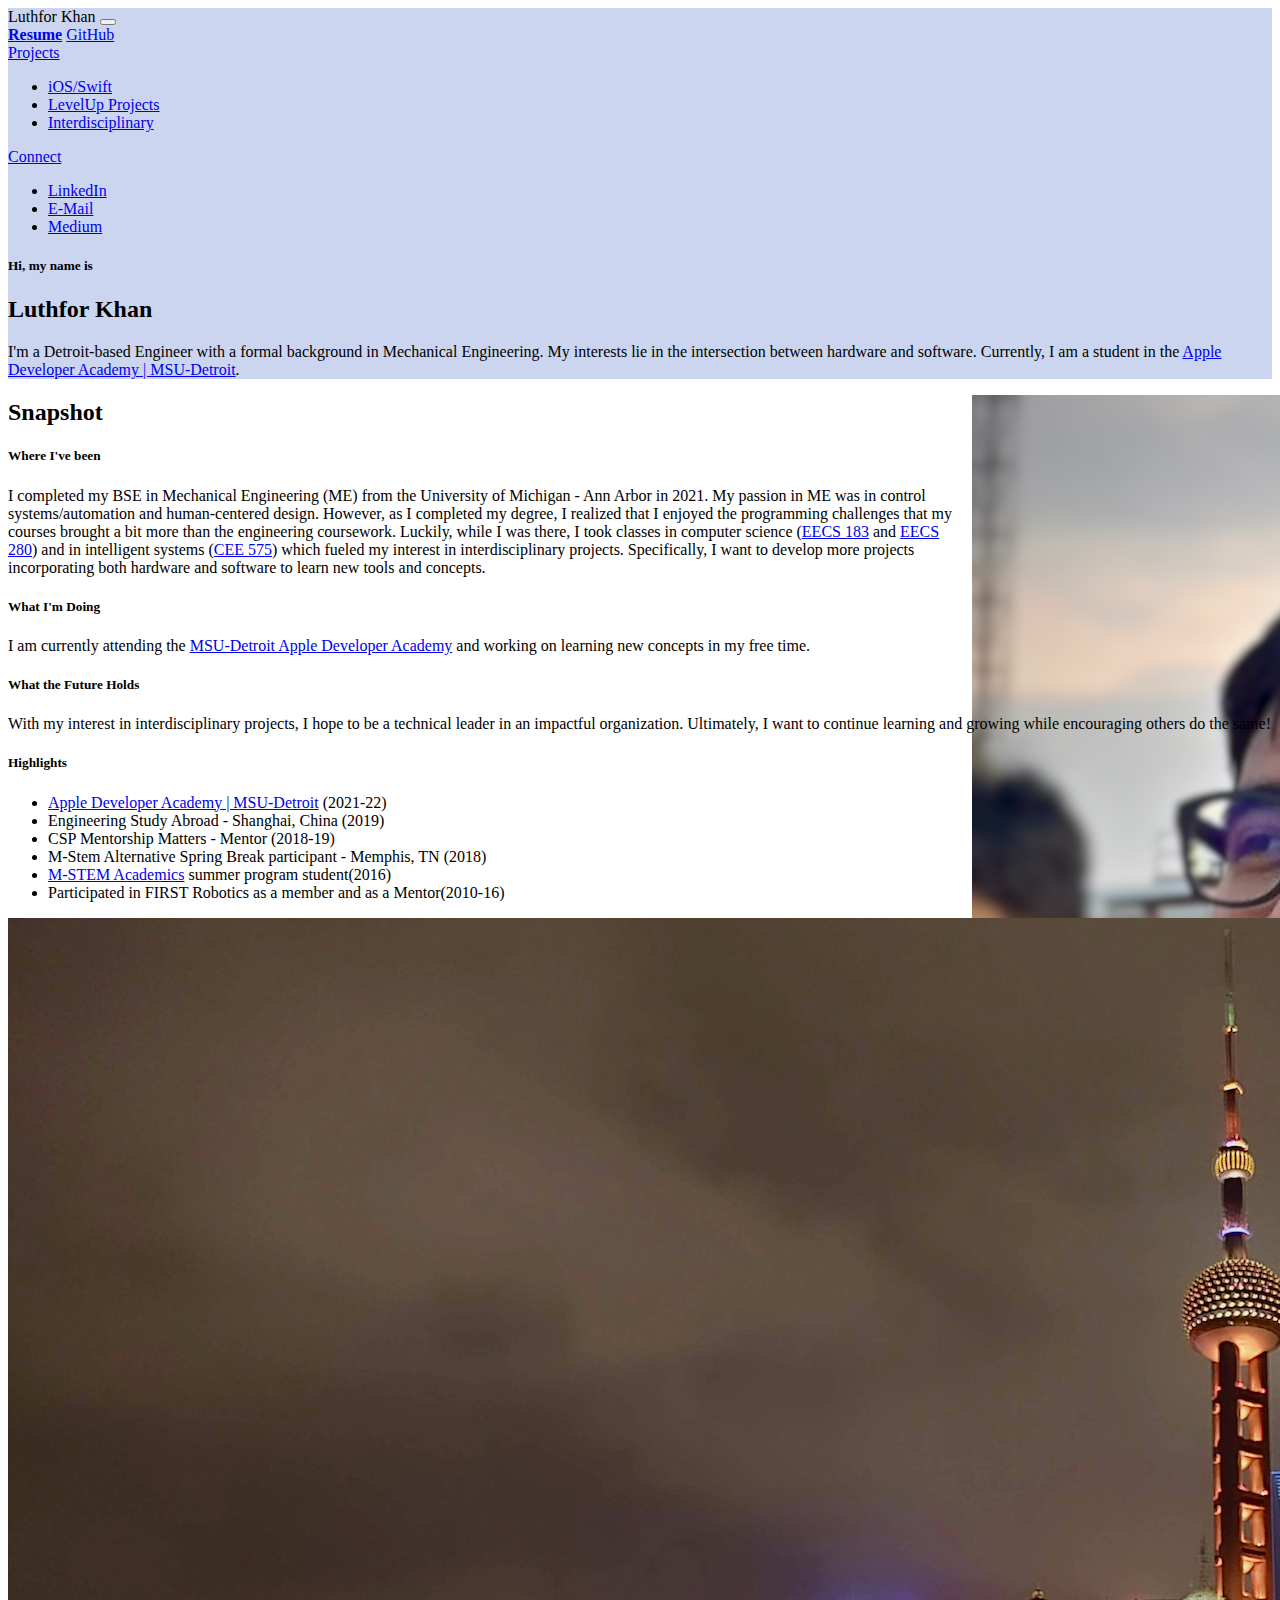
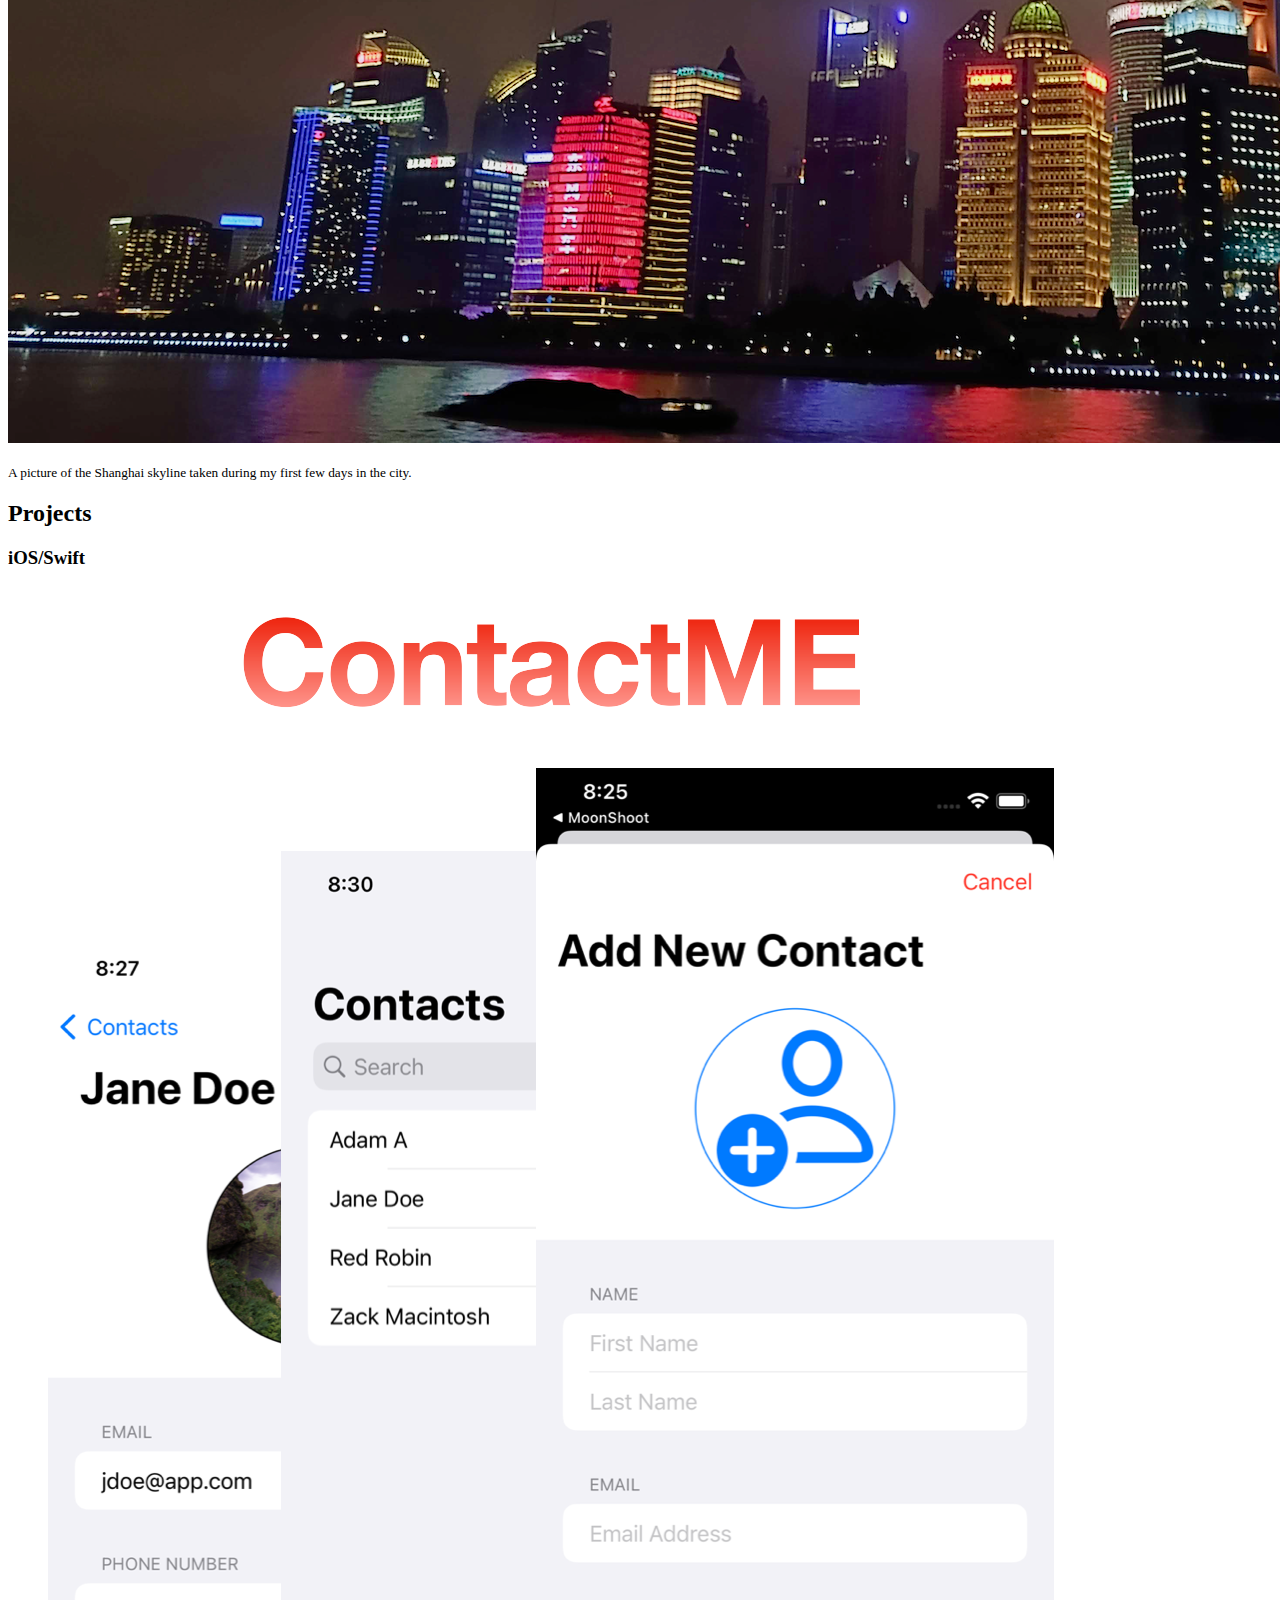
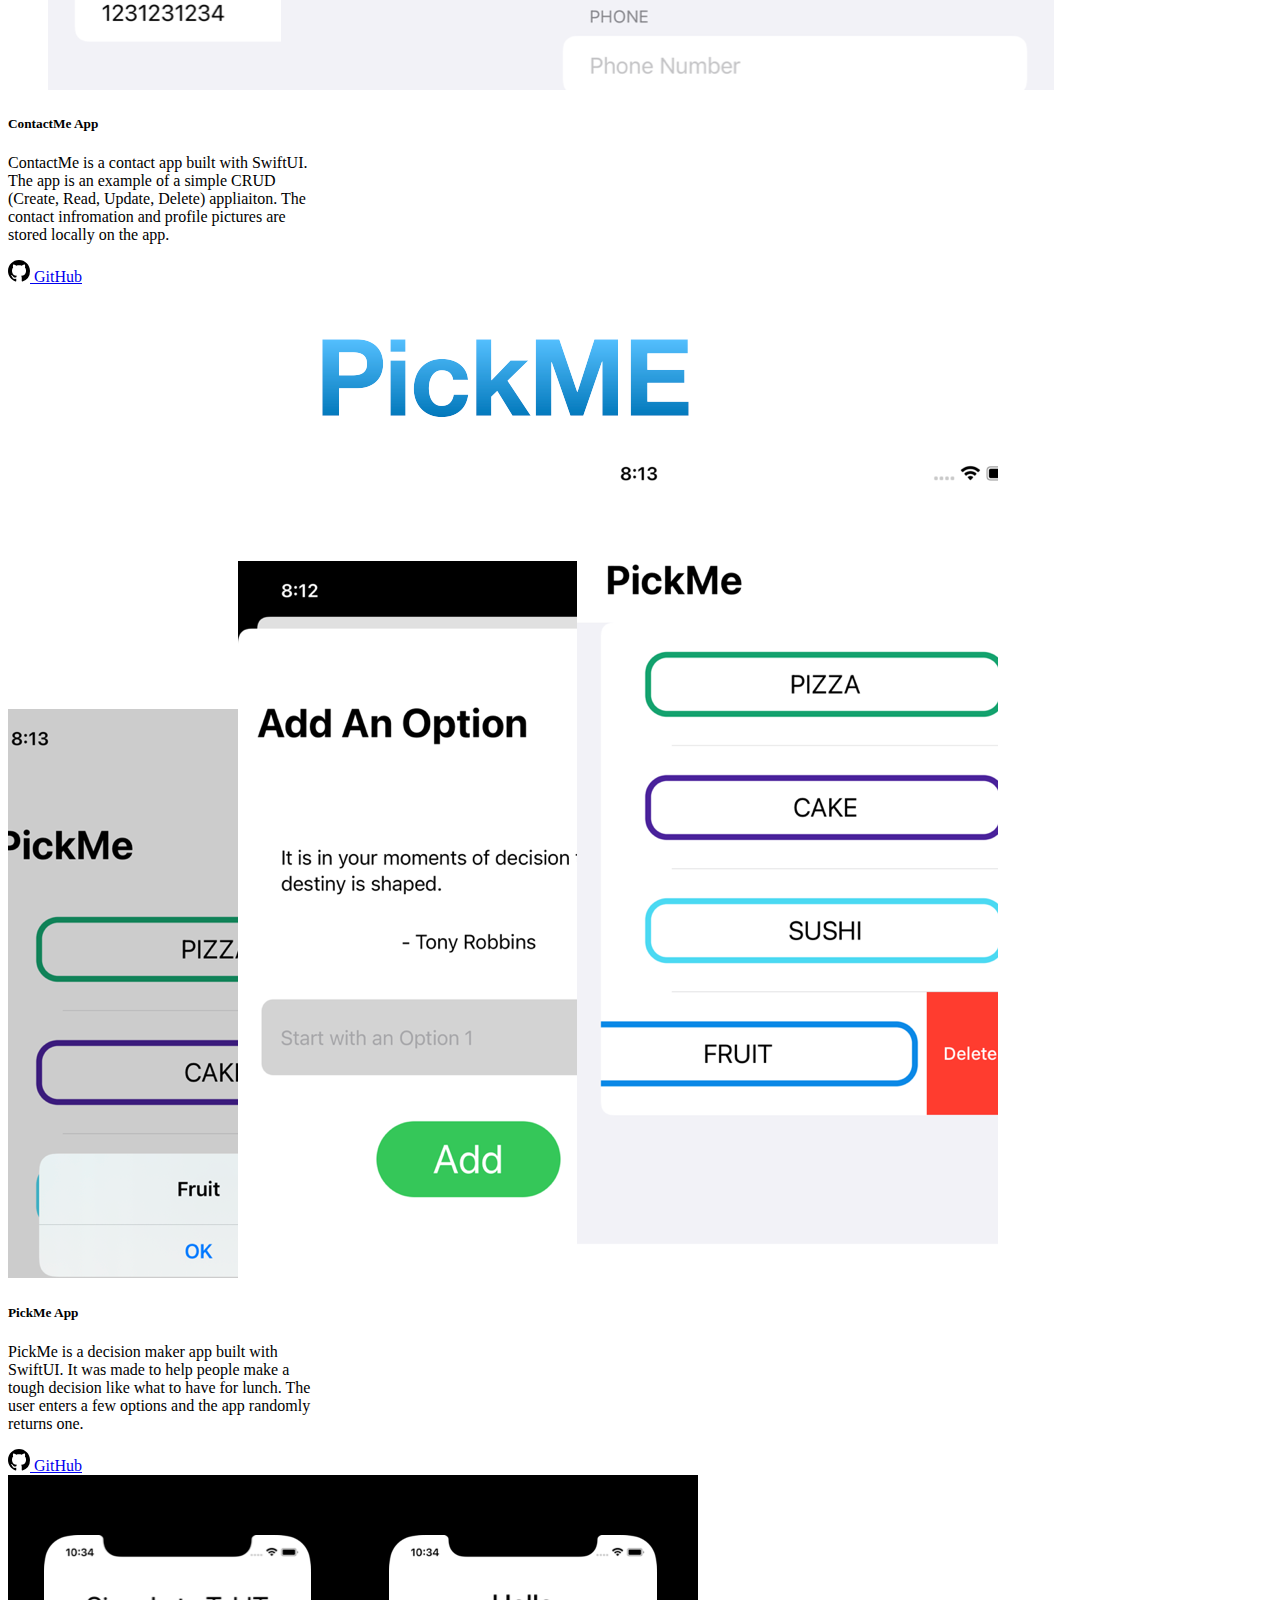
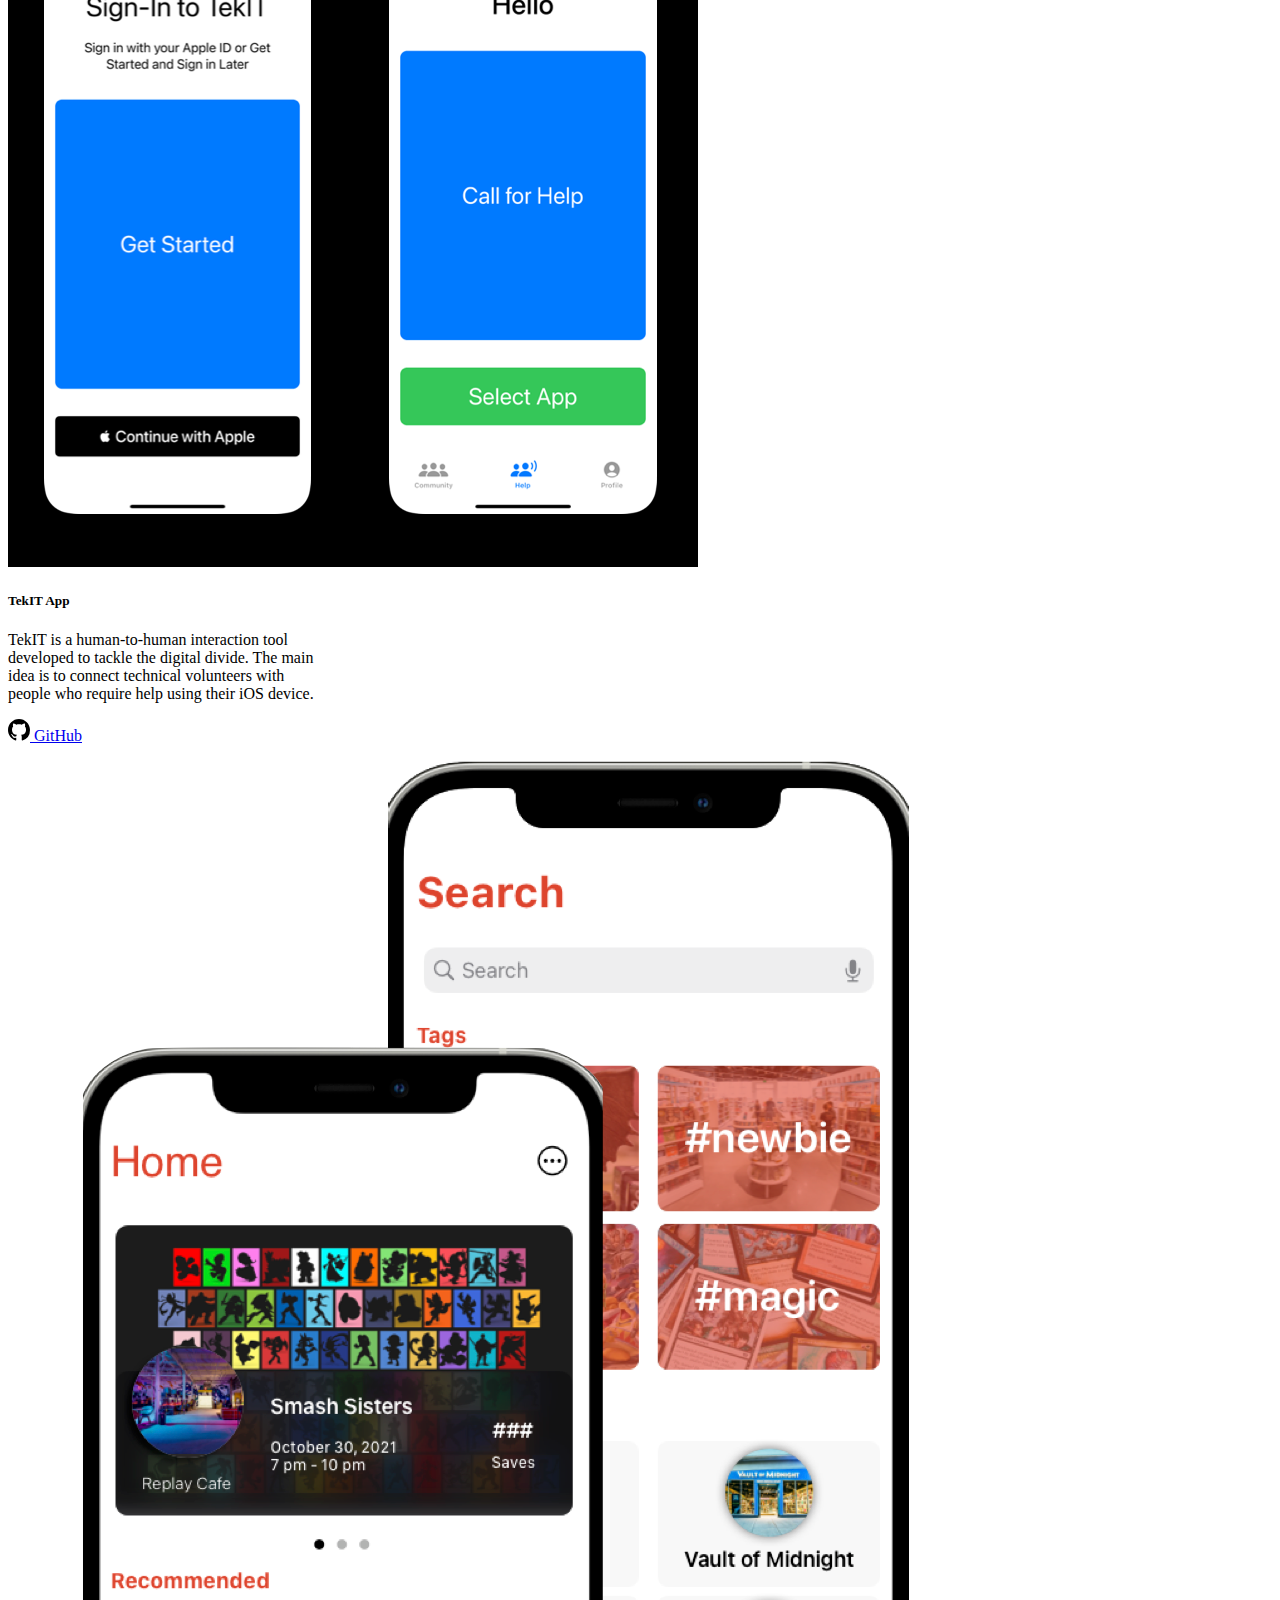
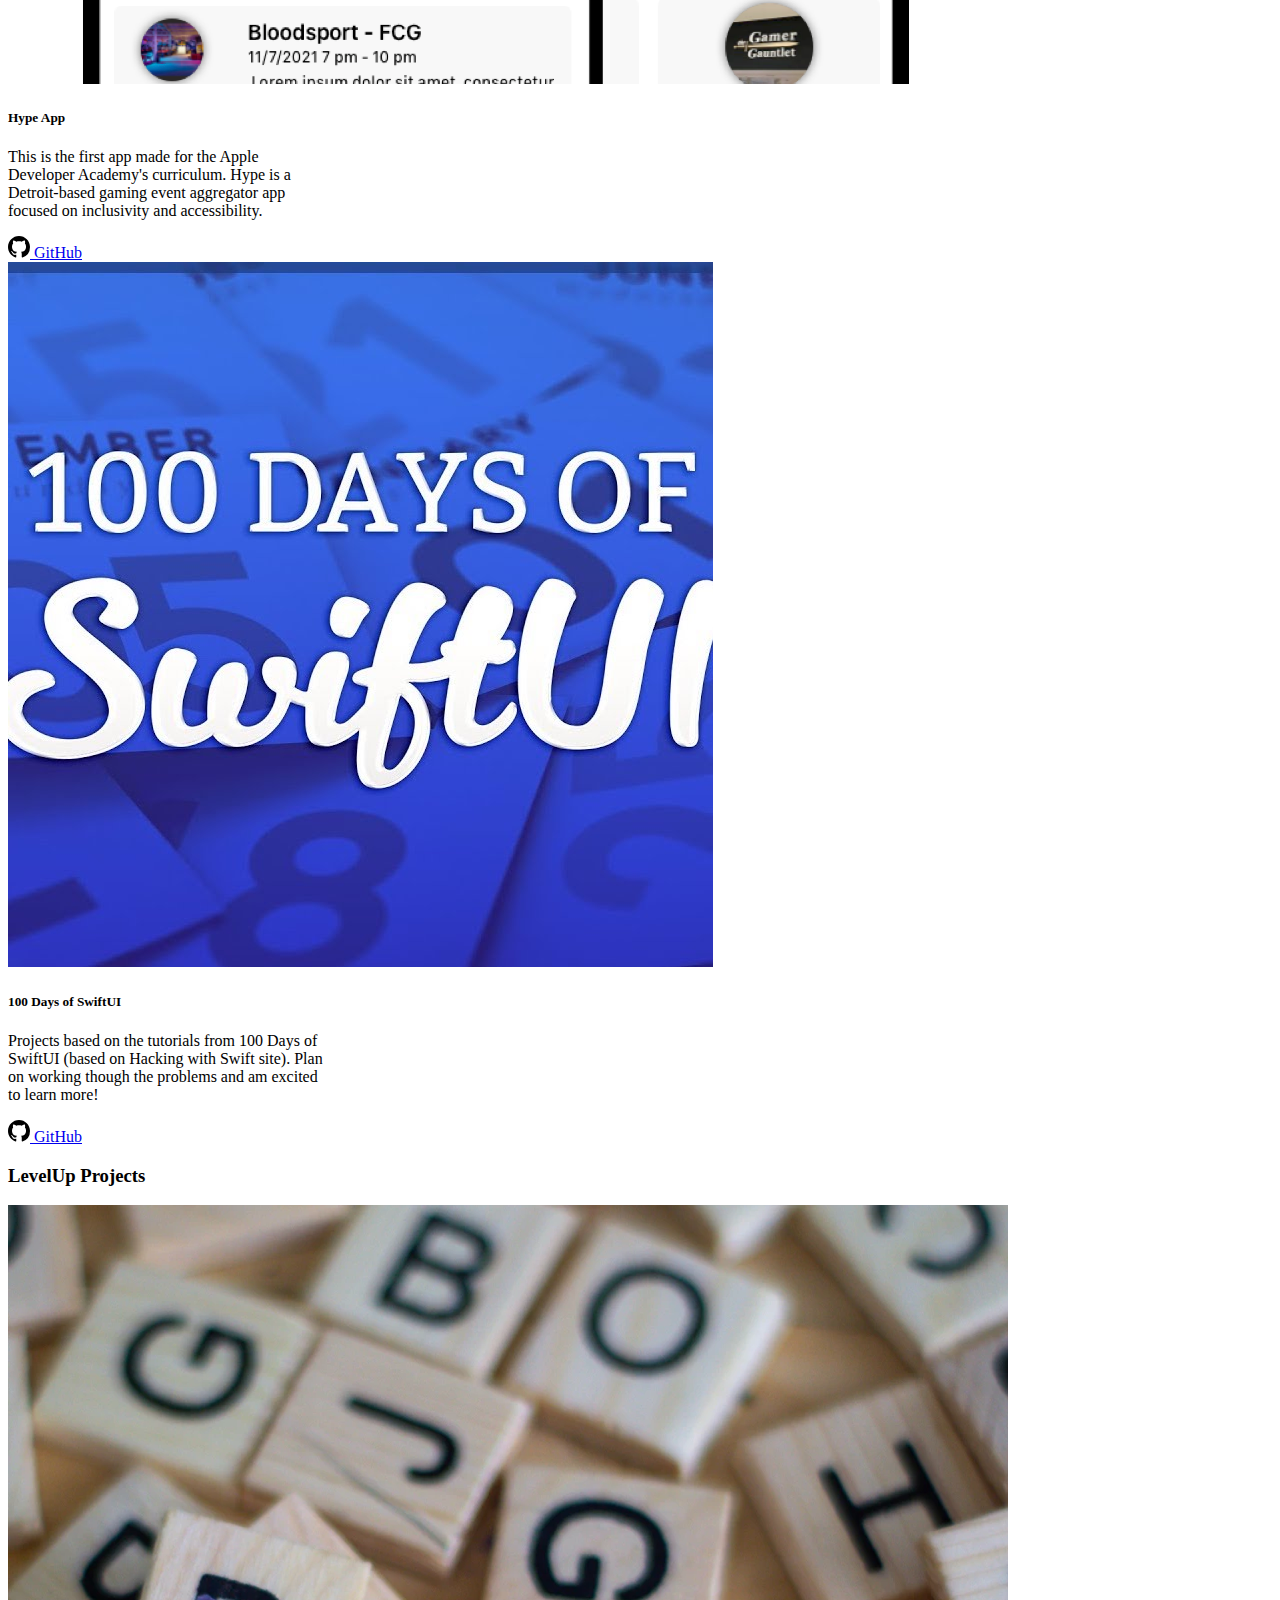
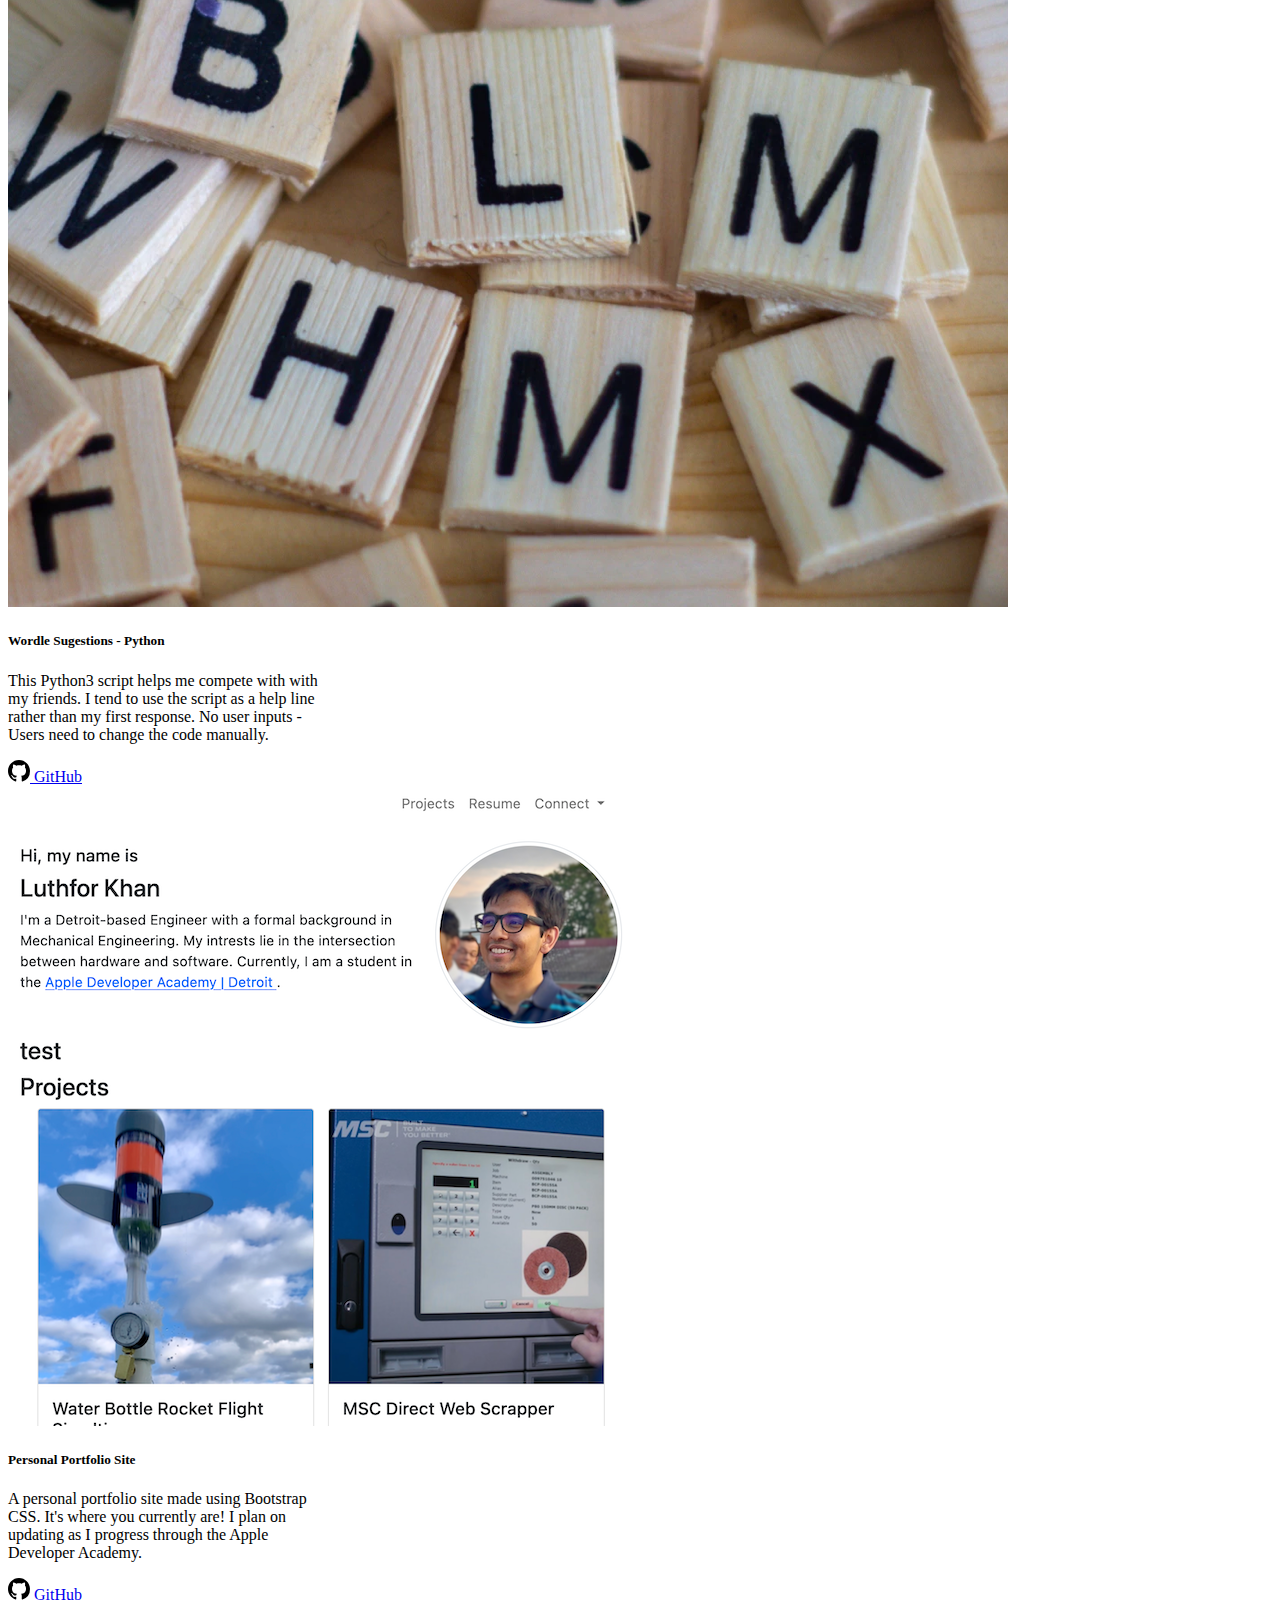
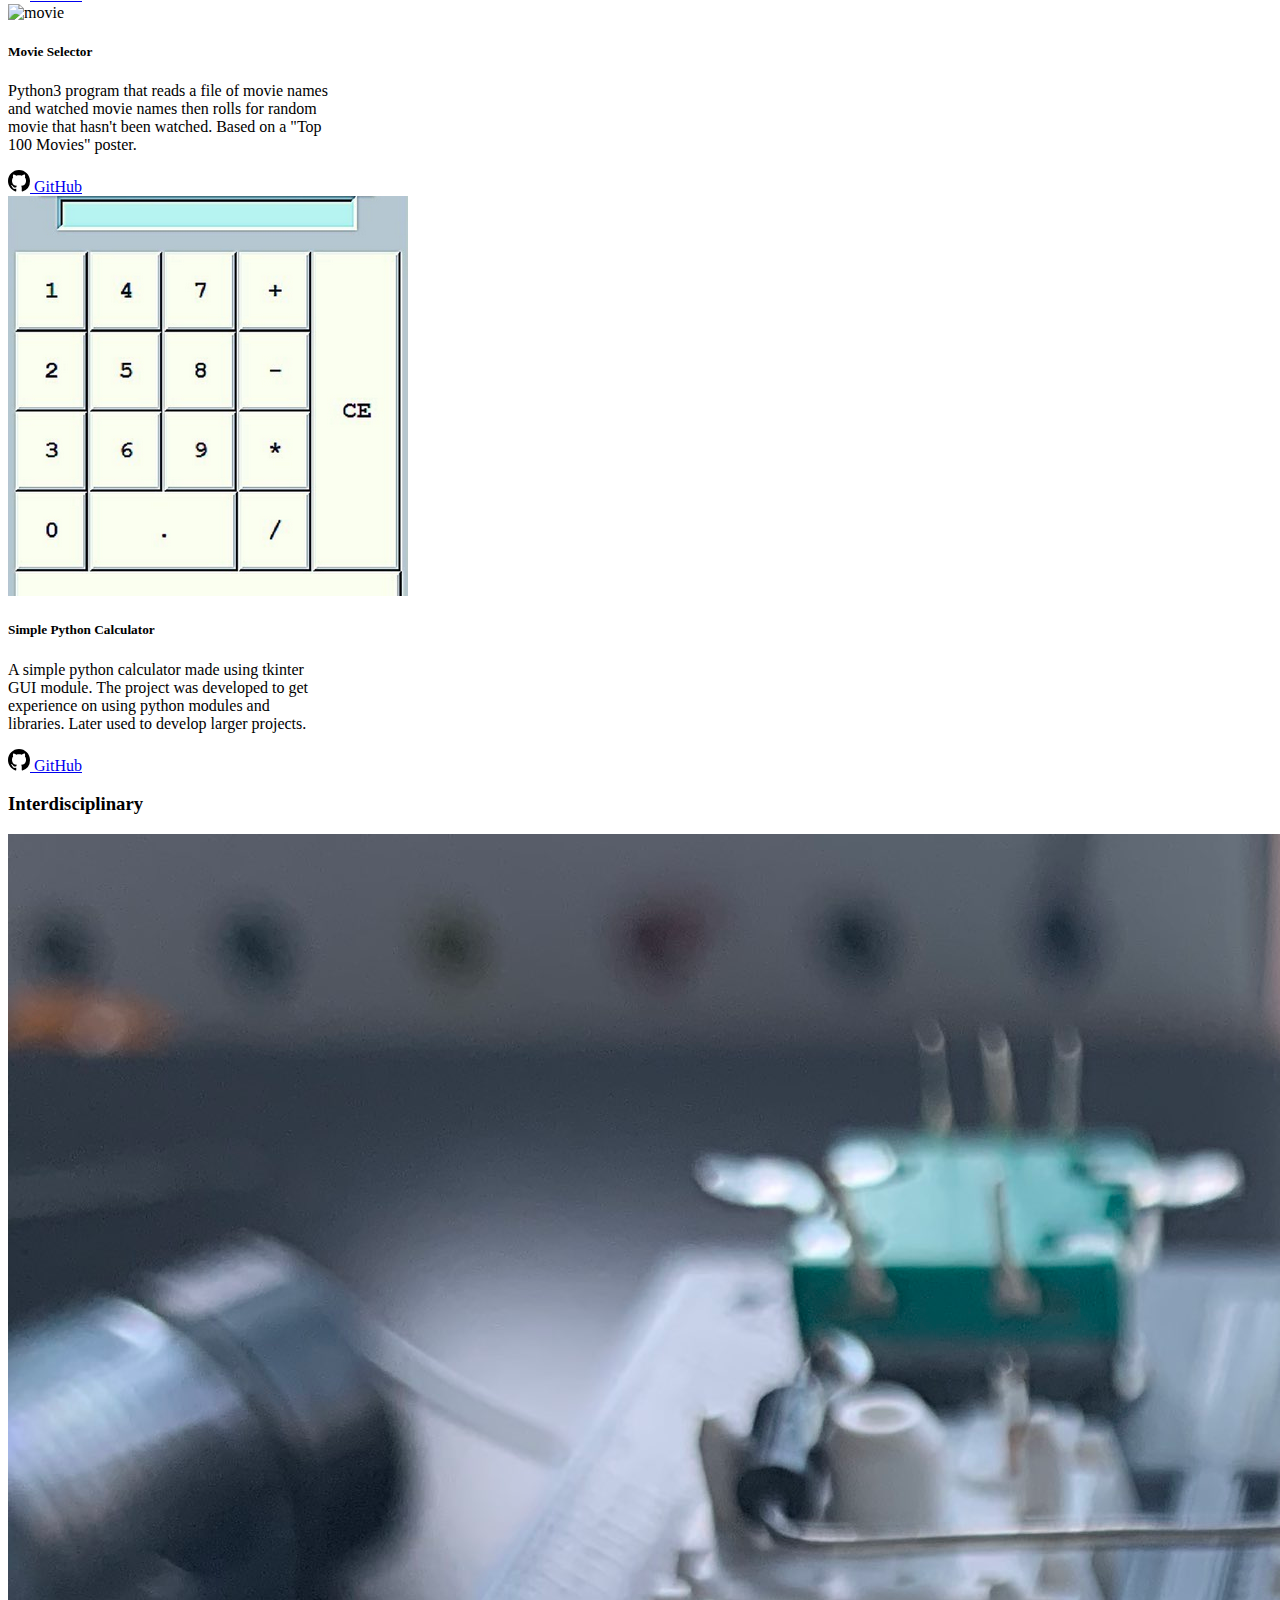
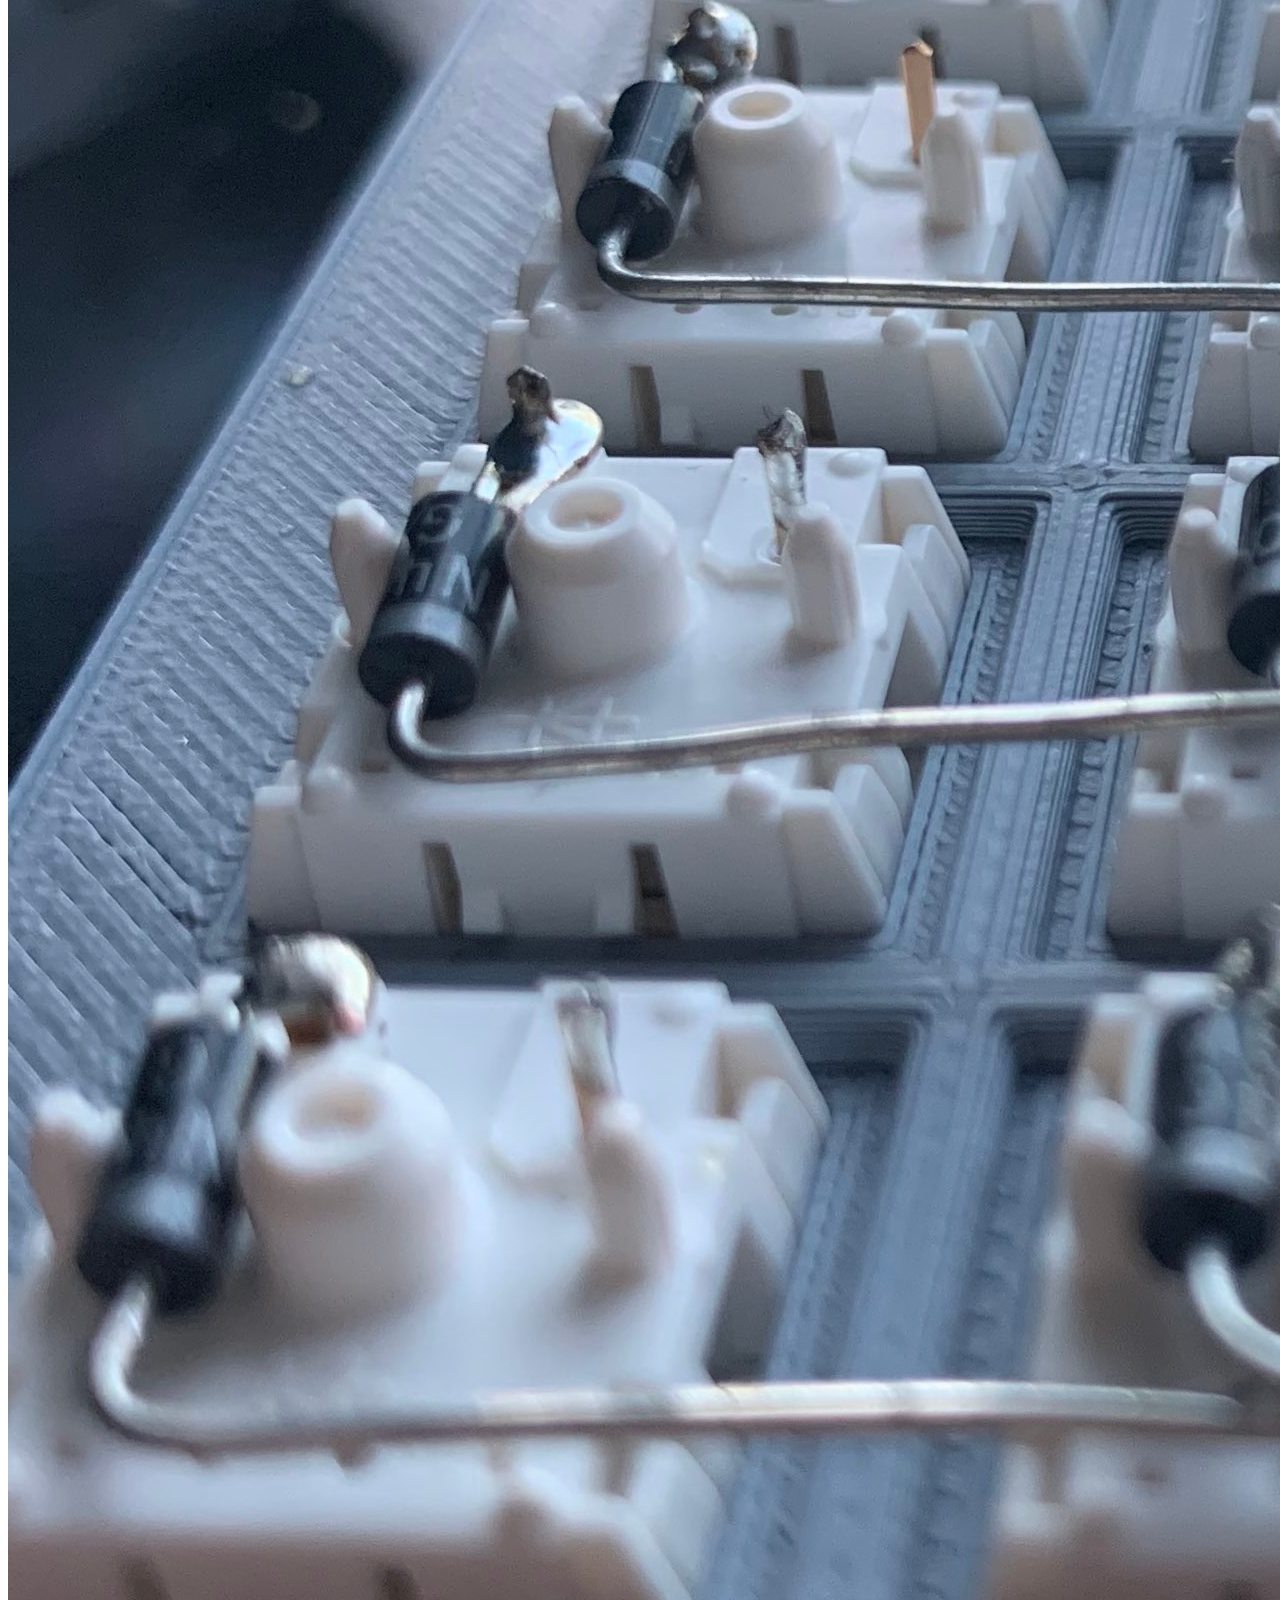
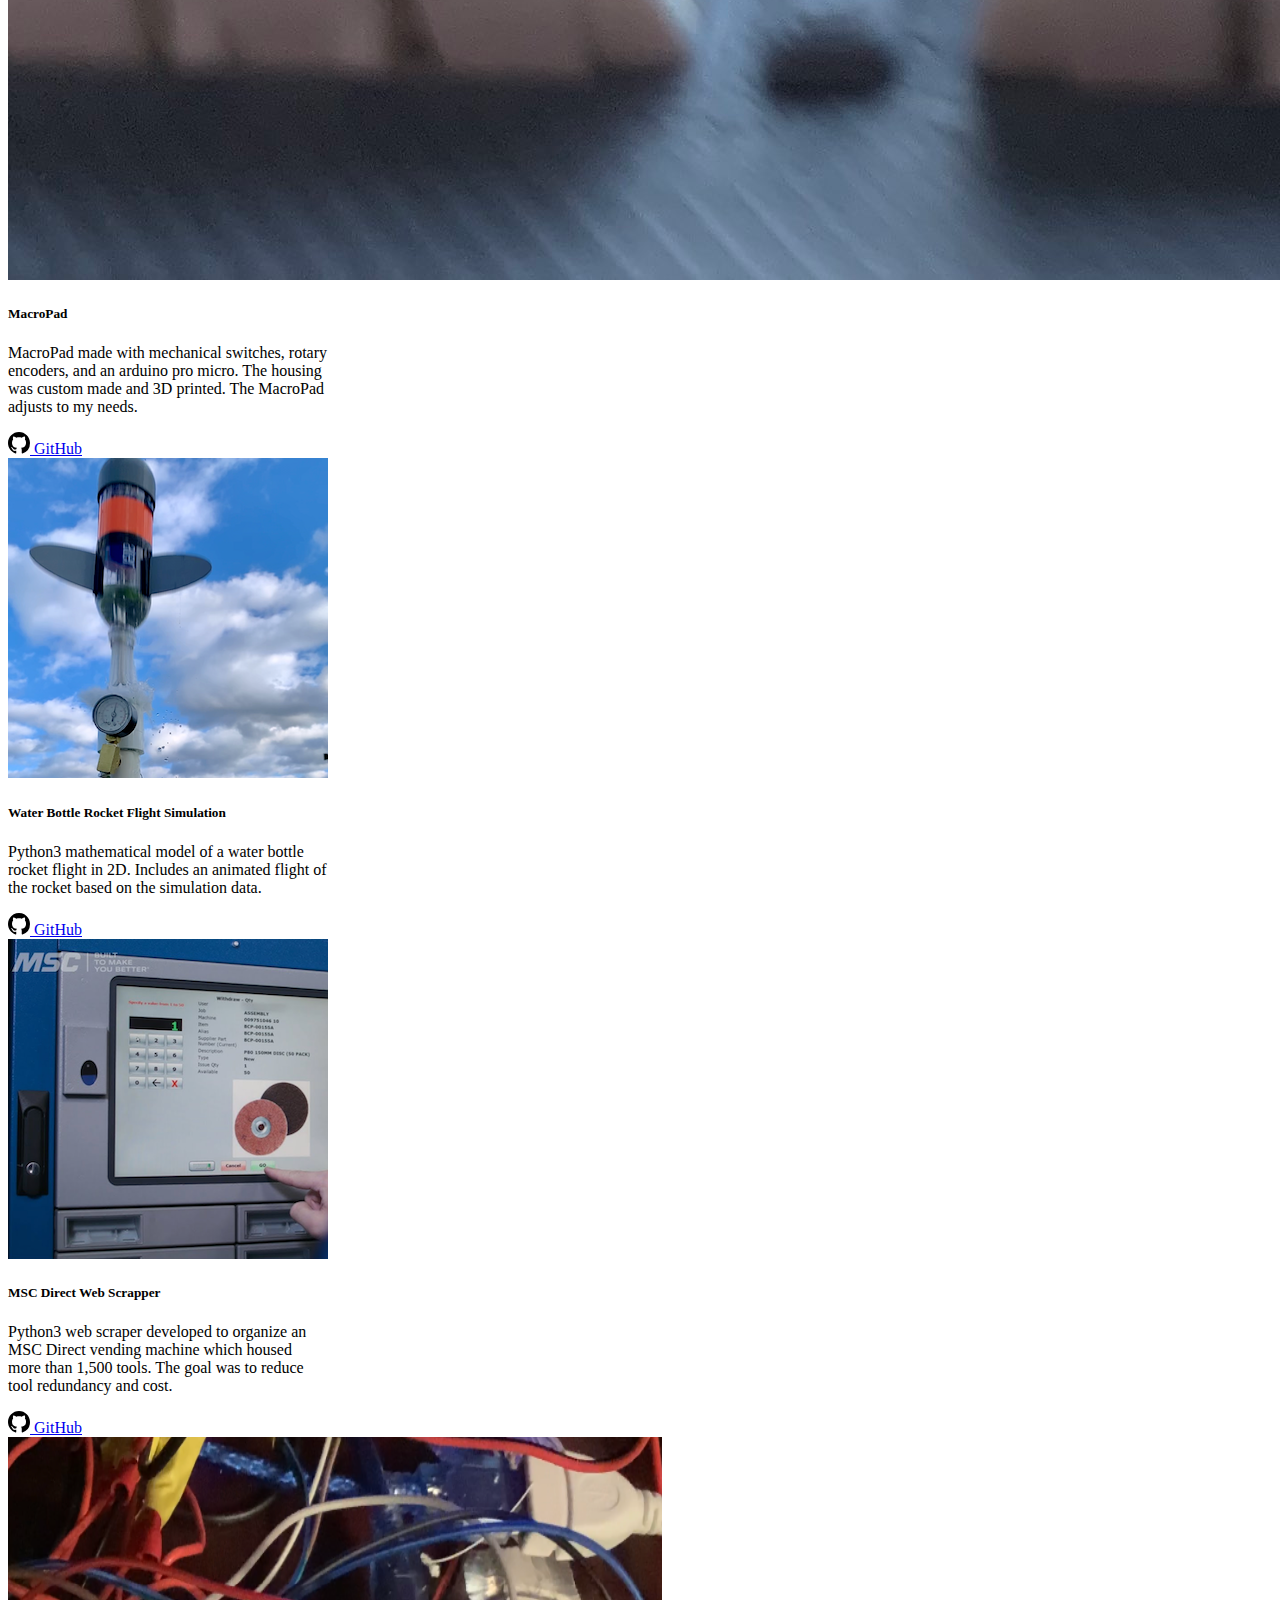
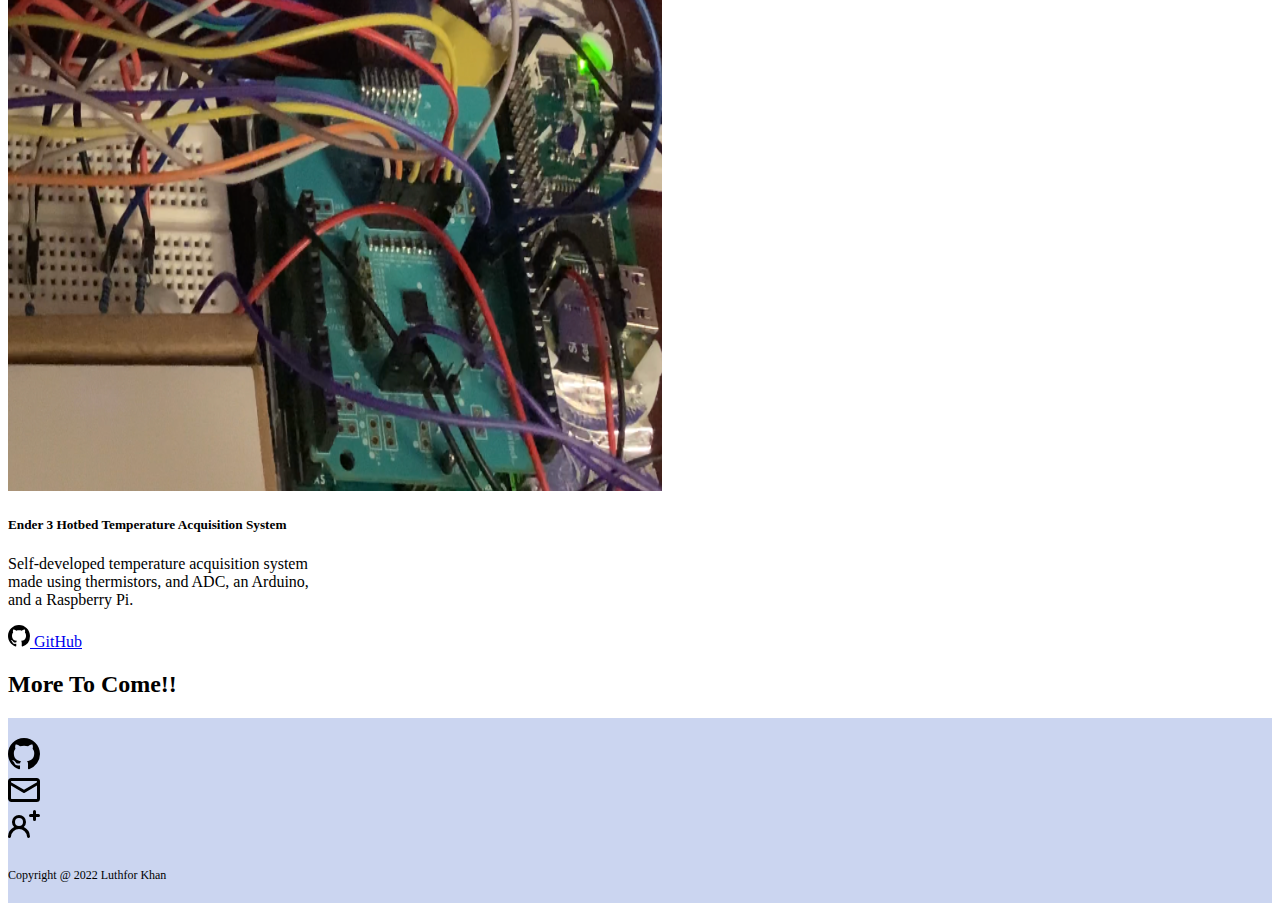
==== index.html @ ecf8fcaf "switched order of project dropdown" ====
<!DOCTYPE html>
<!--This site was made from scratch (and alot of css documentation) by Luthfor Khan (lrkhan)-->
<html lang="en">
    <head>
        <meta charset="utf-8">
        <meta http-equiv="X-UA-Compatible" content="IE=edge">
        <title>Luthfor Khan</title>
        <link rel="icon" type="image/png" href="https://iconarchive.com/download/i103373/paomedia/small-n-flat/cog.ico"/>
        <meta name="description" content="Personal Portfolio site for lrkhan">
        <meta name="viewport" content="width=device-width, initial-scale=1">
        
        <!--Bootstrap-->
        <link href="https://cdn.jsdelivr.net/npm/bootstrap@5.1.1/dist/css/bootstrap.min.css" rel="stylesheet" integrity="sha384-F3w7mX95PdgyTmZZMECAngseQB83DfGTowi0iMjiWaeVhAn4FJkqJByhZMI3AhiU" crossorigin="anonymous">
        
        <!--Custom Stylesheet-->
        <link rel="stylesheet" href="stylesheet.css">
    </head>
    <body>
        <!--Navbar content-->
        <div class="div-1">
        <div class="container">
            <nav class="navbar sticky-top navbar-expand-sm navbar-light">
                <div class="container-fluid">
                    <span class="navbar-brand mb-0 h1 d-none">Luthfor Khan</span>
                    <button class="navbar-toggler" type="button" data-bs-toggle="collapse" data-bs-target="#navbarNavAltMarkup" aria-controls="navbarNavAltMarkup" aria-expanded="false" aria-label="Toggle navigation">
                        <span class="navbar-toggler-icon"></span>
                    </button>
                    <div class="collapse navbar-collapse" id="navbarNavAltMarkup">
                        <div class="navbar-nav ms-auto text-center">
                            <a class="nav-link" href="https://drive.google.com/file/d/1bBkBdM_j137AysMxHZXArGSfV7hFGAH_/view?usp=sharing" target="_blank"><b>Resume</b></a>
                            <a class="nav-link" href="https://github.com/lrkhan" target="_blank">GitHub</a>
                            <!--<a class="nav-link" href="#Projects">Projects</a>-->
                            <li class="nav-item dropdown">
                                <a class="nav-link dropdown-toggle" href="#" id="navbarDropdownMenuLink" role="button" data-bs-toggle="dropdown" aria-expanded="false">
                                  Projects
                                </a>
                                <ul class="dropdown-menu" aria-labelledby="navbarDropdownMenuLink">
                                  <li><a class="dropdown-item" href="#swift">iOS/Swift</a></li>
                                  <li><a class="dropdown-item" href="#learn">LevelUp Projects</a></li>
                                  <li><a class="dropdown-item" href="#inter">Interdisciplinary</a></li>
                                </ul>
                            </li>
                            <li class="nav-item dropdown">
                                <a class="nav-link dropdown-toggle" href="#" id="navbarDropdownMenuLink" role="button" data-bs-toggle="dropdown" aria-expanded="false">
                                  Connect
                                </a>
                                <ul class="dropdown-menu" aria-labelledby="navbarDropdownMenuLink">
                                  <li><a class="dropdown-item" href="https://www.linkedin.com/in/lrkhan/" target="_blank">LinkedIn</a></li>
                                  <li><a class="dropdown-item" href="mailto:lrkhan@umich.edu?subject=Contact from Personal Portfolio site">E-Mail</a></li>
                                  <li><a class="dropdown-item" href="https://medium.com/@lrkhan" target="_blank">Medium</a></li>
                                </ul>
                            </li>
                        </div>
                    </div>
                </div>
            </nav>
        </div>
        <!--Intro and headshot-->
        <div class="mt-3 container">
            <div class="mt-1 row row-cols-2">
                <div class="col-md-8 col-sm-12 col-12 mt-1 align-middle">
                    <h5>
                        Hi, my name is
                    </h5>
                    <h2>
                        Luthfor Khan
                    </h2>
                    <p class="align-middle">
                        I'm a Detroit-based Engineer with a formal background in Mechanical Engineering. My interests lie in the intersection between hardware and software. Currently, I am a student in the <a href="https://developeracademy.msu.edu/" target="_blank">Apple Developer Academy | MSU-Detroit</a>.
                    </p>
                </div>
                <div class="col-md-4 right">
                    <img class="img-fluid d-none d-md-block img-thumbnail align-top d-block rounded-circle" src="imgs/headshot.jpg">
                </div>
            </div>
        </div>
    </div>
        <!--More info on Me-->
        <div class="mt-2 container">
            <h2 id="test" class="display-5">Snapshot </h2>
            <h5 class="text-muted mt-2">Where I've been</h5>
                <p>
                    I completed my BSE in Mechanical Engineering (ME) from the University of Michigan - Ann Arbor in  2021. My passion in ME was in control systems/automation and human-centered design. However, as I completed my degree, I realized that I enjoyed the programming challenges that my courses brought a bit more than the engineering coursework. Luckily, while I was there, I took classes in computer science (<a href="https://eecs183.github.io/eecs183.org/" target="_blank" title="Elementary Programming Concepts">EECS 183</a> and <a href="https://eecs280staff.github.io/eecs280.org/" target="_blank" title="Programming and Intro Data Structures">EECS 280</a>) and in intelligent systems (<a href="http://www-personal.umich.edu/~bkerkez/courses/cee575/" title="Sensors, Data, and Intelligent Systems" target="_blank">CEE 575</a>) which fueled my interest in interdisciplinary projects. Specifically, I want to develop more projects incorporating both hardware and software to learn new tools and concepts.
                </p>
            <h5 class="text-muted mt-2">What I'm Doing</h5>
                <p>
                    I am currently attending the <a href="https://developeracademy.msu.edu/" target="_blank"> MSU-Detroit Apple Developer Academy</a> and working on learning new concepts in my free time. 
                </p>
            <h5 class="text-muted mt-2">What the Future Holds</h5>
                <p>
                    With my interest in interdisciplinary projects, I hope to be a technical leader in an impactful organization. Ultimately, I want to continue learning and growing while encouraging others do the same!
                </p>
            <h5 class="text-muted mt-2">Highlights</h5>
                <div class="container">
                    <div class="row">
                        <div class="col">
                            <ul>
                                <li><a href="https://developeracademy.msu.edu/" target="_blank">Apple Developer Academy | MSU-Detroit</a> (2021-22)</li>
                                <li>Engineering Study Abroad - Shanghai, China (2019)</li>
                                <li>CSP Mentorship Matters - Mentor (2018-19)</li>
                                <li>M-Stem Alternative Spring Break participant - Memphis, TN (2018)</li>
                                <li> <a href="https://mstem.umich.edu/" target="_blank">M-STEM Academics</a> summer program student(2016)</li>
                                <li>Participated in FIRST Robotics as a member and as a Mentor(2010-16)</li>
                            </ul>
                        </div>
                        <div class="col-md">
                            <img src="imgs/sky.png" class="img-fluid d-none d-md-block" alt="Shanghai Skyline">
                            <p class="text-center d-none d-md-block"><small>A picture of the Shanghai skyline taken during my first few days in the city.</small></p>
                        </div>
                    </div>
                </div>
        </div>
        <!--Project Cards-->
        <div class="mt-2 container">
            <h2 id="Projects" class="display-5">Projects</h2>
                <h3 id="swift">iOS/Swift</h3>
                <div class="mt-1 container">
                    <div class="d-flex flex-wrap">
                        <div class="card mx-auto mb-2" style="width: 20rem;">
                            <img src="imgs/contactMe.png" class="card-img-top" alt="contactMe App">
                            <div class="card-body">
                                <h5 class="card-title">ContactMe App</h5>
                                <p class="card-text mt-1">ContactMe is a contact app built with SwiftUI. The app is an example of a simple CRUD (Create, Read, Update, Delete) appliaiton. The contact infromation and profile pictures are stored locally on the app.</p>
                                <div class="text-center">
                                    <a href="https://github.com/lrkhan/SwiftUI_ContactsApp" target="_blank" class="btn btn-outline-primary">
                                        <img class="align-self-end" src="imgs/gh-sm.svg"> GitHub
                                    </a>
                                </div>
                            </div>
                        </div>
                        <div class="card mx-auto mb-2" style="width: 20rem;">
                            <img src="imgs/pickMe.png" class="card-img-top" alt="PickMe App">
                            <div class="card-body">
                                <h5 class="card-title">PickMe App</h5>
                                <p class="card-text mt-1">PickMe is a decision maker app built with SwiftUI. It was made to help people make a tough decision like what to have for lunch. The user enters a few options and the app randomly returns one.</p>
                                <div class="text-center">
                                    <a href="https://github.com/lrkhan/SwiftUI_DecisionMaker" target="_blank" class="btn btn-outline-primary">
                                        <img class="align-self-end" src="imgs/gh-sm.svg"> GitHub
                                    </a>
                                </div>
                            </div>
                        </div>
                        <div class="card mx-auto mb-2" style="width: 20rem;">
                            <img src="imgs/tekIT.png" class="card-img-top" alt="tekIT screen shot">
                            <div class="card-body">
                                <h5 class="card-title">TekIT App</h5>
                                <p class="card-text mt-1">TekIT is a human-to-human interaction tool developed to tackle the digital divide. The main idea is to connect technical volunteers with people who require help using their iOS device.</p>
                                <div class="text-center">
                                    <a href="https://github.com/lrkhan/CircleOfFifths" target="_blank" class="btn btn-outline-primary">
                                        <img class="align-self-end" src="imgs/gh-sm.svg"> GitHub
                                    </a>
                                </div>
                            </div>
                        </div>
                        <div class="card mx-auto mb-2" style="width: 20rem;">
                            <img src="imgs/hype.png" class="card-img-top" alt="Hype app image">
                            <div class="card-body">
                                <h5 class="card-title">Hype App</h5>
                                <p class="card-text mt-1">This is the first app made for the Apple Developer Academy's curriculum. Hype is a Detroit-based gaming event aggregator app focused on inclusivity and accessibility.</p>
                                <div class="text-center">
                                    <a href="https://github.com/lrkhan/HypeApp" target="_blank" class="btn btn-outline-primary">
                                        <img class="align-self-end" src="imgs/gh-sm.svg"> GitHub
                                    </a>
                                </div>
                            </div>
                        </div>
                        <div class="card mx-auto mb-2" style="width: 20rem;">
                            <img src="imgs/swiftui.jpg" class="card-img-top" alt="Swift/SwiftUI image">
                            <div class="card-body">
                                <h5 class="card-title">100 Days of SwiftUI</h5>
                                <p class="card-text mt-1">Projects based on the tutorials from 100 Days of SwiftUI (based on Hacking with Swift site). Plan on working though the problems and am excited to learn more! </p>
                                <div class="text-center">
                                    <a href="https://github.com/lrkhan/100DaysProjectsSwiftUI" target="_blank" class="btn btn-outline-primary">
                                        <img class="align-self-end" src="imgs/gh-sm.svg"> GitHub
                                    </a>
                                </div>
                            </div>
                        </div>     
                    </div>
                </div>

                <h3 id="learn">LevelUp Projects</h3>
                <div class="mt-1 container">
                    <div class="d-flex flex-wrap">
                        <div class="card mx-auto mb-2" style="width: 20rem;">
                            <img src="imgs/letters.png" class="card-img-top" alt="image of letters">
                            <div class="card-body">
                                <h5 class="card-title">Wordle Sugestions - Python</h5>
                                <p class="card-text mt-1">This Python3 script helps me compete with with my friends. I tend to use the script as a help line rather than my first response. No user inputs - Users need to change the code manually.</p>
                                <div class="text-center">
                                    <a href="https://github.com/lrkhan/WordleSuggestions" target="_blank" class="btn btn-outline-primary">
                                        <img class="align-self-end" src="imgs/gh-sm.svg"> GitHub
                                    </a>
                                </div>
                            </div>
                        </div>
                        <div class="card mx-auto mb-2" style="width: 20rem;">
                            <img src="imgs/site.png" class="card-img-top" alt="Portfolio">
                            <div class="card-body">
                                <h5 class="card-title">Personal Portfolio Site</h5>
                                <p class="card-text mt-1">A personal portfolio site made using Bootstrap CSS. It's where you currently are! I plan on updating as I progress through the Apple Developer Academy.</p>
                                <div class="text-center">
                                    <a href="https://github.com/lrkhan/lrkhan.github.io" target="_blank" class="btn btn-outline-primary">
                                        <img src="imgs/gh-sm.svg"> GitHub
                                    </a>
                                </div>
                            </div>
                        </div>
                        <div class="card mx-auto mb-2" style="width: 20rem;">
                            <img src="https://icons.iconarchive.com/icons/zhoolego/material/512/Movies-icon.png" class="card-img-top" alt="movie">
                            <div class="card-body">
                                <h5 class="card-title">Movie Selector</h5>
                                <p class="card-text mt-1">Python3 program that reads a file of movie names and watched movie names then rolls for random movie that hasn't been watched. Based on a "Top 100 Movies" poster.</p>
                                <div class="text-center">
                                    <a href="https://github.com/lrkhan/MovieSelector" target="_blank" class="btn btn-outline-primary">
                                        <img src="imgs/gh-sm.svg"> GitHub
                                    </a>
                                </div>
                            </div>
                        </div>
                        <div class="card mx-auto mb-2" style="width: 20rem;">
                            <img src="imgs/calc.png" class="card-img-top" alt="Calculator">
                            <div class="card-body">
                                <h5 class="card-title">Simple Python Calculator</h5>
                                <p class="card-text mt-1">A simple python calculator made using tkinter GUI module. The project was developed to get experience on using python modules and libraries. Later used to develop larger projects.</p>
                                <div class="text-center">
                                    <a href="https://github.com/lrkhan/SCalcP" target="_blank" class="btn btn-outline-primary">
                                        <img src="imgs/gh-sm.svg"> GitHub
                                    </a>
                                </div>
                            </div>
                        </div>     
                    </div>
                </div>

                <h3 id="inter">Interdisciplinary</h3>
                <div class="mt-1 container">
                    <div class="d-flex flex-wrap">
                        <div class="card mx-auto mb-2" style="width: 20rem;">
                            <img src="imgs/macropad.jpg" class="card-img-top" alt="MacroPad image">
                            <div class="card-body">
                                <h5 class="card-title">MacroPad</h5>
                                <p class="card-text mt-1">MacroPad made with mechanical switches, rotary encoders, and an arduino pro micro. The housing was custom made and 3D printed. The MacroPad adjusts to my needs.</p>
                                <div class="text-center">
                                    <a href="https://github.com/lrkhan/MacroPad" target="_blank" class="btn btn-outline-primary">
                                        <img class="align-self-end" src="imgs/gh-sm.svg"> GitHub
                                    </a>
                                </div>
                            </div>
                        </div>
                        <div class="card mx-auto mb-2" style="width: 20rem;">
                            <img src="imgs/rocket.png" class="card-img-top" alt="Water Bottle Rocket">
                            <div class="card-body">
                                <h5 class="card-title">Water Bottle Rocket Flight Simulation</h5>
                                <p class="card-text mt-1">Python3 mathematical model of a water bottle rocket flight in 2D. Includes an animated flight of the rocket based on the simulation data.</p>
                                <div class="text-center">
                                    <a href="https://github.com/lrkhan/ME495W21S005" target="_blank" class="btn btn-outline-primary">
                                        <img src="imgs/gh-sm.svg"> GitHub
                                    </a>
                                </div>
                            </div>
                        </div>
                        <div class="card mx-auto mb-2" style="width: 20rem;">
                            <img src="imgs/msc.png" class="card-img-top" alt="MSC Scraper">
                            <div class="card-body">
                                <h5 class="card-title">MSC Direct Web Scrapper</h5>
                                <p class="card-text mt-1">Python3 web scraper developed to organize an MSC Direct vending machine which housed more than 1,500 tools. The goal was to reduce tool redundancy and cost.</p>
                                <div class="text-center">
                                    <a href="https://github.com/lrkhan/MSCwebscrapper" target="_blank" class="btn btn-outline-primary">
                                        <img class="align-self-end" src="imgs/gh-sm.svg"> GitHub
                                    </a>
                                </div>
                            </div>
                        </div>
                        <div class="card mx-auto mb-2" style="width: 20rem;">
                            <img src="imgs/temp.png" class="card-img-top" alt="Wiring">
                            <div class="card-body">
                                <h5 class="card-title">Ender 3 Hotbed Temperature Acquisition System</h5>
                                <p class="card-text mt-1">Self-developed temperature acquisition system made using thermistors, and ADC, an Arduino, and a Raspberry Pi. </p>
                                <div class="text-center">
                                    <a href="https://github.com/lrkhan/team27ME450F20" target="_blank" class="btn btn-outline-primary">
                                        <img src="imgs/gh-sm.svg"> GitHub
                                    </a>
                                </div>
                            </div>
                        </div>         
                    </div>
                </div>
            </div>
        </div>

        <!--Additional Section-->
        <div class="mt-2 container">
            <h2 class="text-center" id="sad">More To Come!!</h2>
        </div>

        <!--Footer-->
        <footer class="footer foot mt-3">
            <div class="container">
                <div class="row justify-content-center">
                    <div class="col-md-auto text-center">
                        <a href="https://github.com/lrkhan" target="_blank">
                            <img src="imgs/mark-github.svg" alt="GitHub">
                        </a>
                    </div>
                    <div class="col-md-auto text-center">
                        <a href="mailto:lrkhan@umich.edu?subject=Contact from Personal Portfolio site" target="_blank">
                            <img src="imgs/mail.svg" alt="E-Mail">
                        </a>
                    </div>
                    <div class="col-md-auto text-center">
                        <a href="https://www.linkedin.com/in/luthfor-khan-0534aa122/" target="_blank">
                            <img src="imgs/person-add.svg" alt="LinkedIn">
                        </a>
                    </div>
                </div>
                <p class="text-center" style="font-size: 12px; padding-top: 10px;">
                    Copyright @ 2022 Luthfor Khan
                </p>

                <!--Bootstrap CSS-->
                <script src="https://cdn.jsdelivr.net/npm/bootstrap@5.1.1/dist/js/bootstrap.bundle.min.js" integrity="sha384-/bQdsTh/da6pkI1MST/rWKFNjaCP5gBSY4sEBT38Q/9RBh9AH40zEOg7Hlq2THRZ" crossorigin="anonymous"></script>
                
            </div>
        </footer>
    </body>
</html>
---- stylesheet.css ----
.foot {
    background: #CBD5F0;
    padding: 20px 0px 8px 0px;
  }

.right {
    float: right;
    margin-left: auto;
    margin-right: auto;
    max-height: 300px;
    max-width: 300px;
}

.center {
    position: absolute;
    left: 50%;
    top: 50%;
    transform: translate(-50%, -50%);
    border: 5px solid #FFFF00;
    padding: 10px;
    }

.headshot-img {
    width:200px;
    height:200px;
    border-radius:50%;
  }

.div-1 {
  background: #CBD5F0;
}
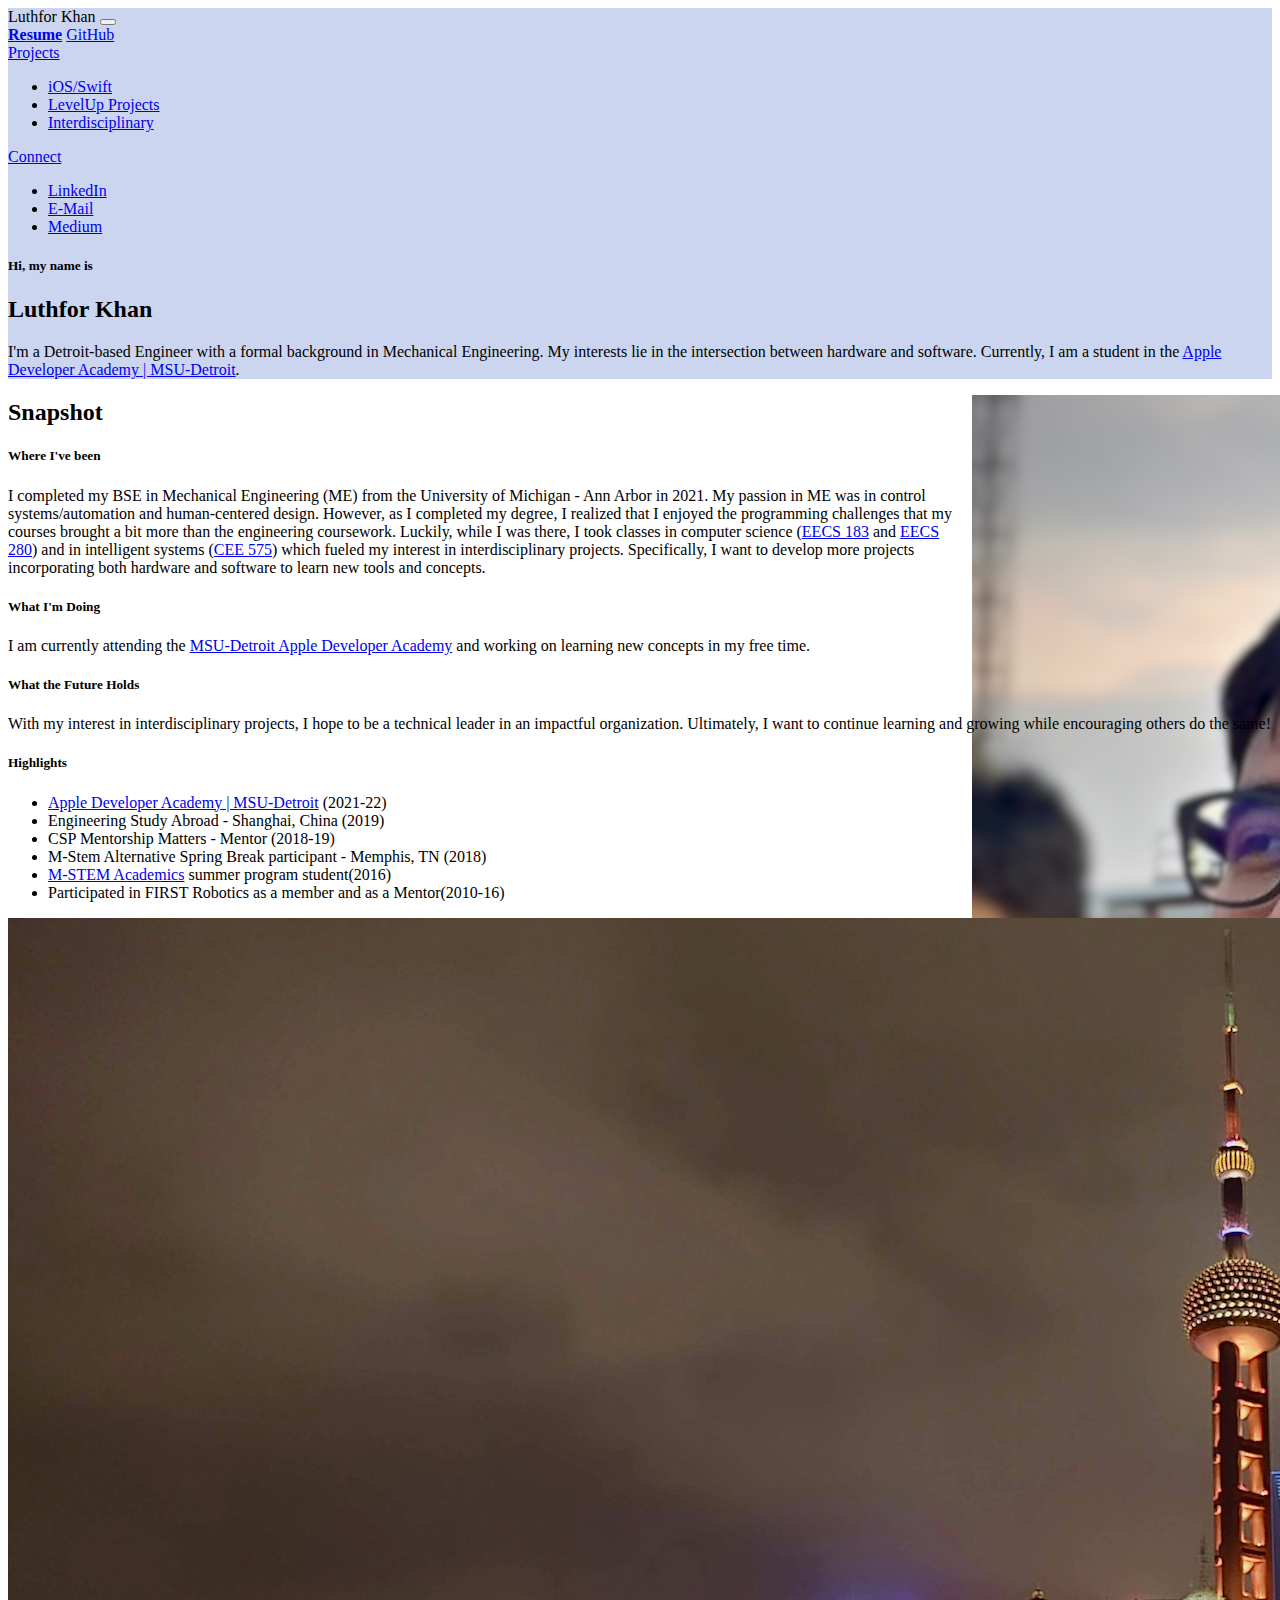
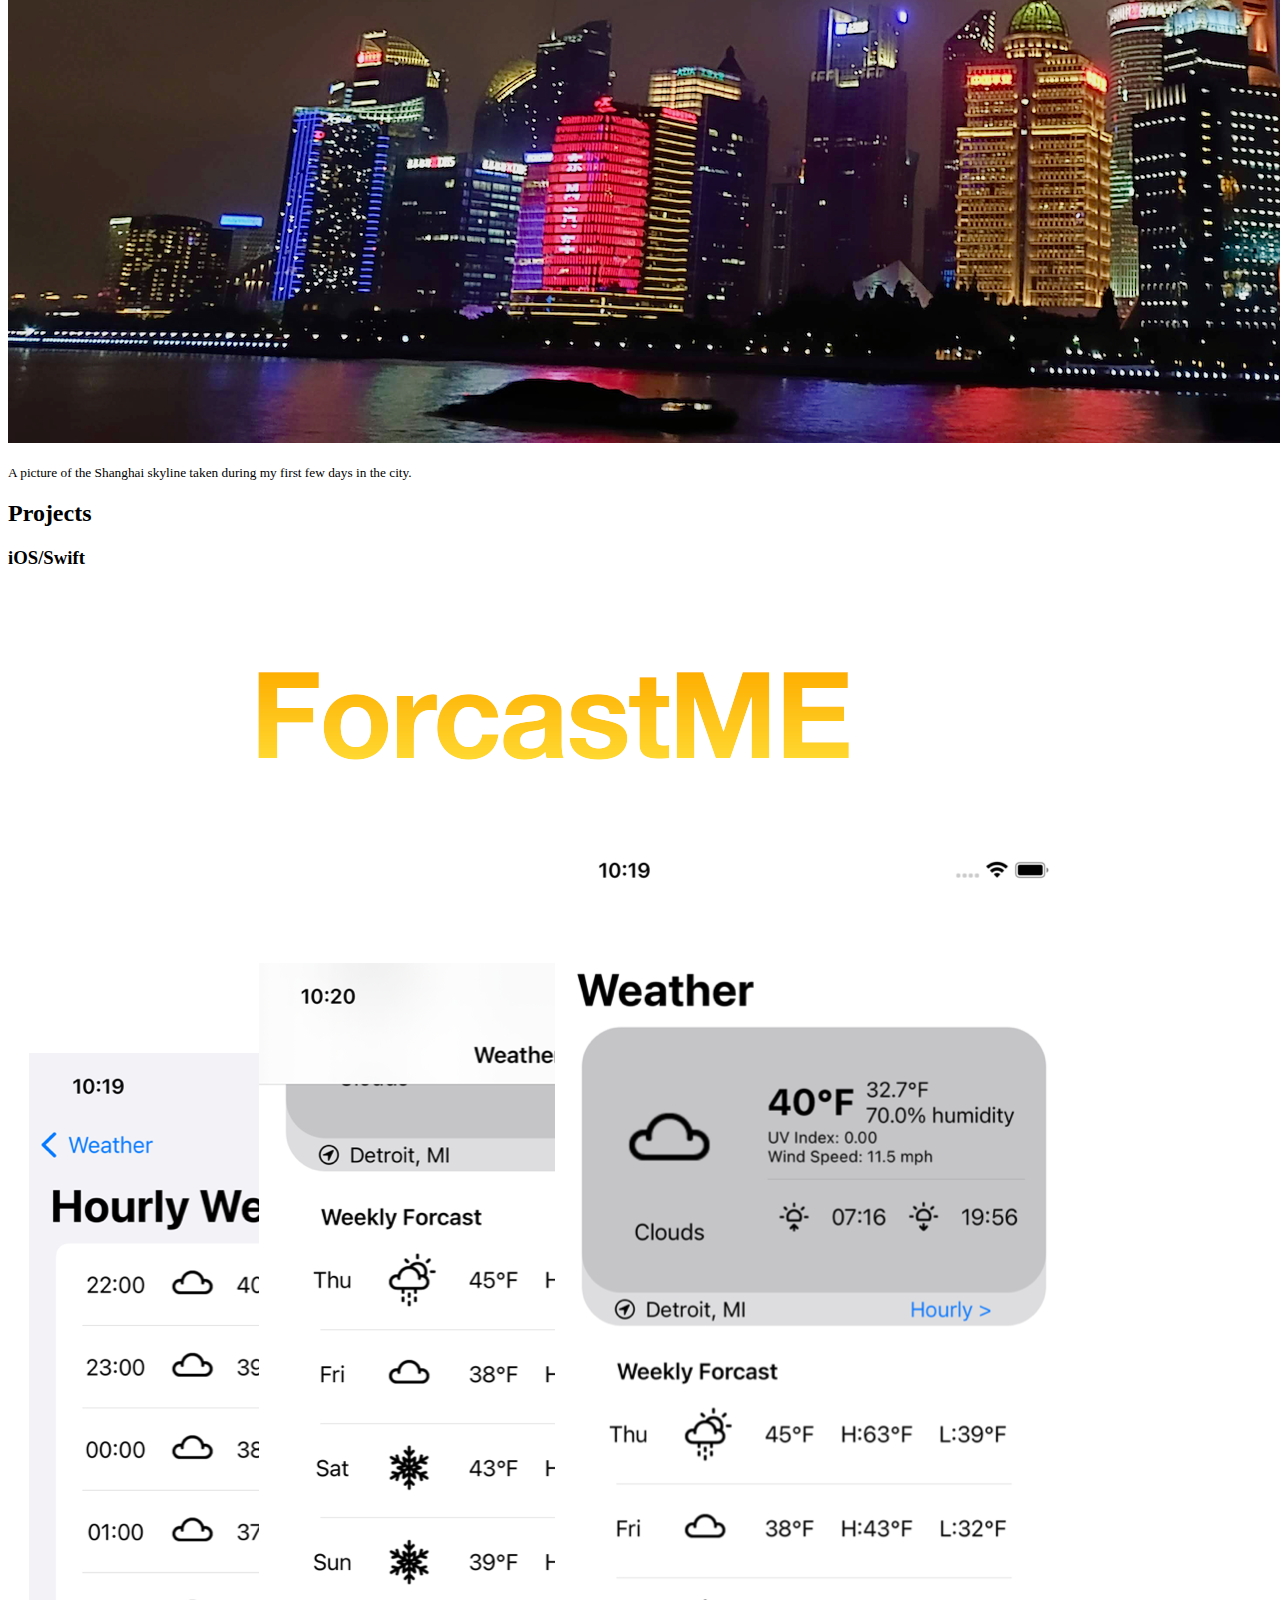
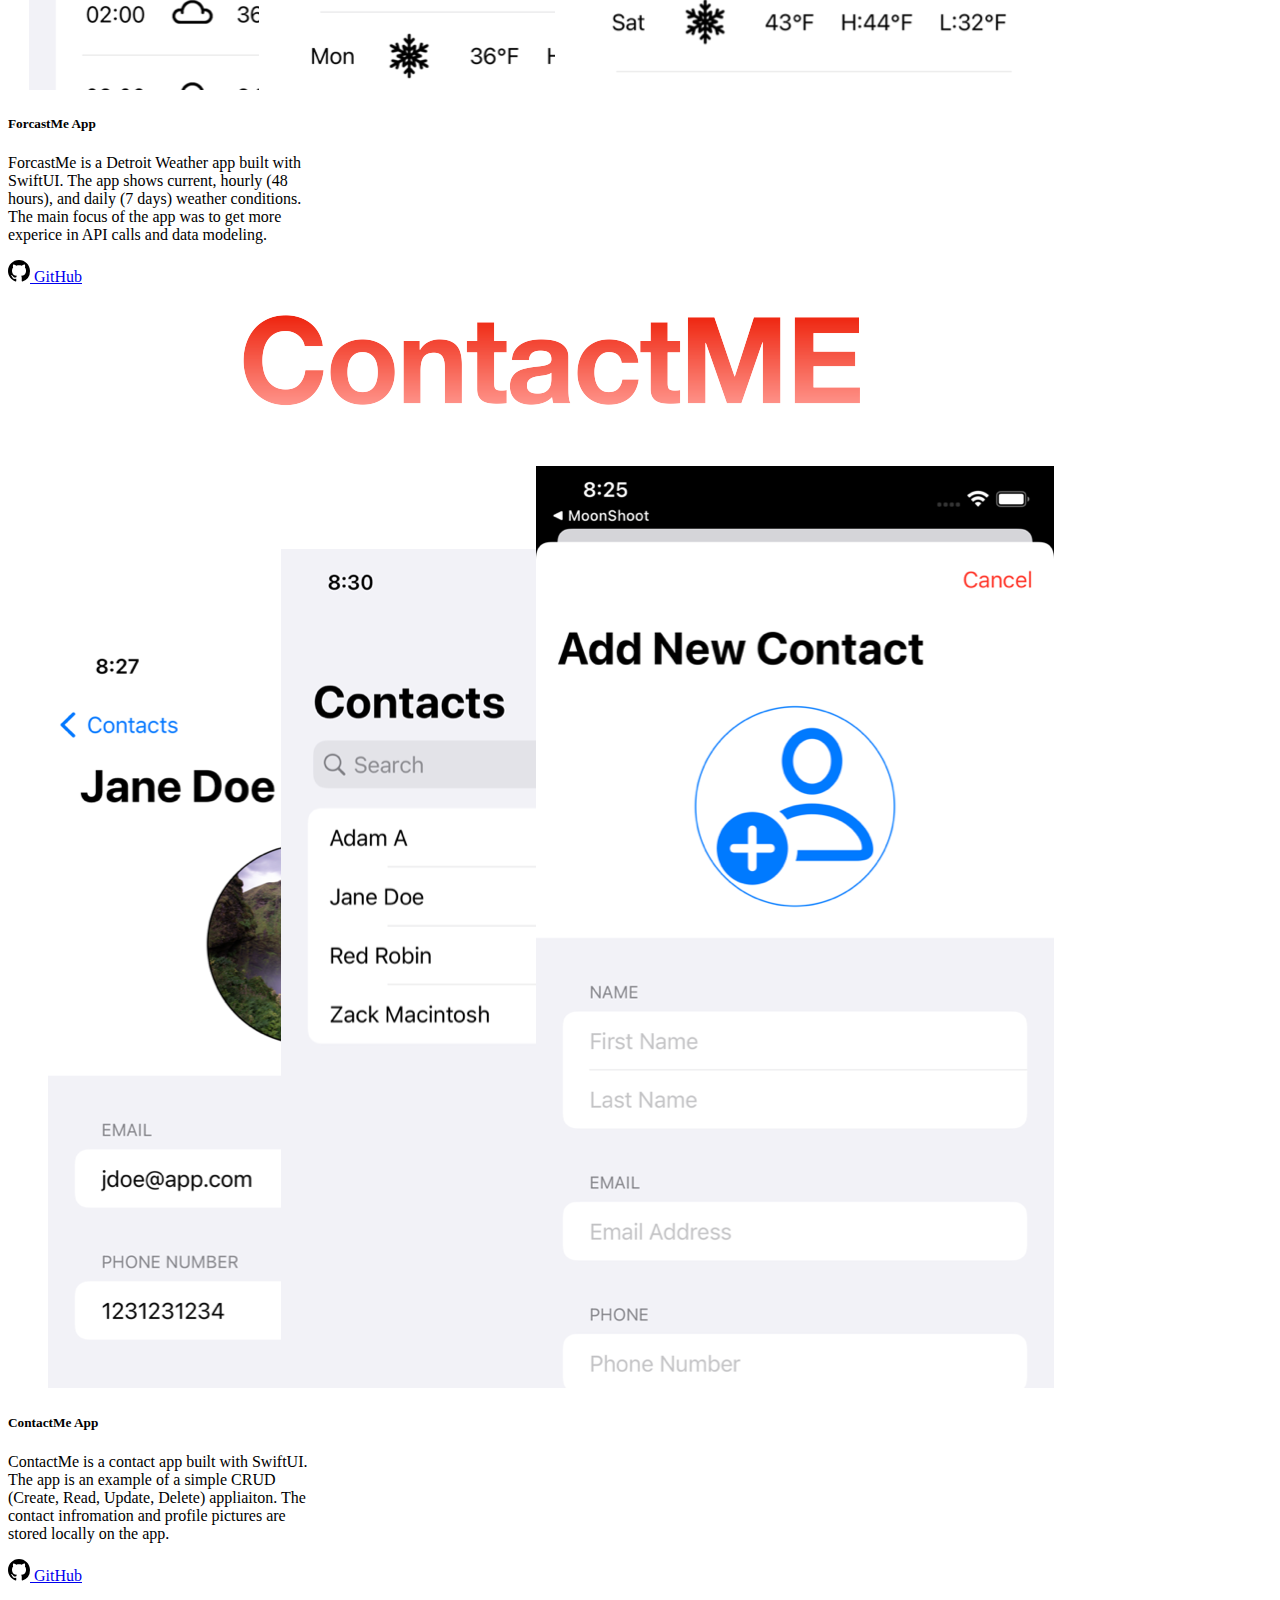
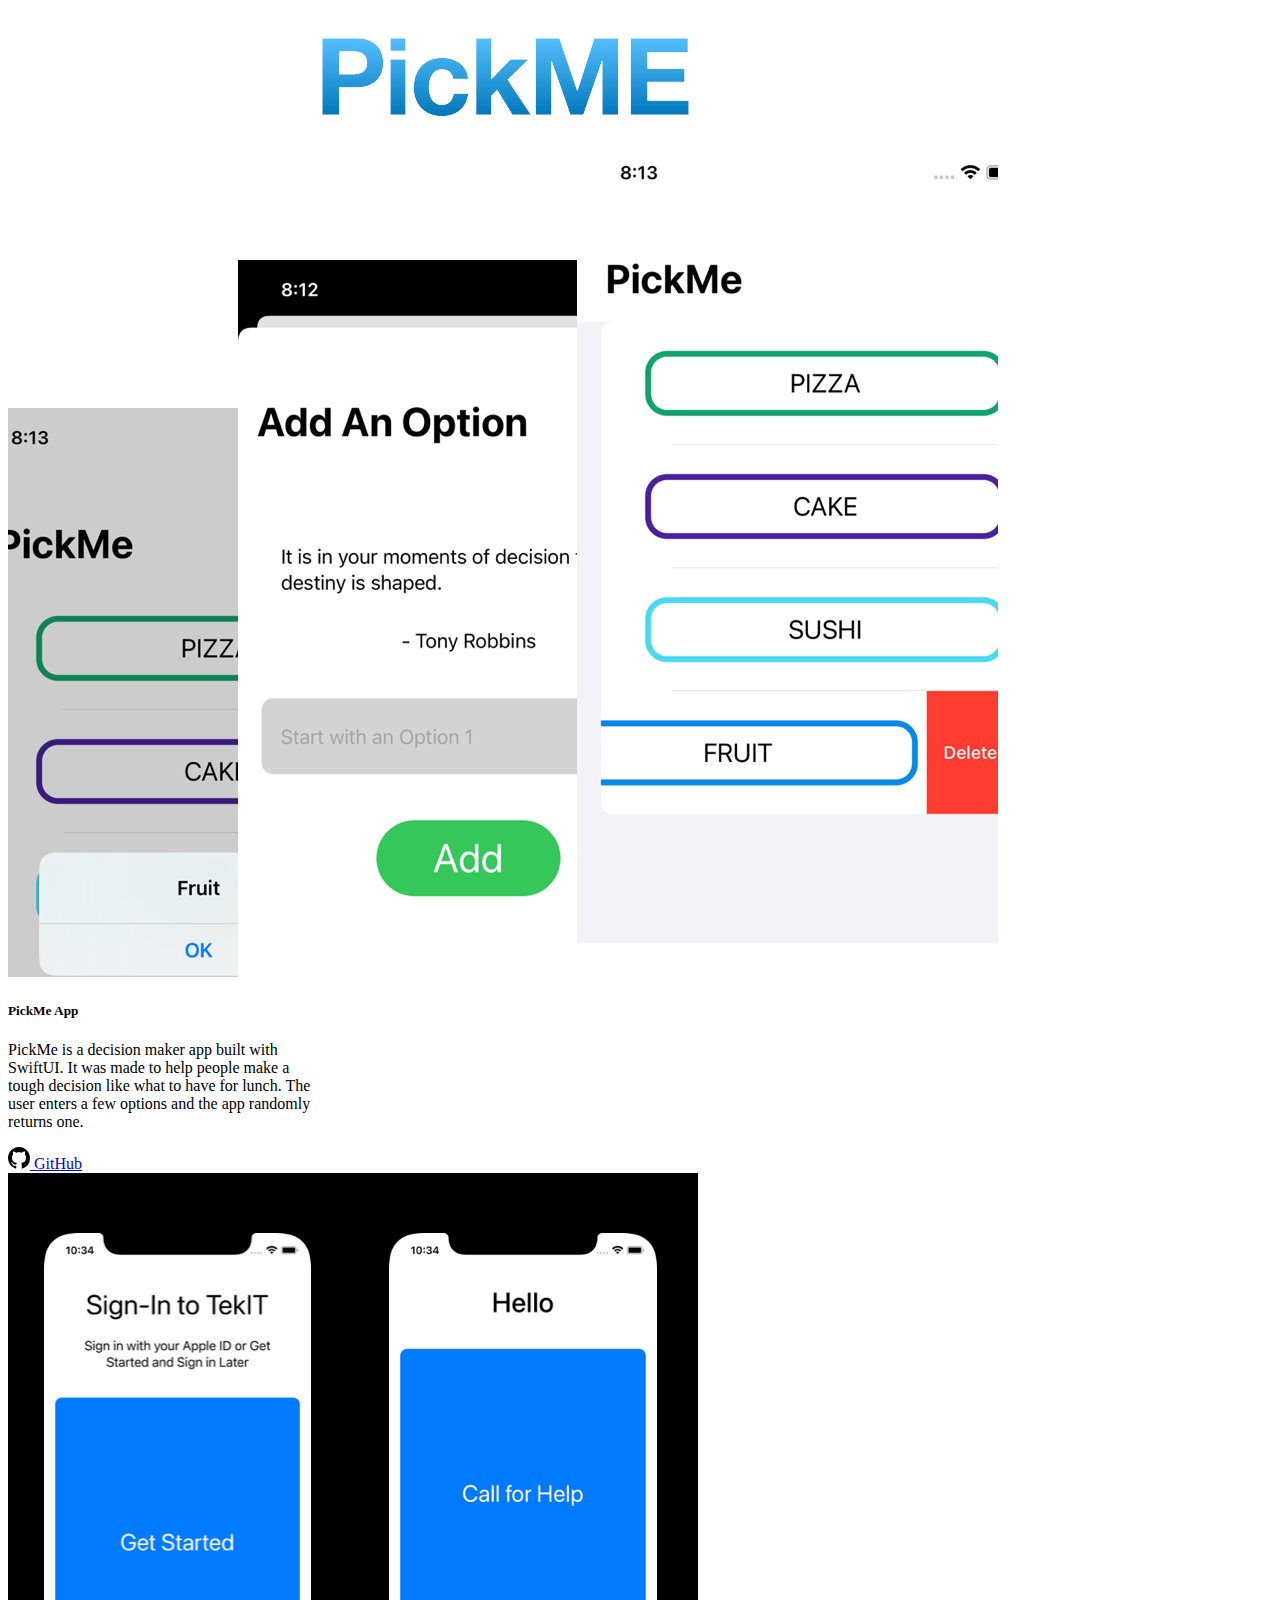
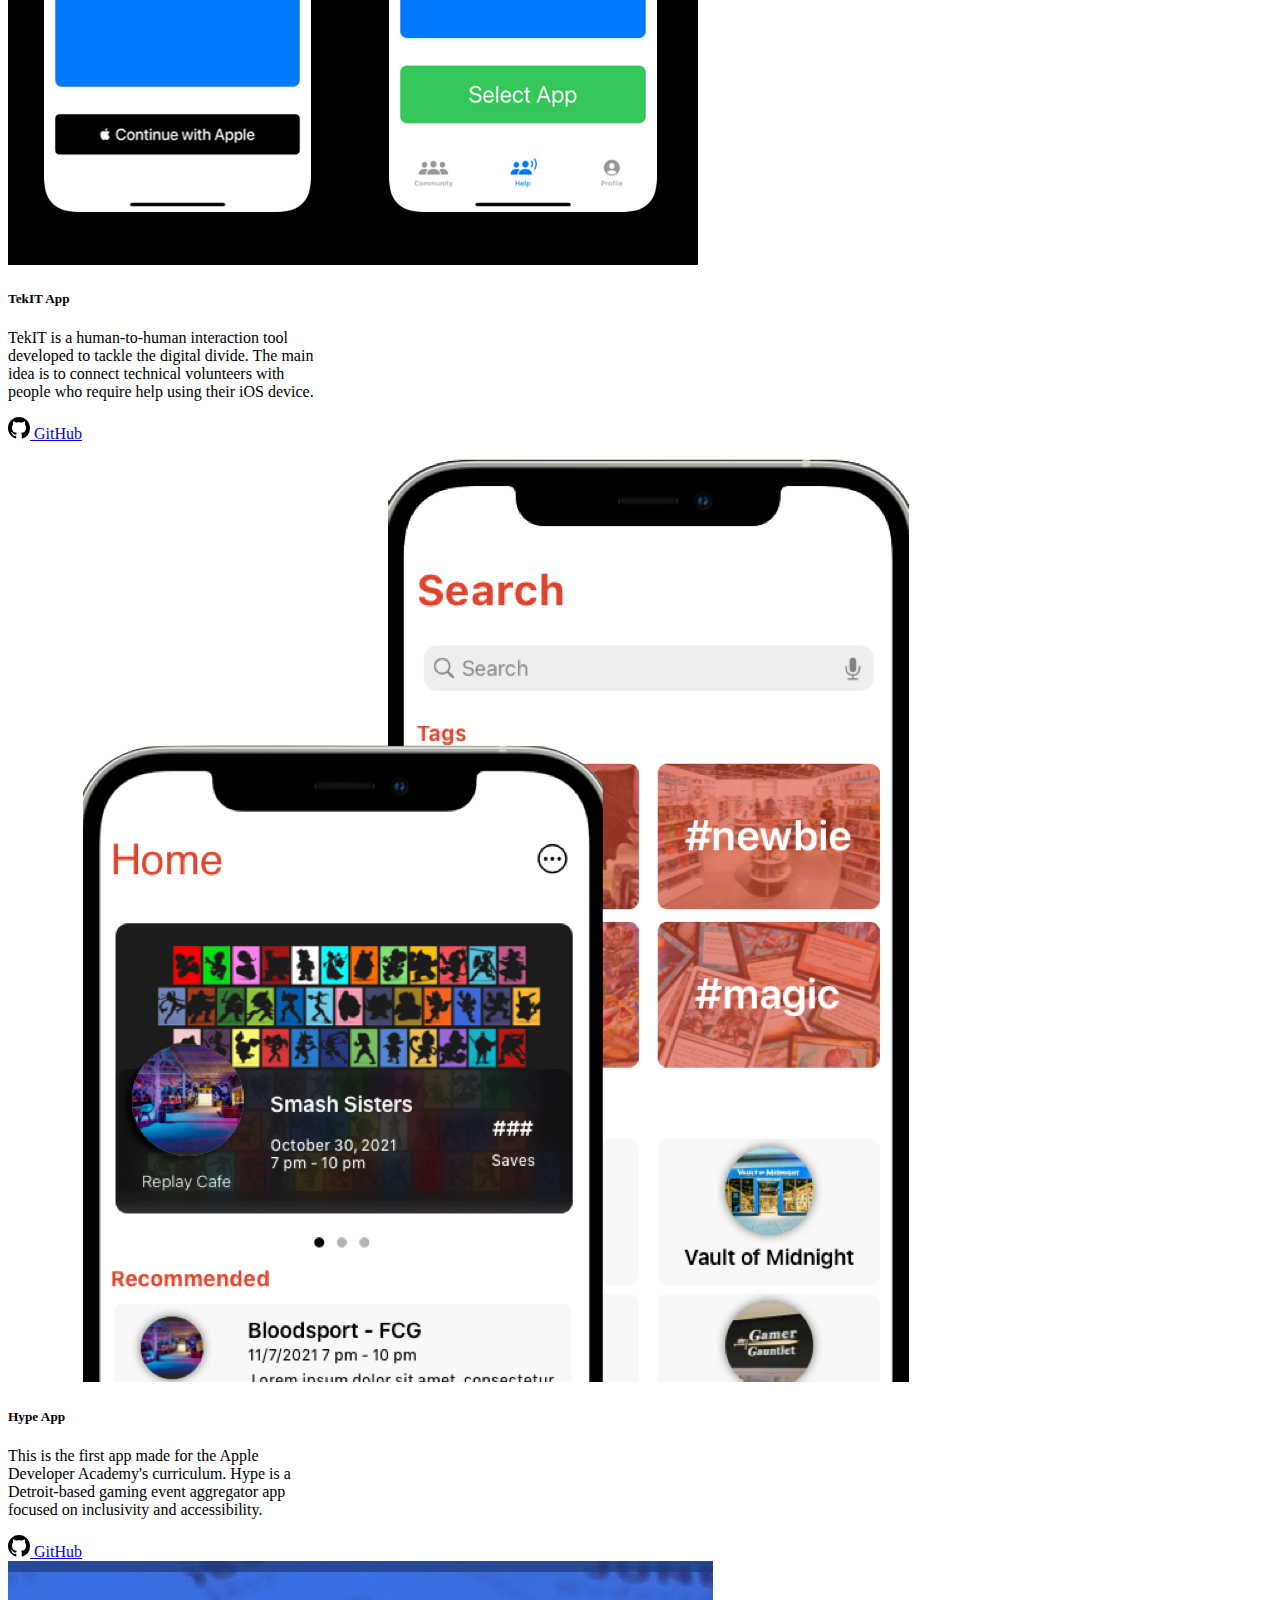
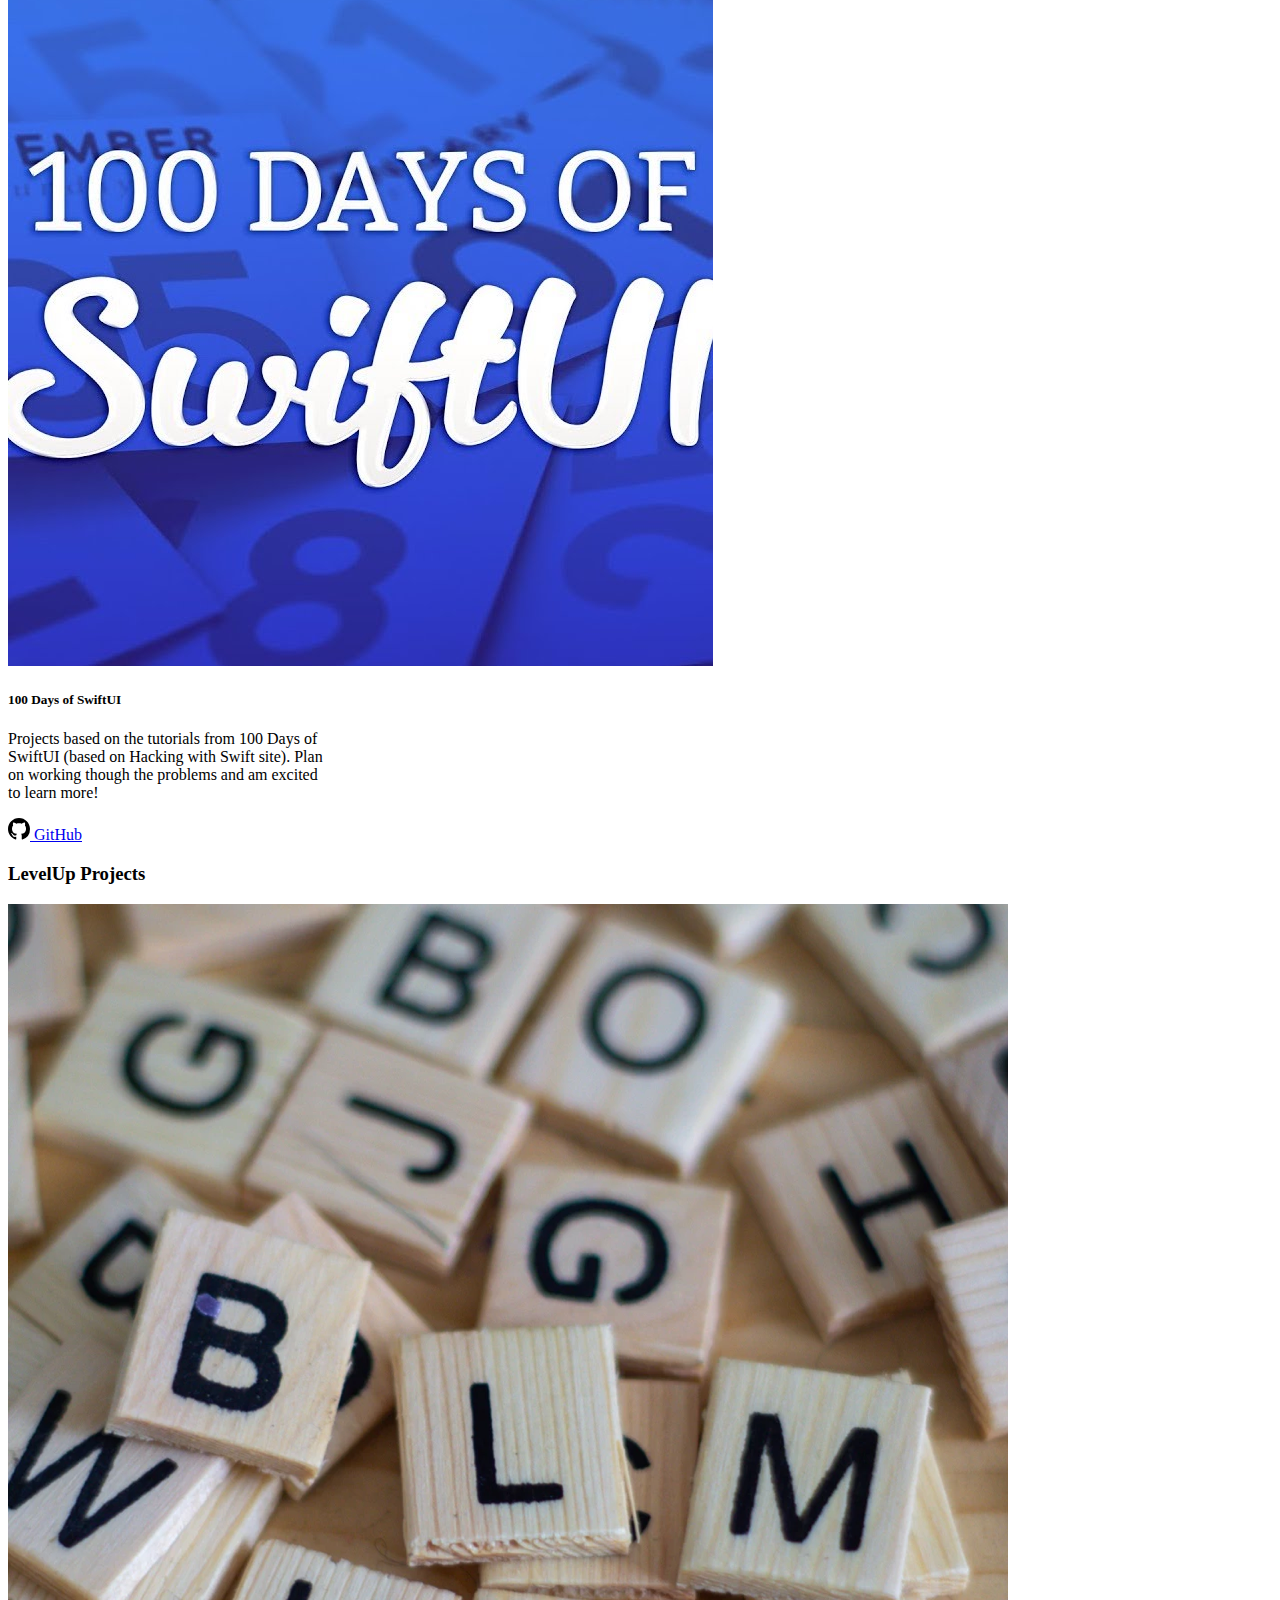
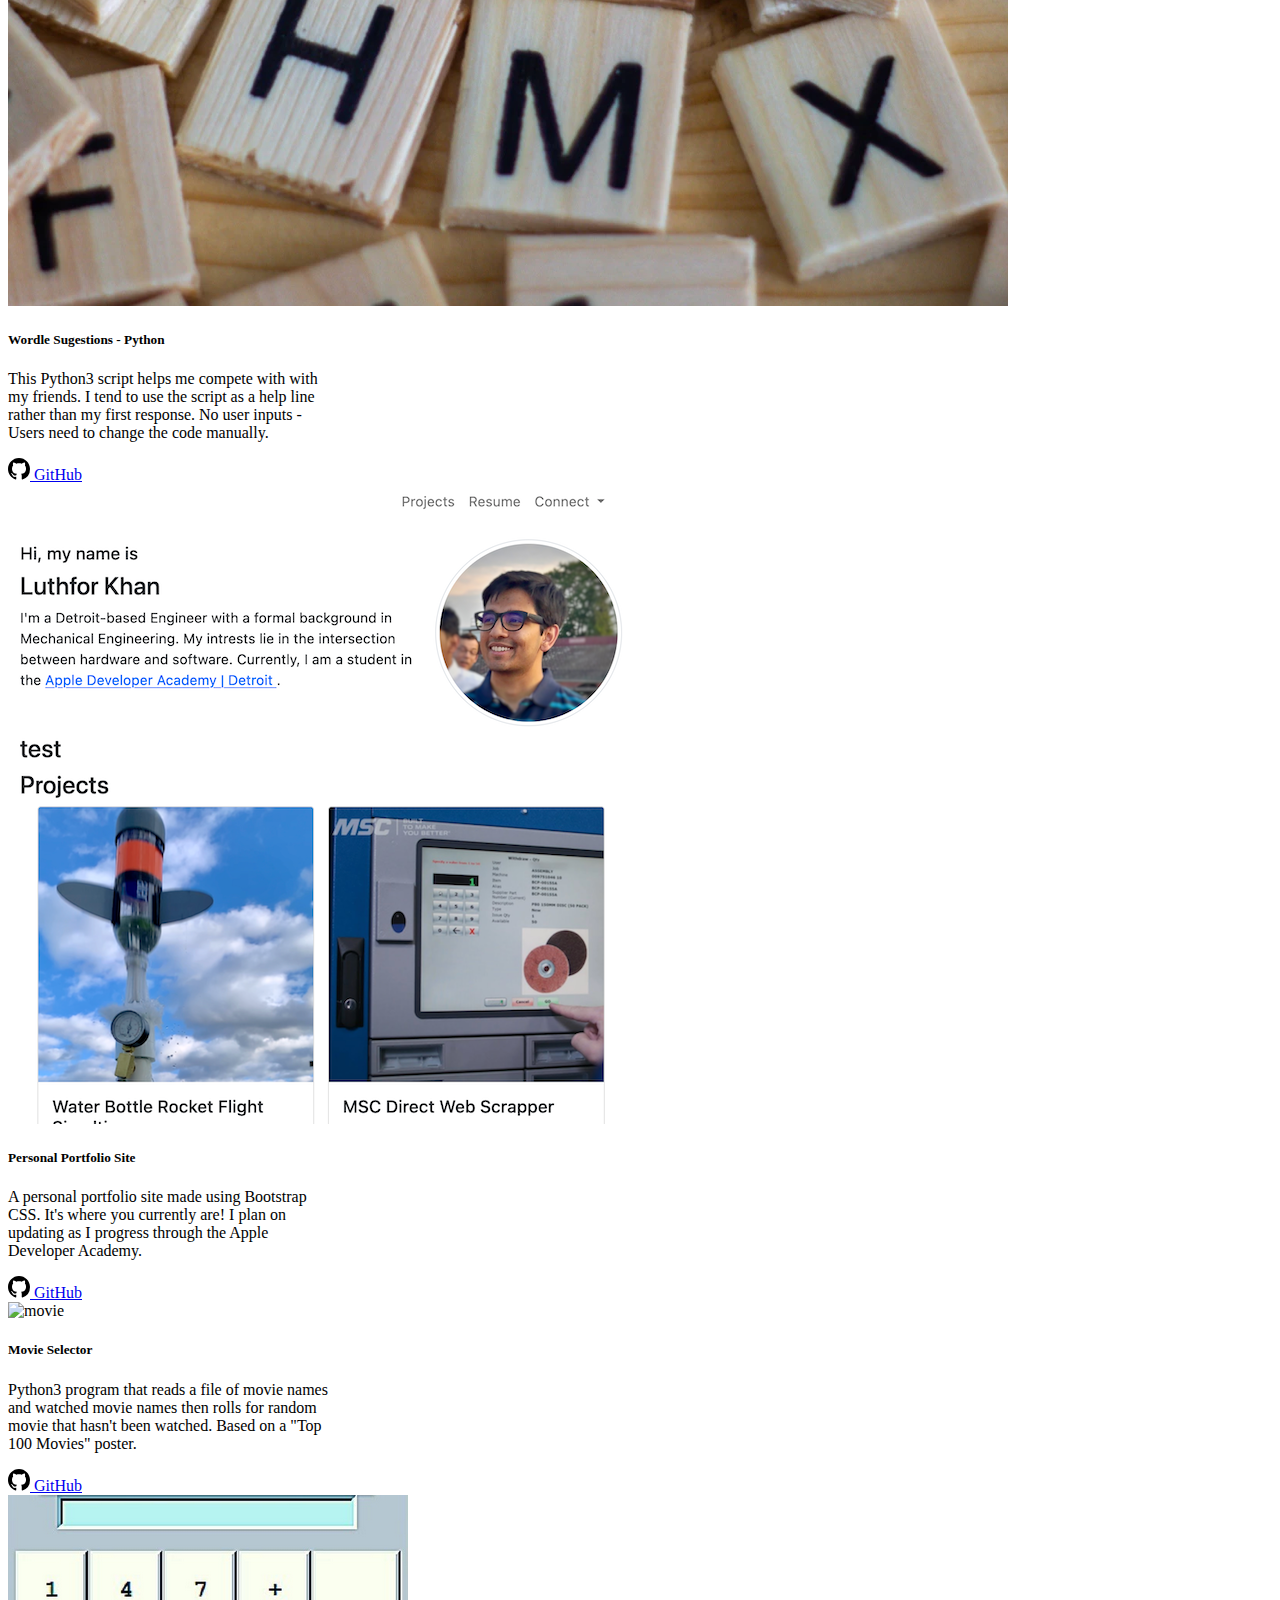
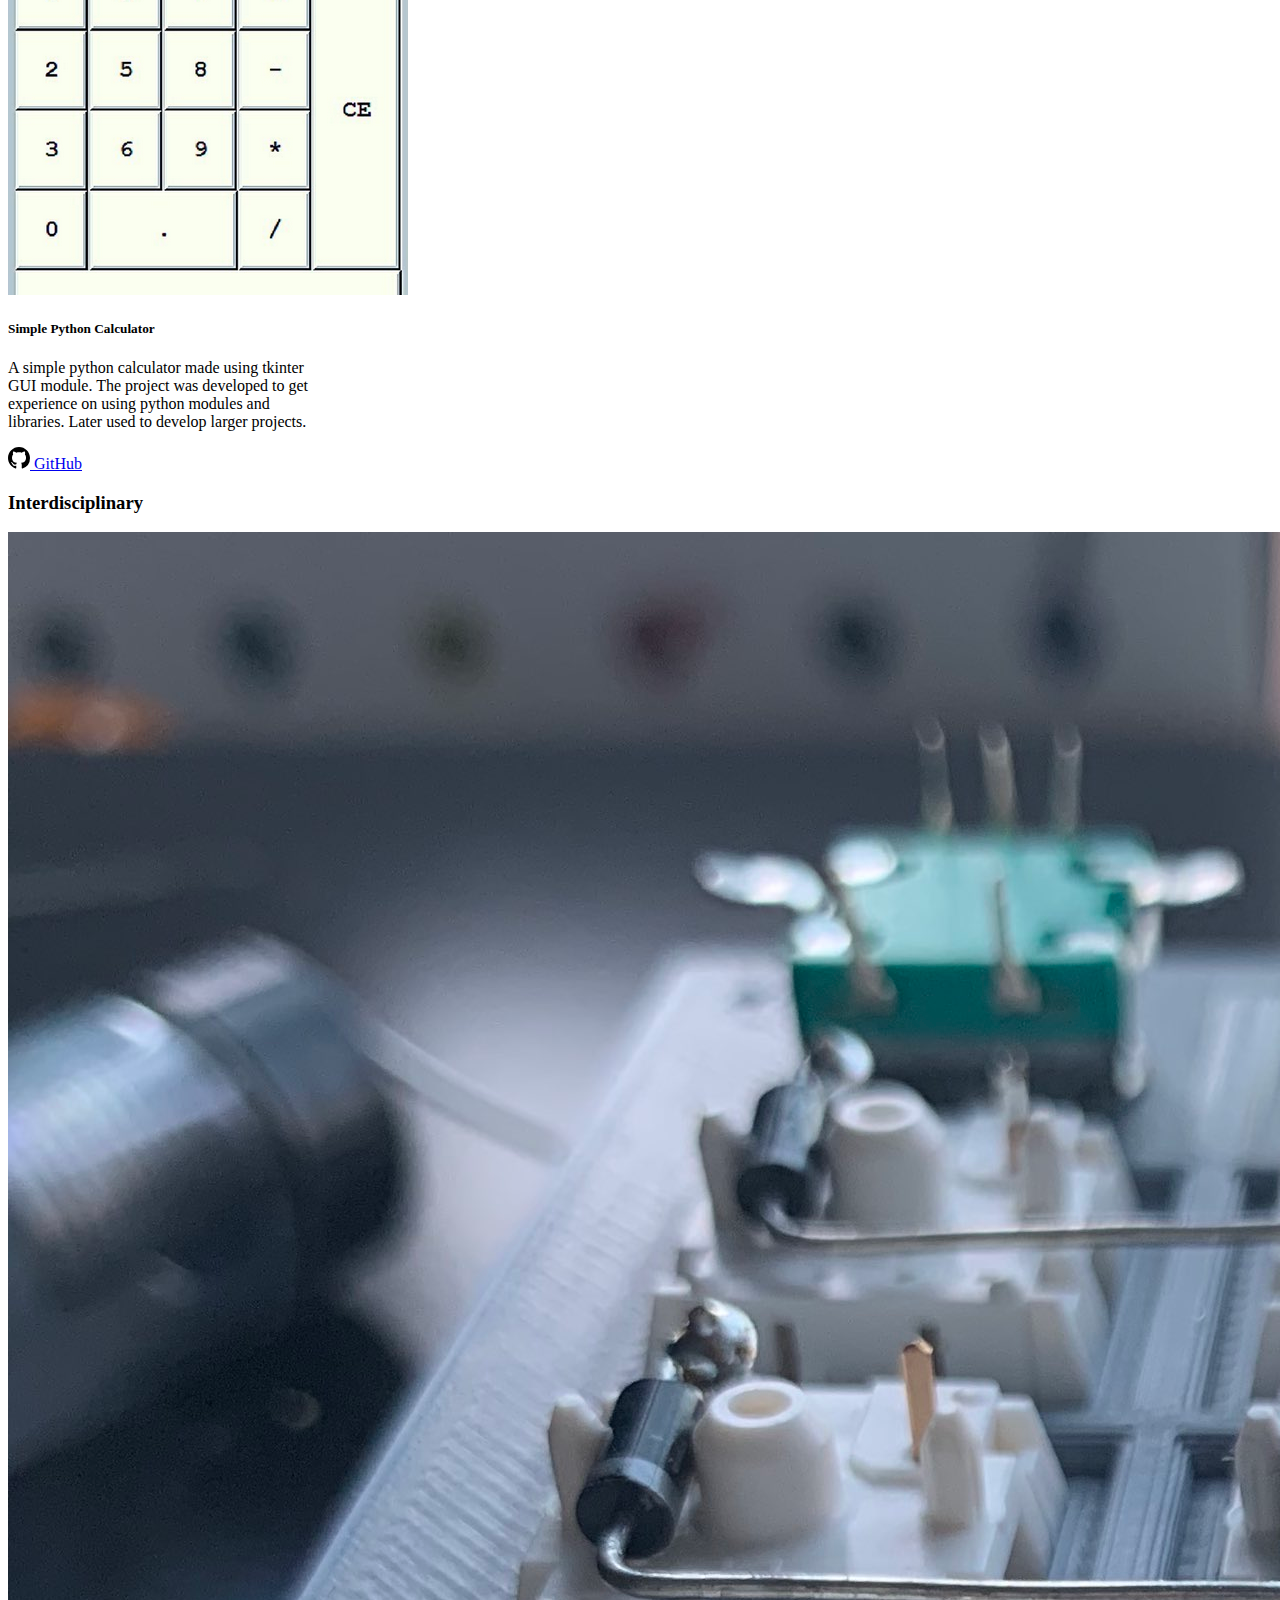
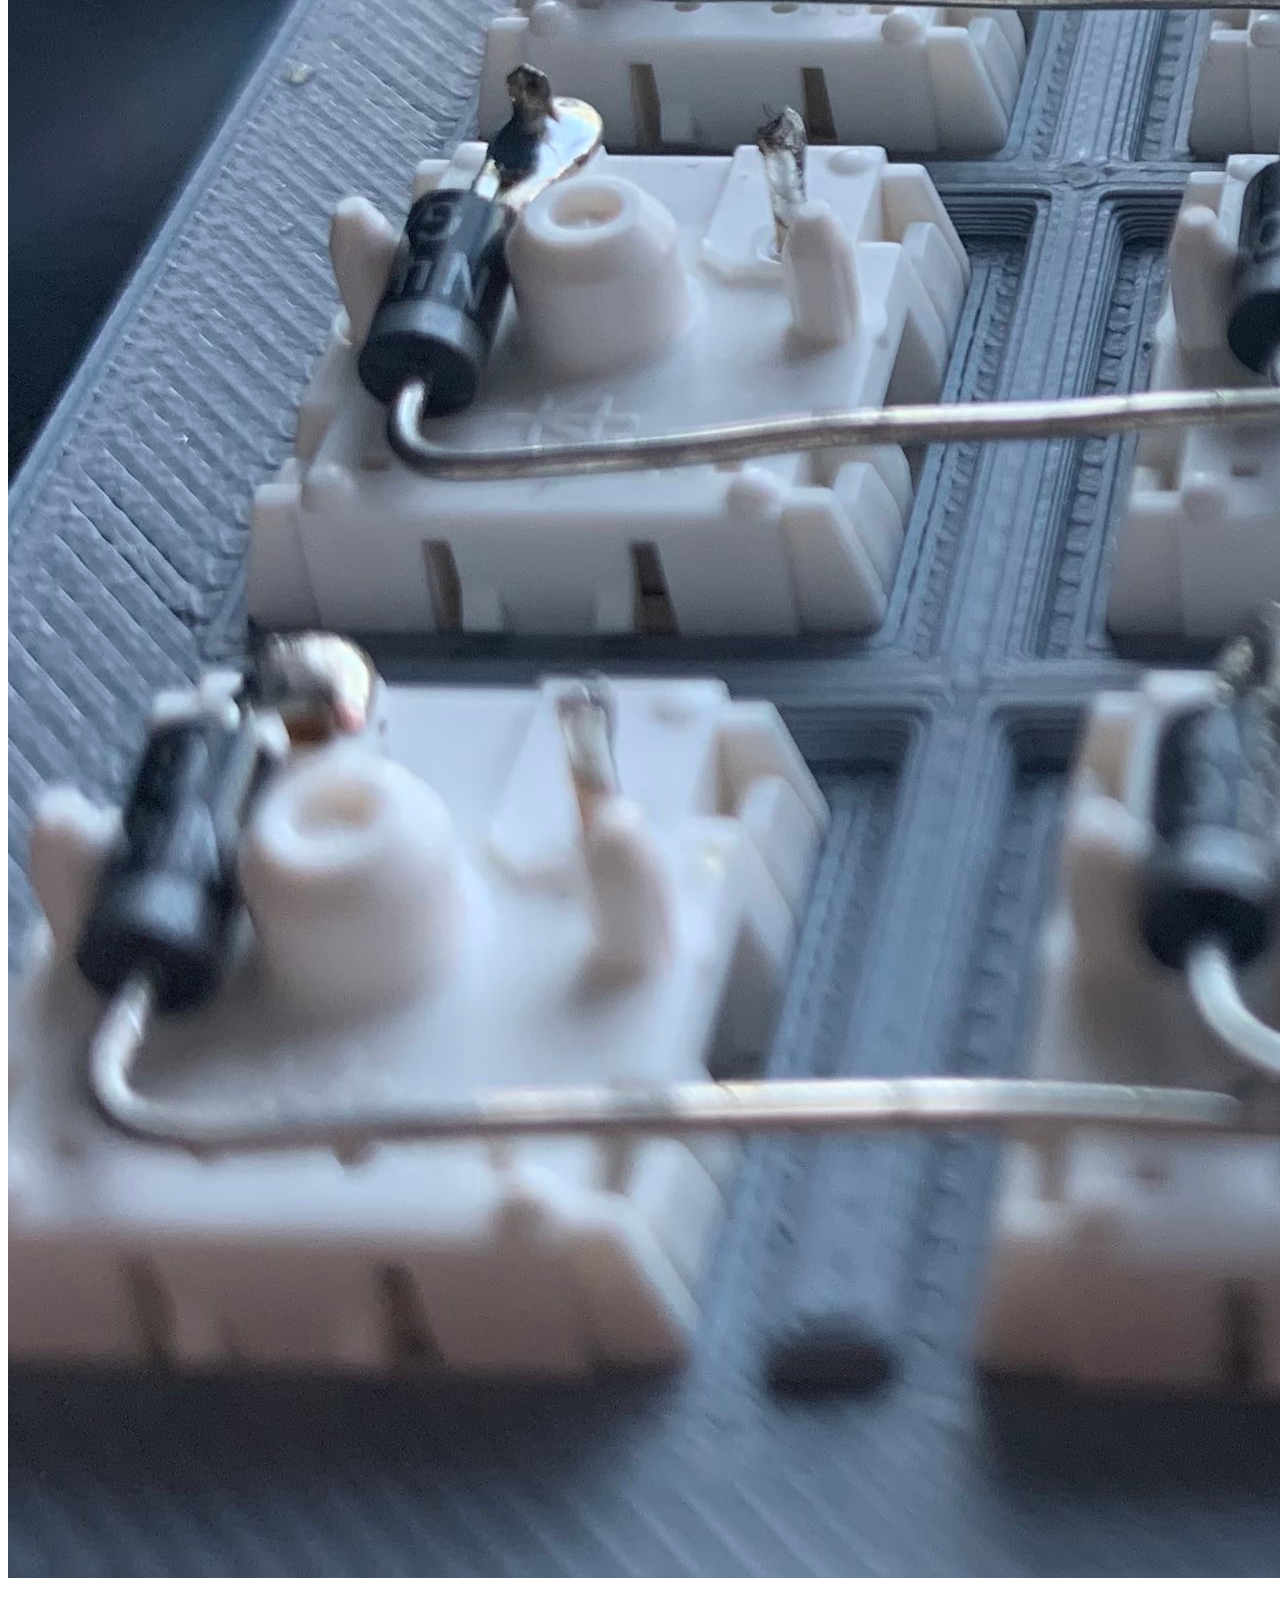
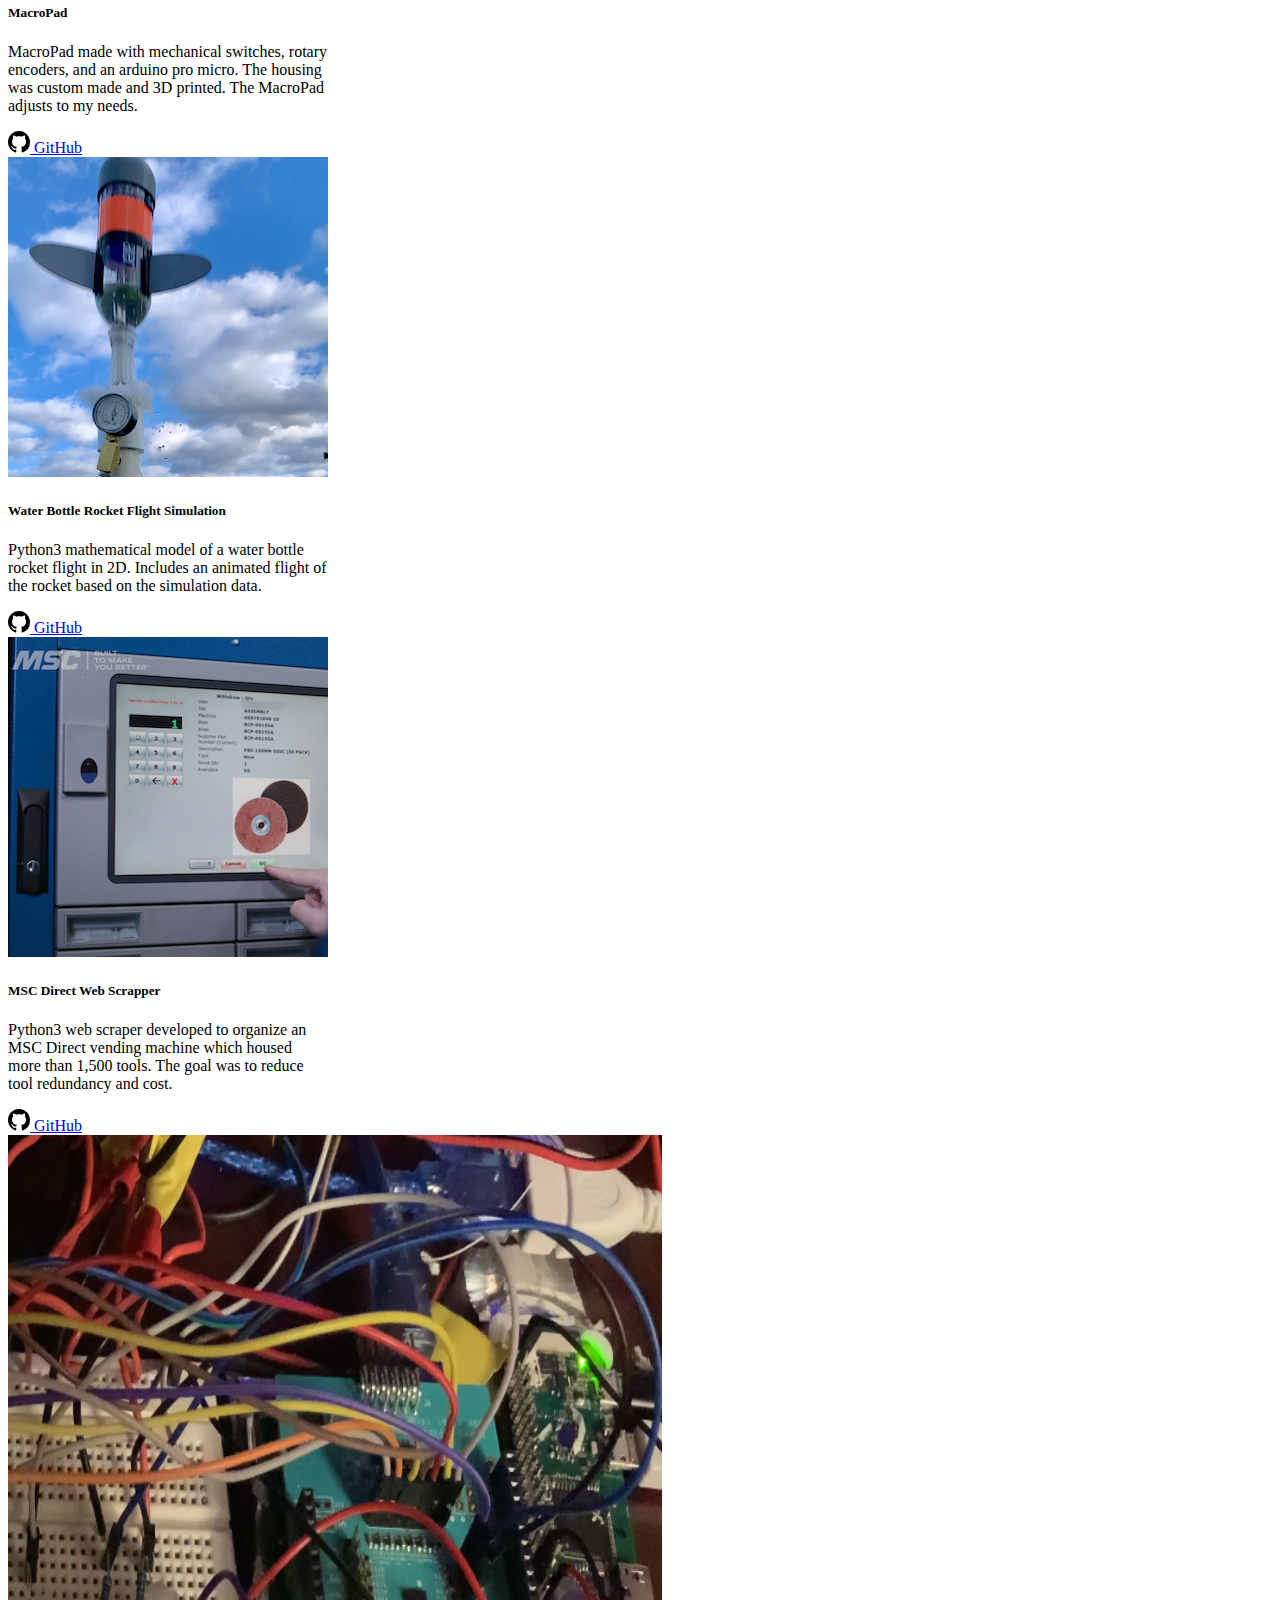
==== commit e3e1f189: "adding the weather app image, link, and blurb" ====
--- a/index.html
+++ b/index.html
@@ -117,6 +117,18 @@
                 <div class="mt-1 container">
                     <div class="d-flex flex-wrap">
                         <div class="card mx-auto mb-2" style="width: 20rem;">
+                            <img src="imgs/forcastME.png" class="card-img-top" alt="contactMe App">
+                            <div class="card-body">
+                                <h5 class="card-title">ForcastMe App</h5>
+                                <p class="card-text mt-1">ForcastMe is a Detroit Weather app built with SwiftUI. The app shows current, hourly (48 hours), and daily (7 days) weather conditions. The main focus of the app was to get more experice in API calls and data modeling.</p>
+                                <div class="text-center">
+                                    <a href="https://github.com/lrkhan/SwiftUI_Weather" target="_blank" class="btn btn-outline-primary">
+                                        <img class="align-self-end" src="imgs/gh-sm.svg"> GitHub
+                                    </a>
+                                </div>
+                            </div>
+                        </div>
+                        <div class="card mx-auto mb-2" style="width: 20rem;">
                             <img src="imgs/contactMe.png" class="card-img-top" alt="contactMe App">
                             <div class="card-body">
                                 <h5 class="card-title">ContactMe App</h5>
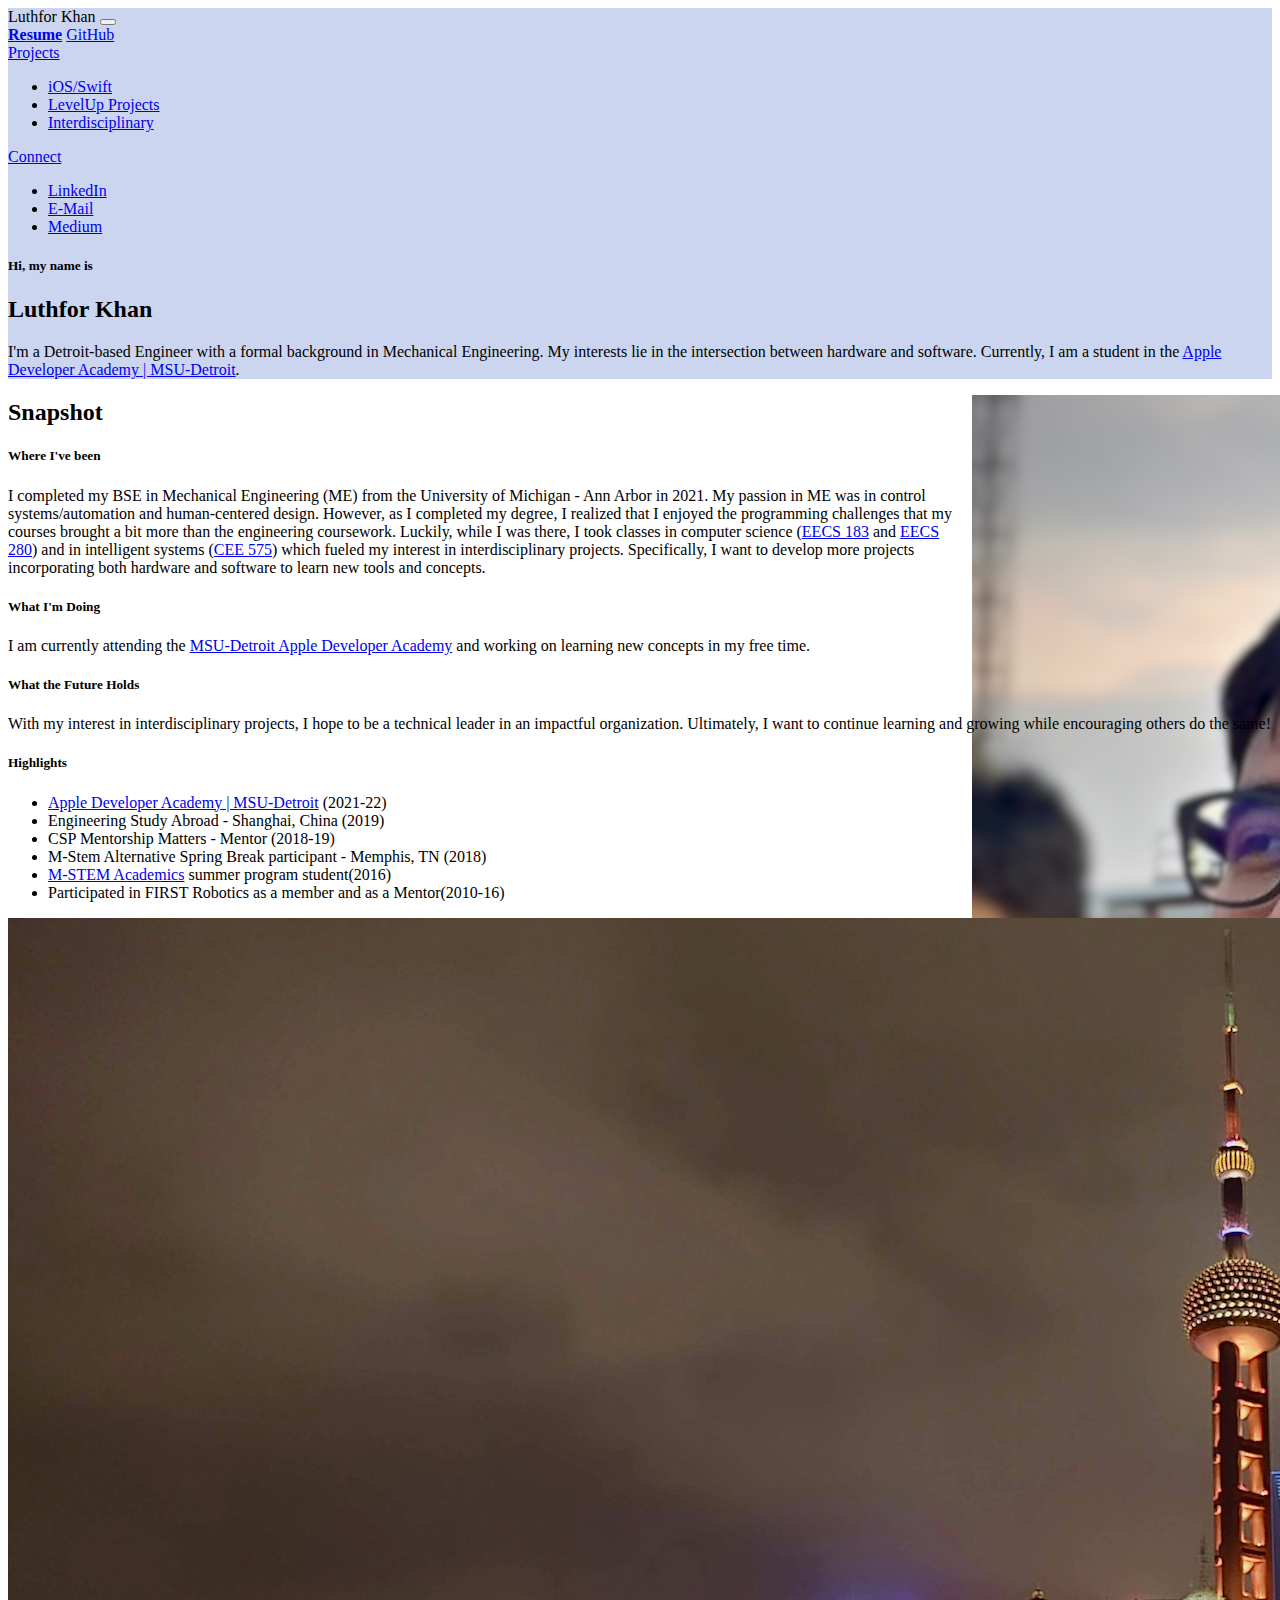
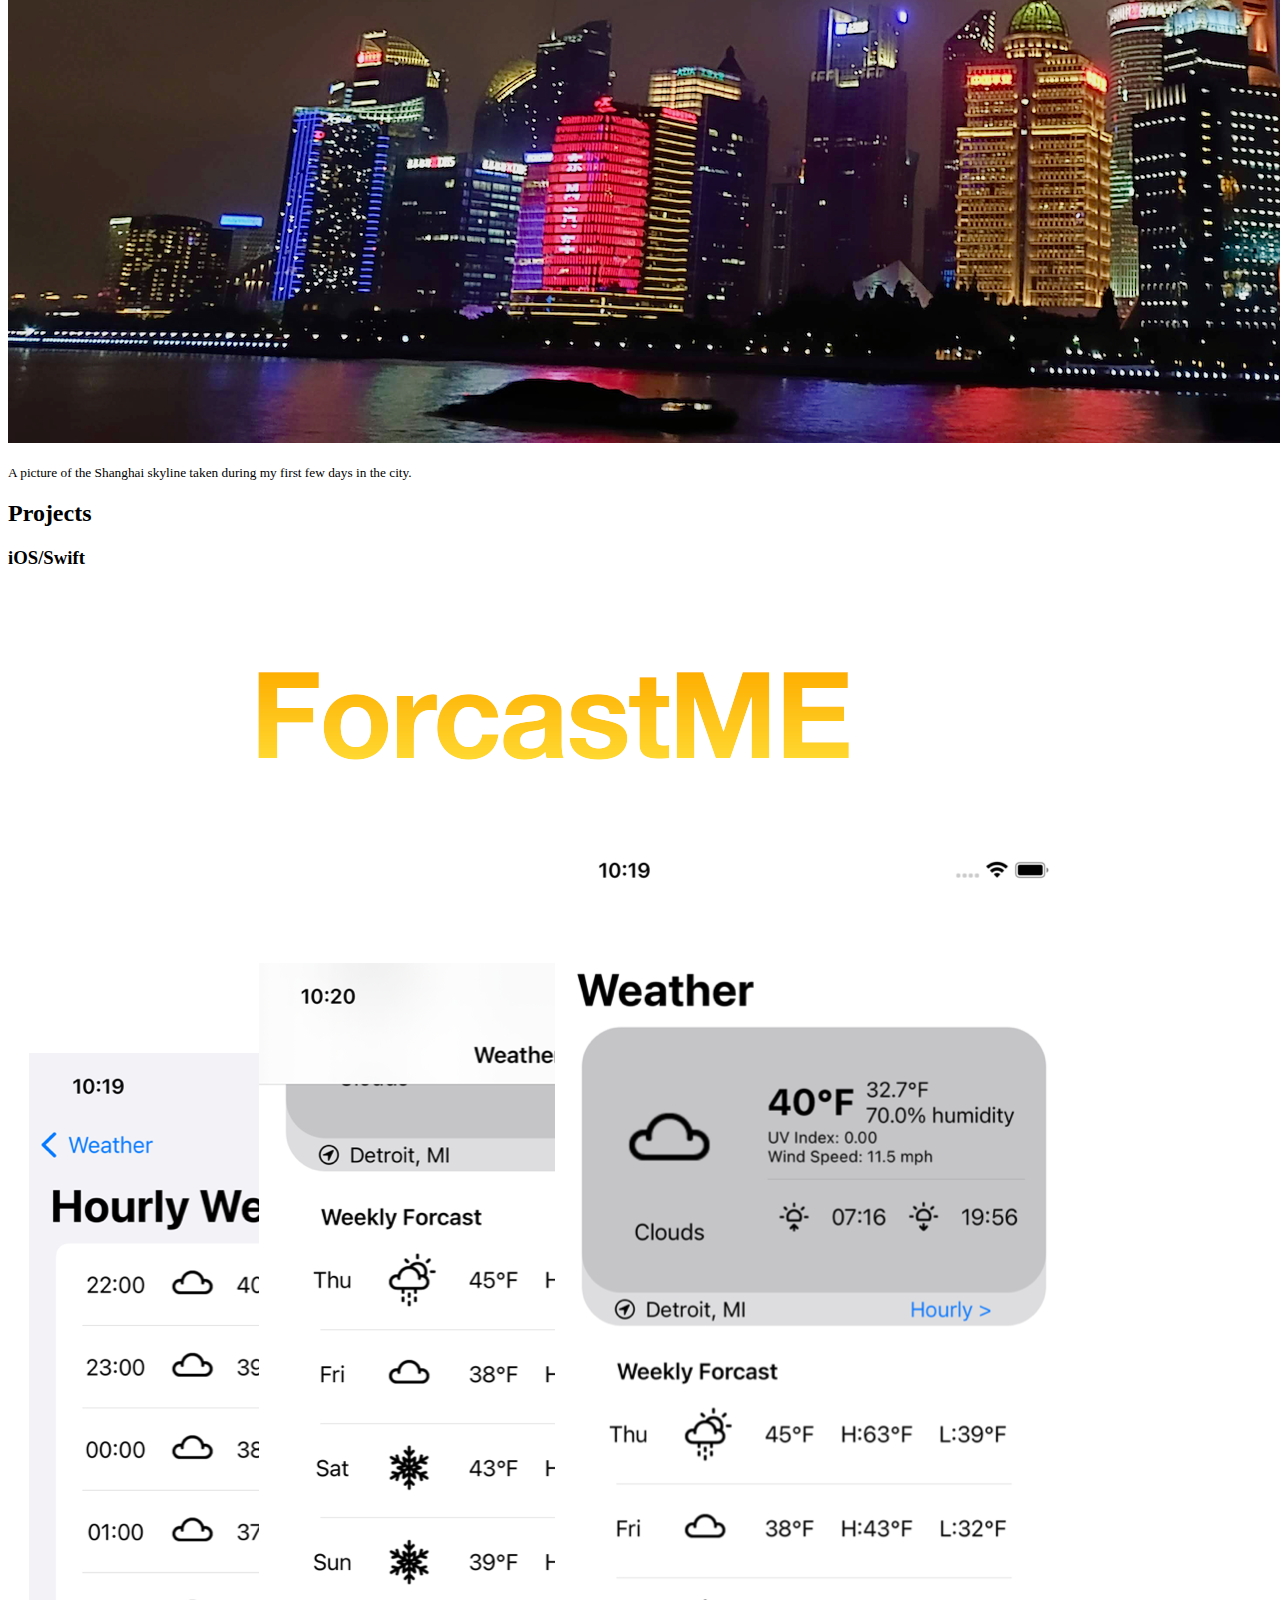
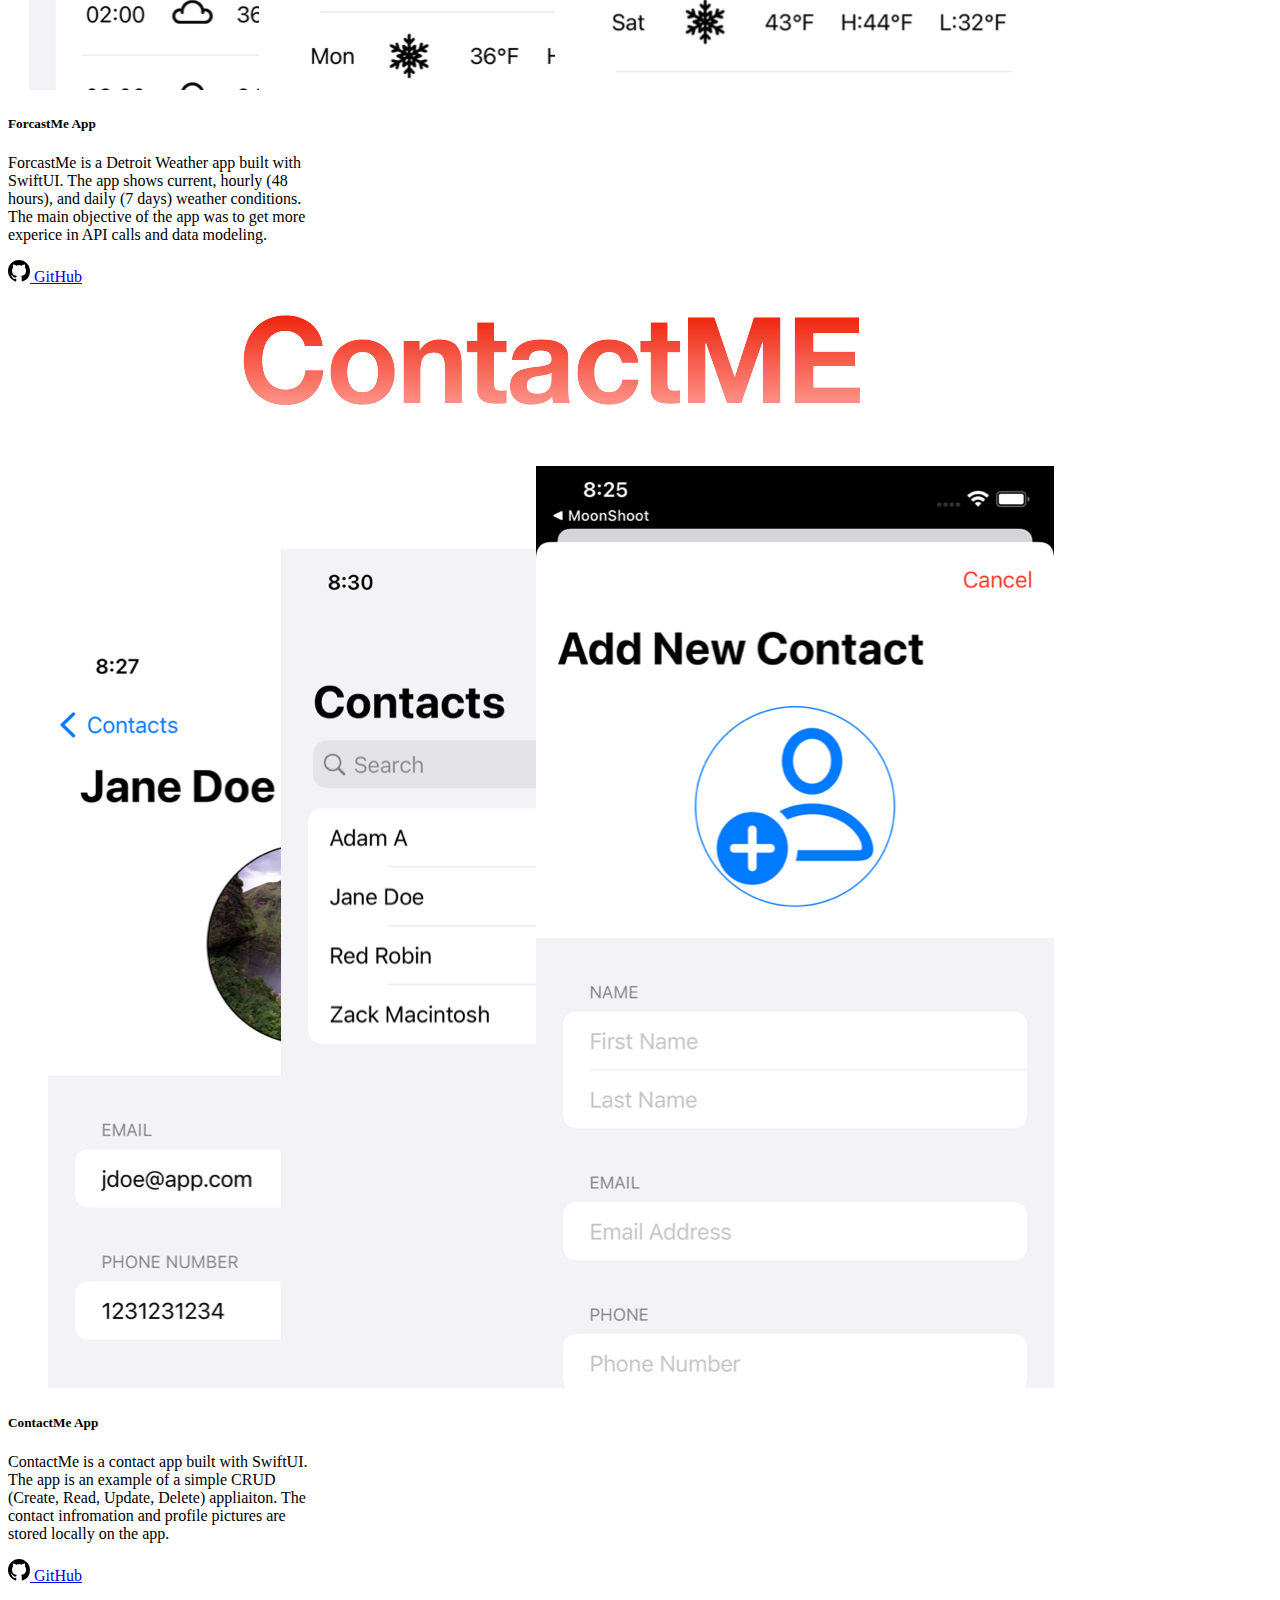
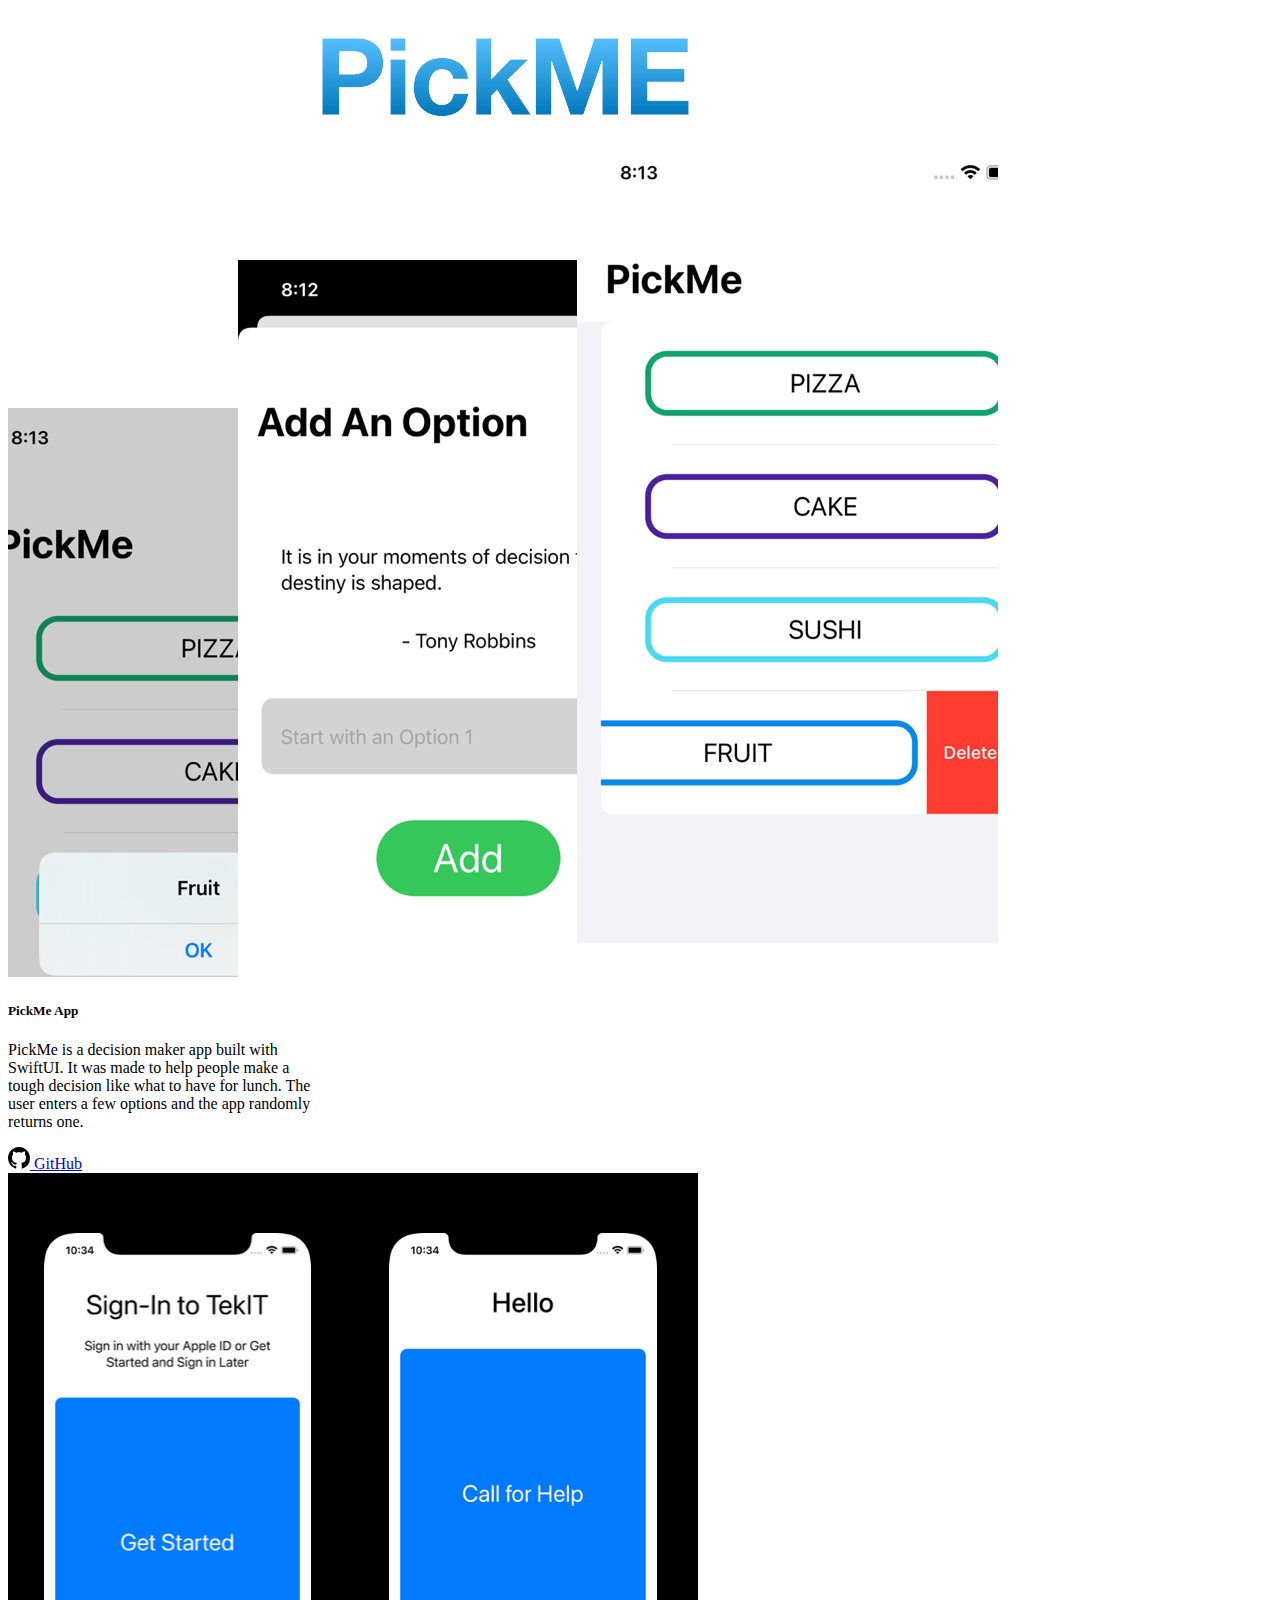
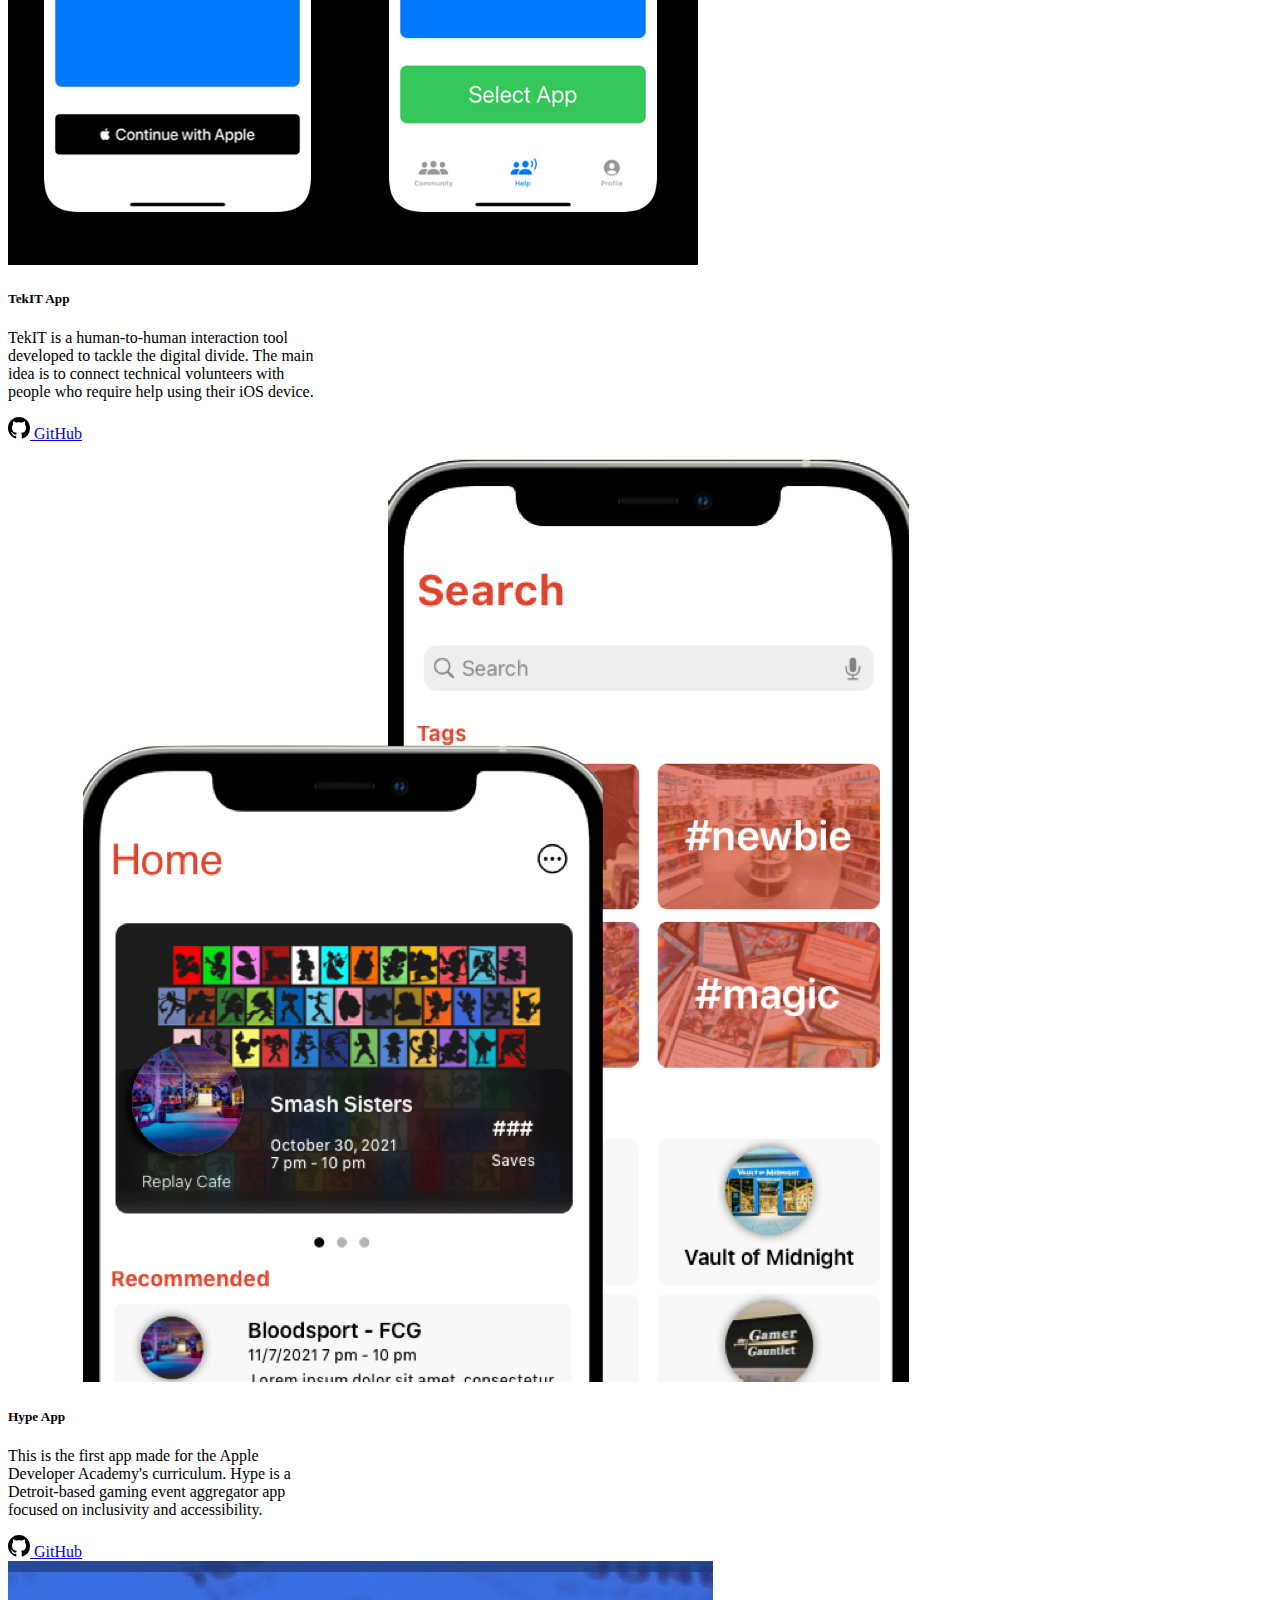
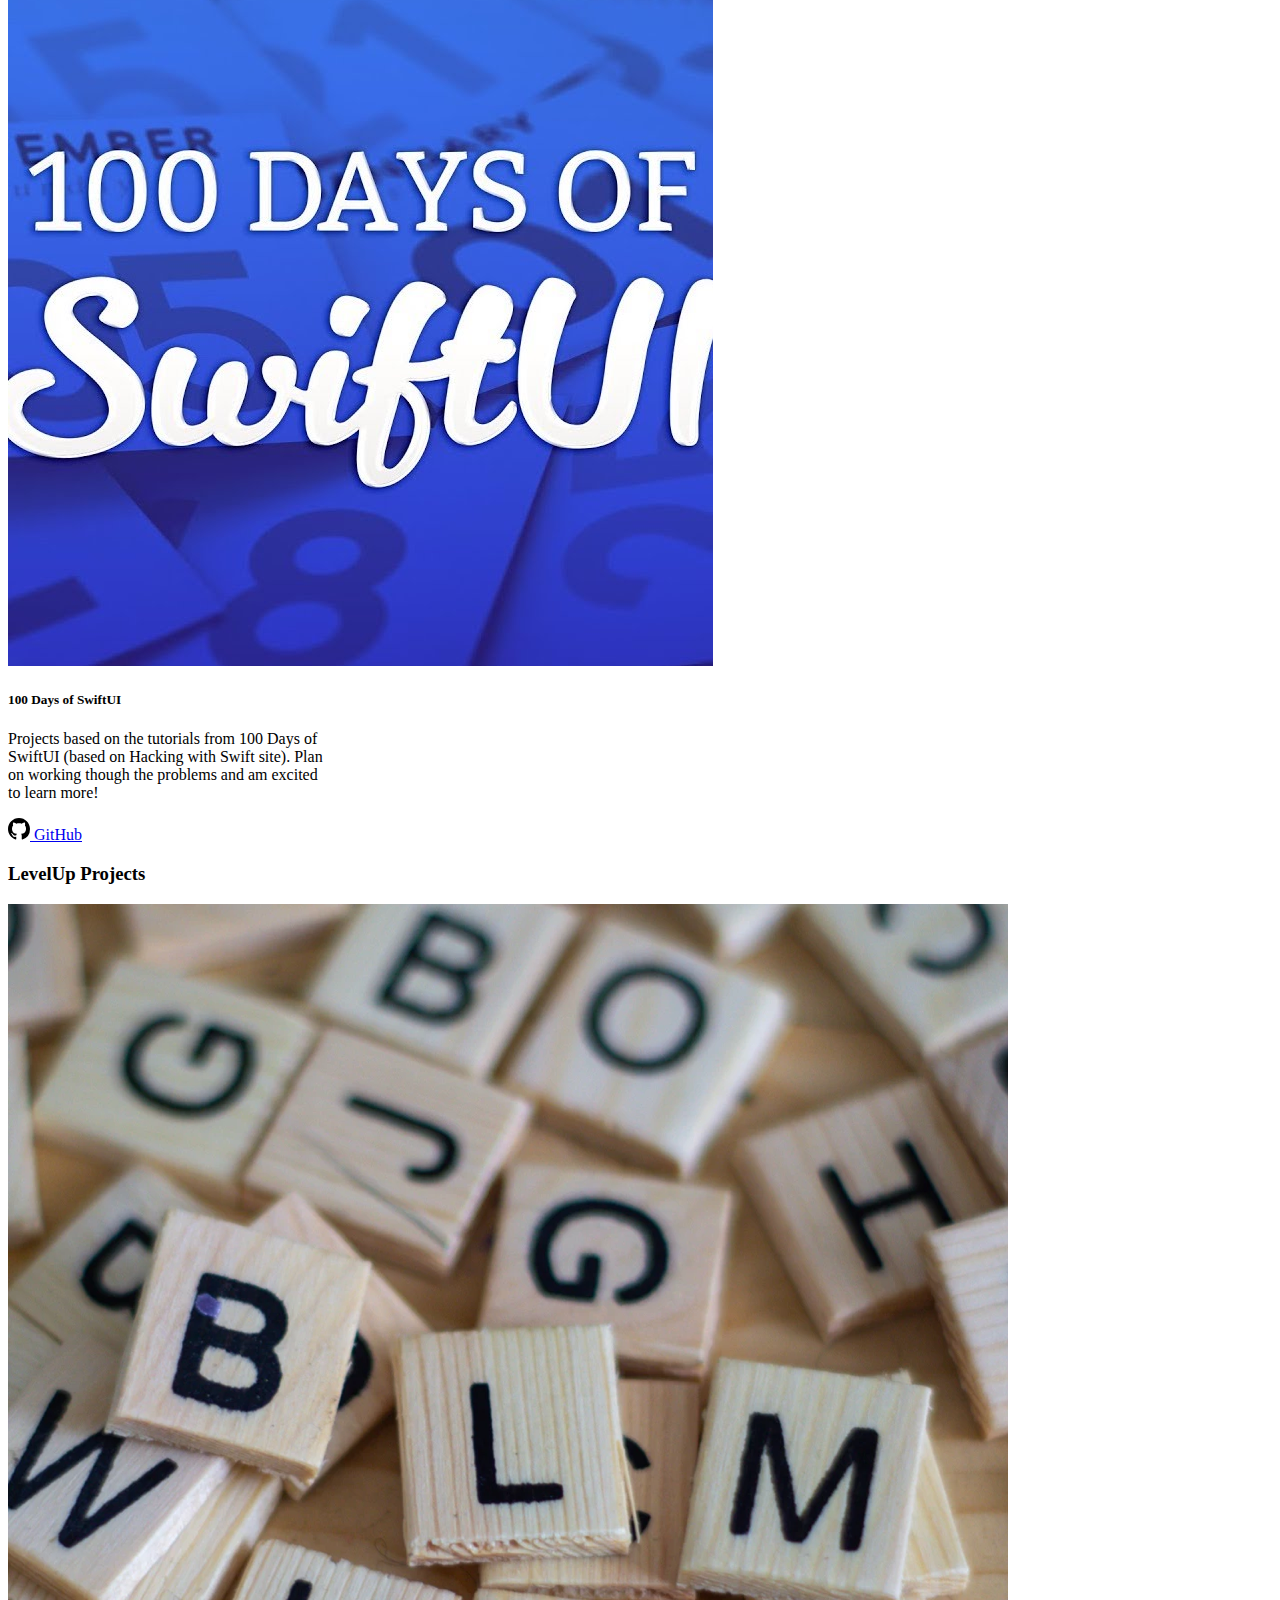
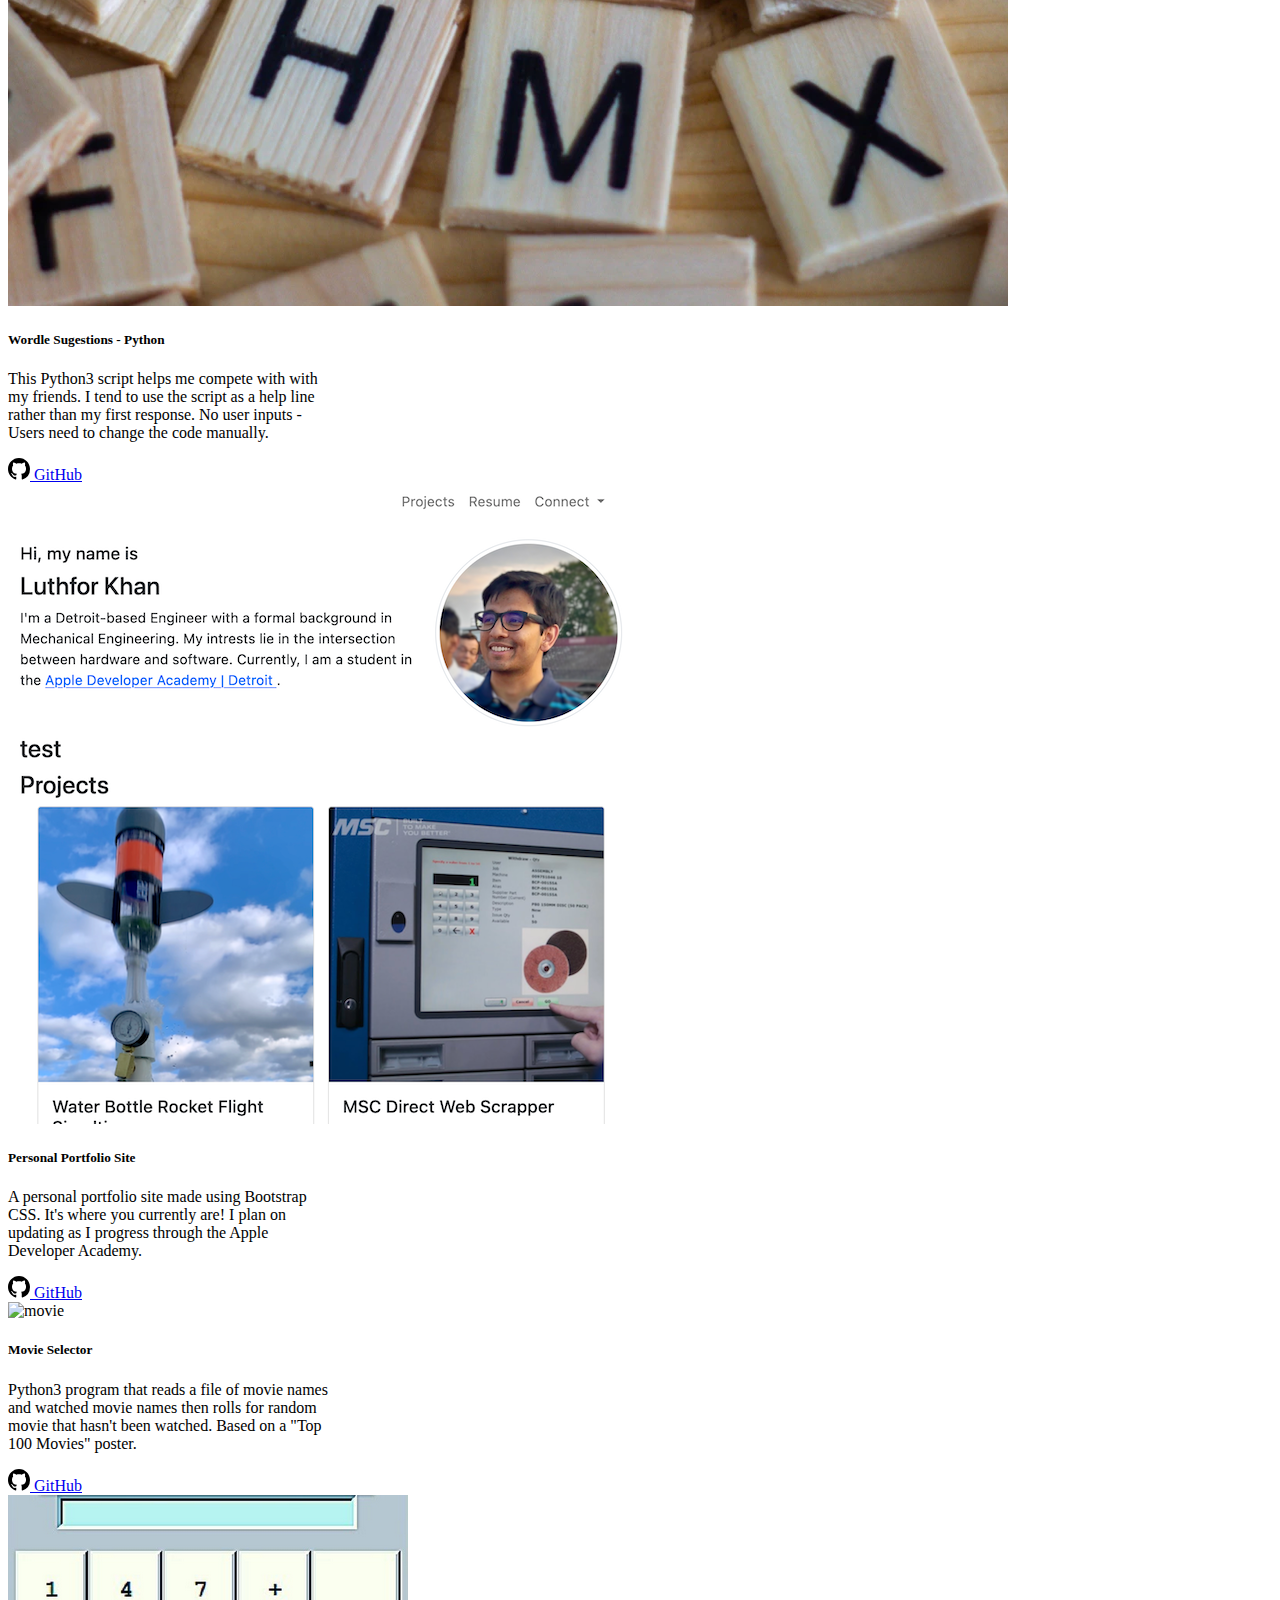
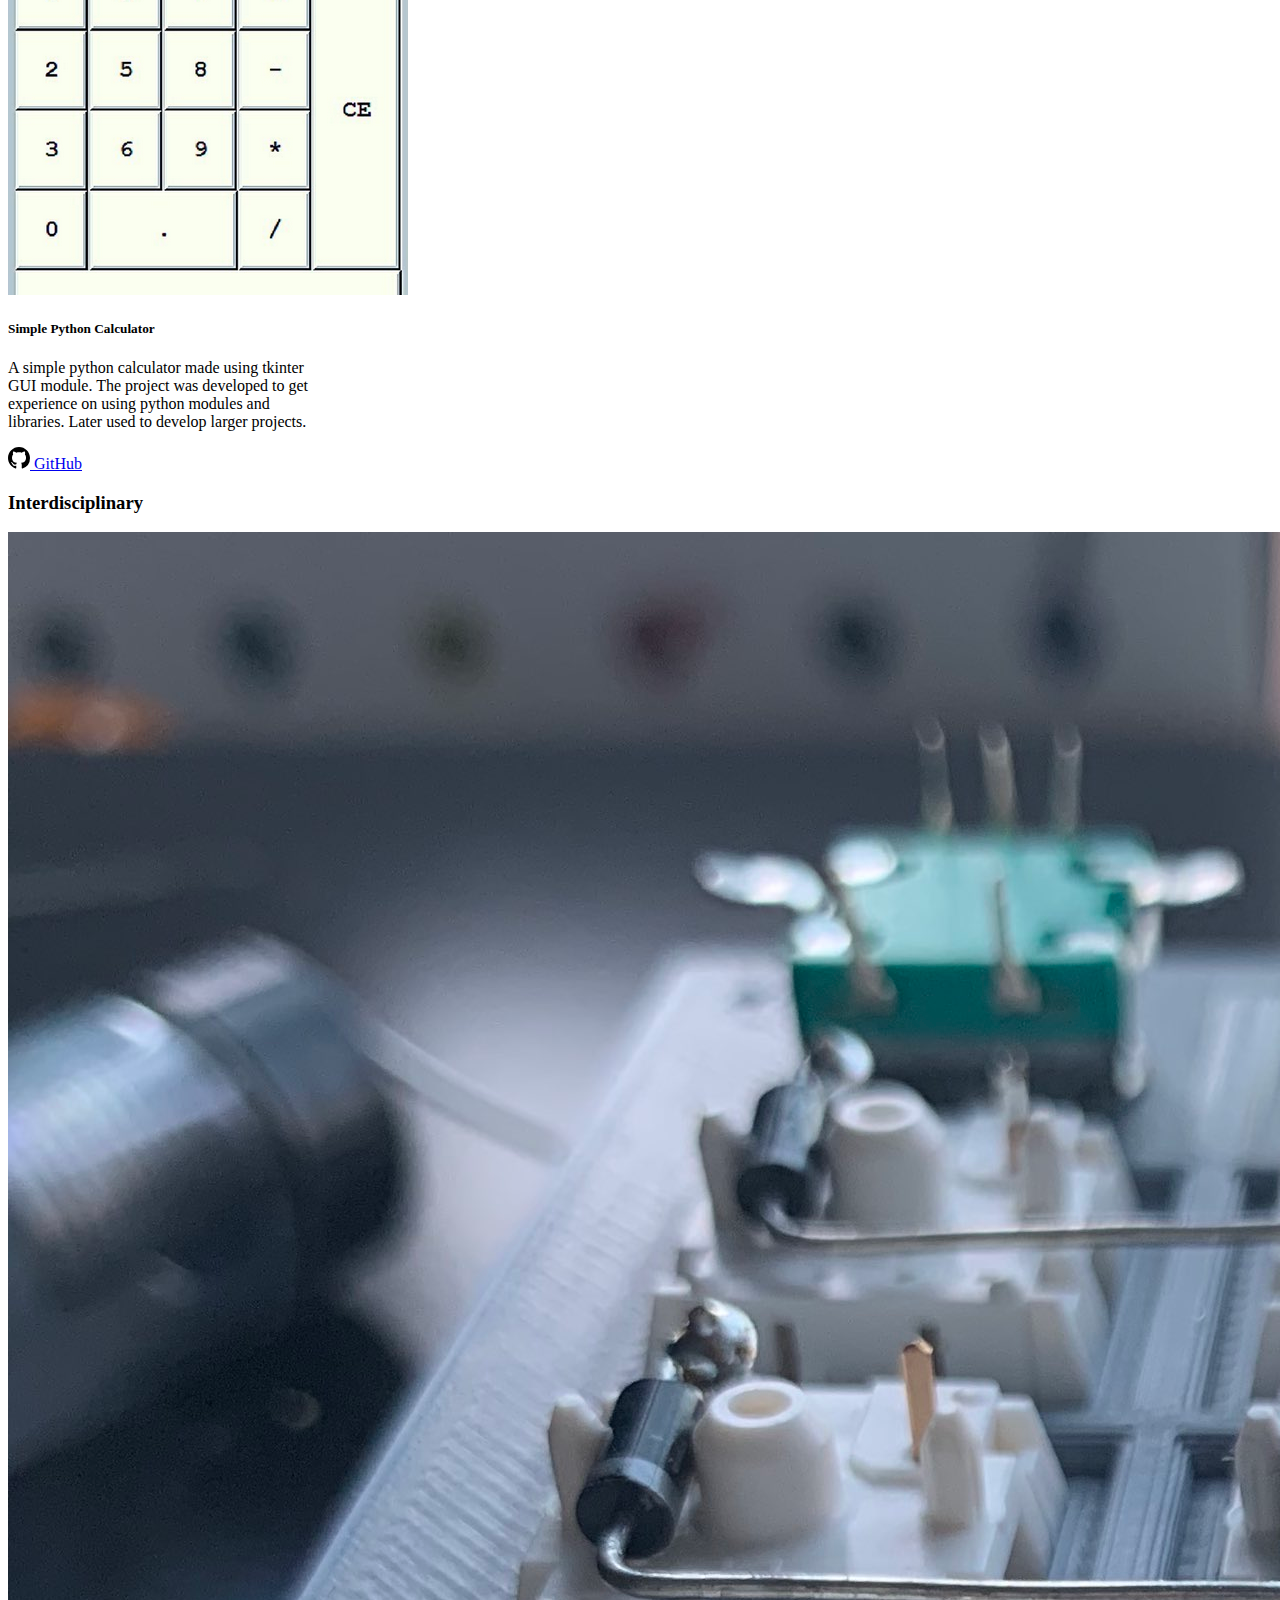
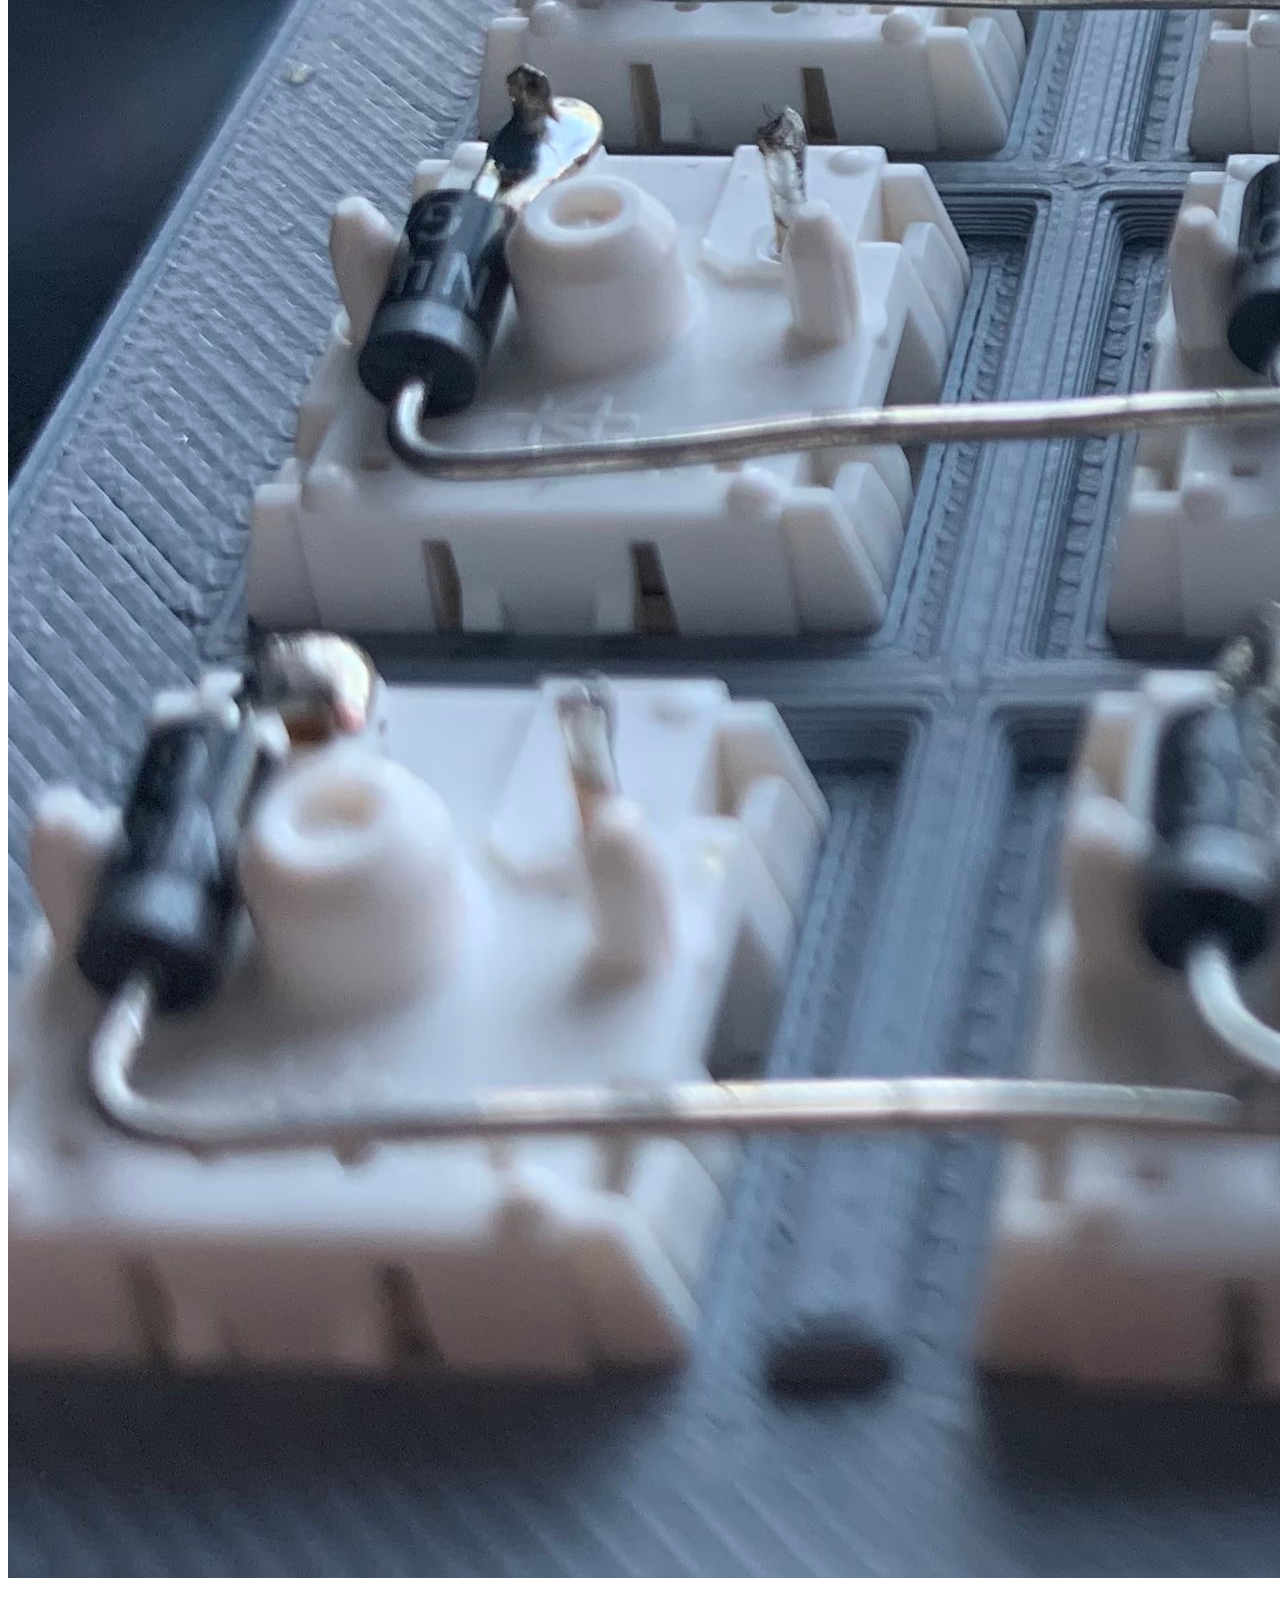
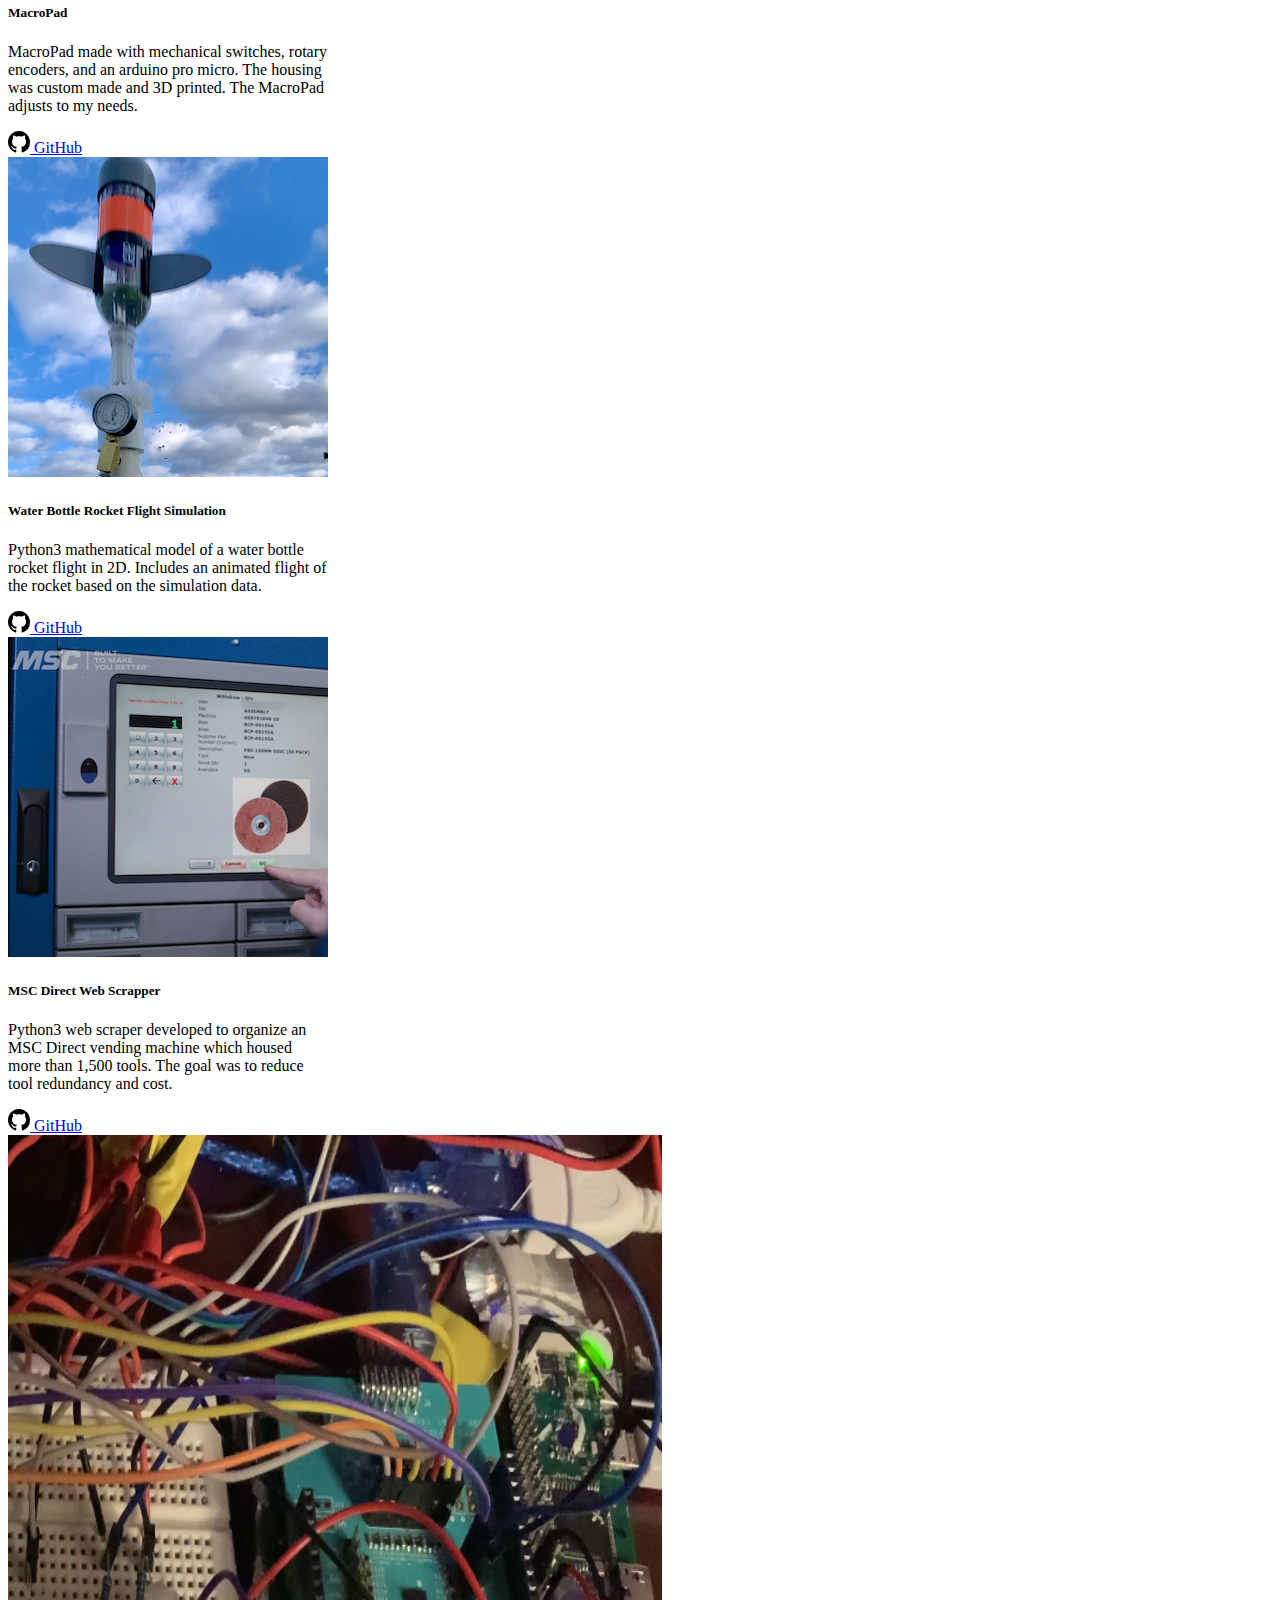
==== commit 19d03ff0: "changed focus to objective" ====
--- a/index.html
+++ b/index.html
@@ -120,7 +120,7 @@
                             <img src="imgs/forcastME.png" class="card-img-top" alt="contactMe App">
                             <div class="card-body">
                                 <h5 class="card-title">ForcastMe App</h5>
-                                <p class="card-text mt-1">ForcastMe is a Detroit Weather app built with SwiftUI. The app shows current, hourly (48 hours), and daily (7 days) weather conditions. The main focus of the app was to get more experice in API calls and data modeling.</p>
+                                <p class="card-text mt-1">ForcastMe is a Detroit Weather app built with SwiftUI. The app shows current, hourly (48 hours), and daily (7 days) weather conditions. The main objective of the app was to get more experice in API calls and data modeling.</p>
                                 <div class="text-center">
                                     <a href="https://github.com/lrkhan/SwiftUI_Weather" target="_blank" class="btn btn-outline-primary">
                                         <img class="align-self-end" src="imgs/gh-sm.svg"> GitHub
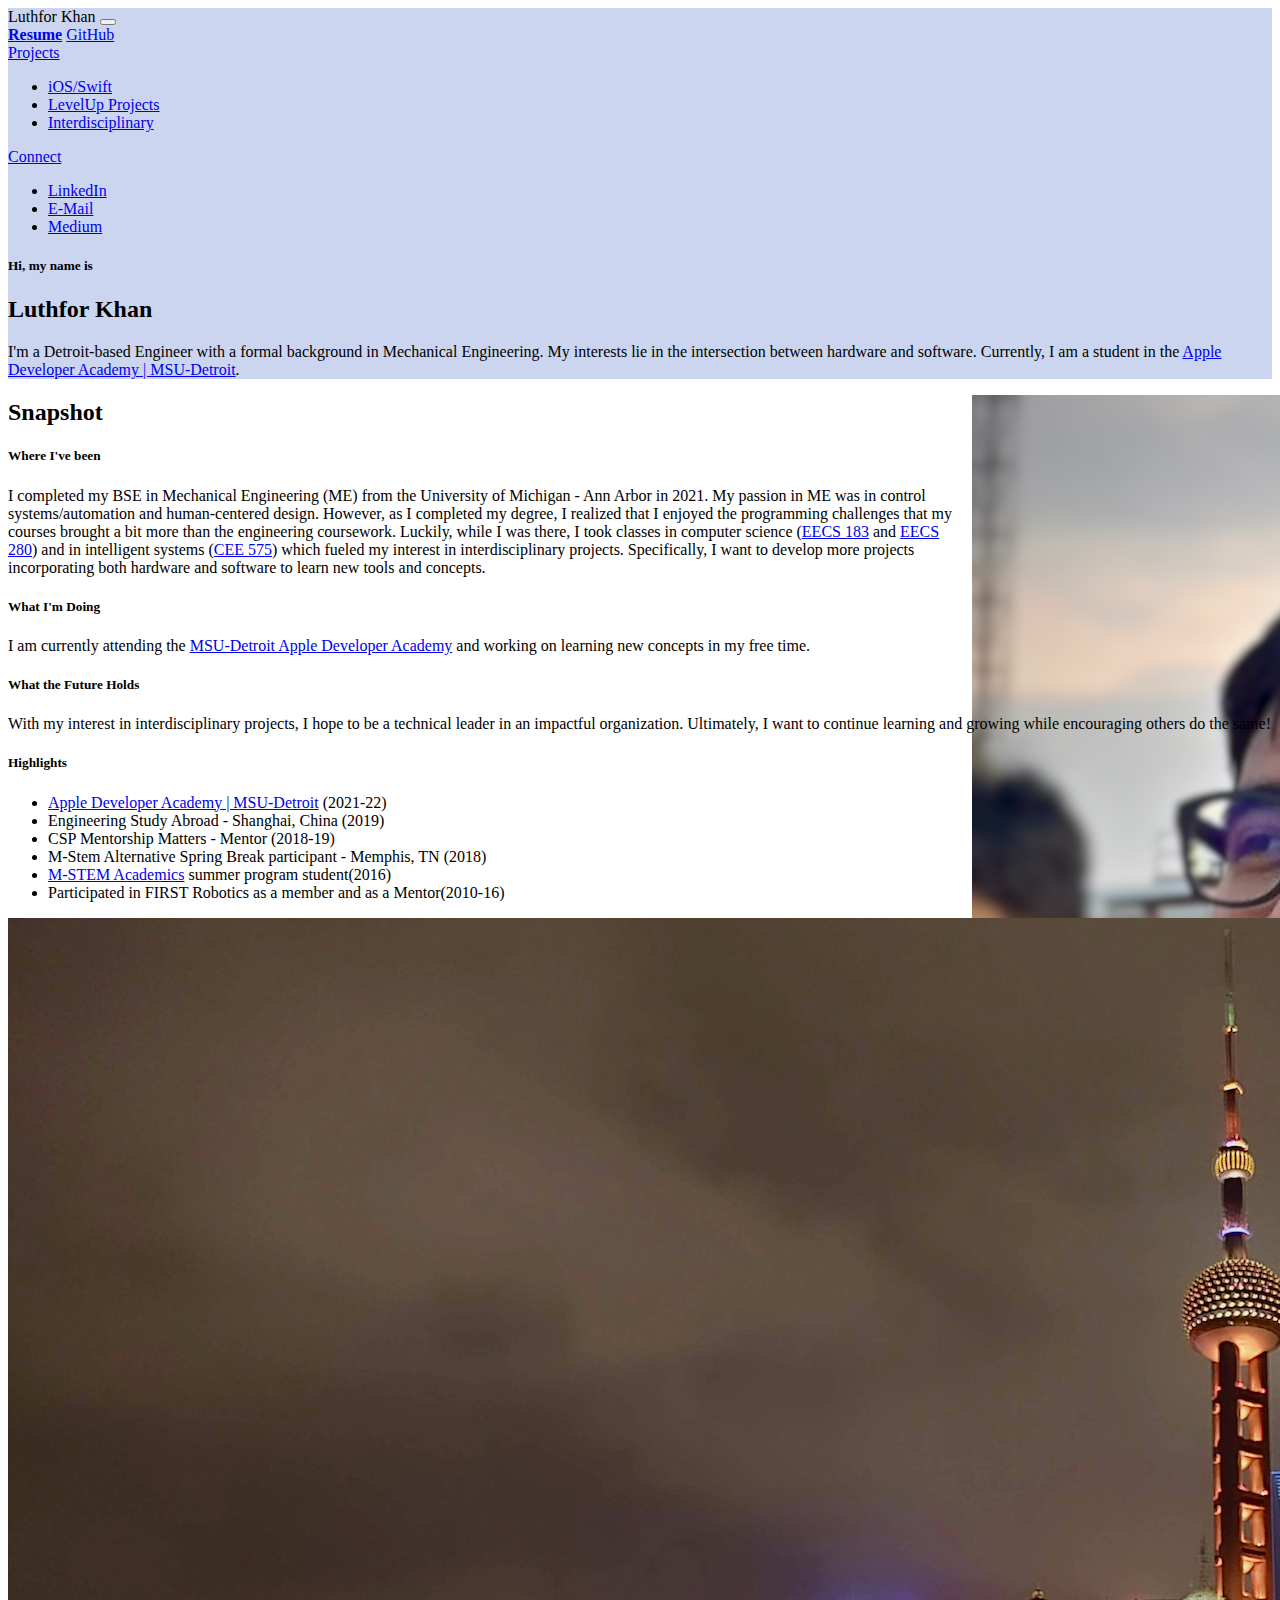
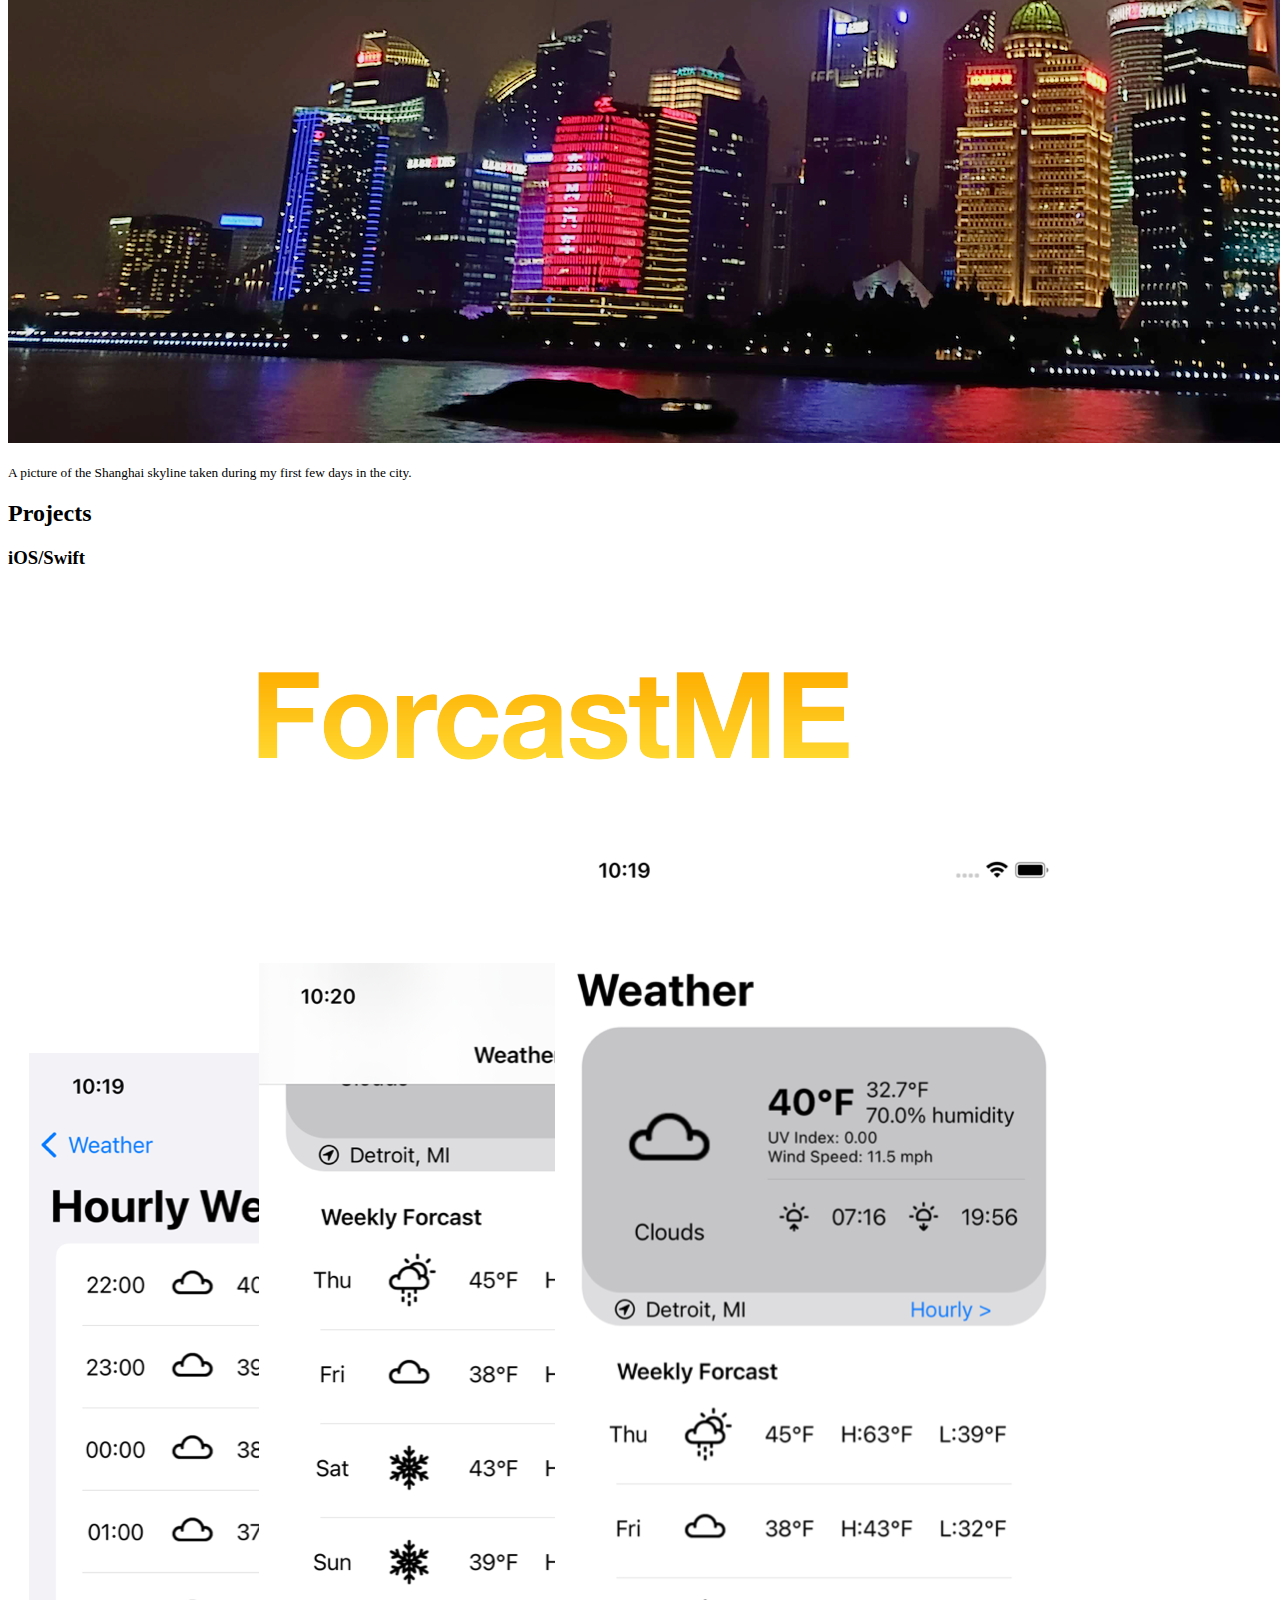
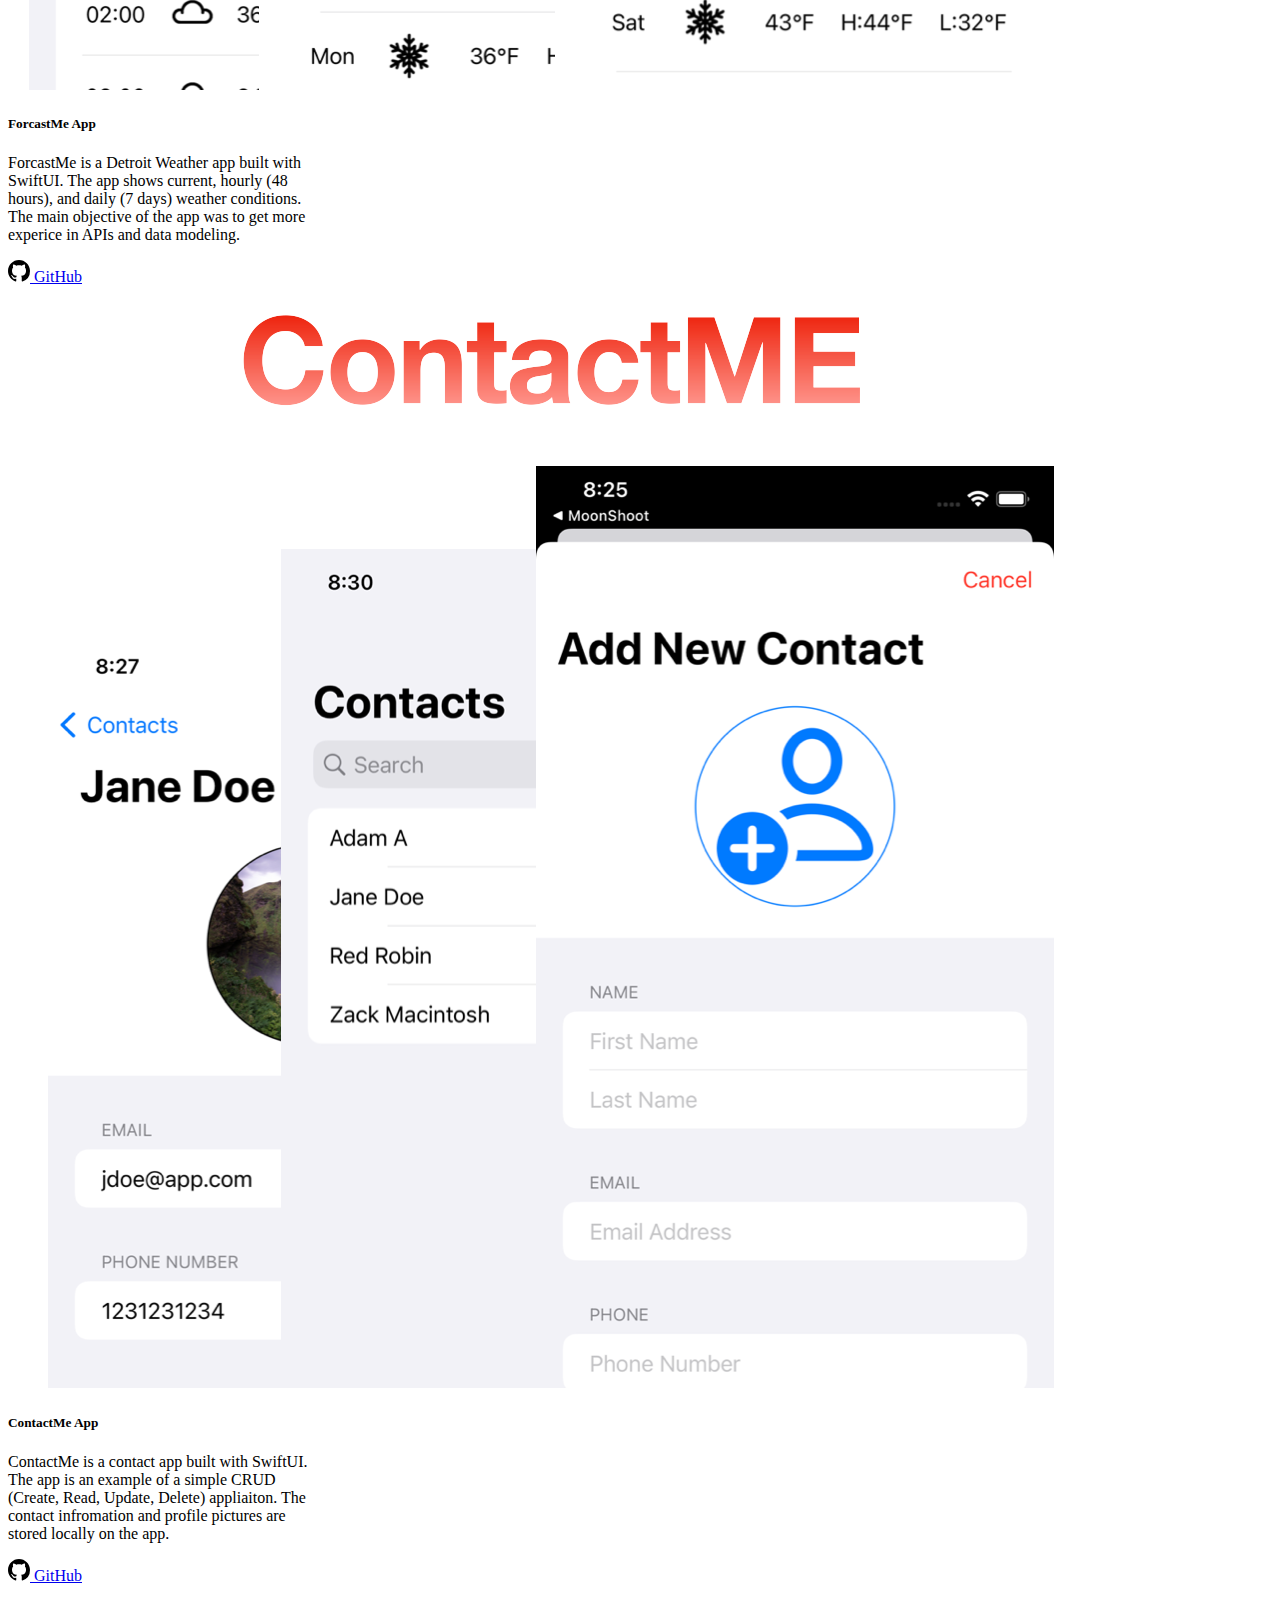
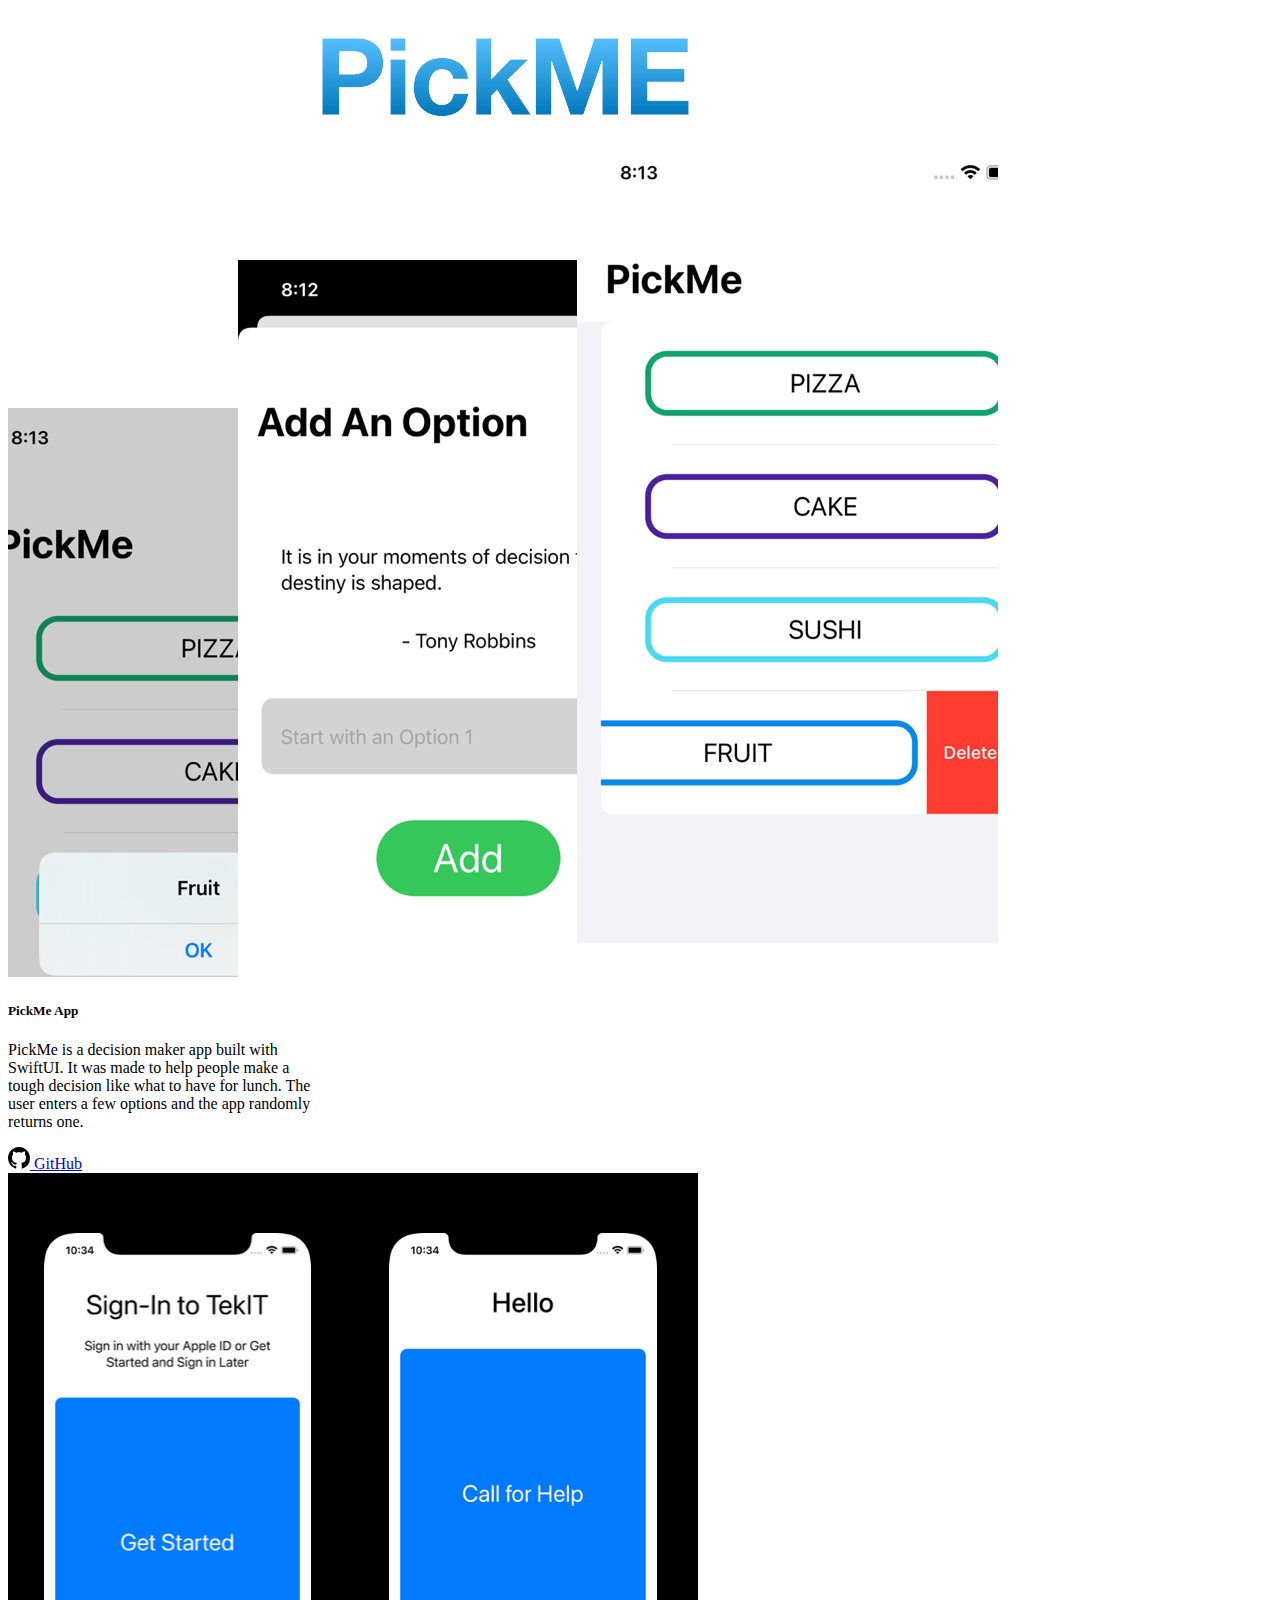
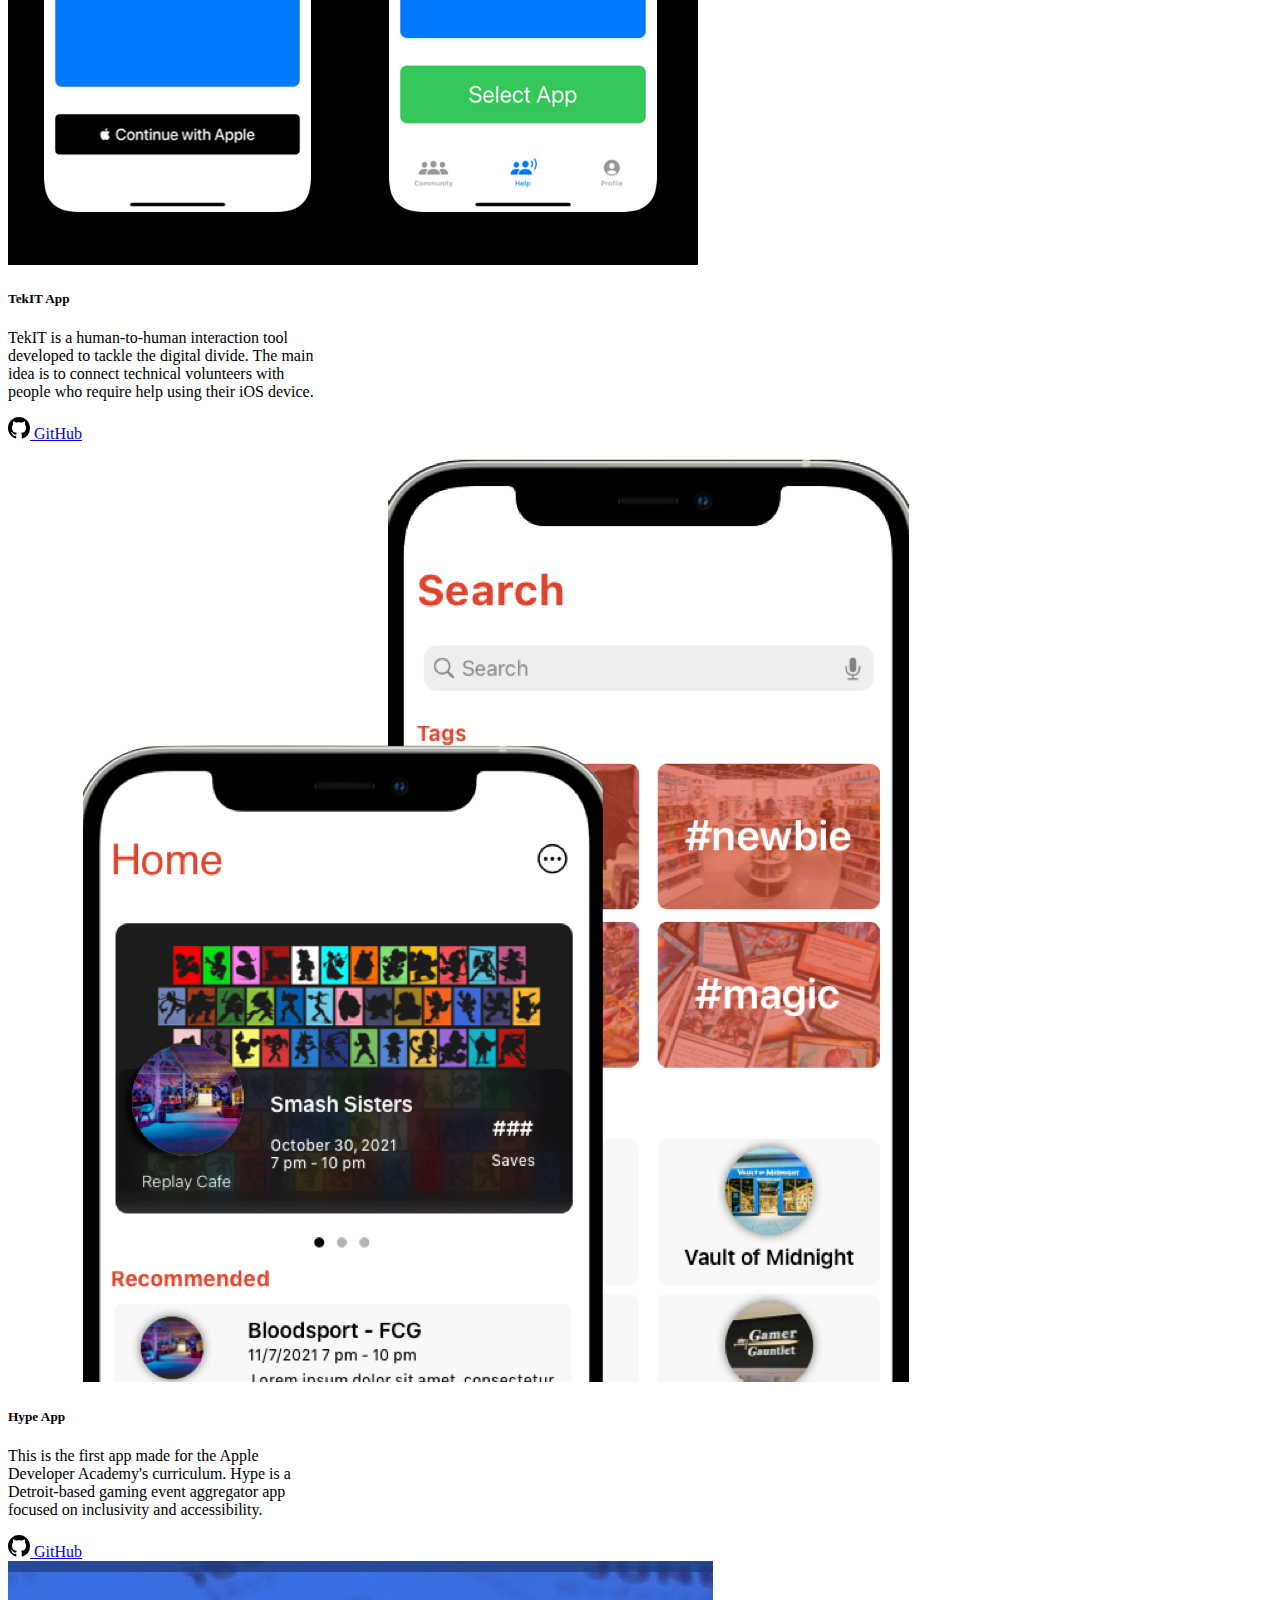
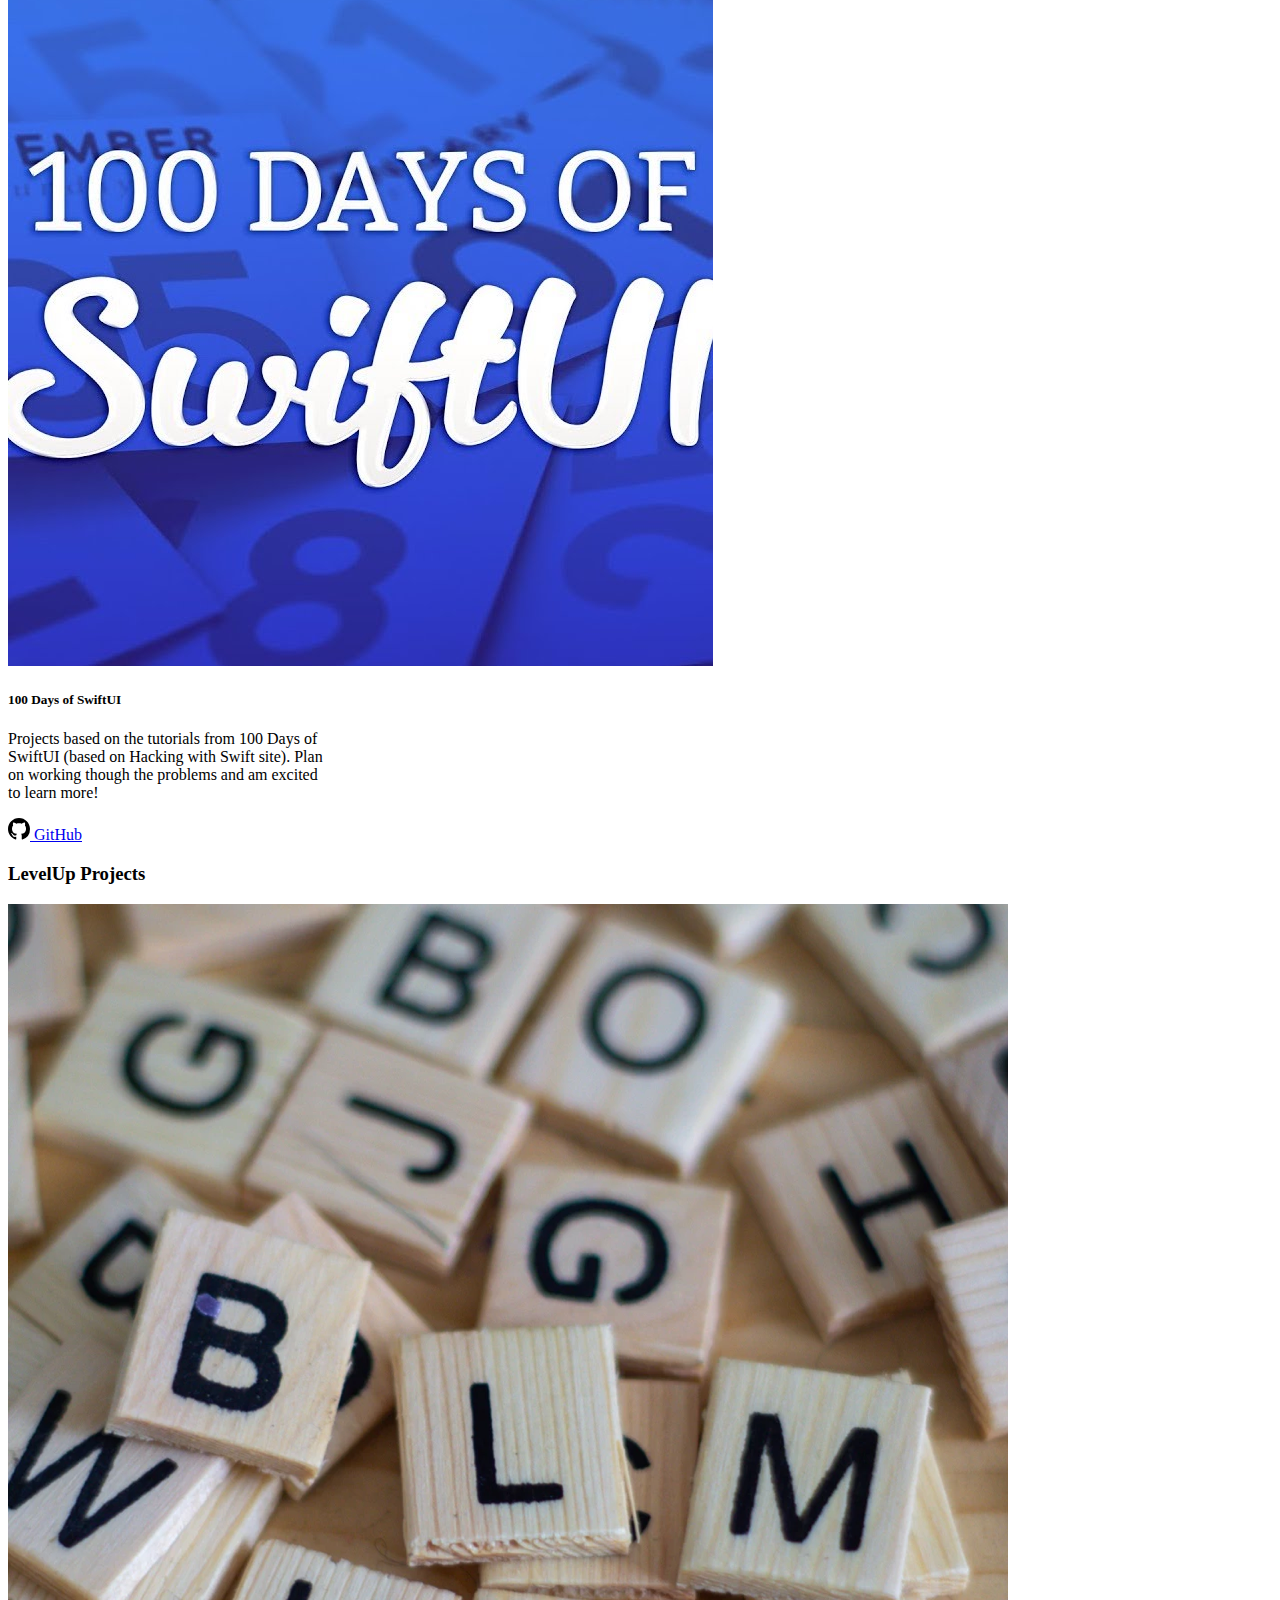
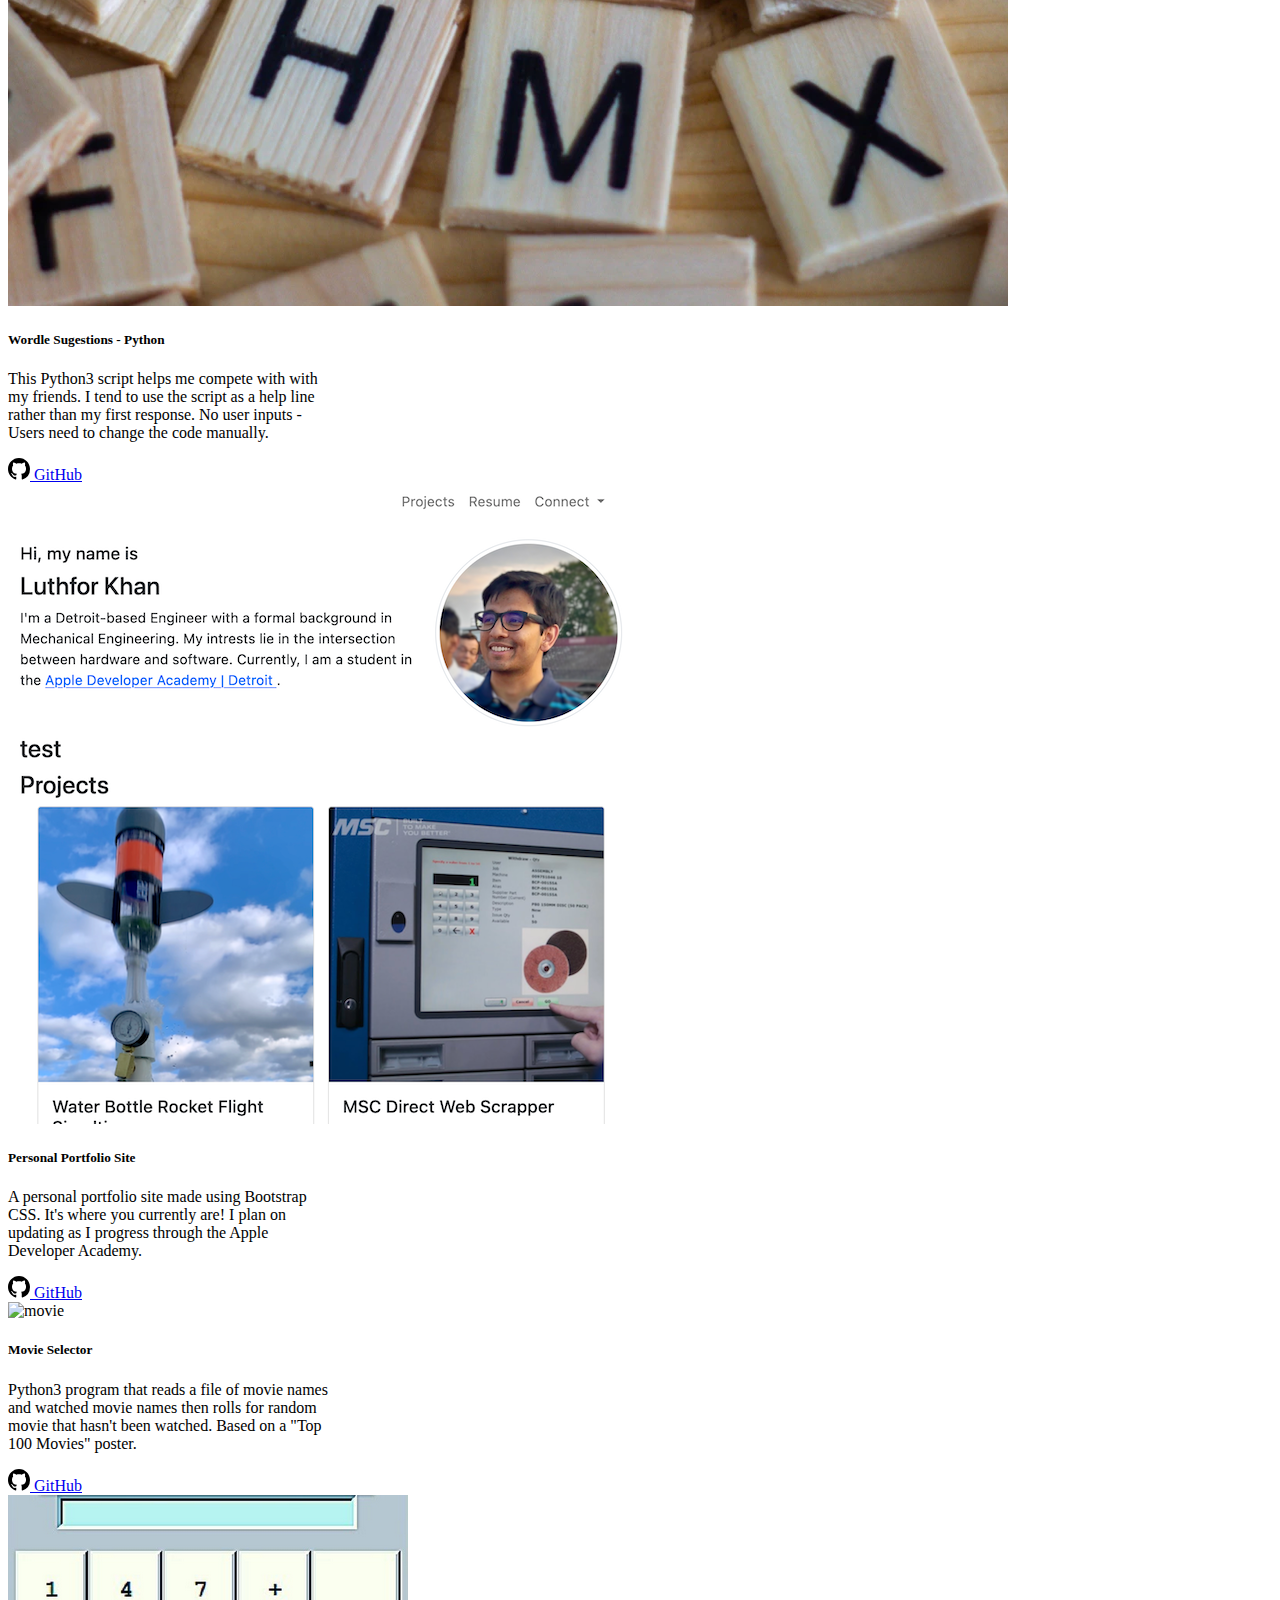
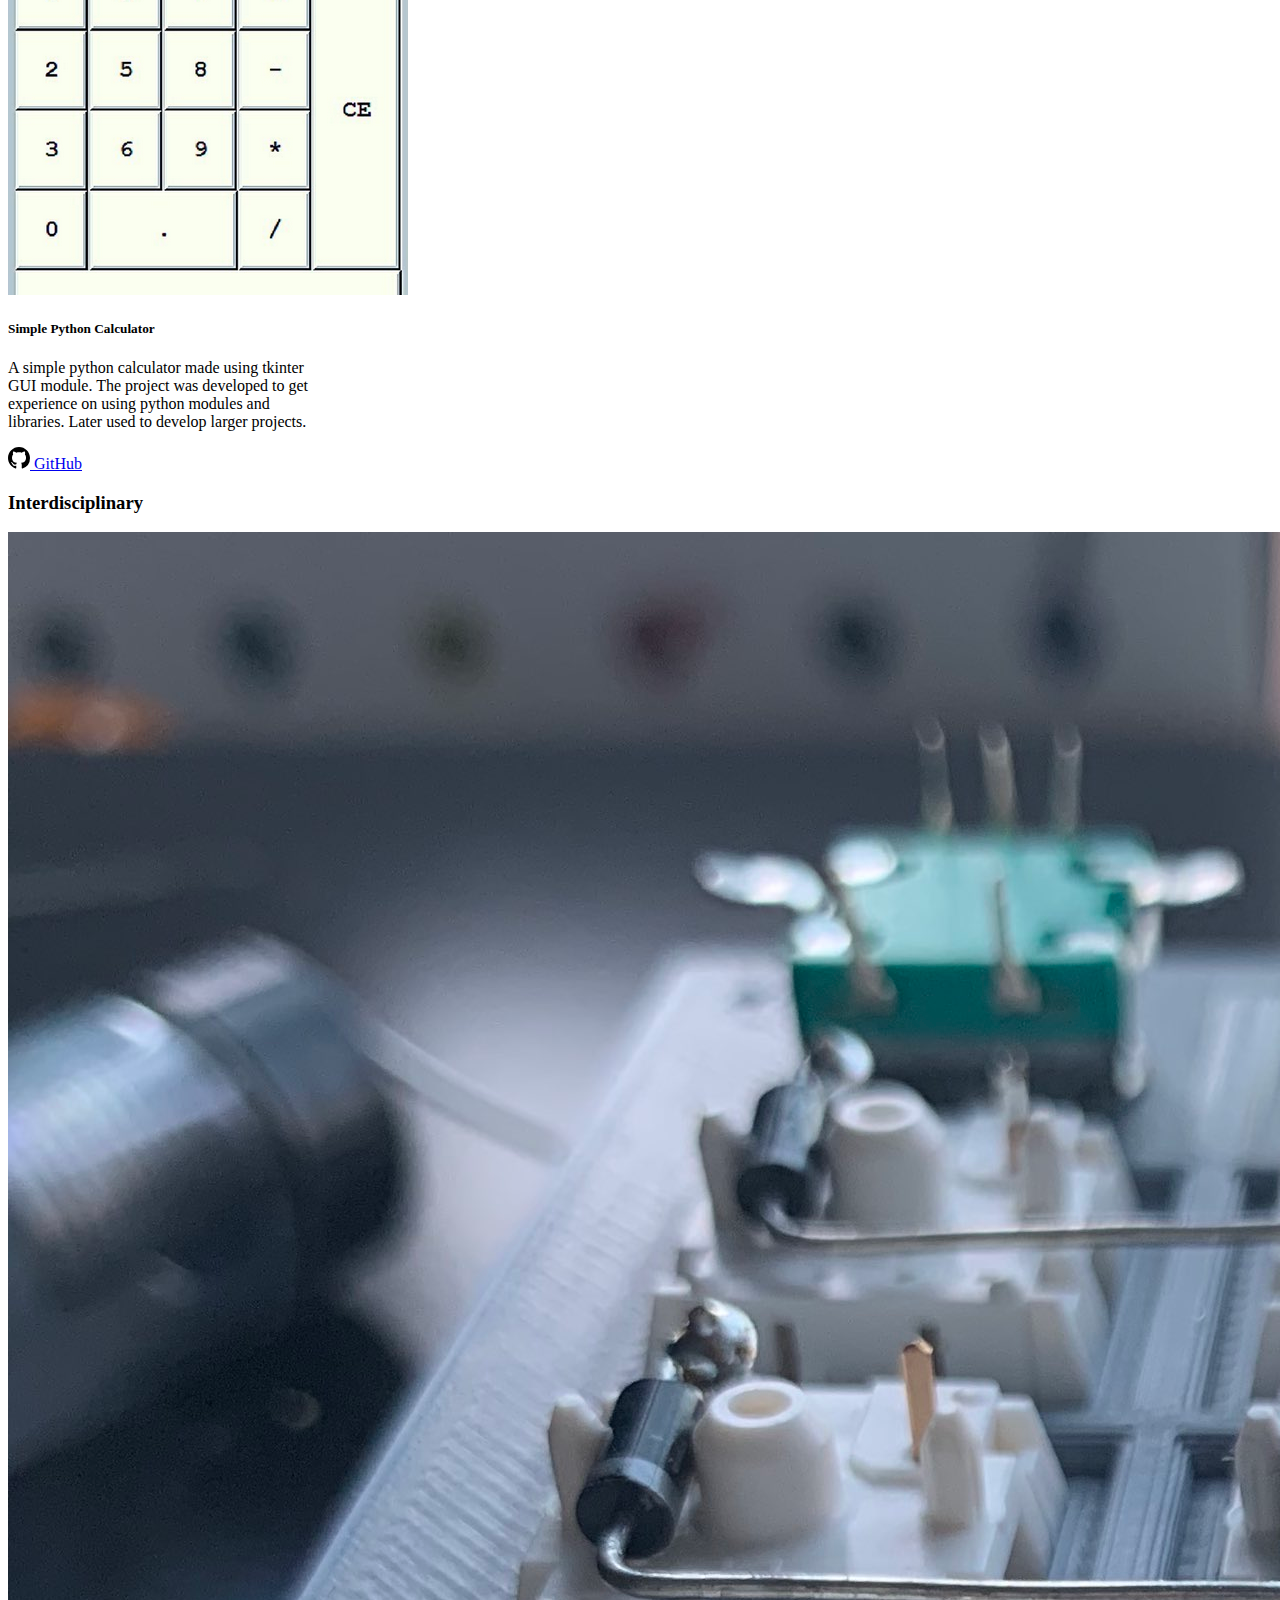
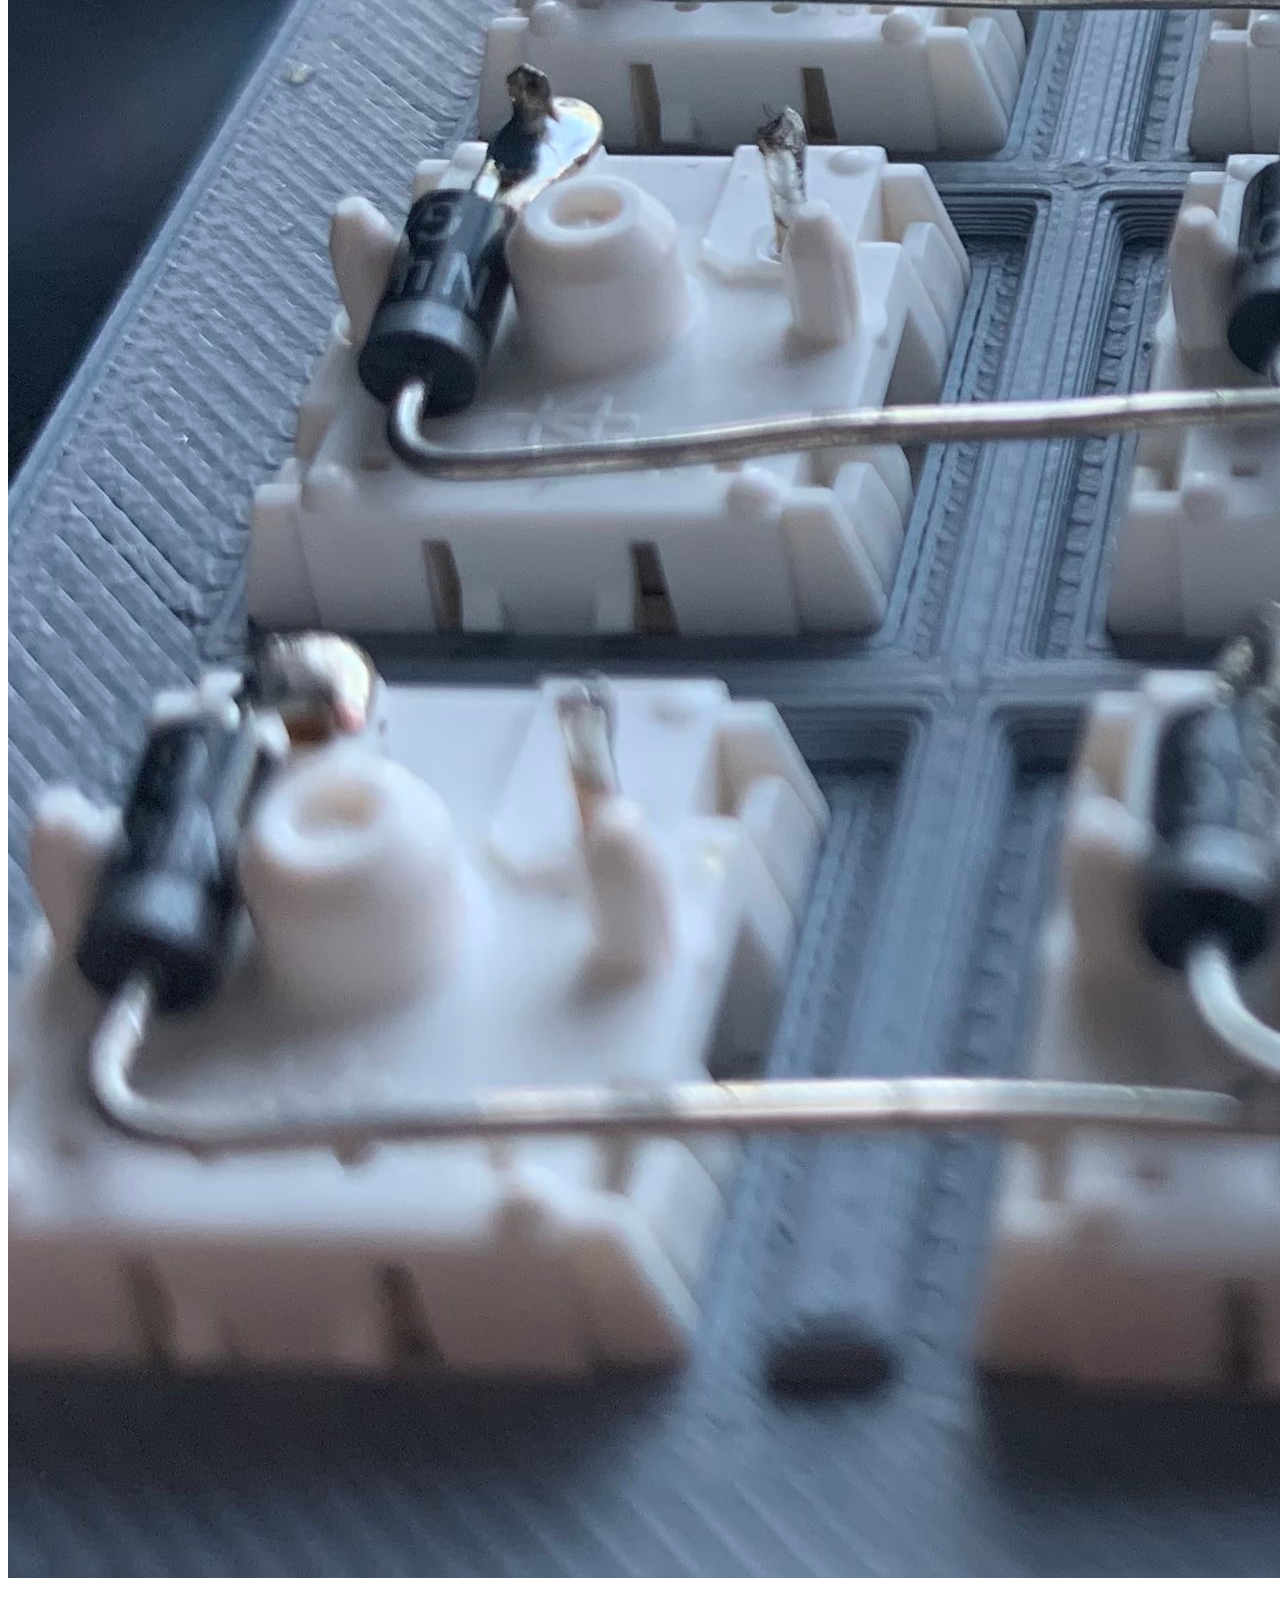
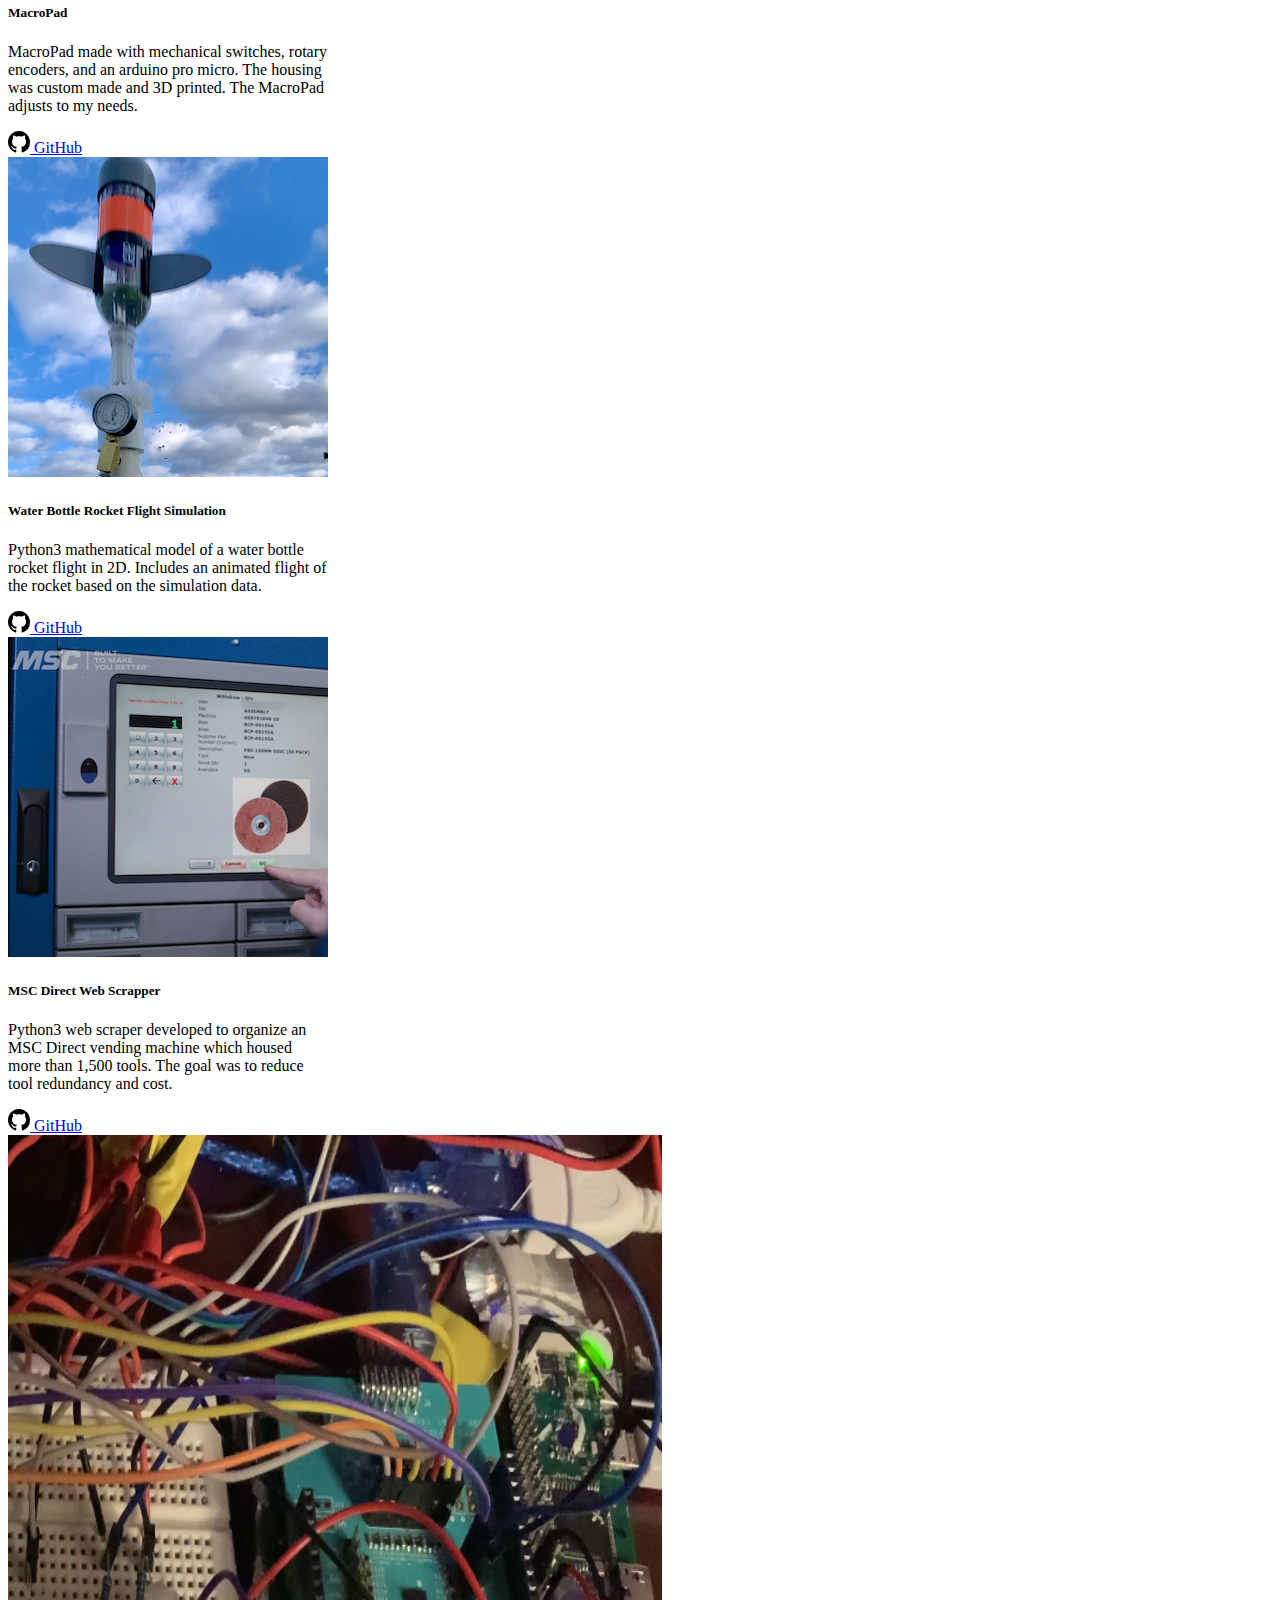
==== commit fd4c6c13: "realigned the github button for the forcastme card" ====
--- a/index.html
+++ b/index.html
@@ -120,7 +120,7 @@
                             <img src="imgs/forcastME.png" class="card-img-top" alt="contactMe App">
                             <div class="card-body">
                                 <h5 class="card-title">ForcastMe App</h5>
-                                <p class="card-text mt-1">ForcastMe is a Detroit Weather app built with SwiftUI. The app shows current, hourly (48 hours), and daily (7 days) weather conditions. The main objective of the app was to get more experice in API calls and data modeling.</p>
+                                <p class="card-text mt-1">ForcastMe is a Detroit Weather app built with SwiftUI. The app shows current, hourly (48 hours), and daily (7 days) weather conditions. The main objective of the app was to get more experice in APIs and data modeling.</p>
                                 <div class="text-center">
                                     <a href="https://github.com/lrkhan/SwiftUI_Weather" target="_blank" class="btn btn-outline-primary">
                                         <img class="align-self-end" src="imgs/gh-sm.svg"> GitHub
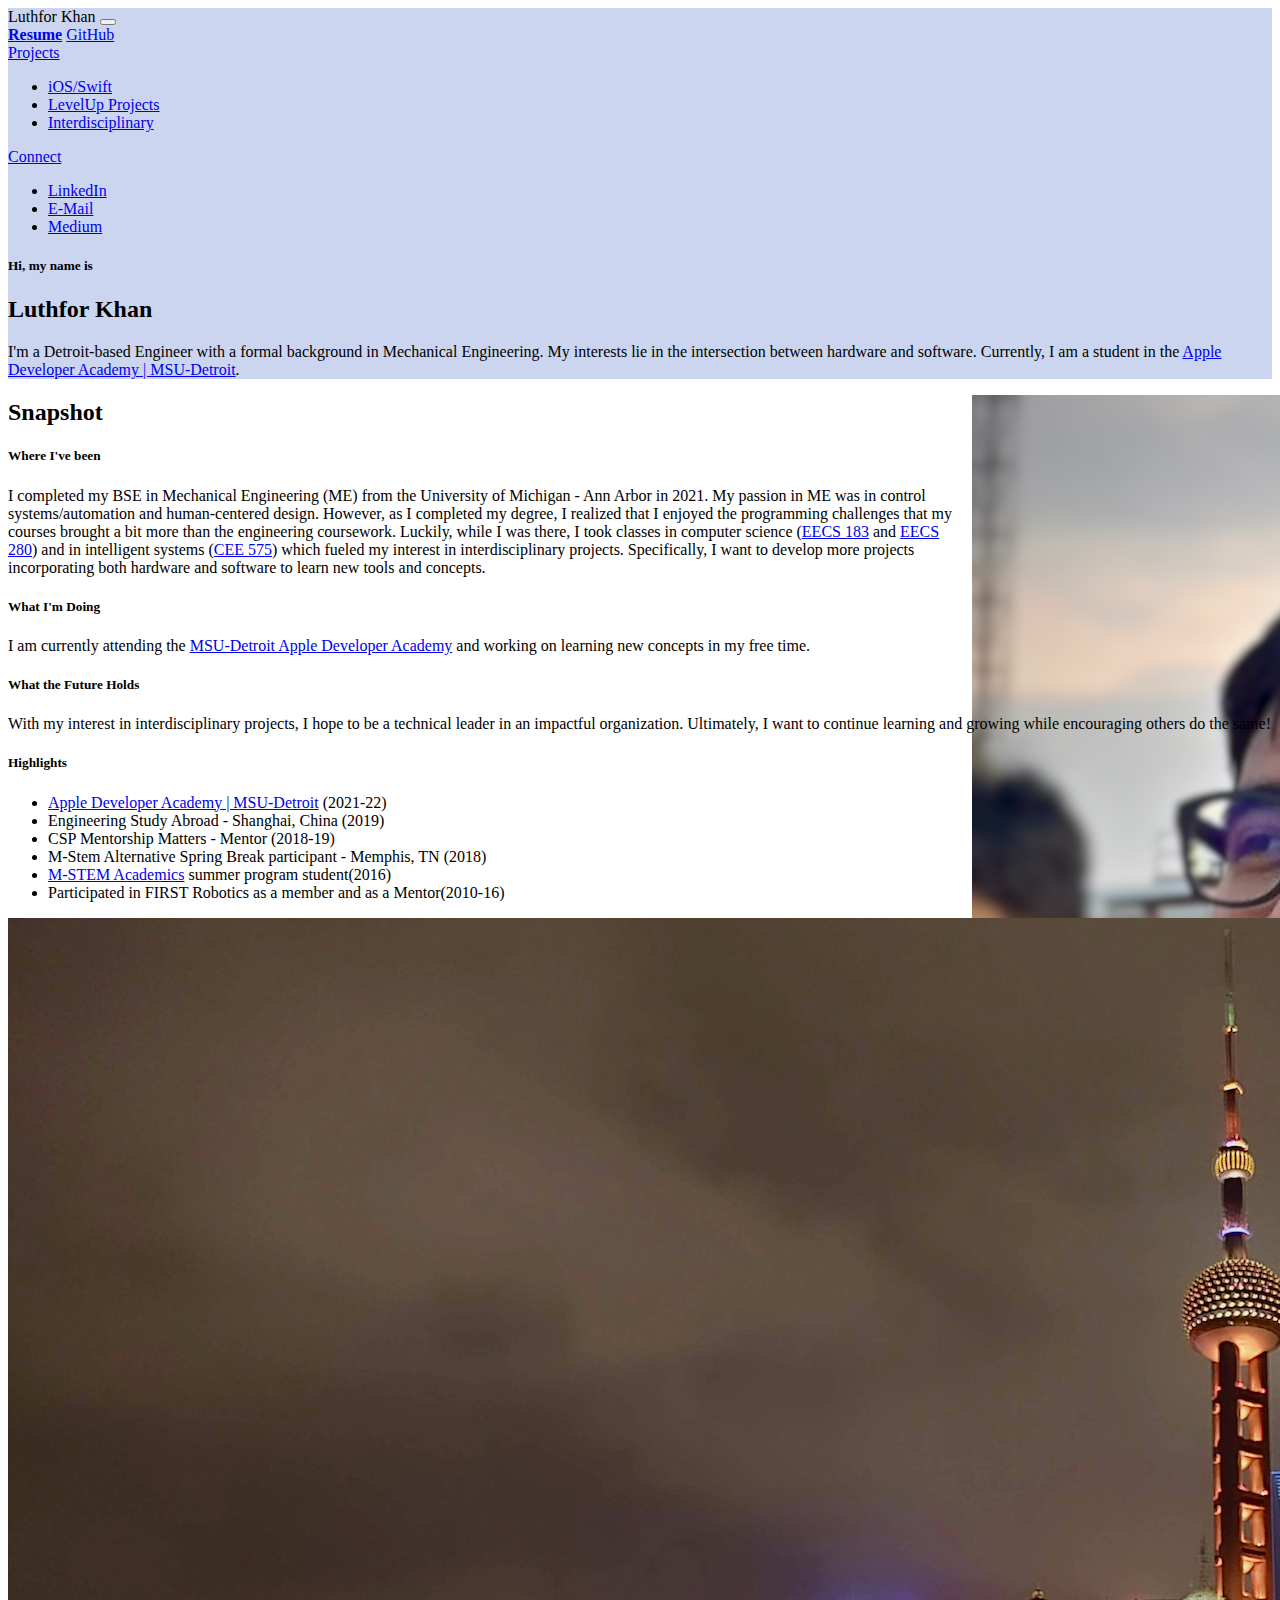
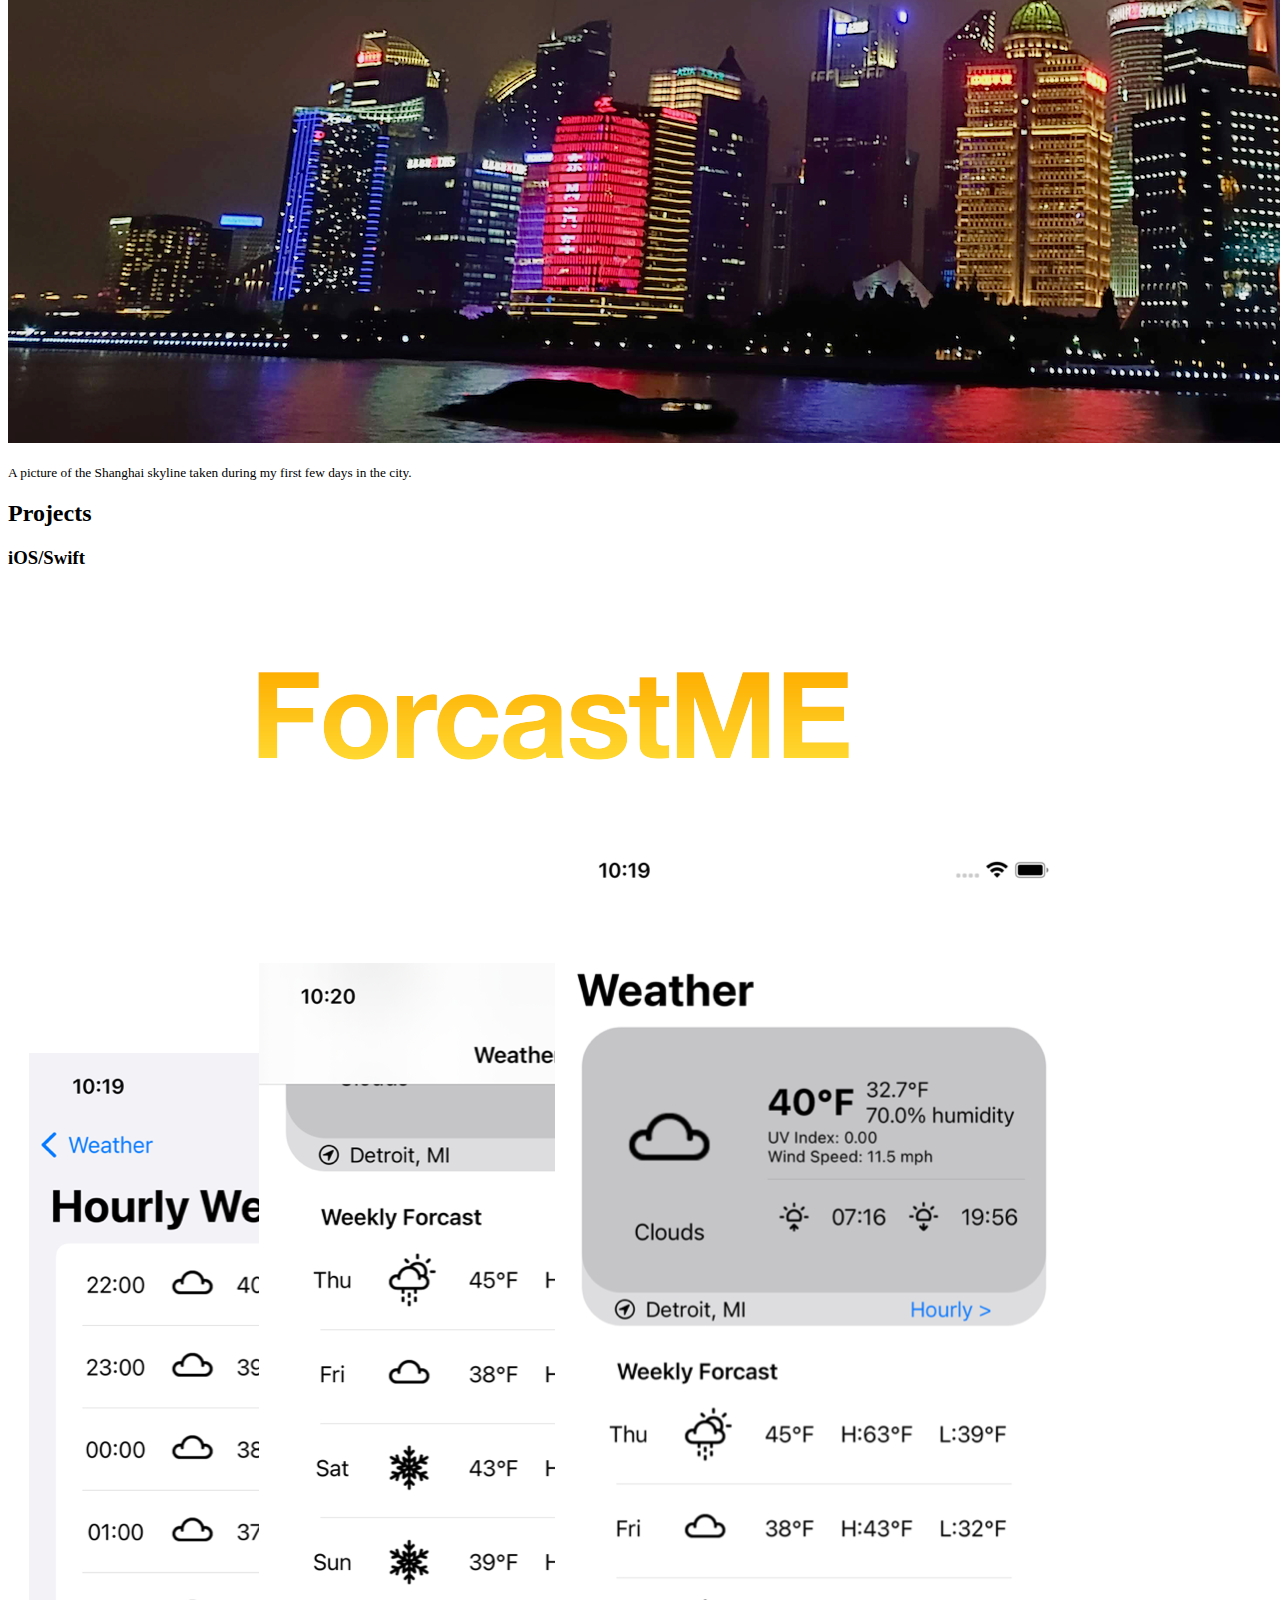
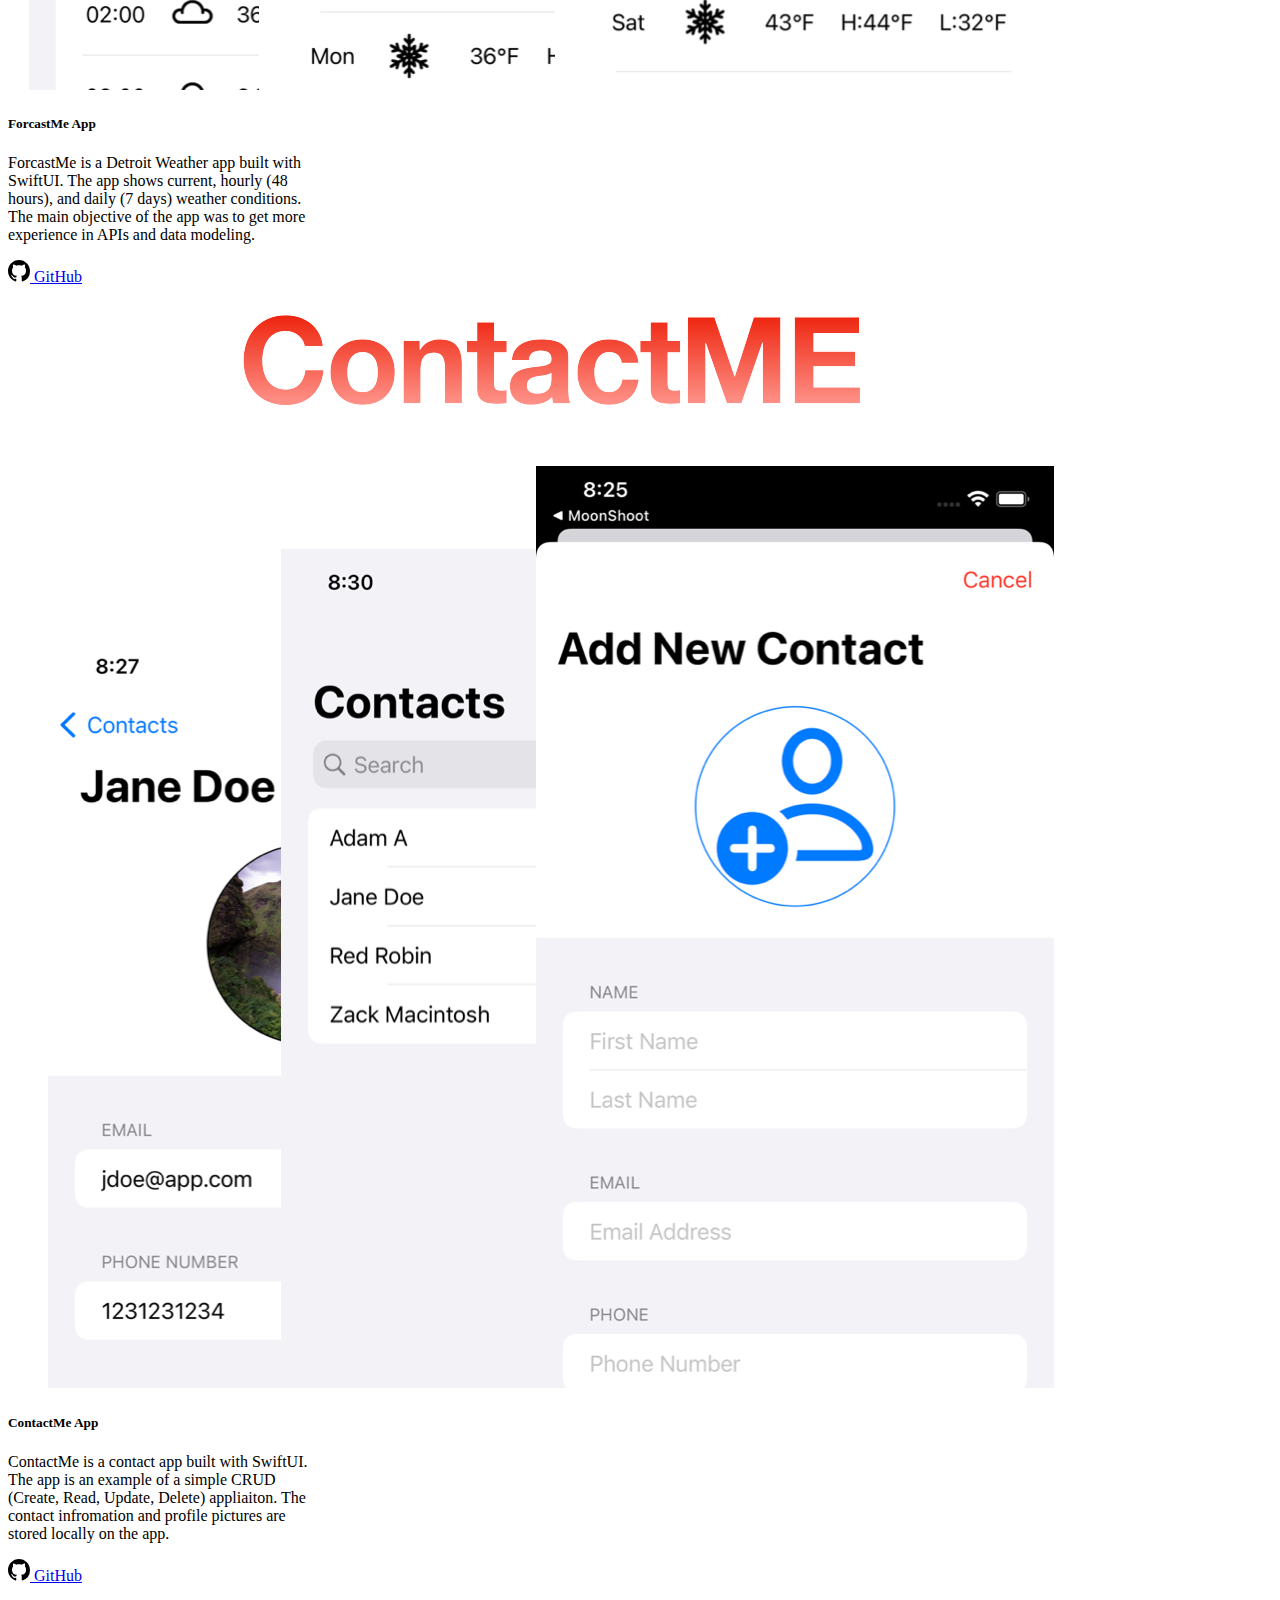
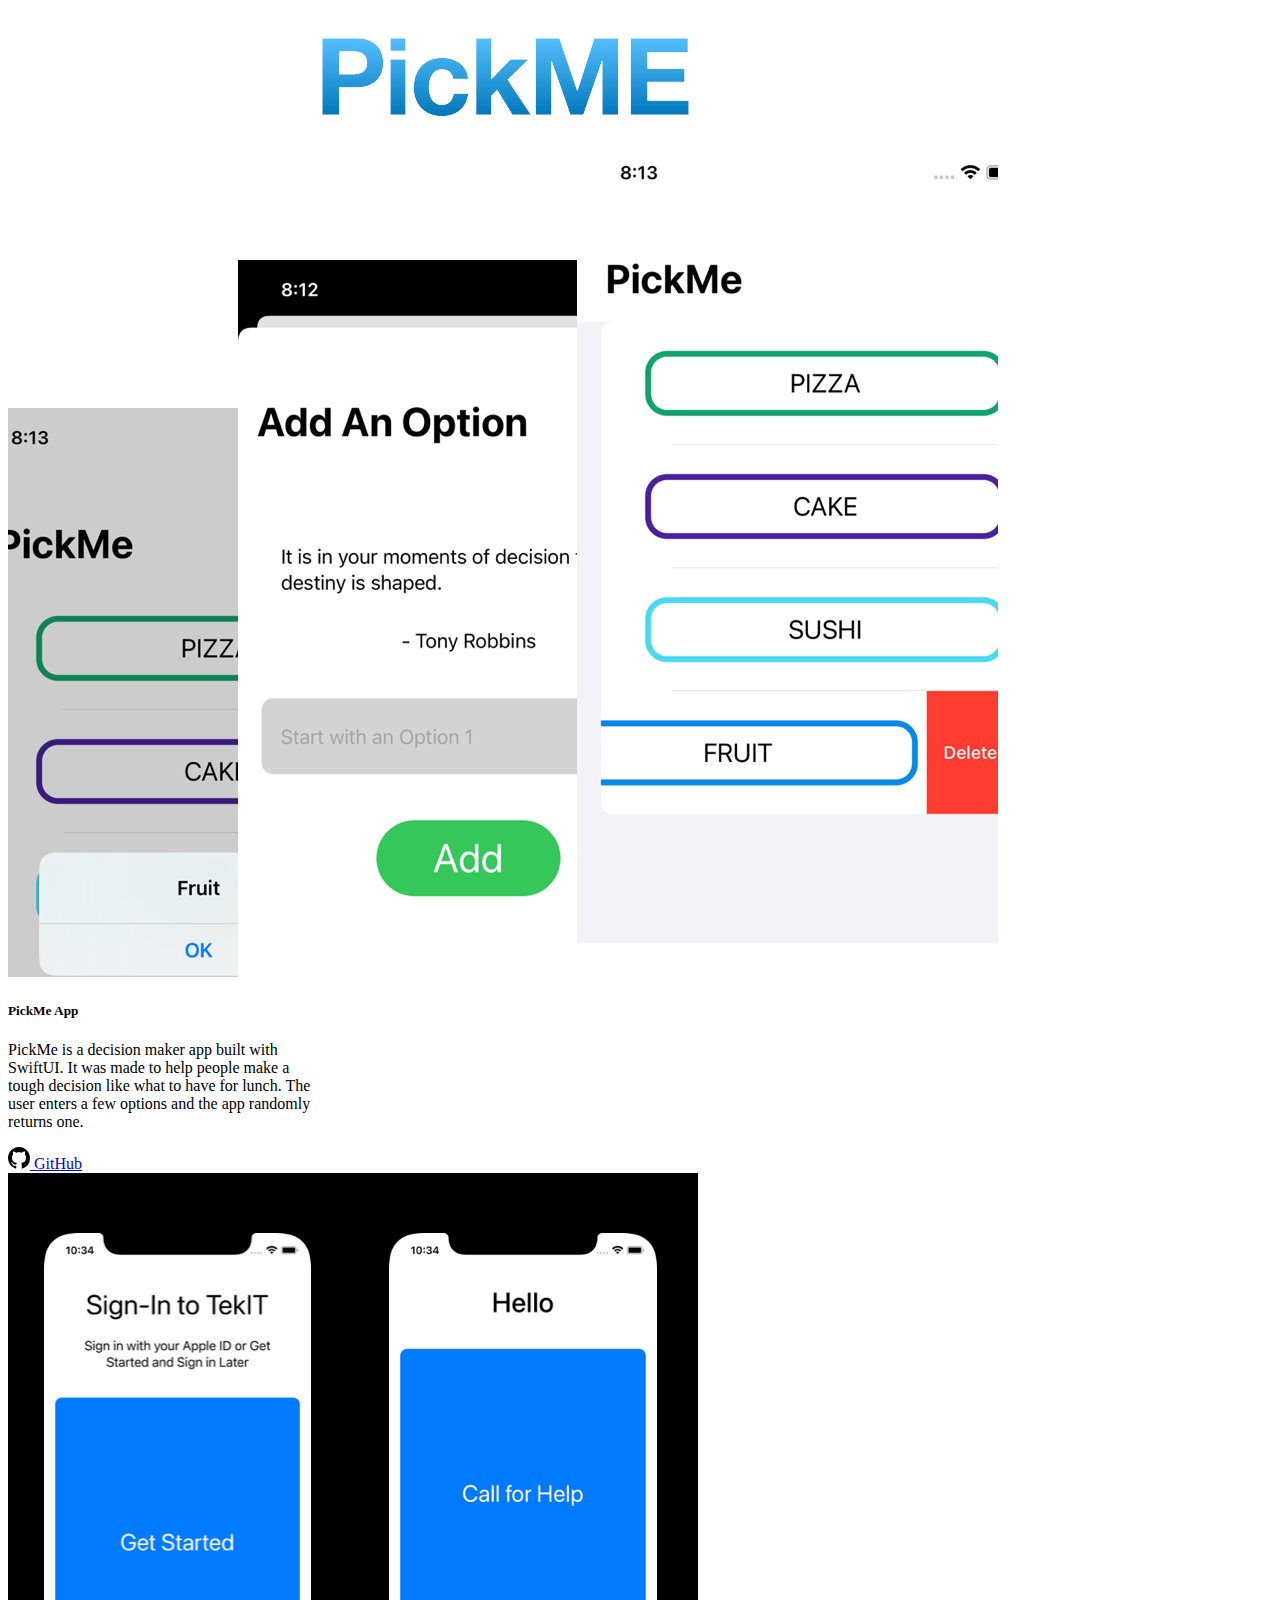
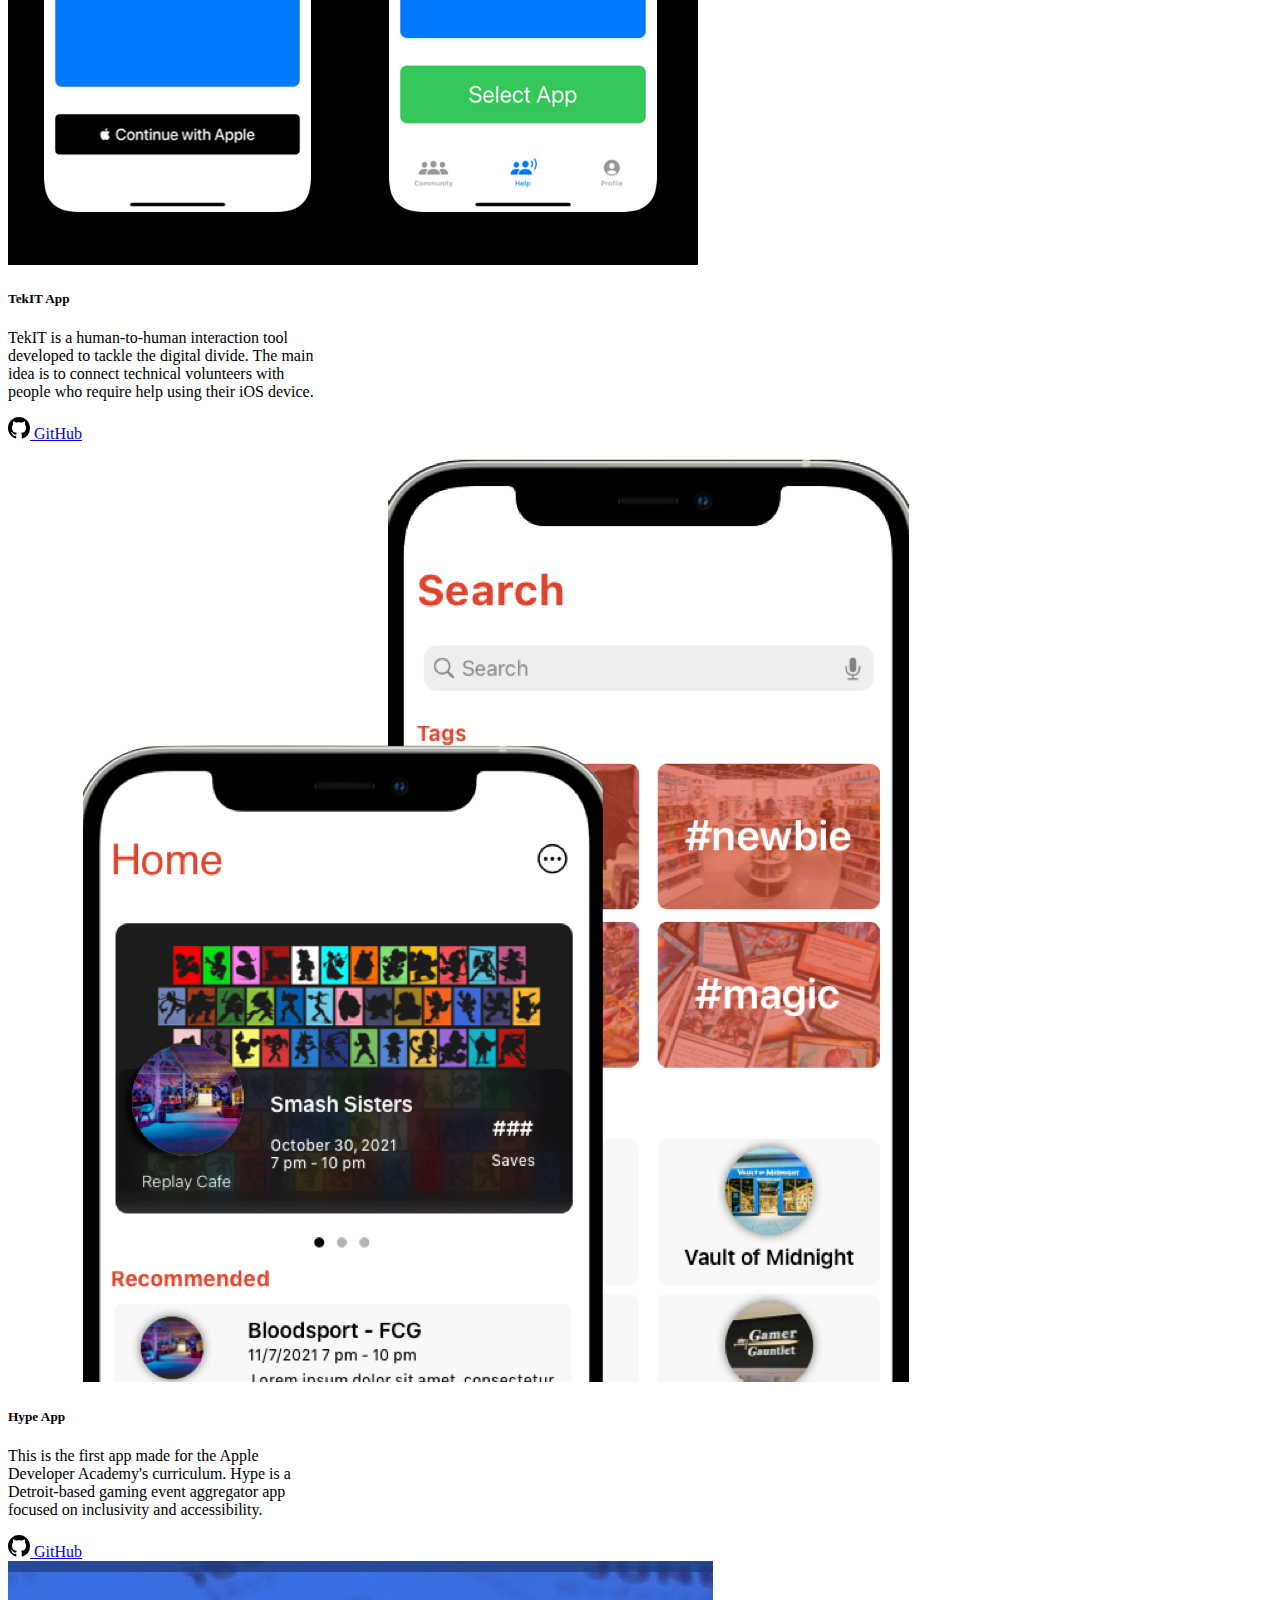
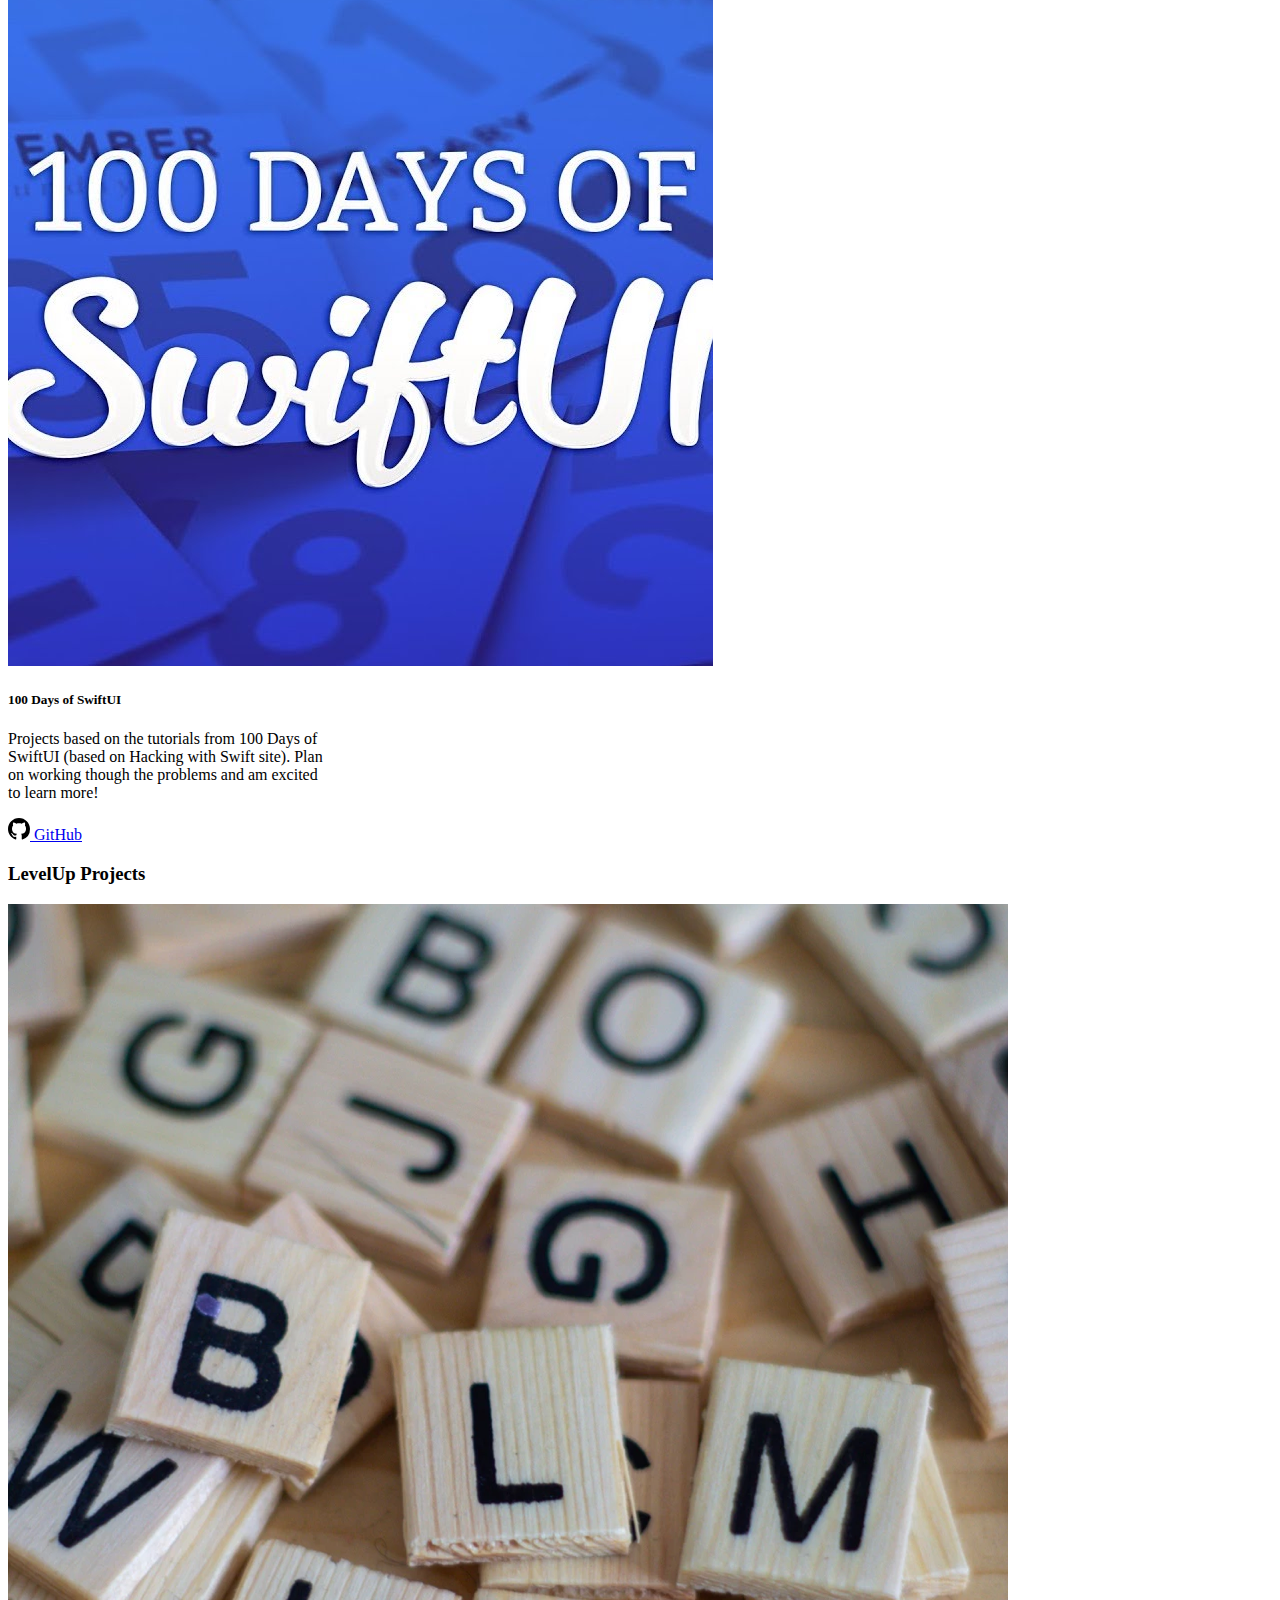
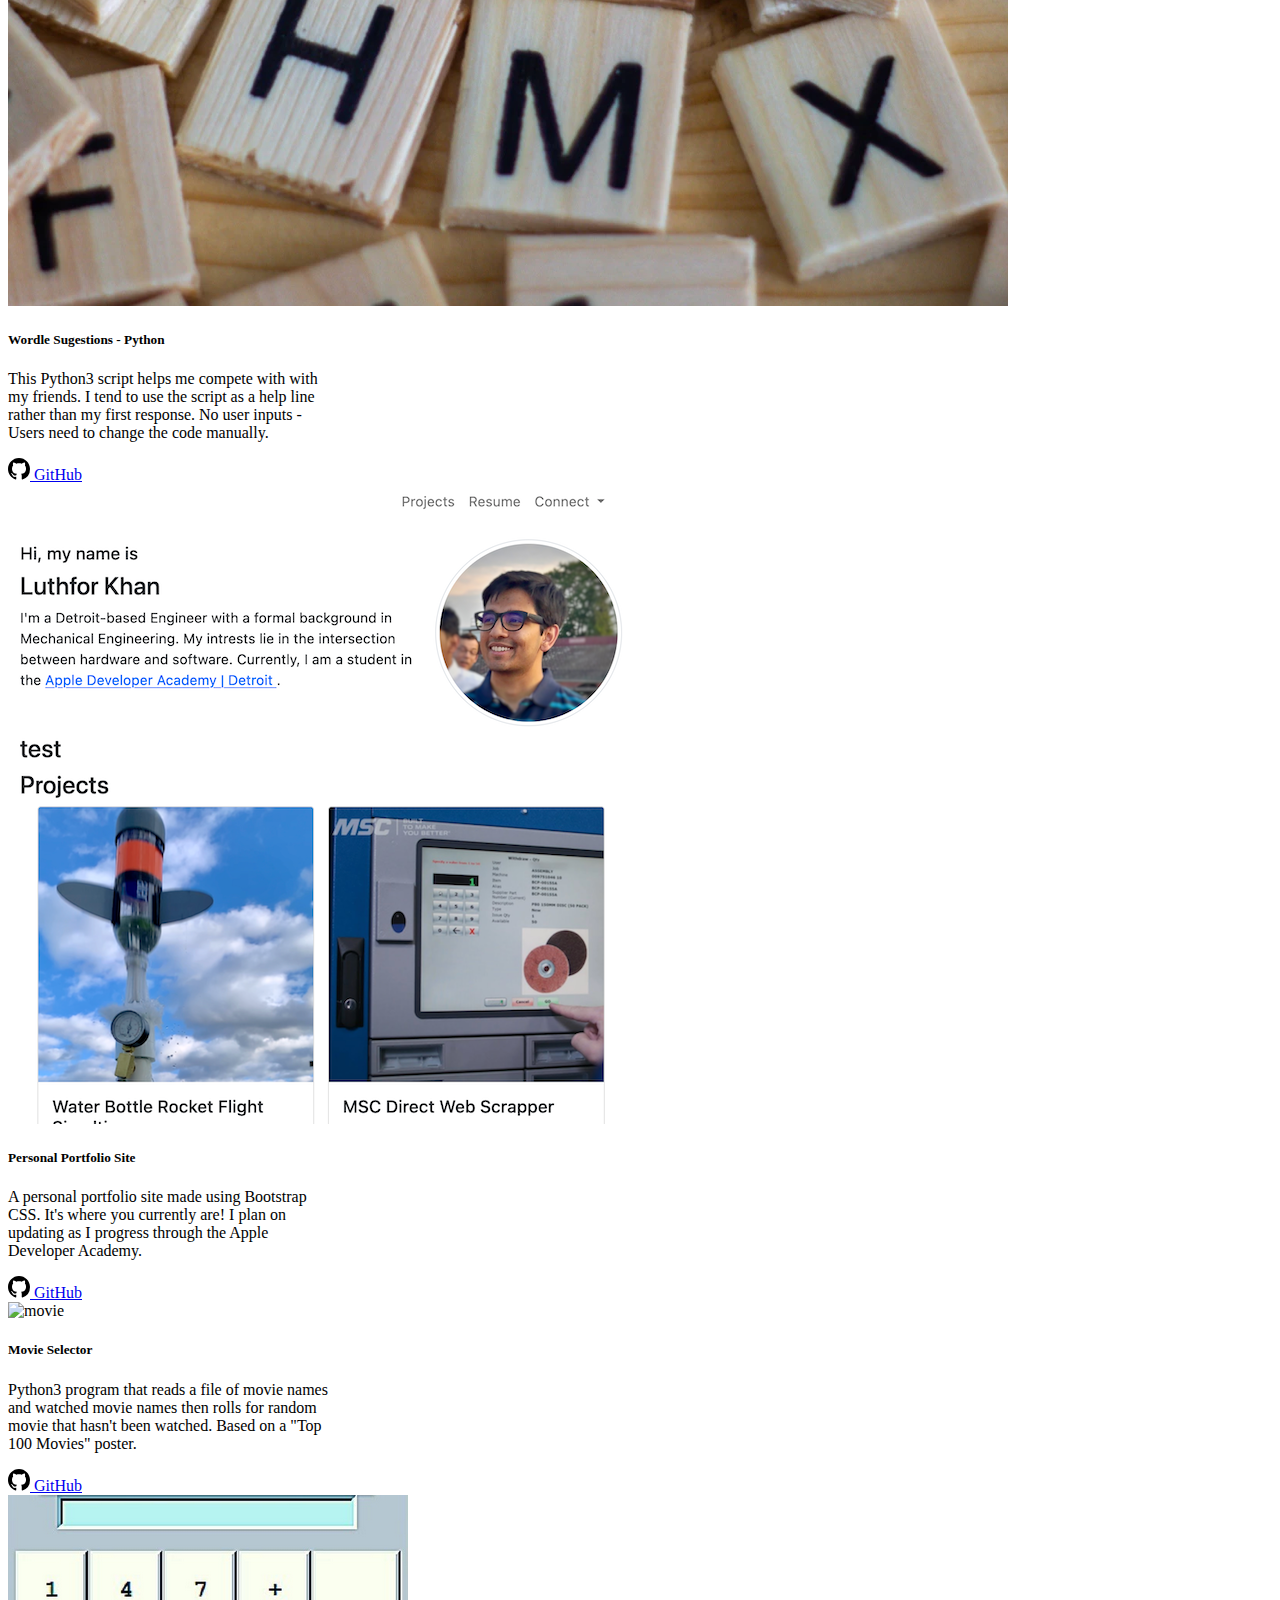
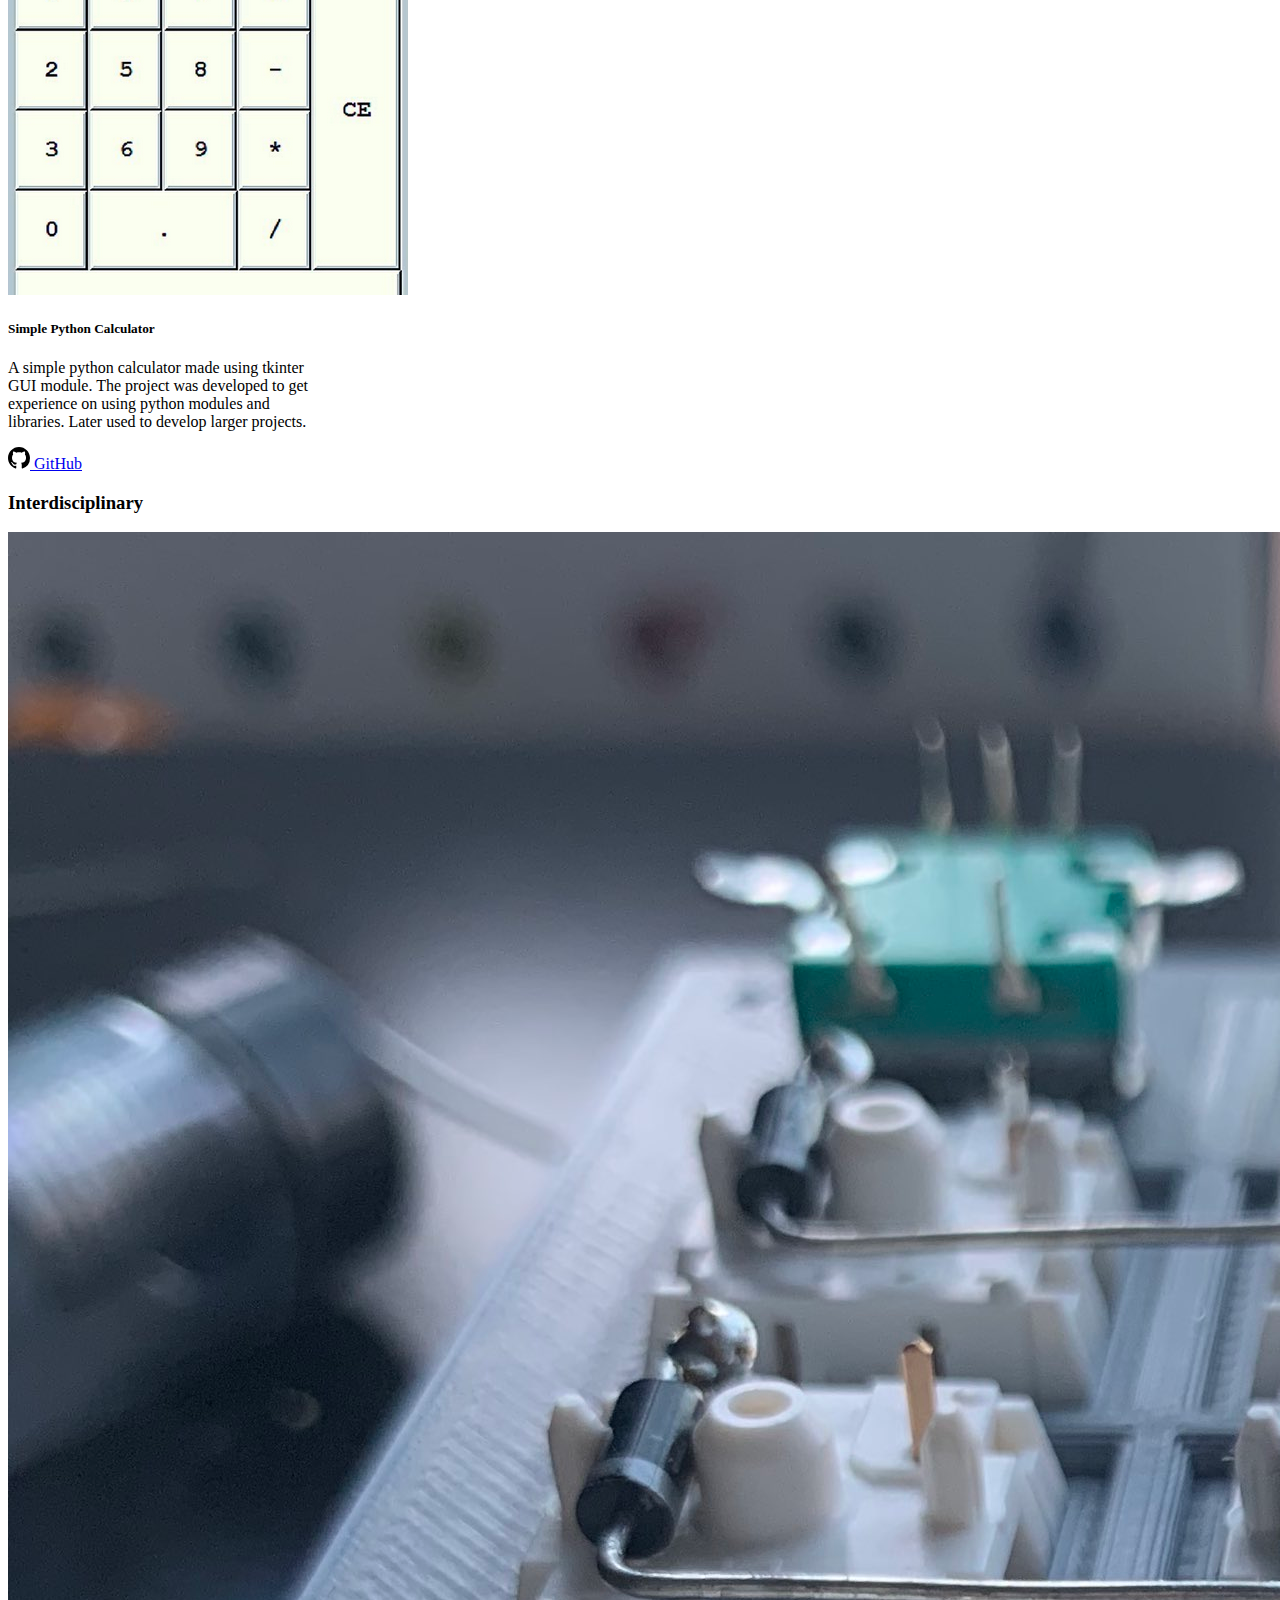
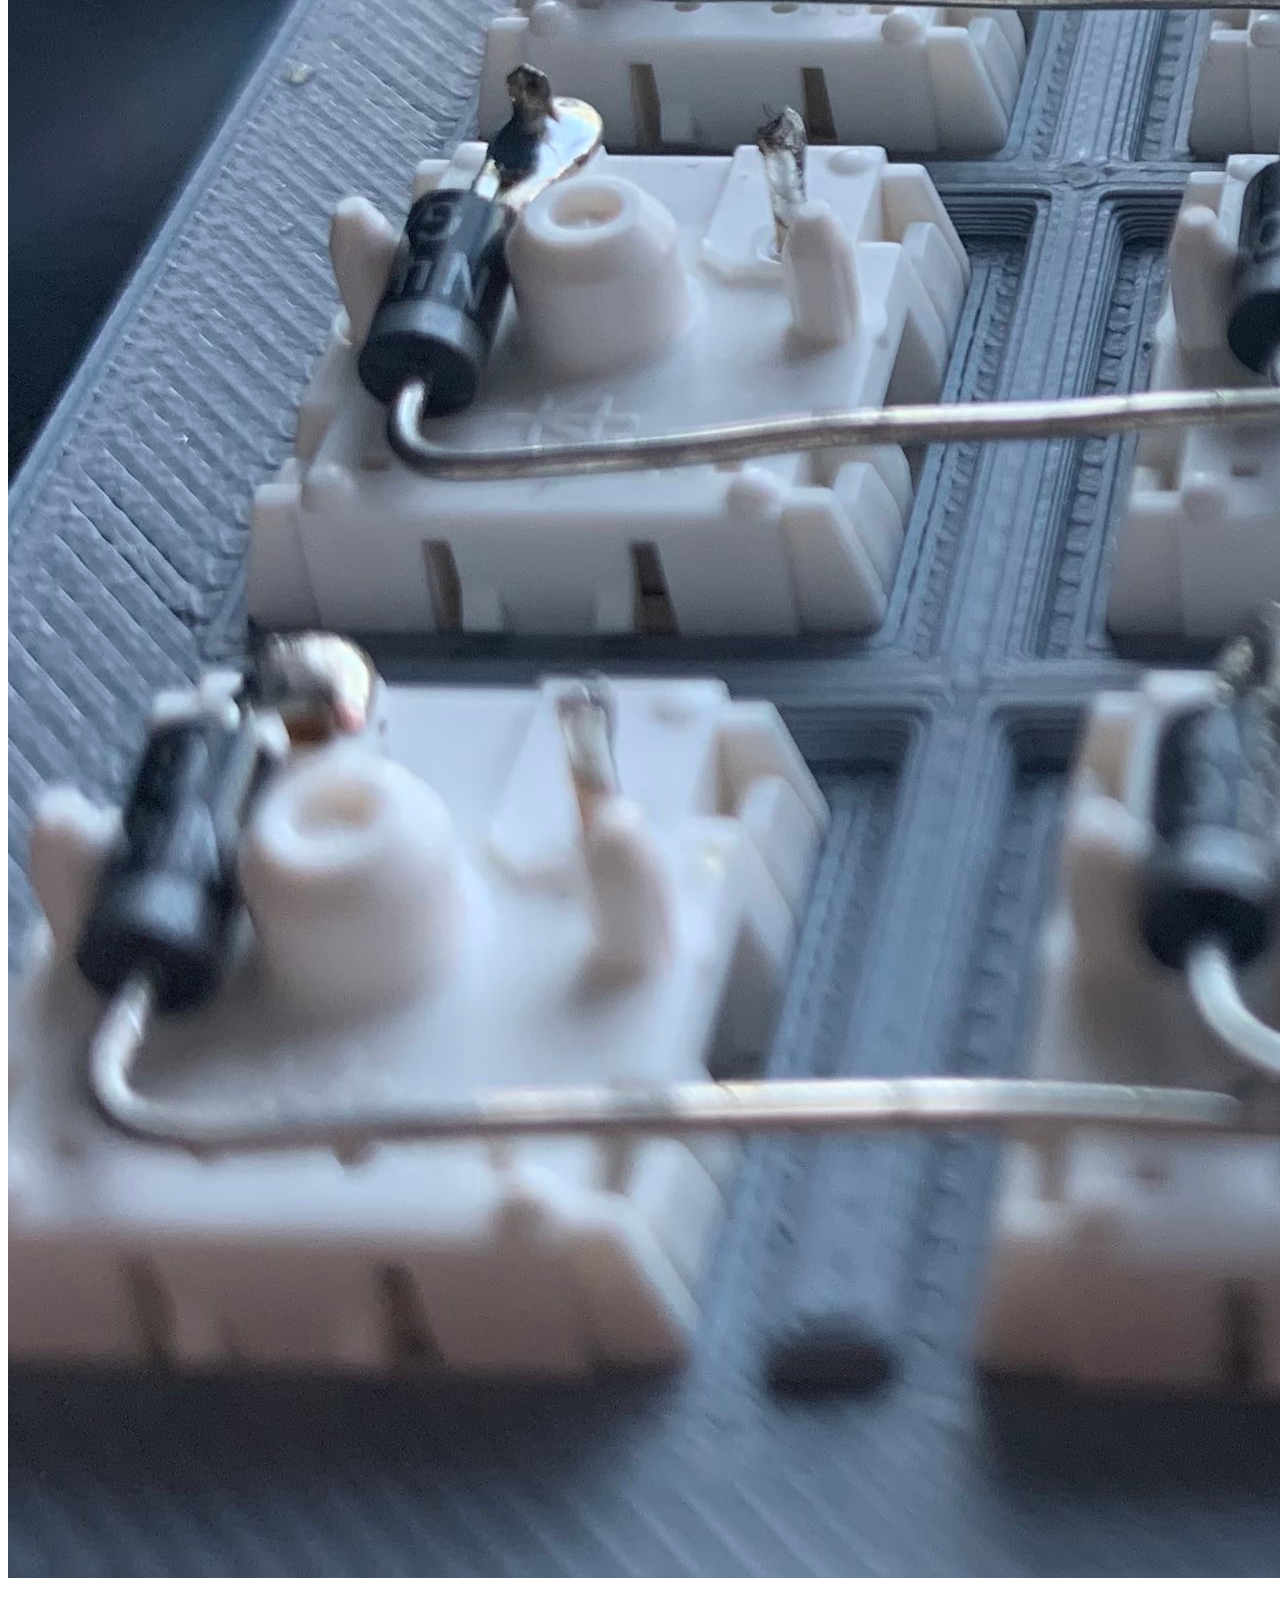
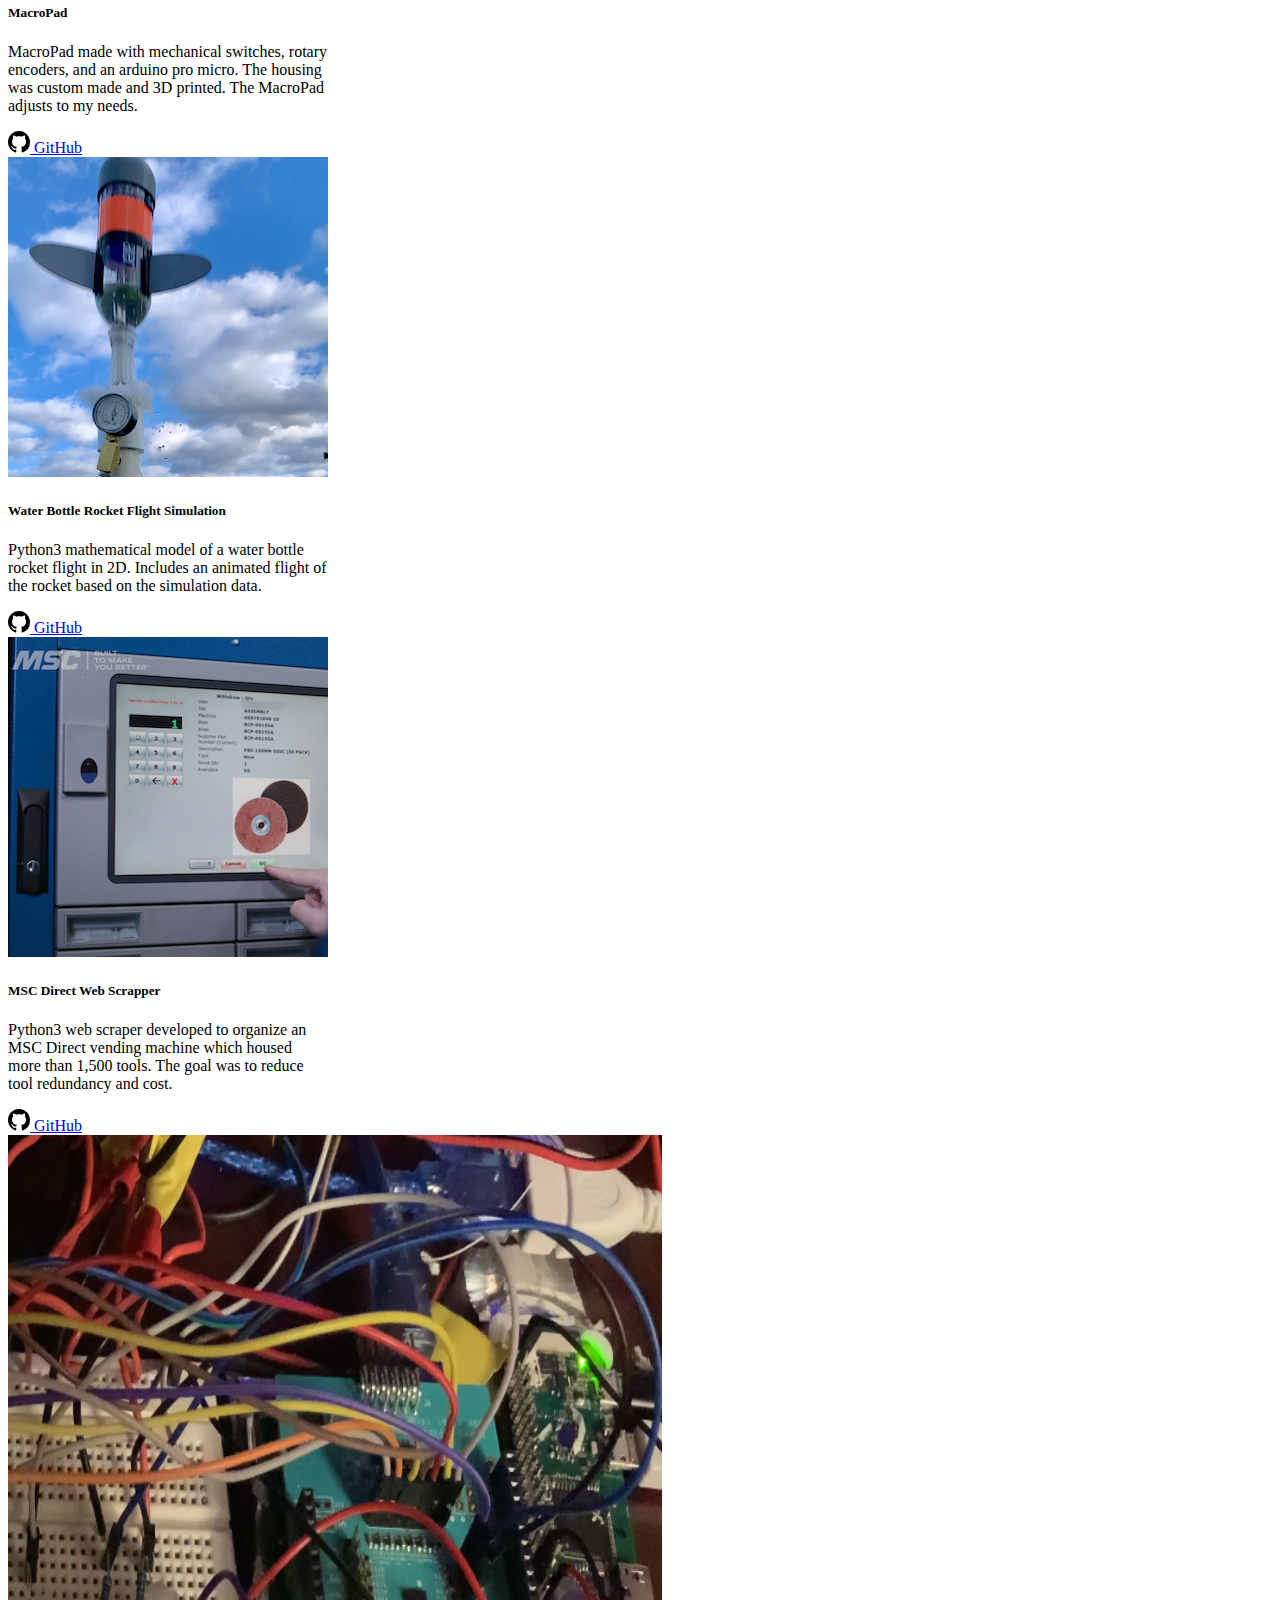
==== commit 9bc2e0f4: "spelling fix" ====
--- a/index.html
+++ b/index.html
@@ -120,7 +120,7 @@
                             <img src="imgs/forcastME.png" class="card-img-top" alt="contactMe App">
                             <div class="card-body">
                                 <h5 class="card-title">ForcastMe App</h5>
-                                <p class="card-text mt-1">ForcastMe is a Detroit Weather app built with SwiftUI. The app shows current, hourly (48 hours), and daily (7 days) weather conditions. The main objective of the app was to get more experice in APIs and data modeling.</p>
+                                <p class="card-text mt-1">ForcastMe is a Detroit Weather app built with SwiftUI. The app shows current, hourly (48 hours), and daily (7 days) weather conditions. The main objective of the app was to get more experience in APIs and data modeling.</p>
                                 <div class="text-center">
                                     <a href="https://github.com/lrkhan/SwiftUI_Weather" target="_blank" class="btn btn-outline-primary">
                                         <img class="align-self-end" src="imgs/gh-sm.svg"> GitHub
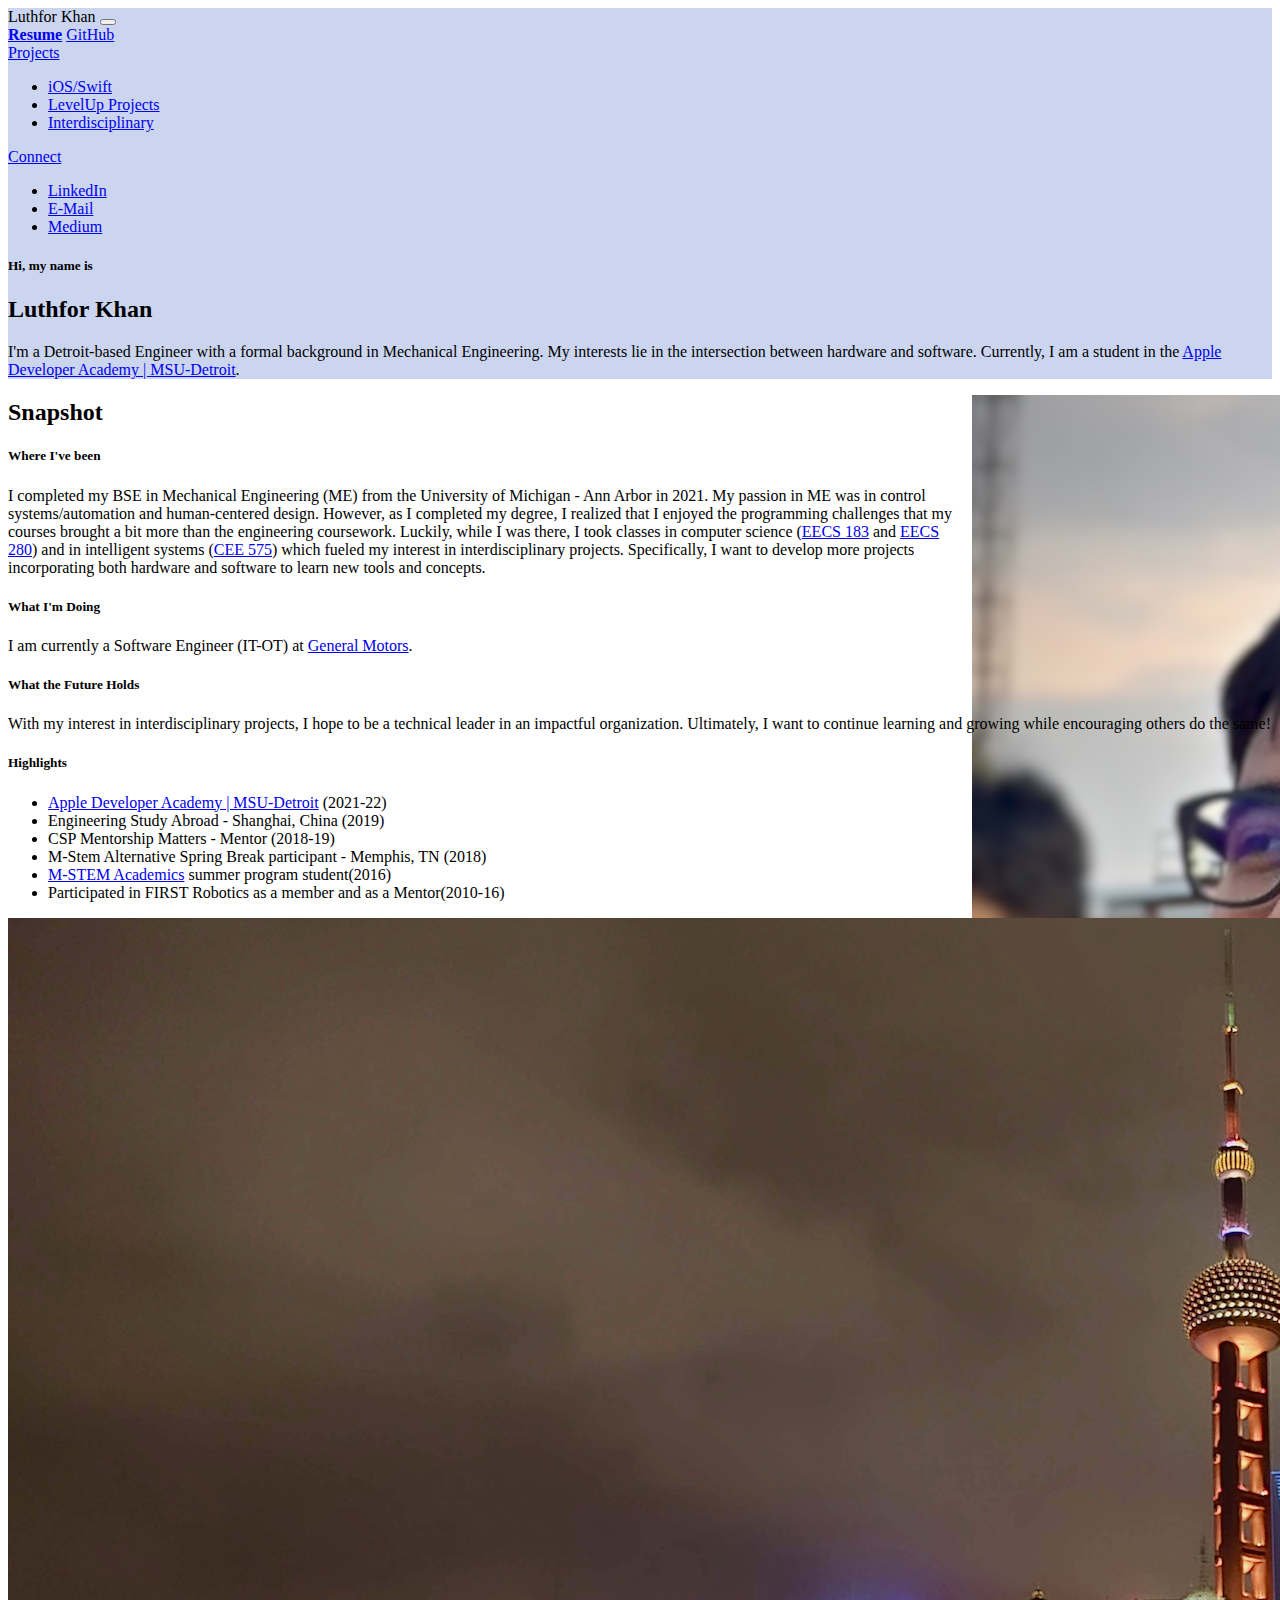
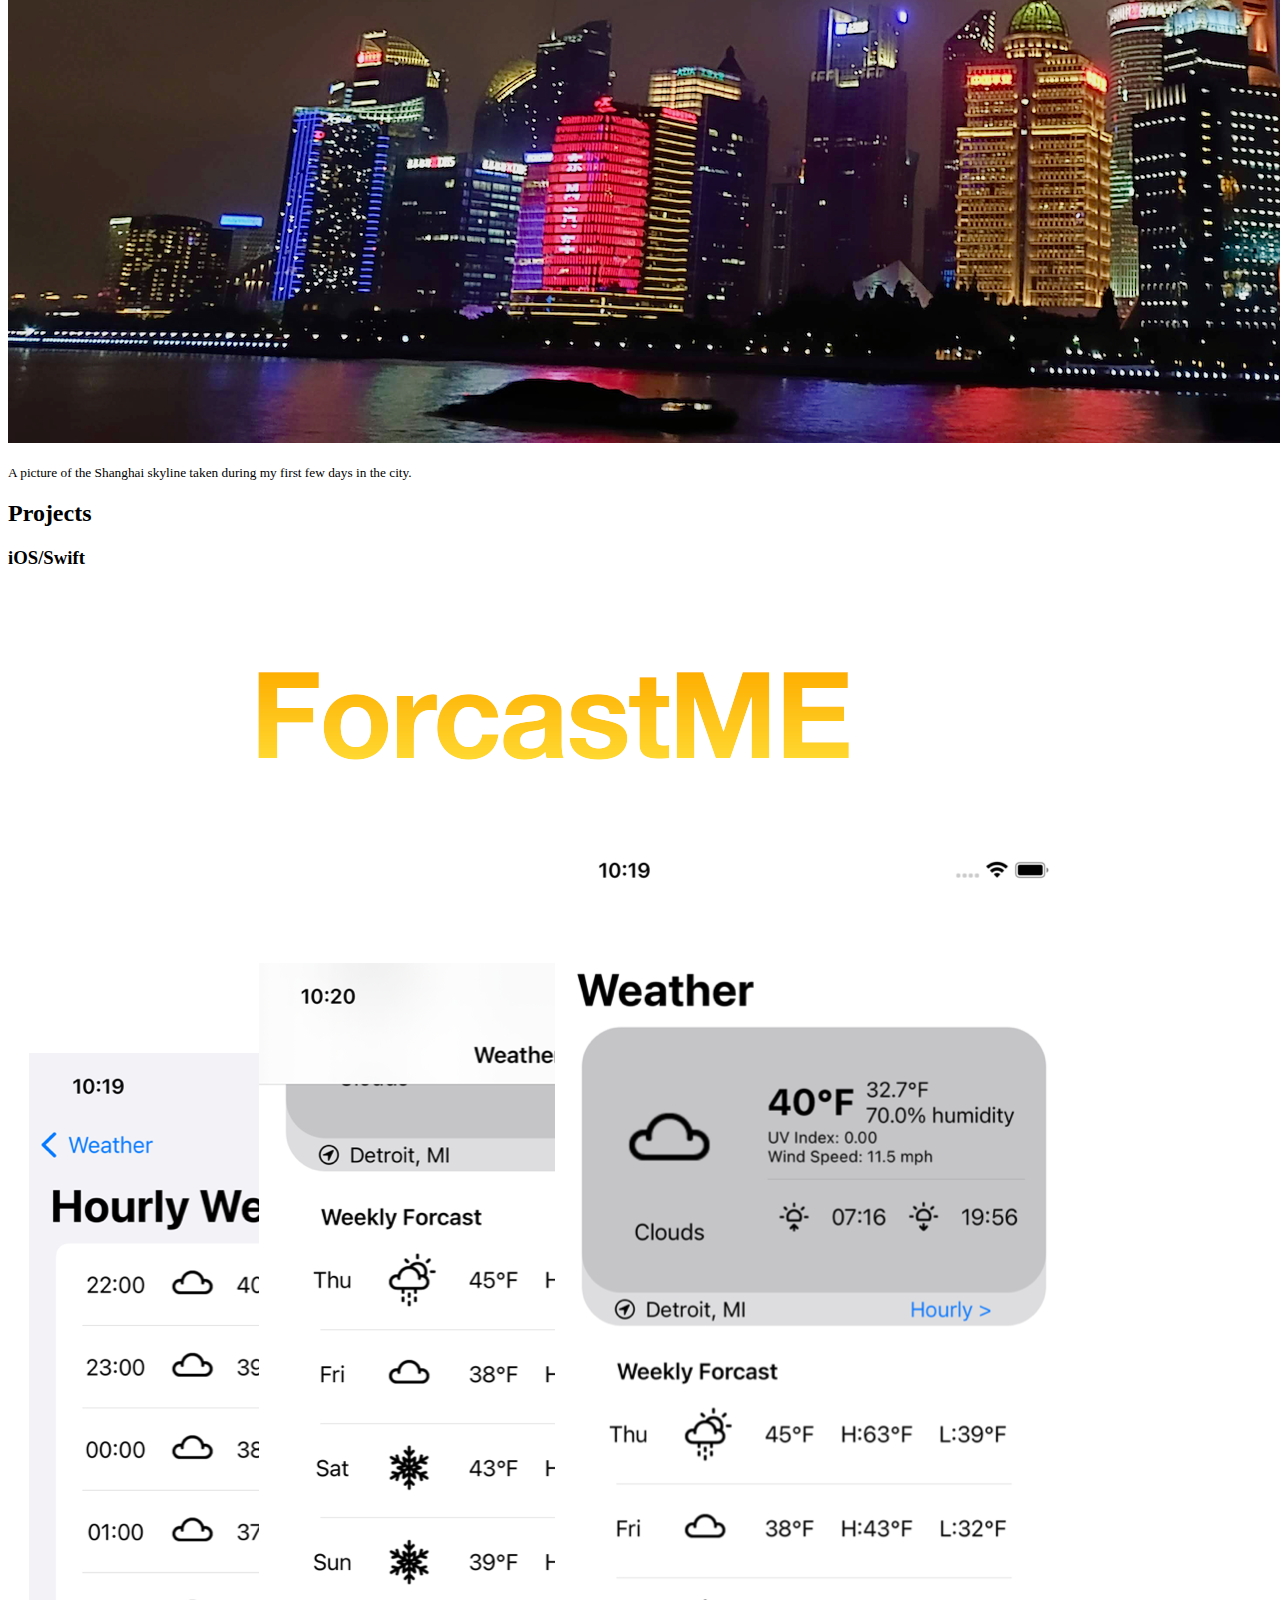
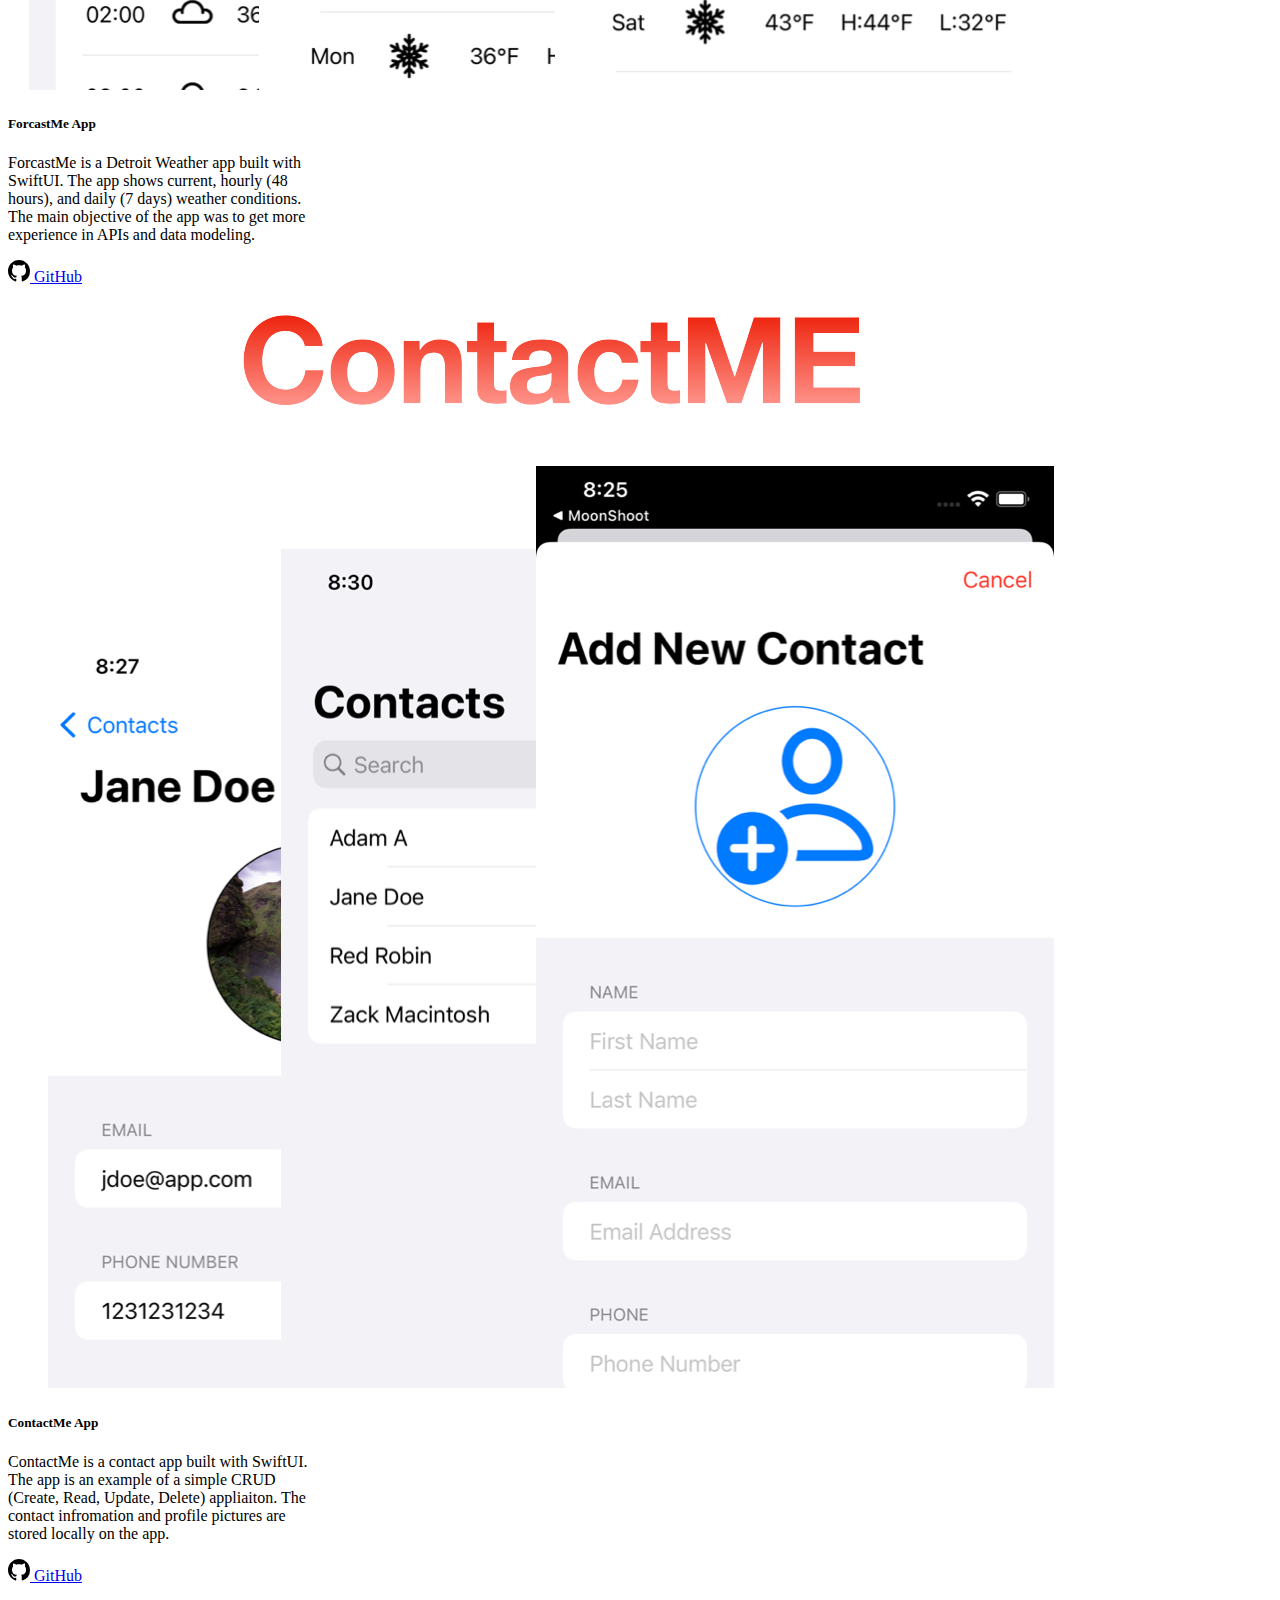
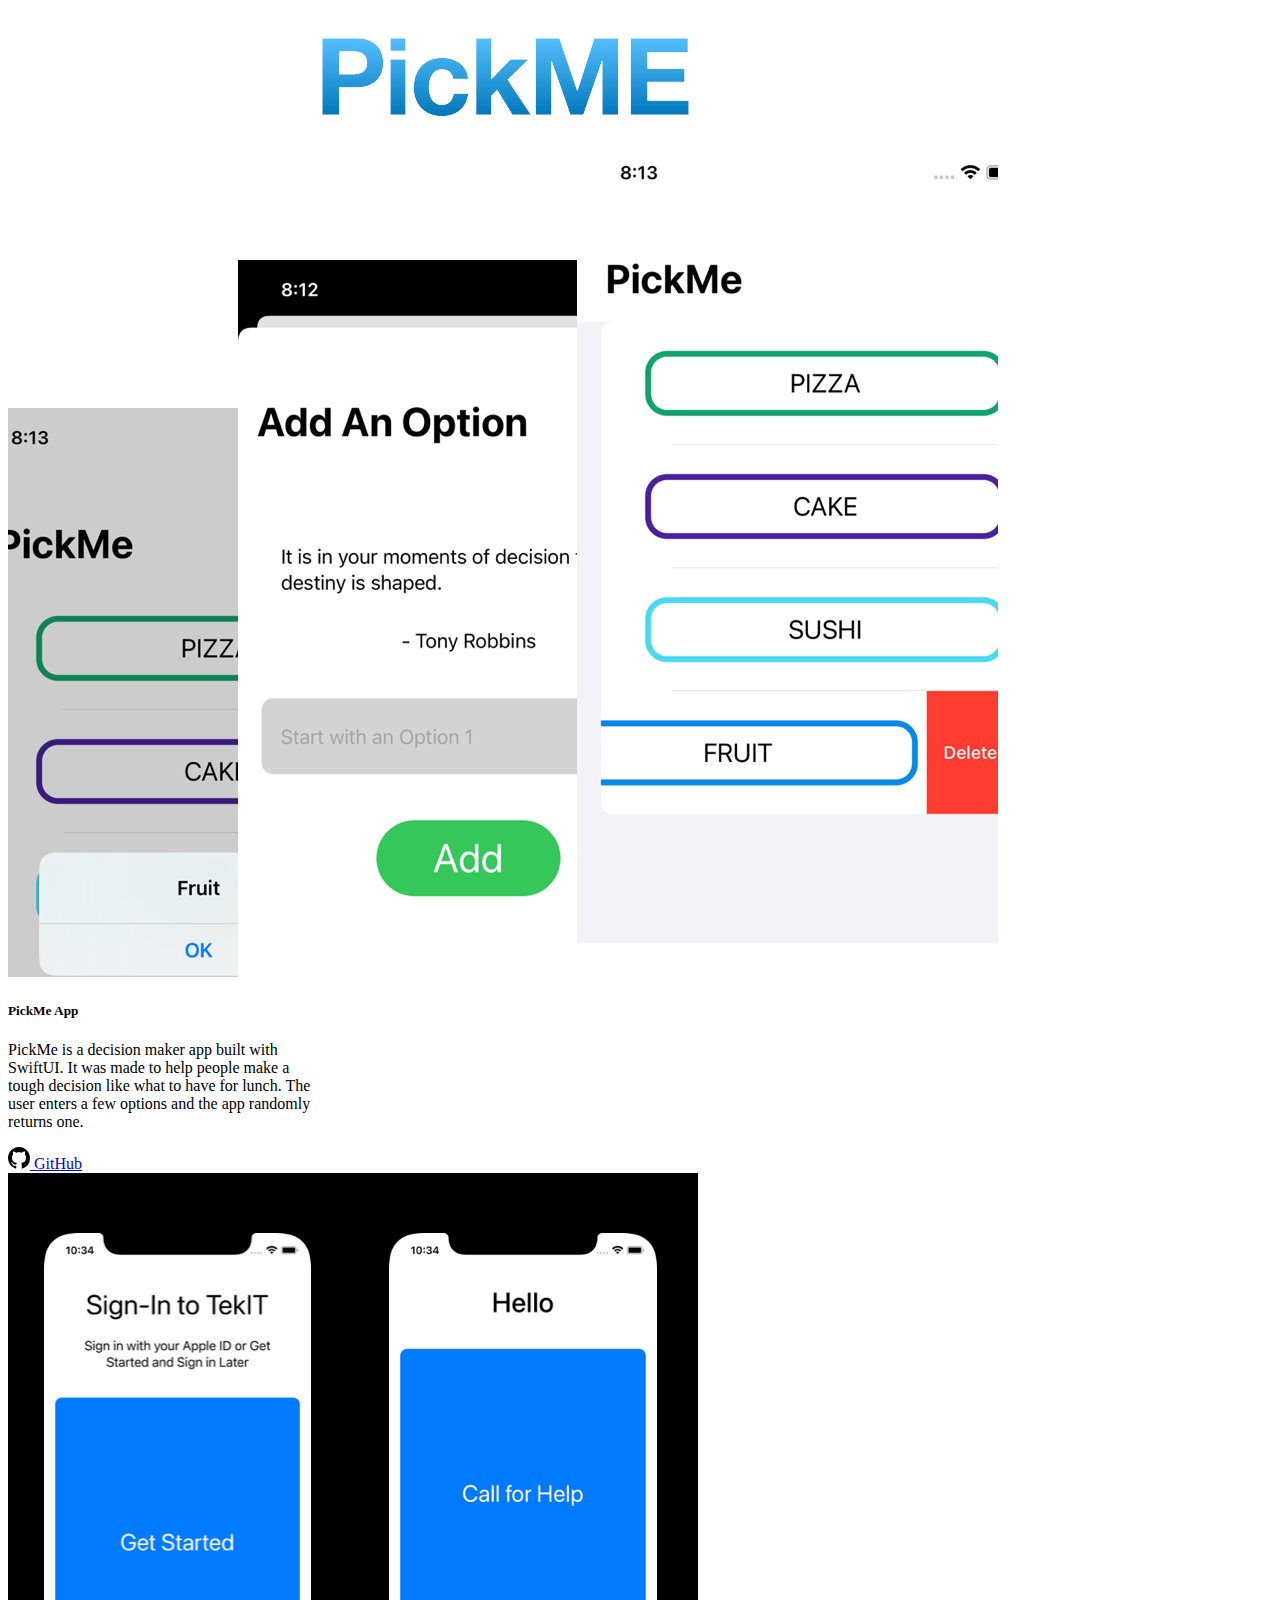
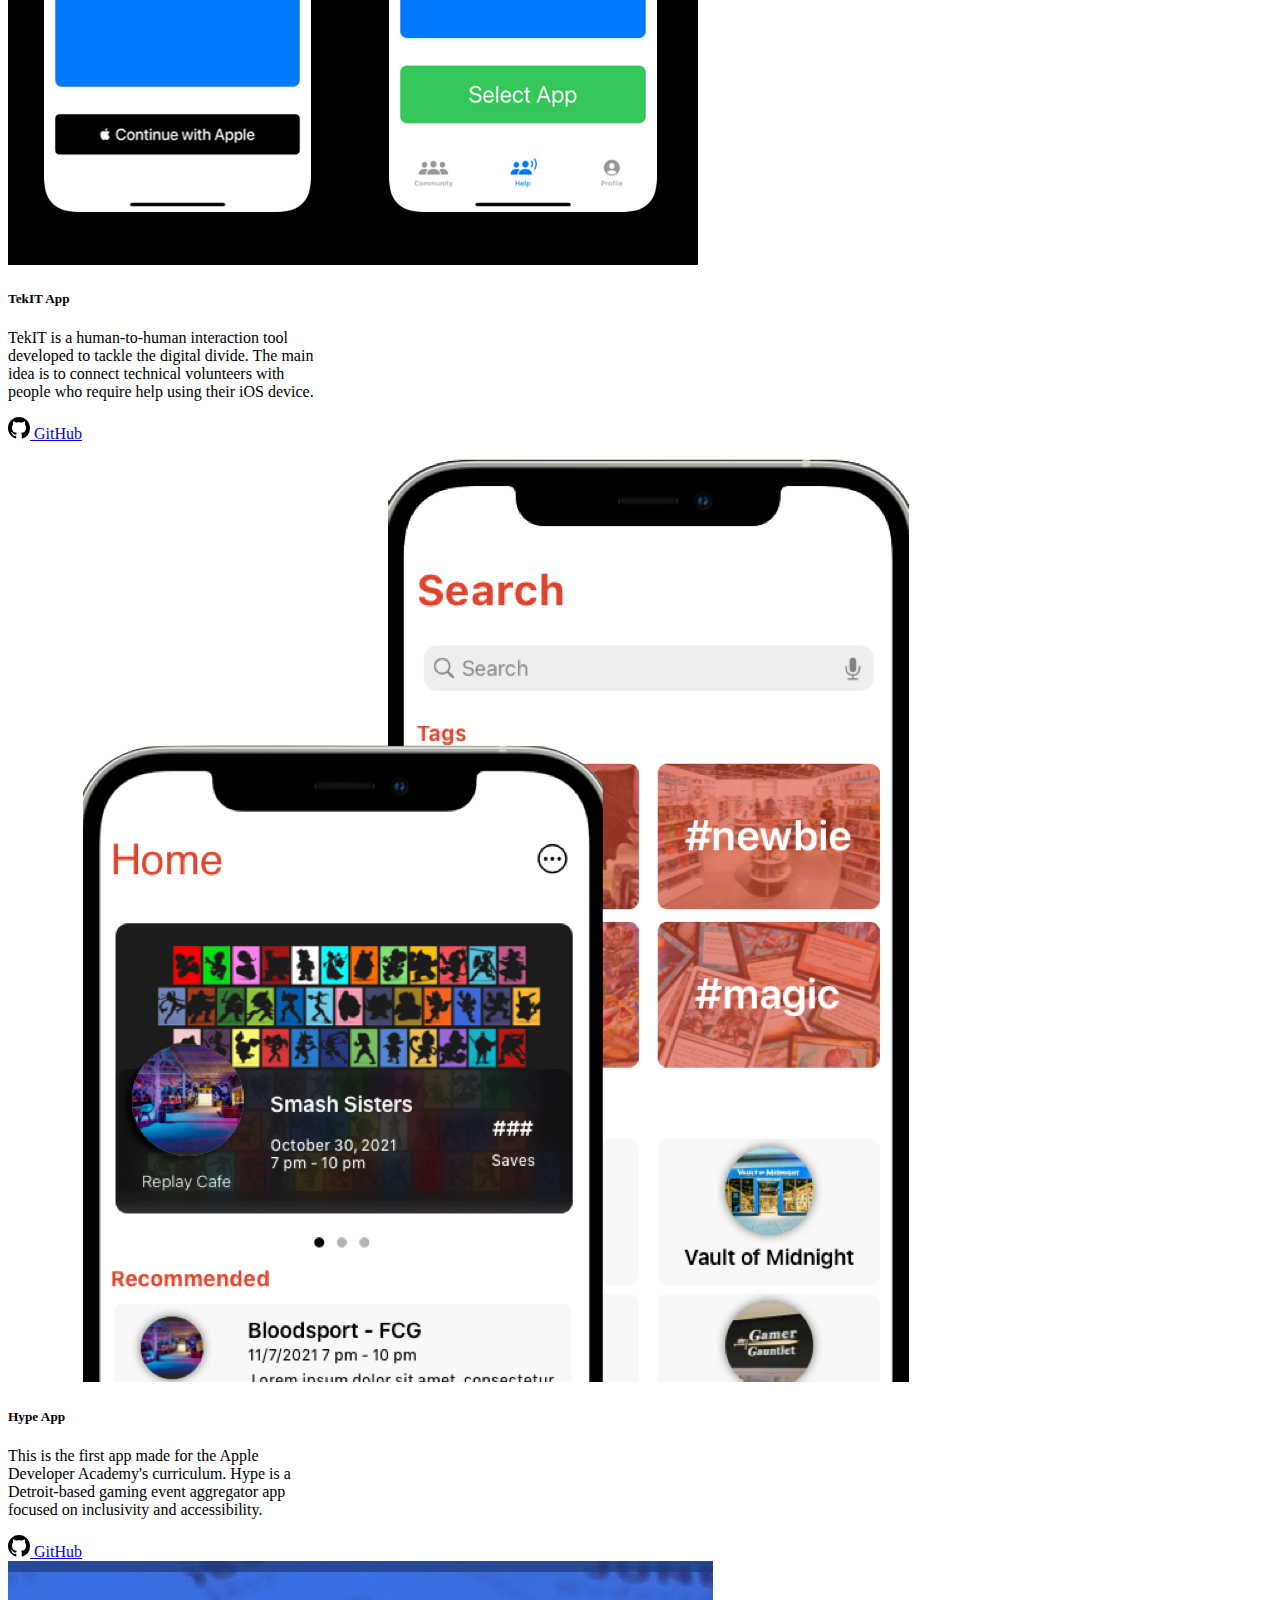
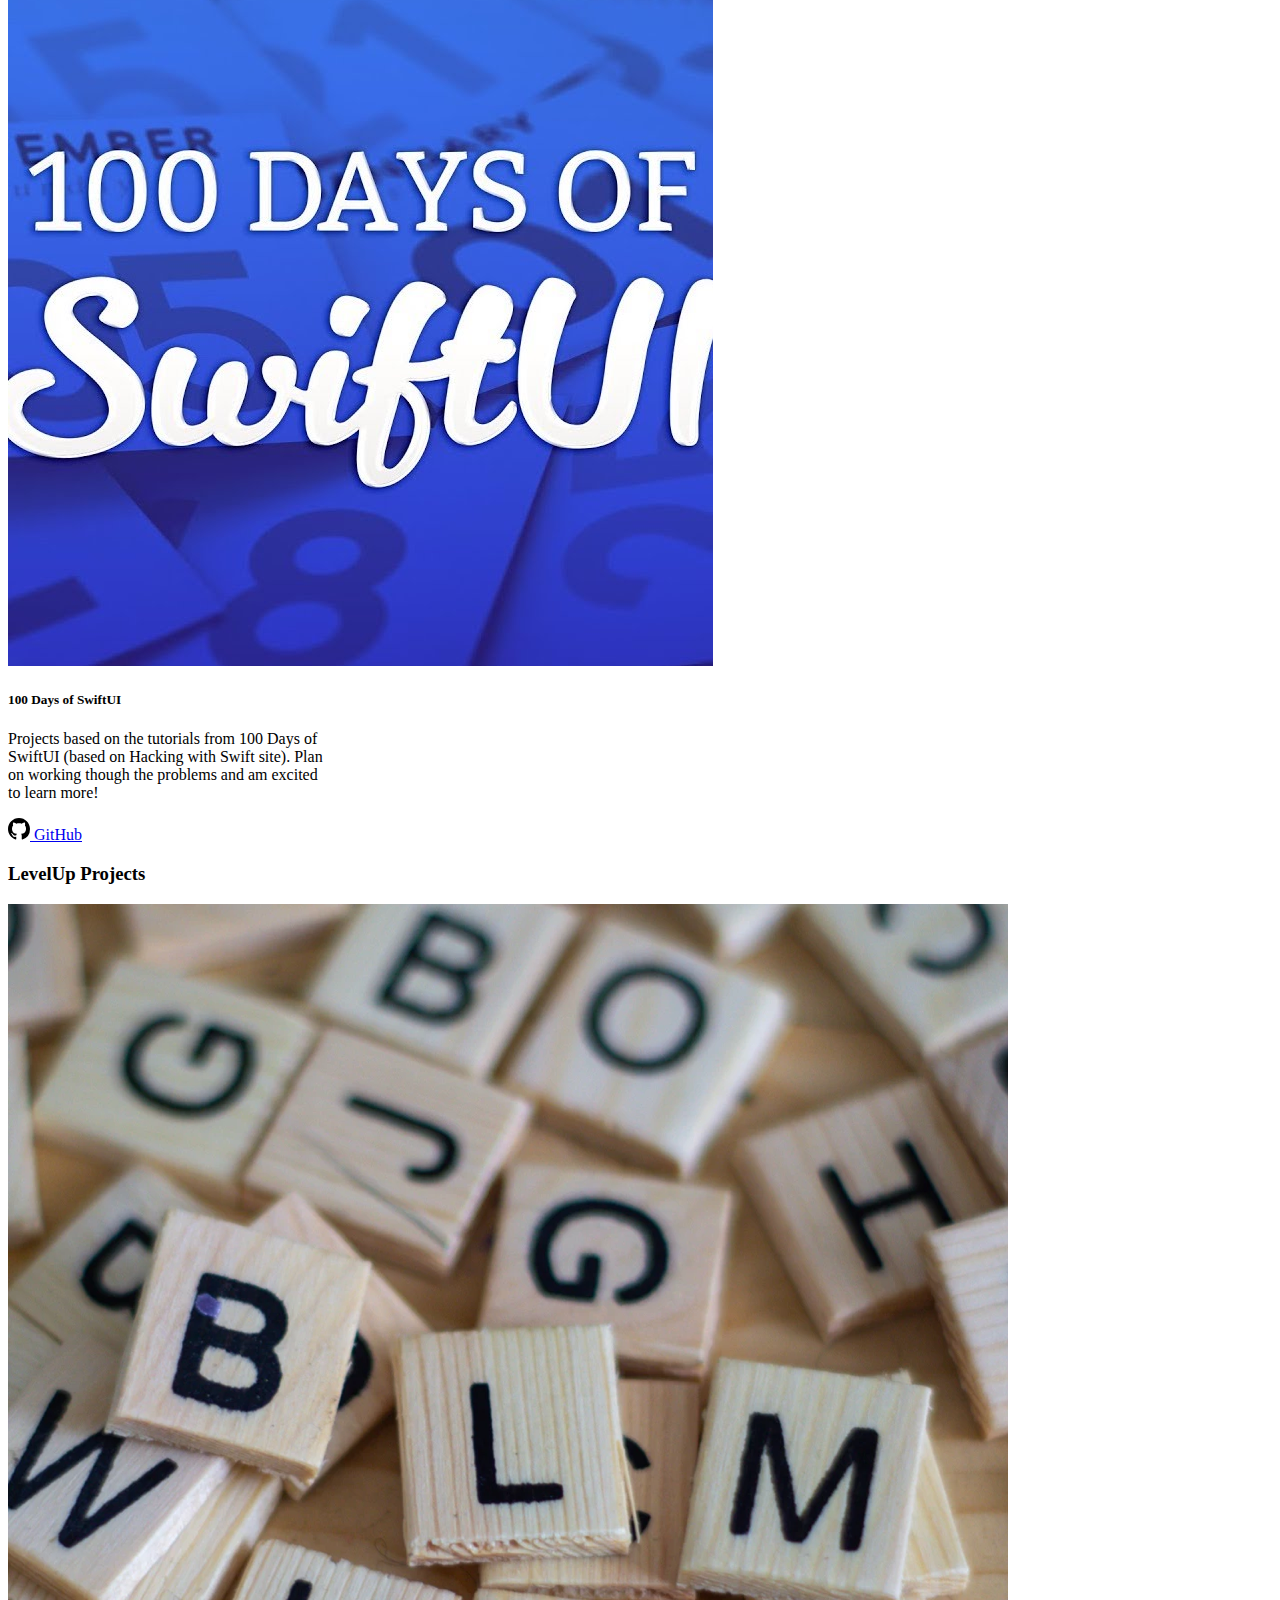
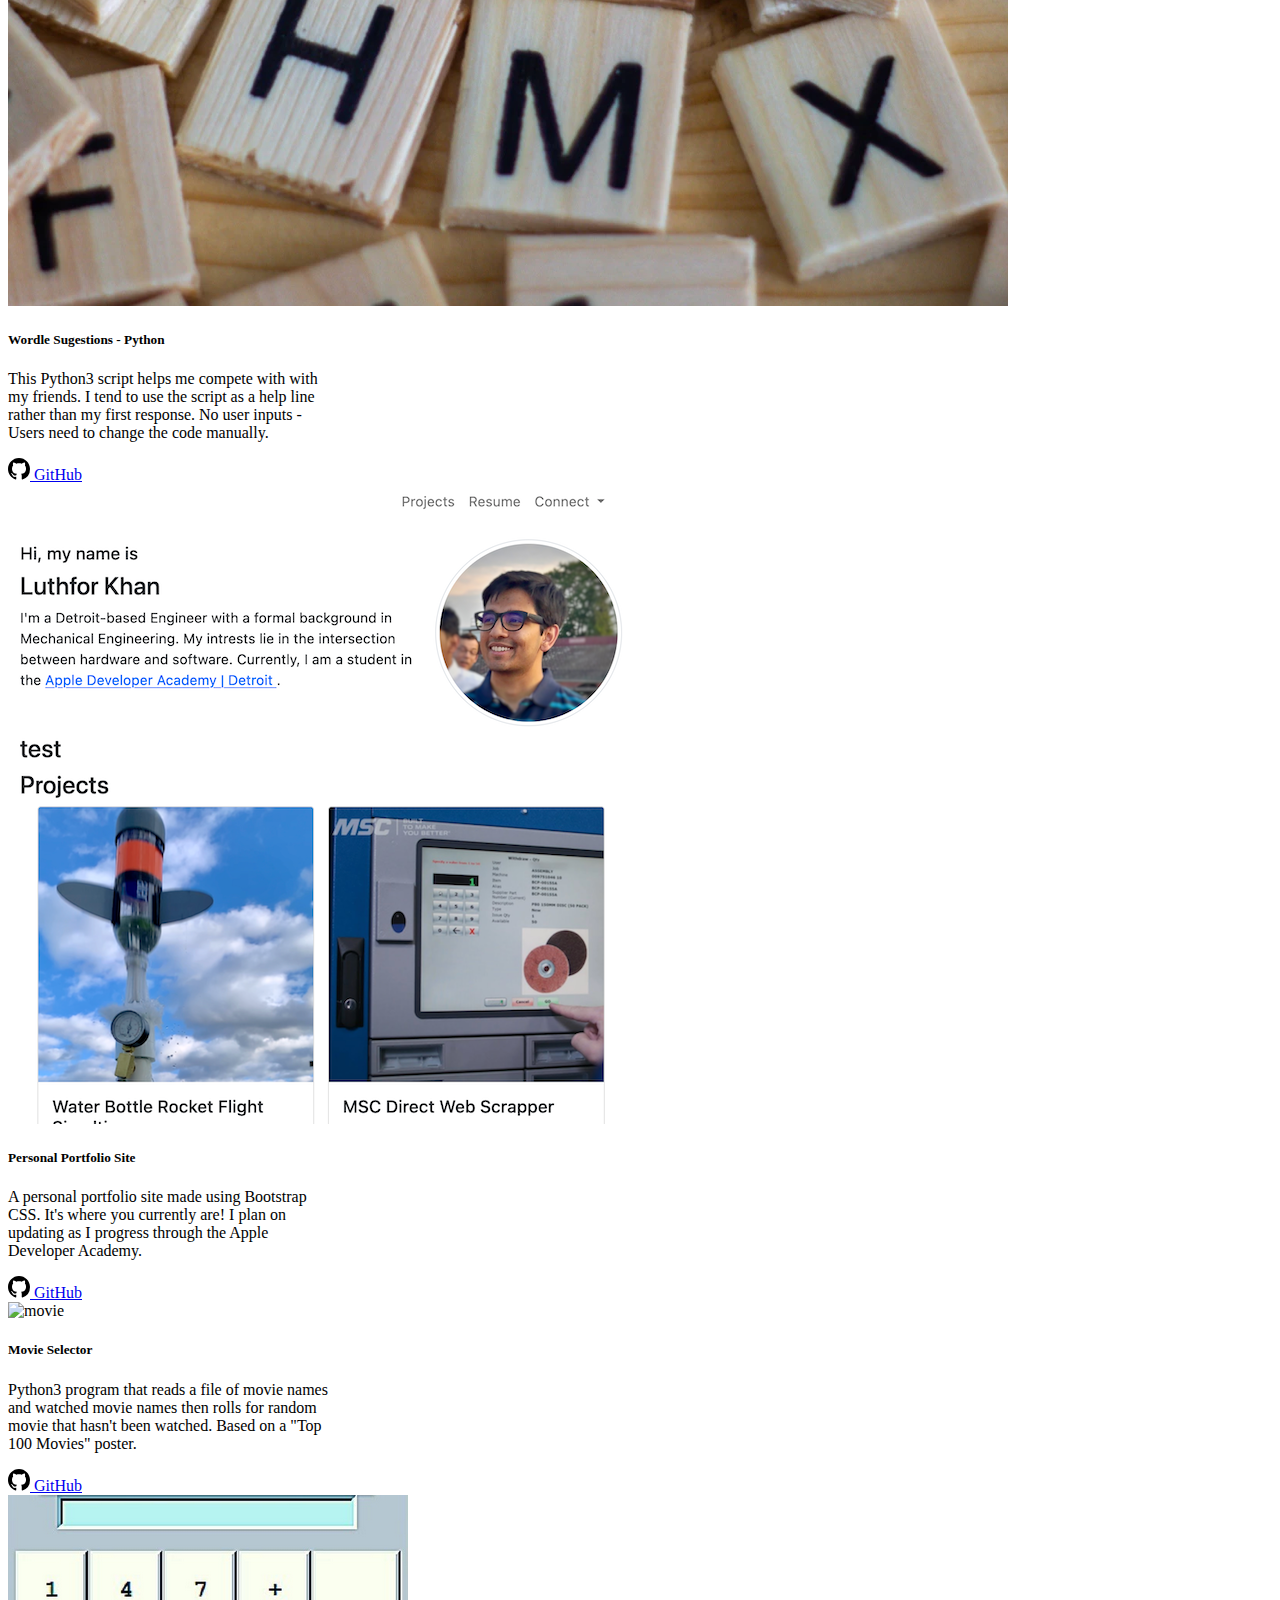
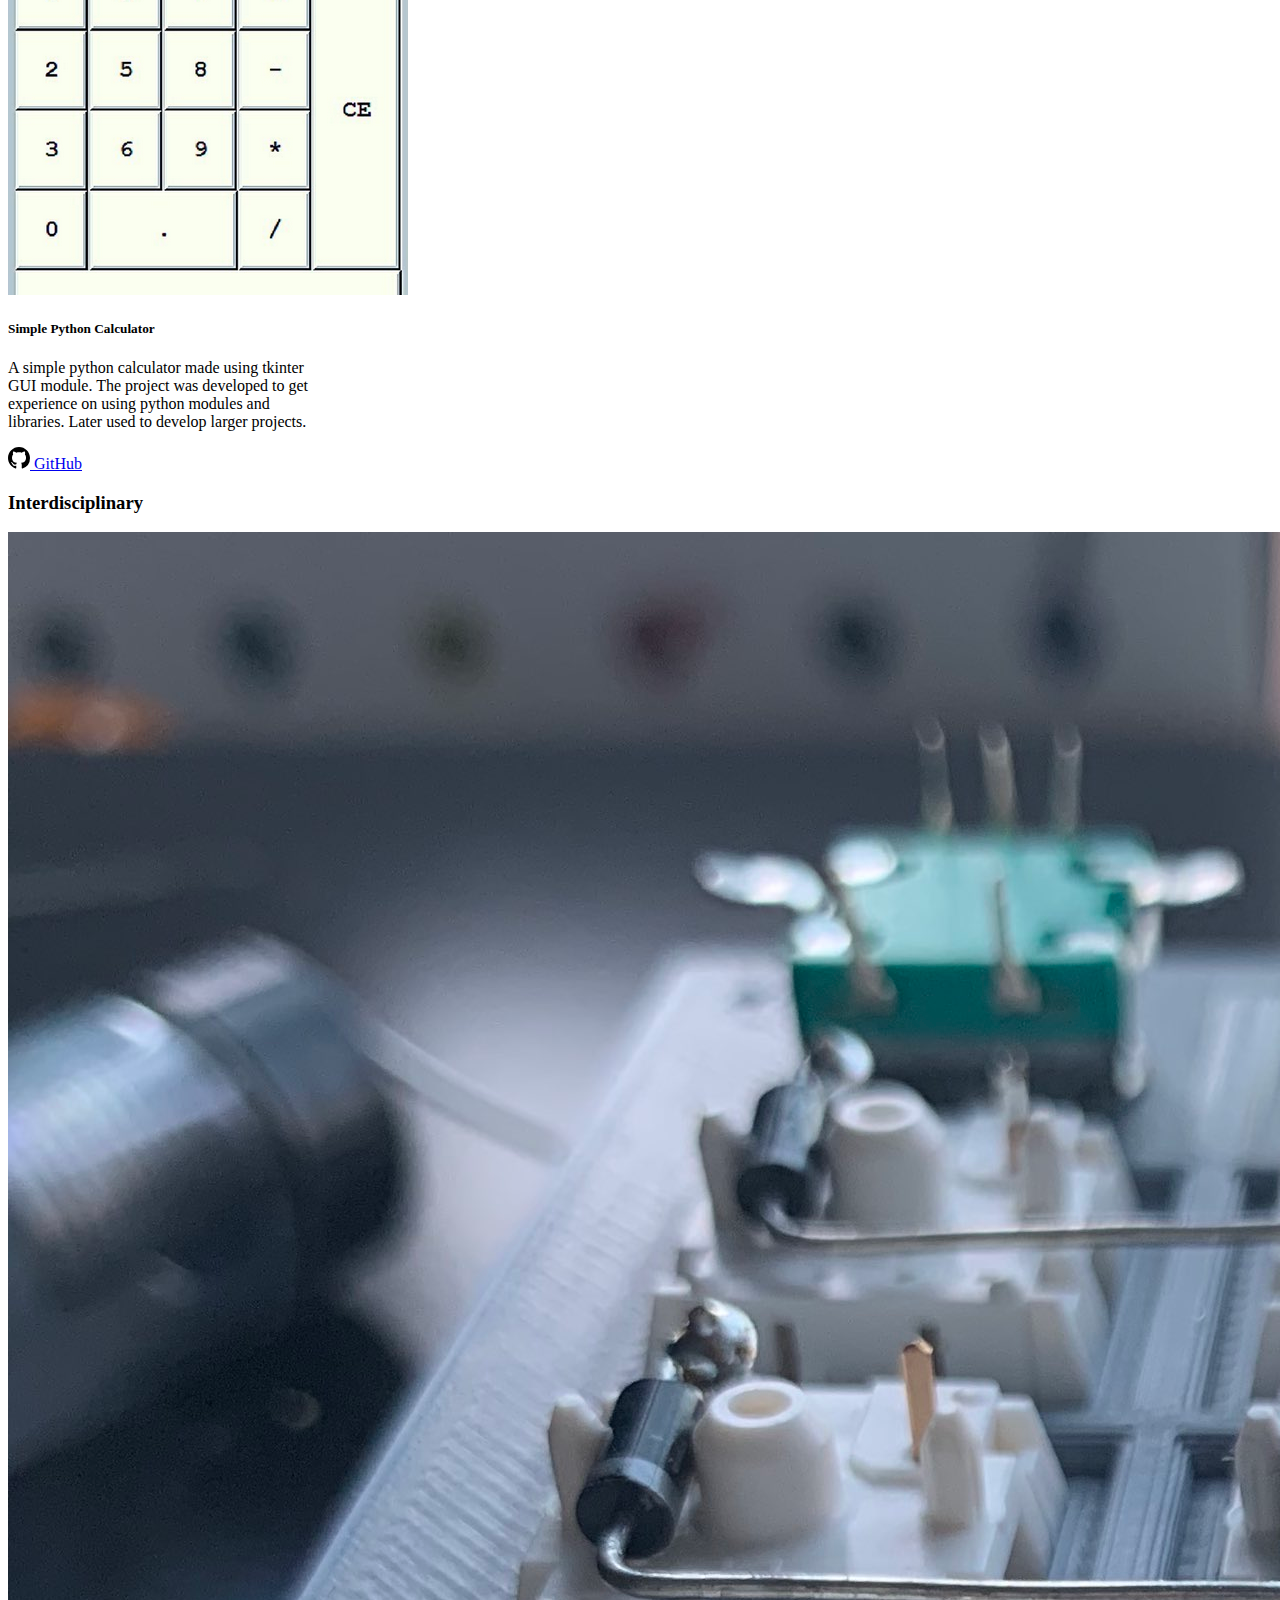
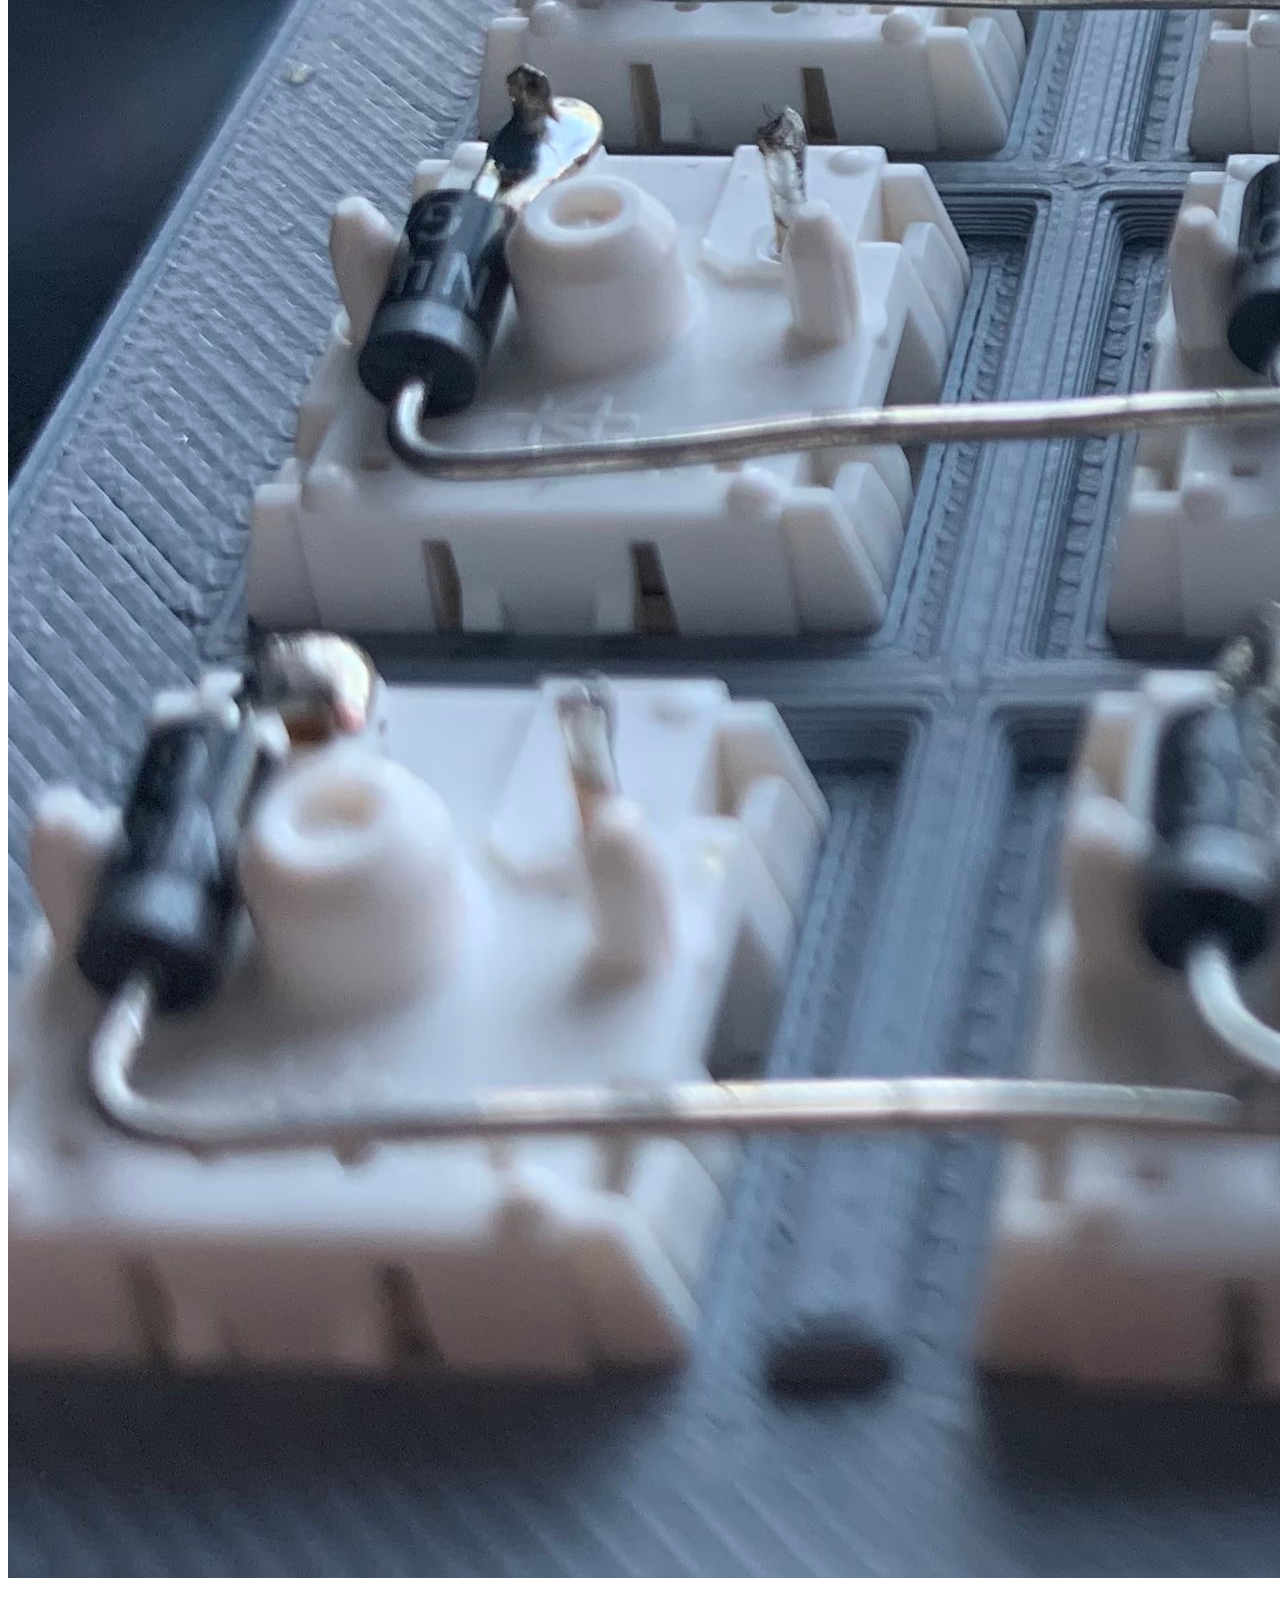
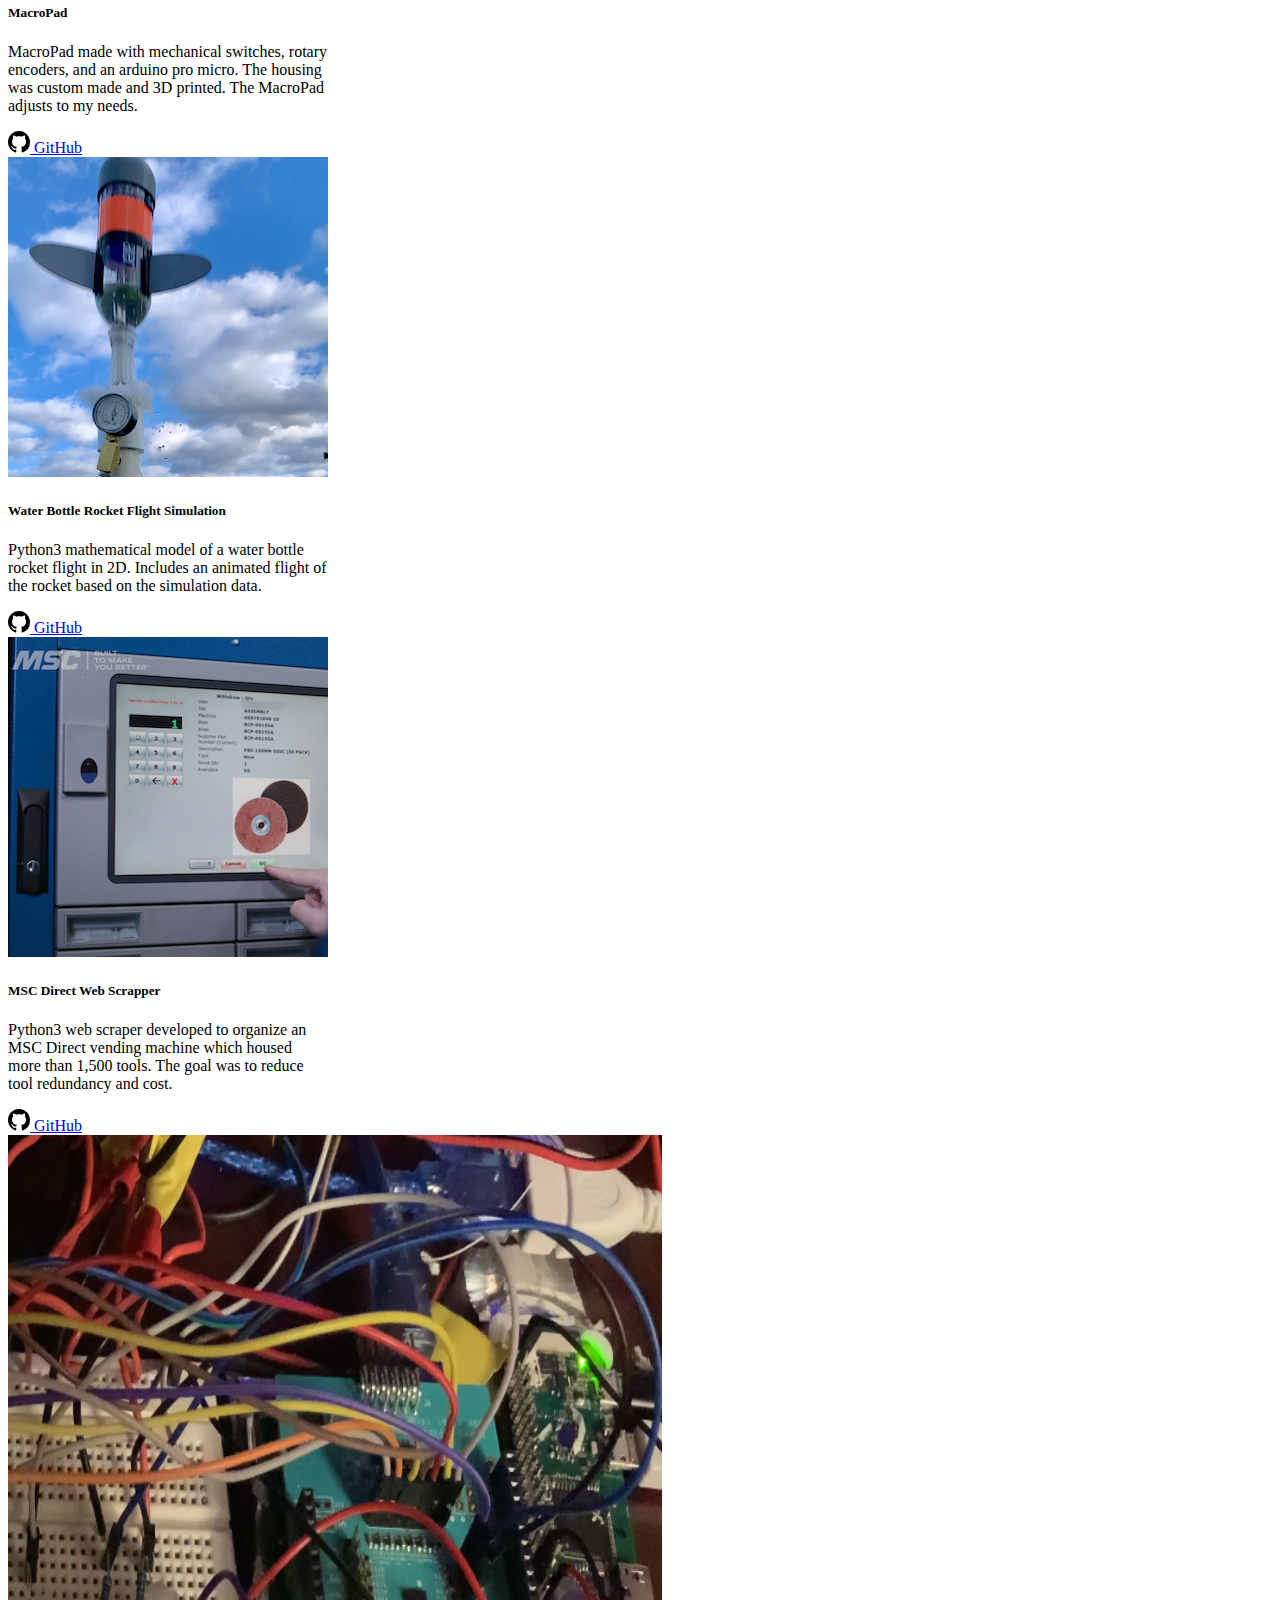
==== commit 5f2cae30: "Update index.html" ====
--- a/index.html
+++ b/index.html
@@ -84,7 +84,7 @@
                 </p>
             <h5 class="text-muted mt-2">What I'm Doing</h5>
                 <p>
-                    I am currently attending the <a href="https://developeracademy.msu.edu/" target="_blank"> MSU-Detroit Apple Developer Academy</a> and working on learning new concepts in my free time. 
+                    I am currently a Software Engineer (IT-OT) at <a href="https://www.gm.com/" target="_blank"> General Motors</a>. 
                 </p>
             <h5 class="text-muted mt-2">What the Future Holds</h5>
                 <p>
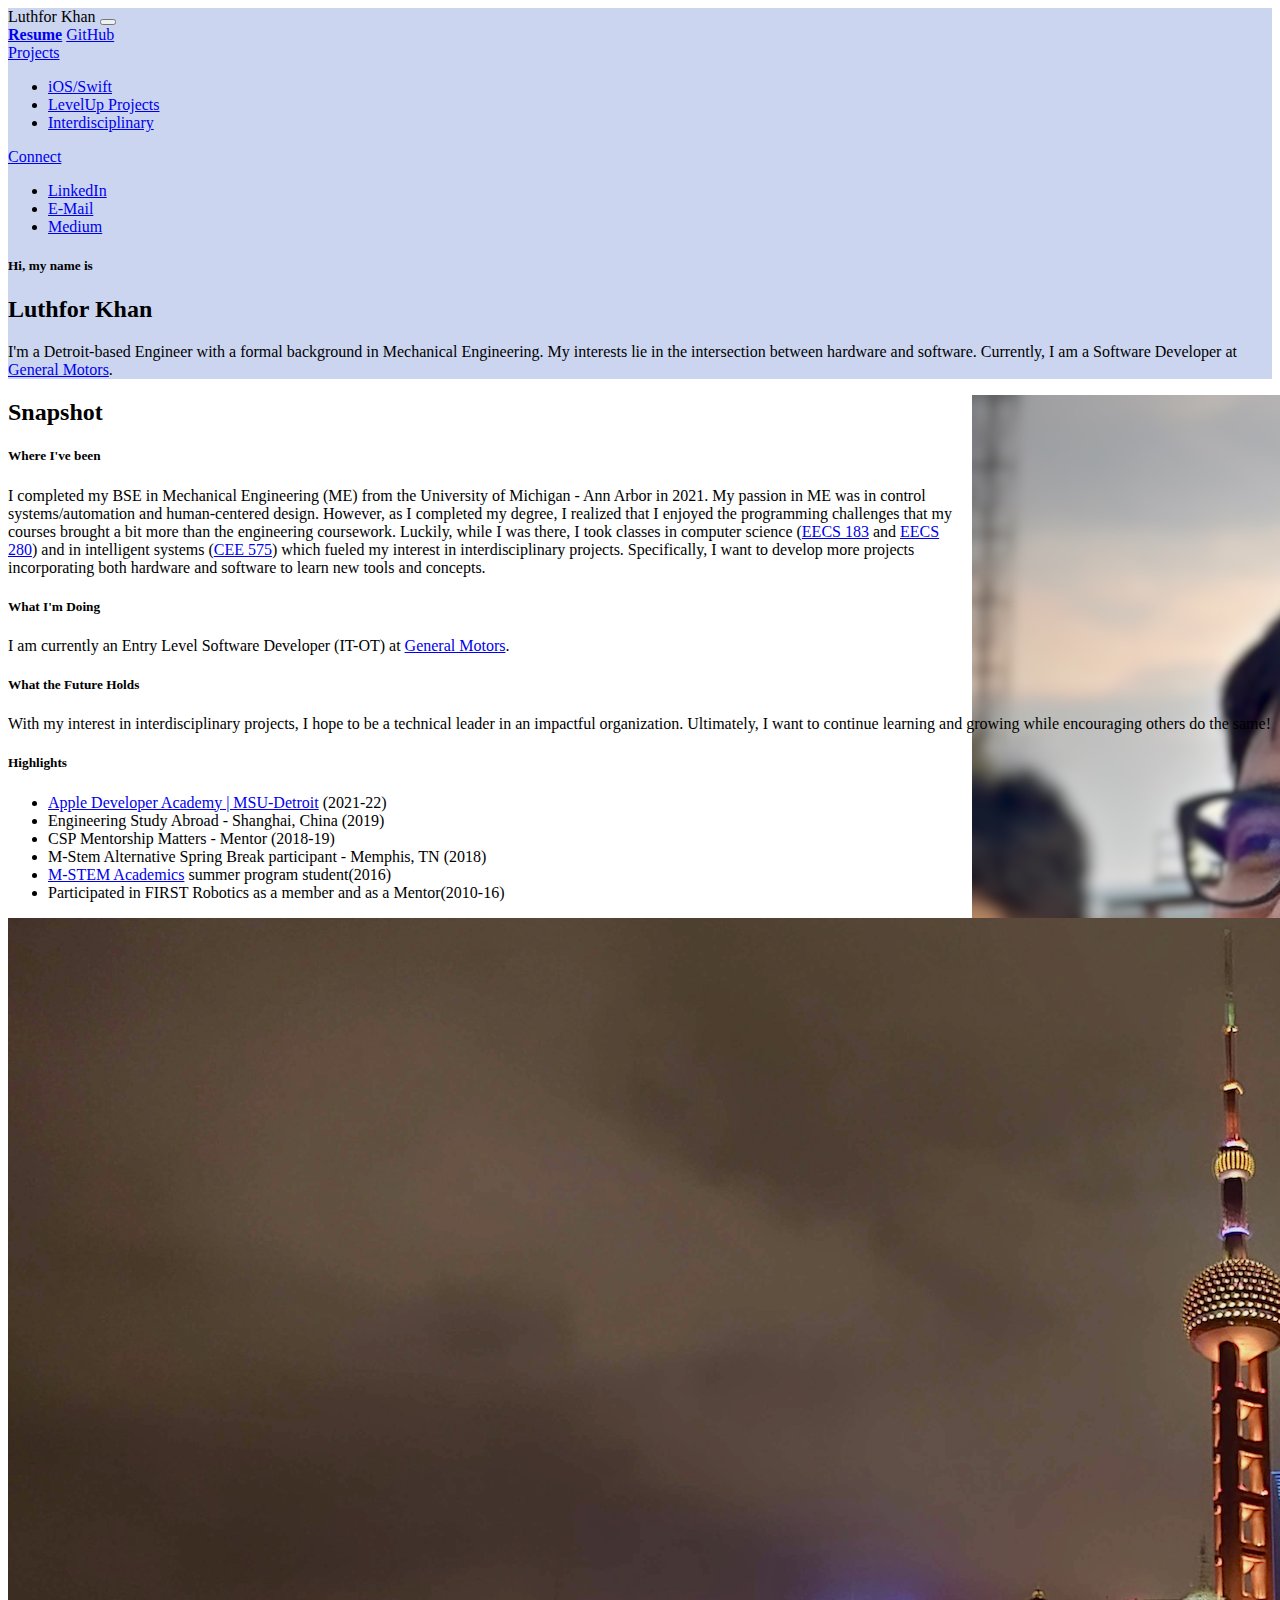
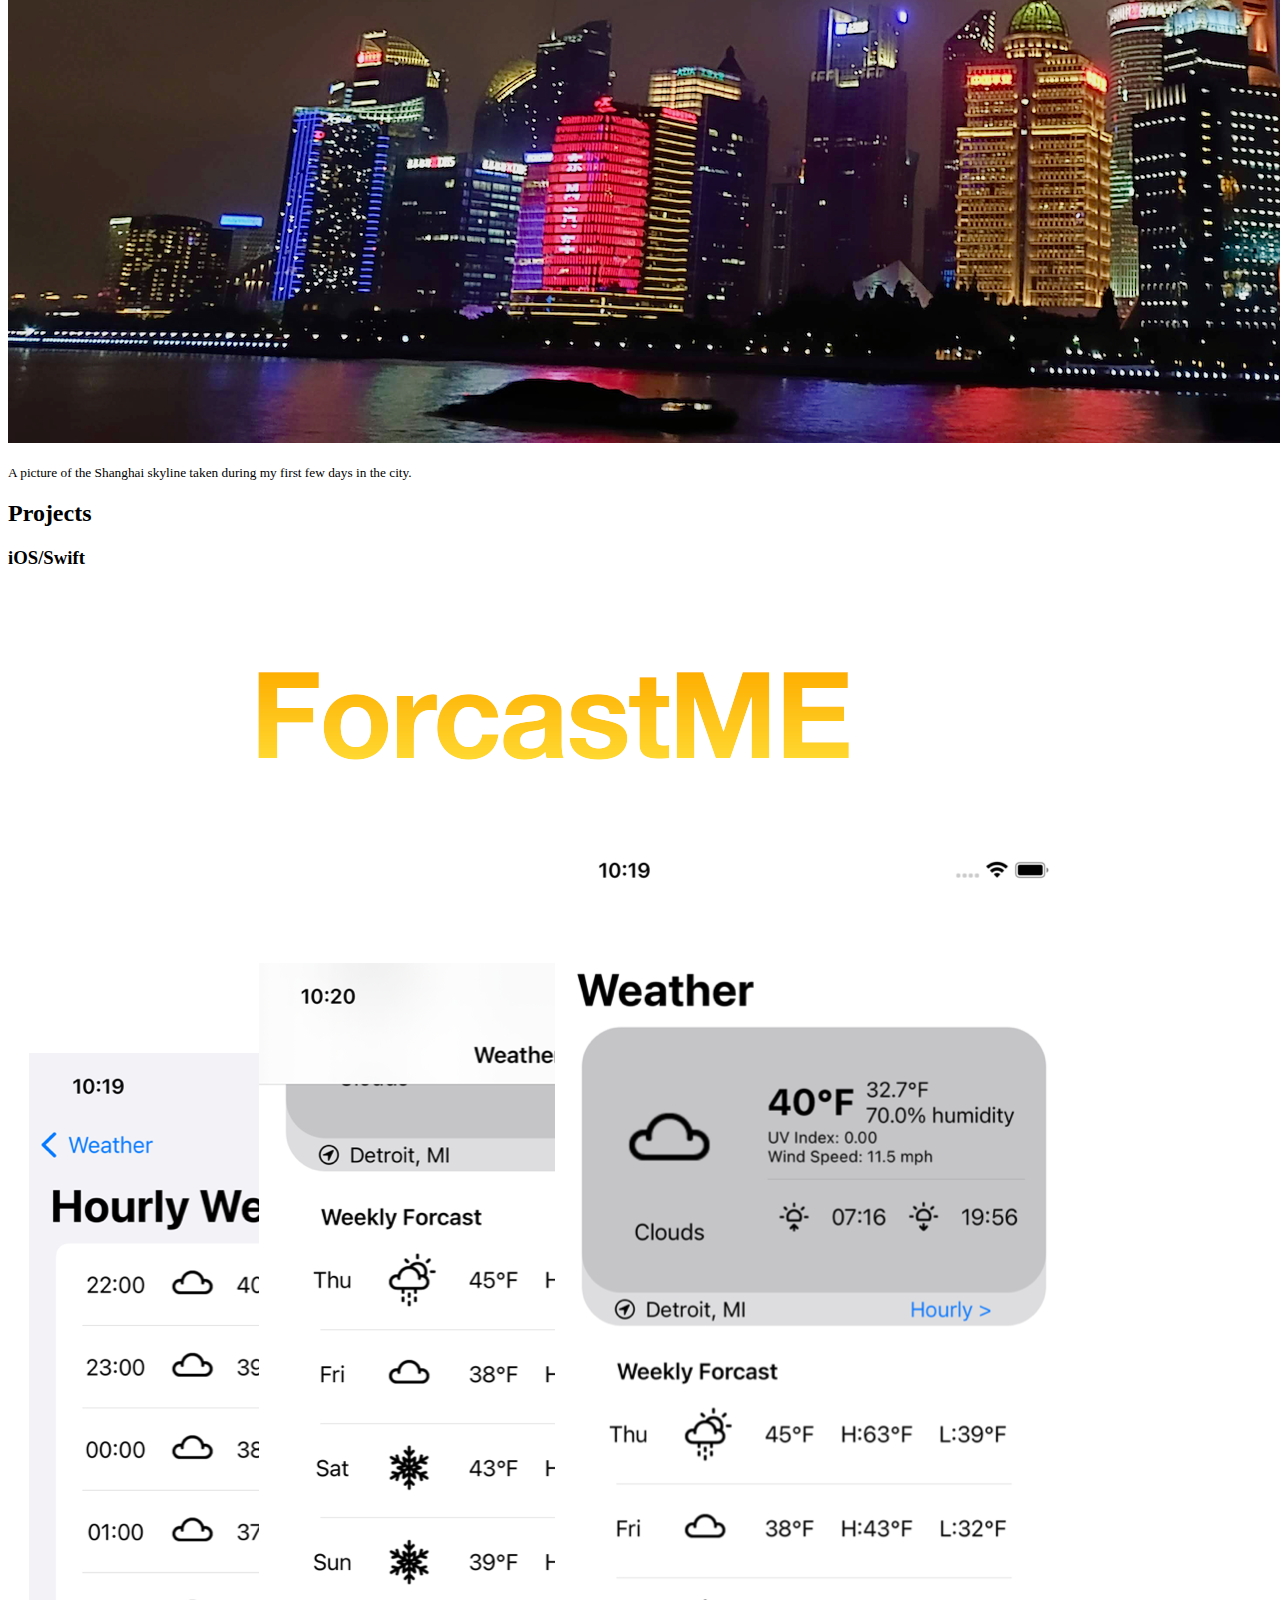
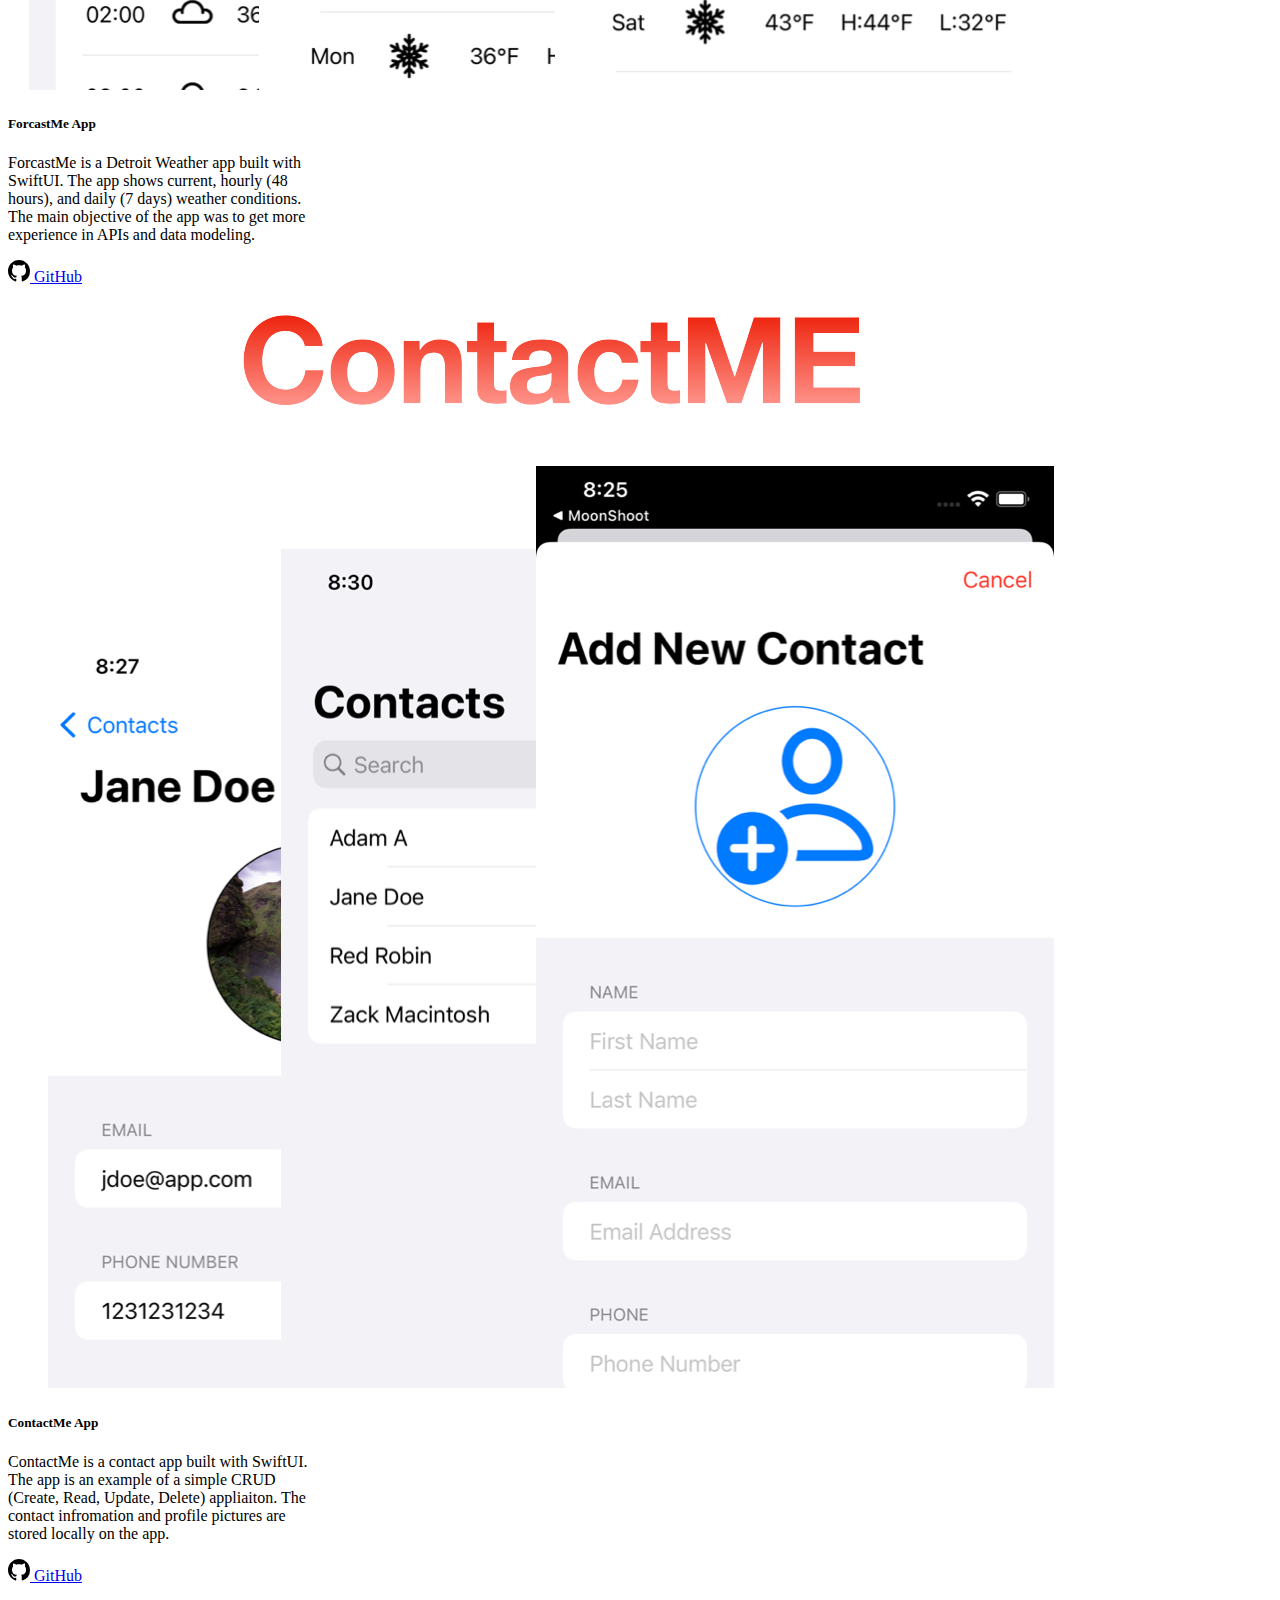
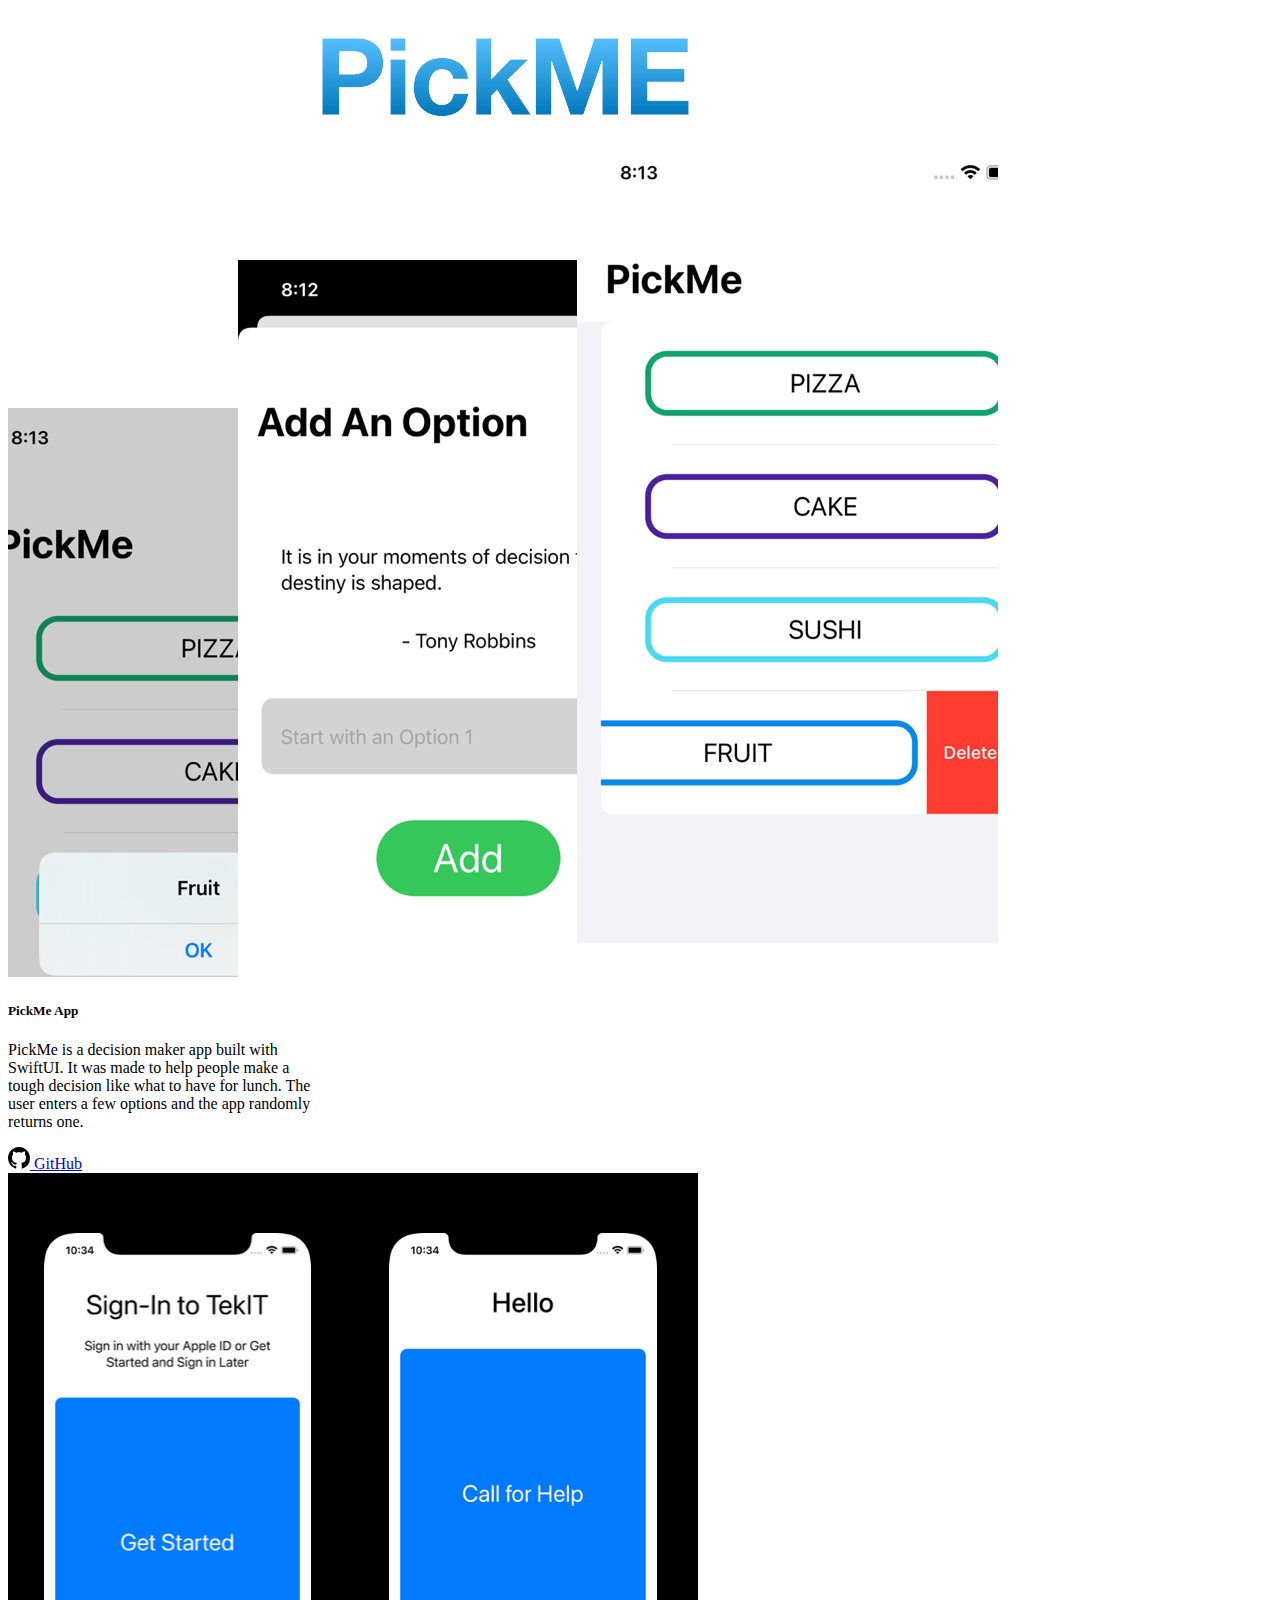
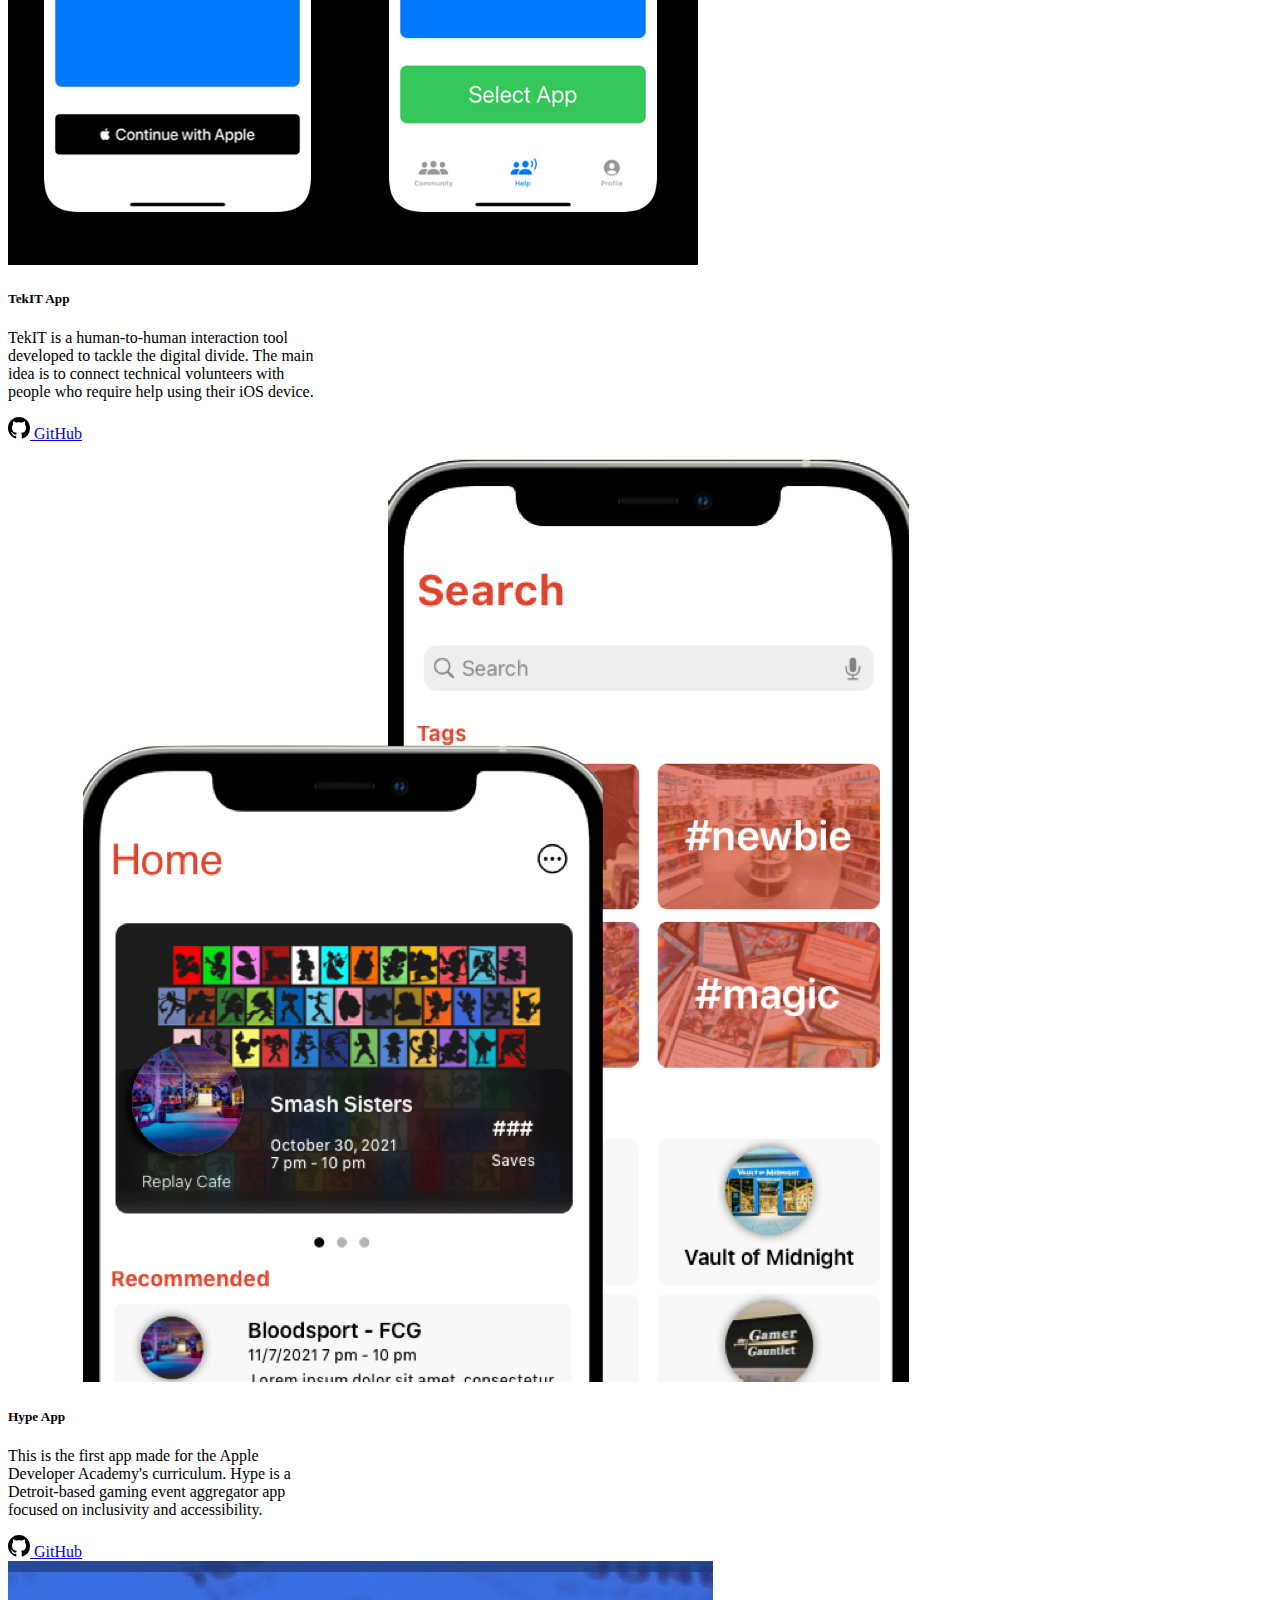
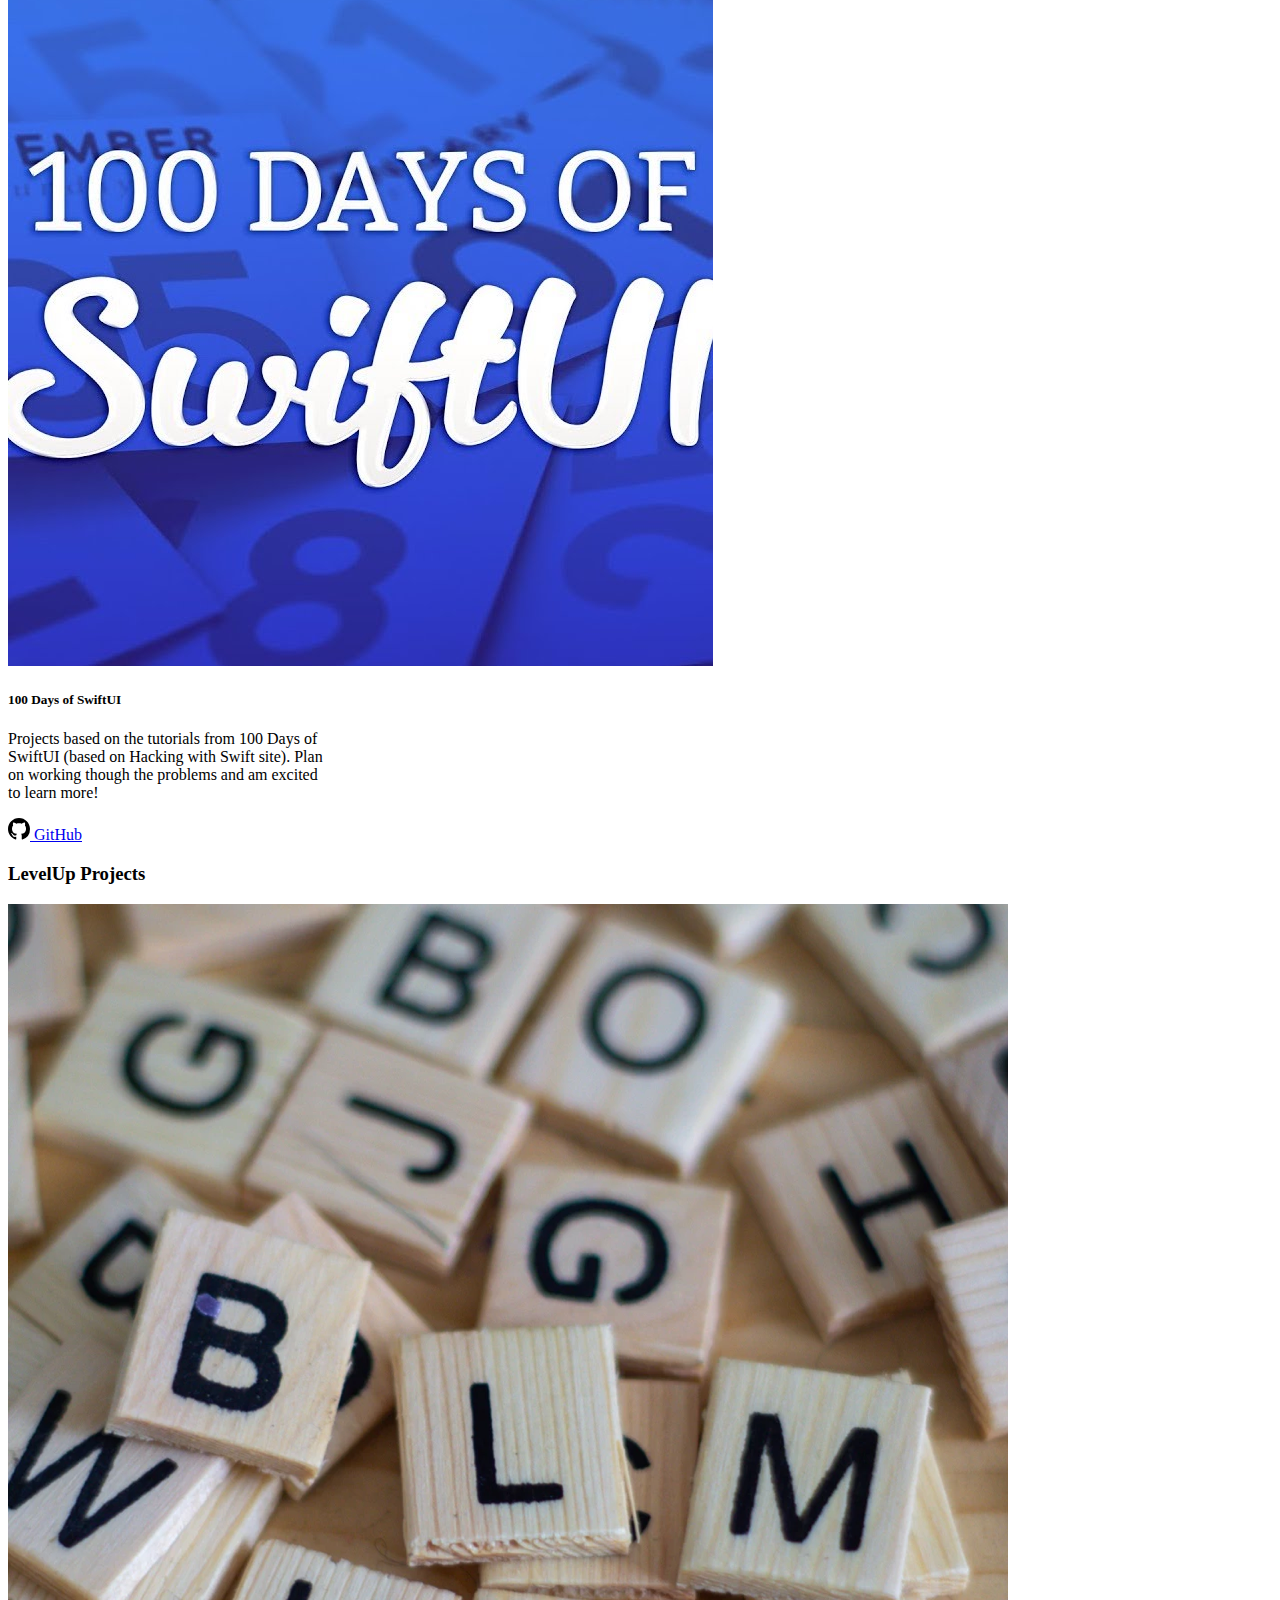
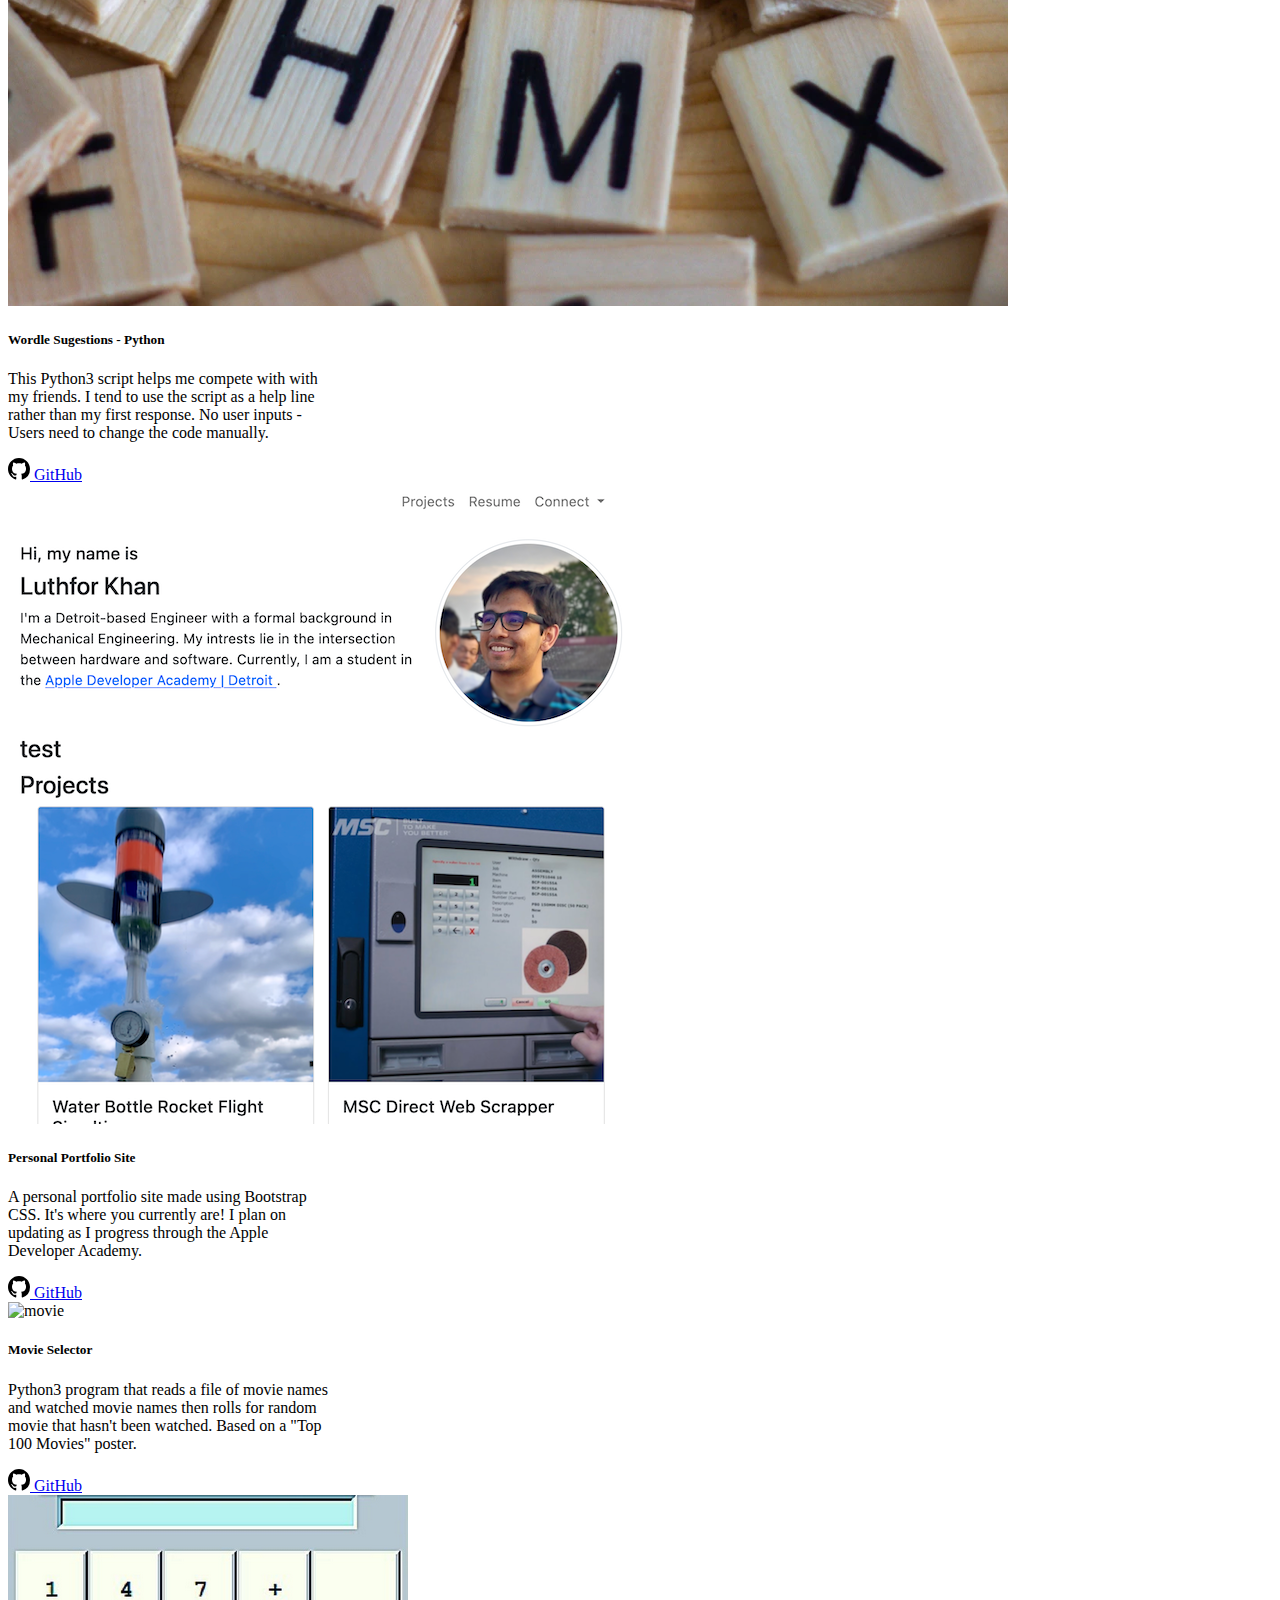
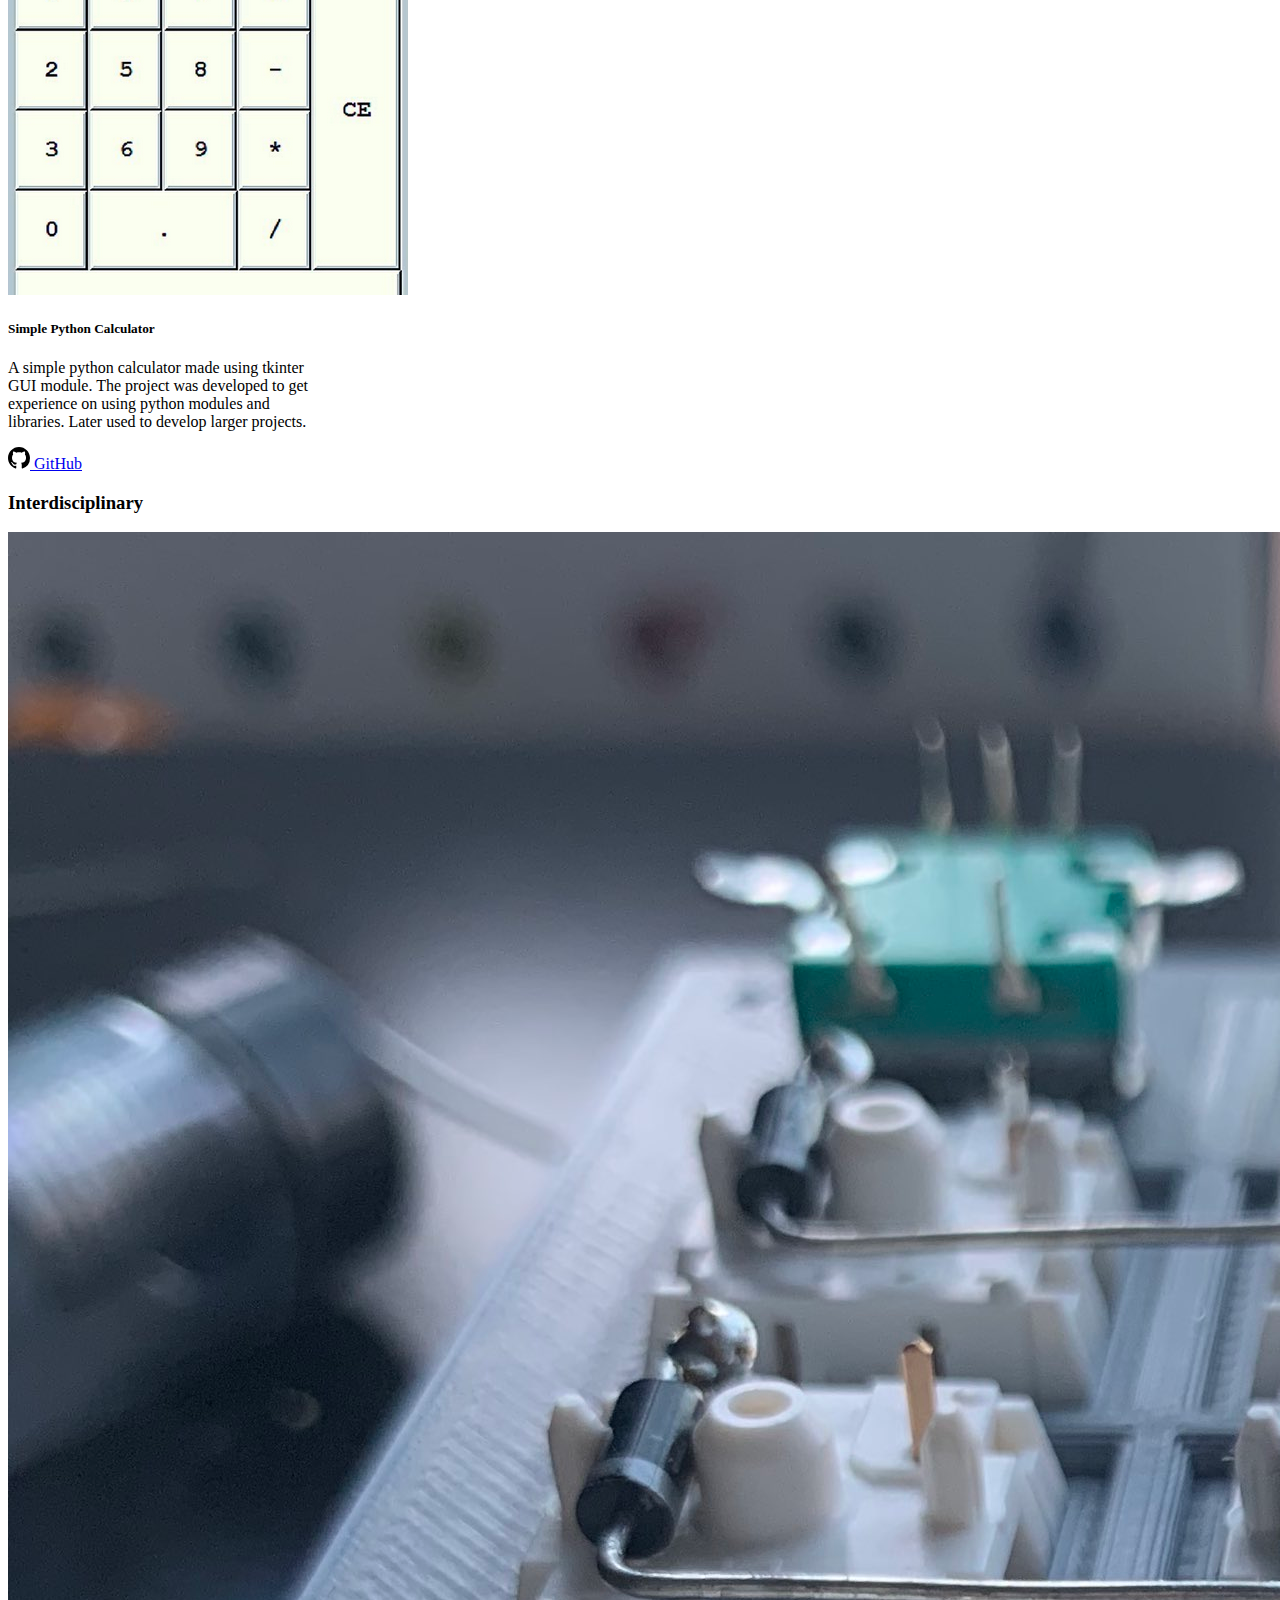
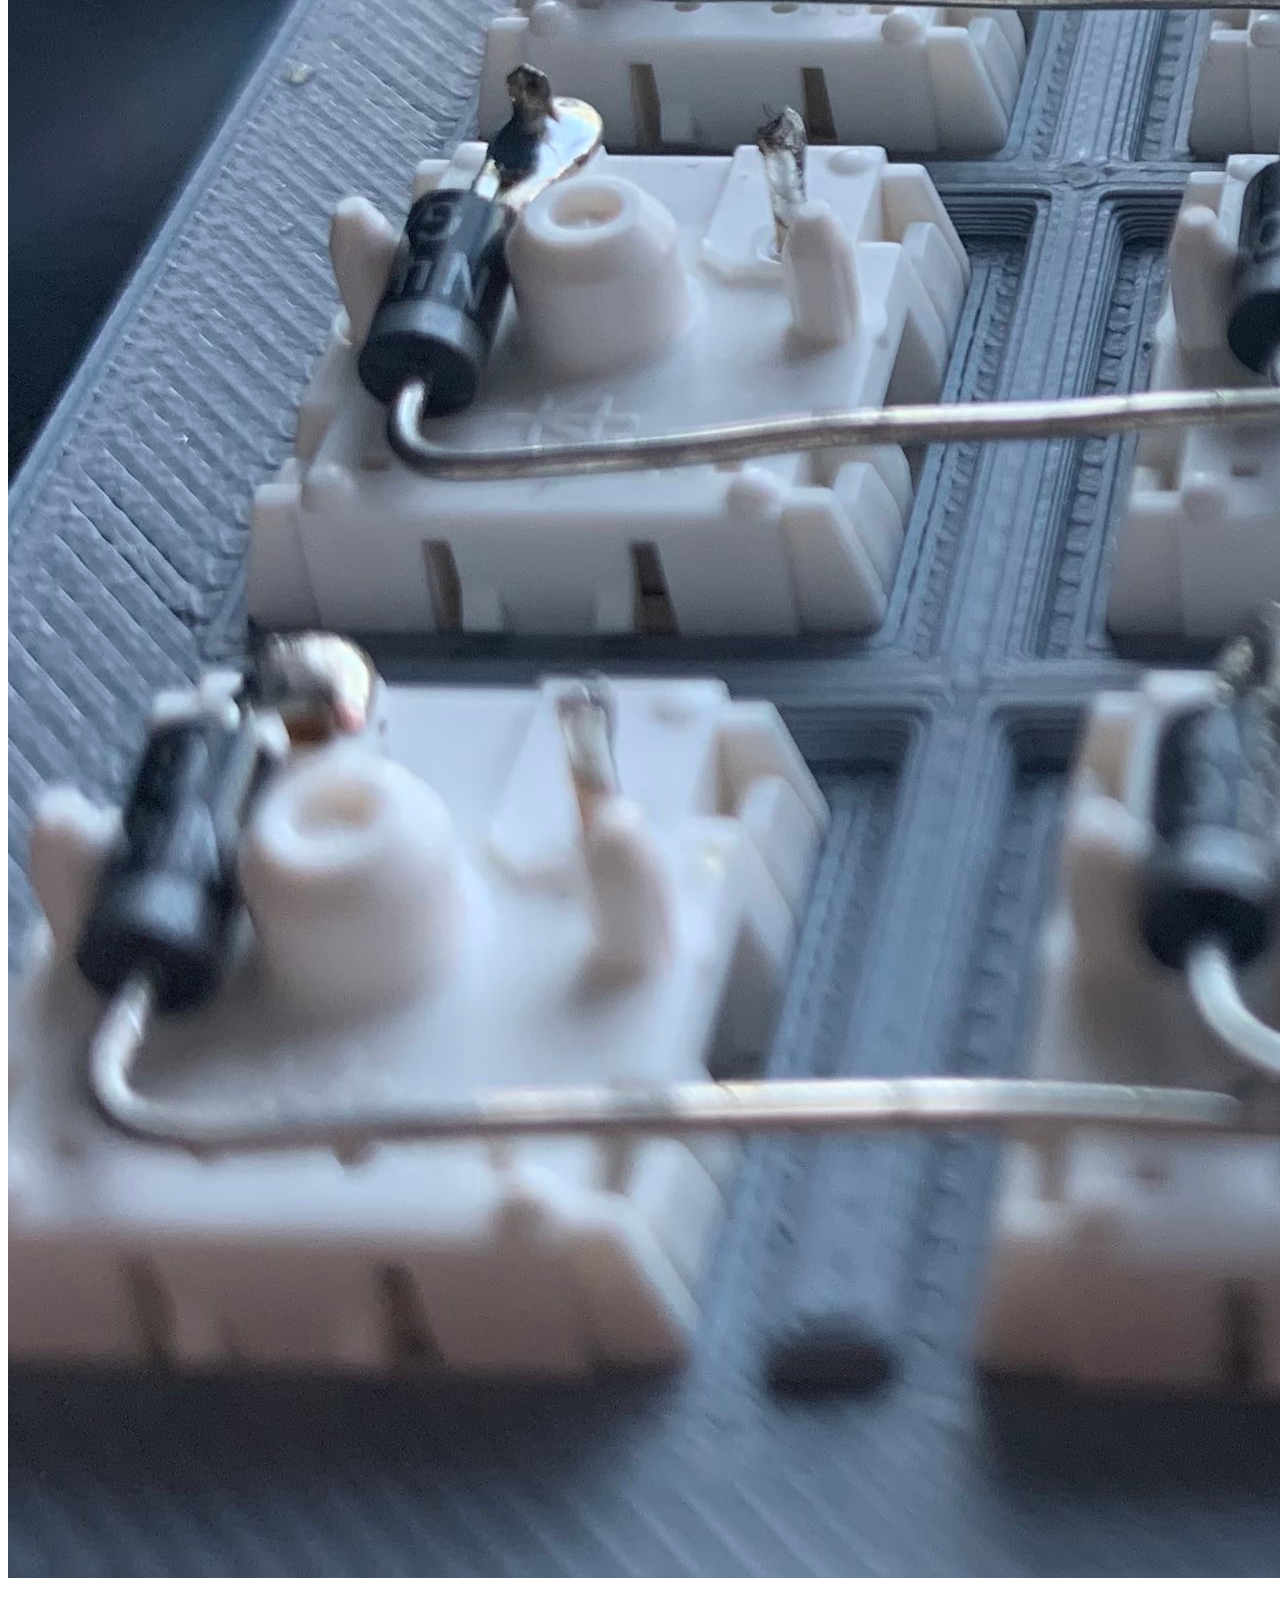
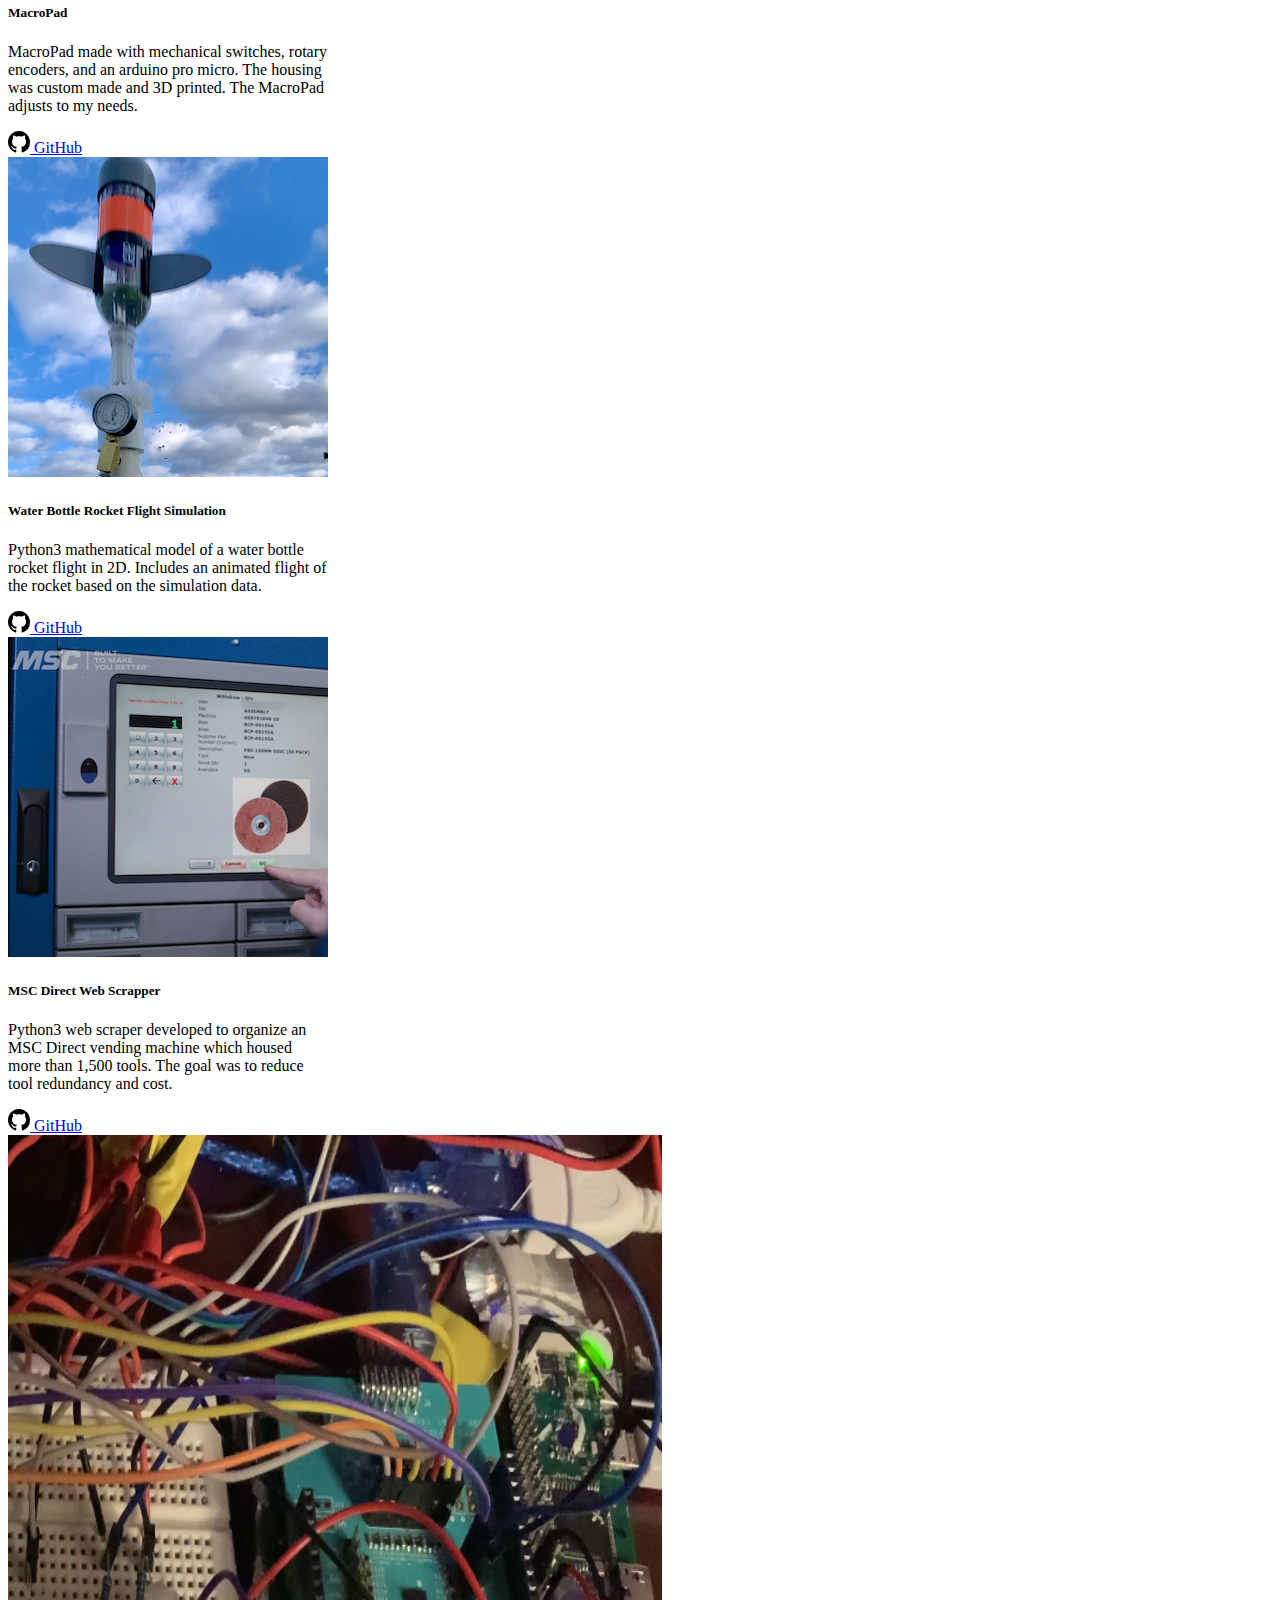
==== commit 74910d47: "Update index.html" ====
--- a/index.html
+++ b/index.html
@@ -66,7 +66,7 @@
                         Luthfor Khan
                     </h2>
                     <p class="align-middle">
-                        I'm a Detroit-based Engineer with a formal background in Mechanical Engineering. My interests lie in the intersection between hardware and software. Currently, I am a student in the <a href="https://developeracademy.msu.edu/" target="_blank">Apple Developer Academy | MSU-Detroit</a>.
+                        I'm a Detroit-based Engineer with a formal background in Mechanical Engineering. My interests lie in the intersection between hardware and software. Currently, I am a Software Developer at <a href="https://www.gm.com/" target="_blank"> General Motors</a></a>.
                     </p>
                 </div>
                 <div class="col-md-4 right">
@@ -84,7 +84,7 @@
                 </p>
             <h5 class="text-muted mt-2">What I'm Doing</h5>
                 <p>
-                    I am currently a Software Engineer (IT-OT) at <a href="https://www.gm.com/" target="_blank"> General Motors</a>. 
+                    I am currently an Entry Level Software Developer (IT-OT) at <a href="https://www.gm.com/" target="_blank"> General Motors</a>. 
                 </p>
             <h5 class="text-muted mt-2">What the Future Holds</h5>
                 <p>
